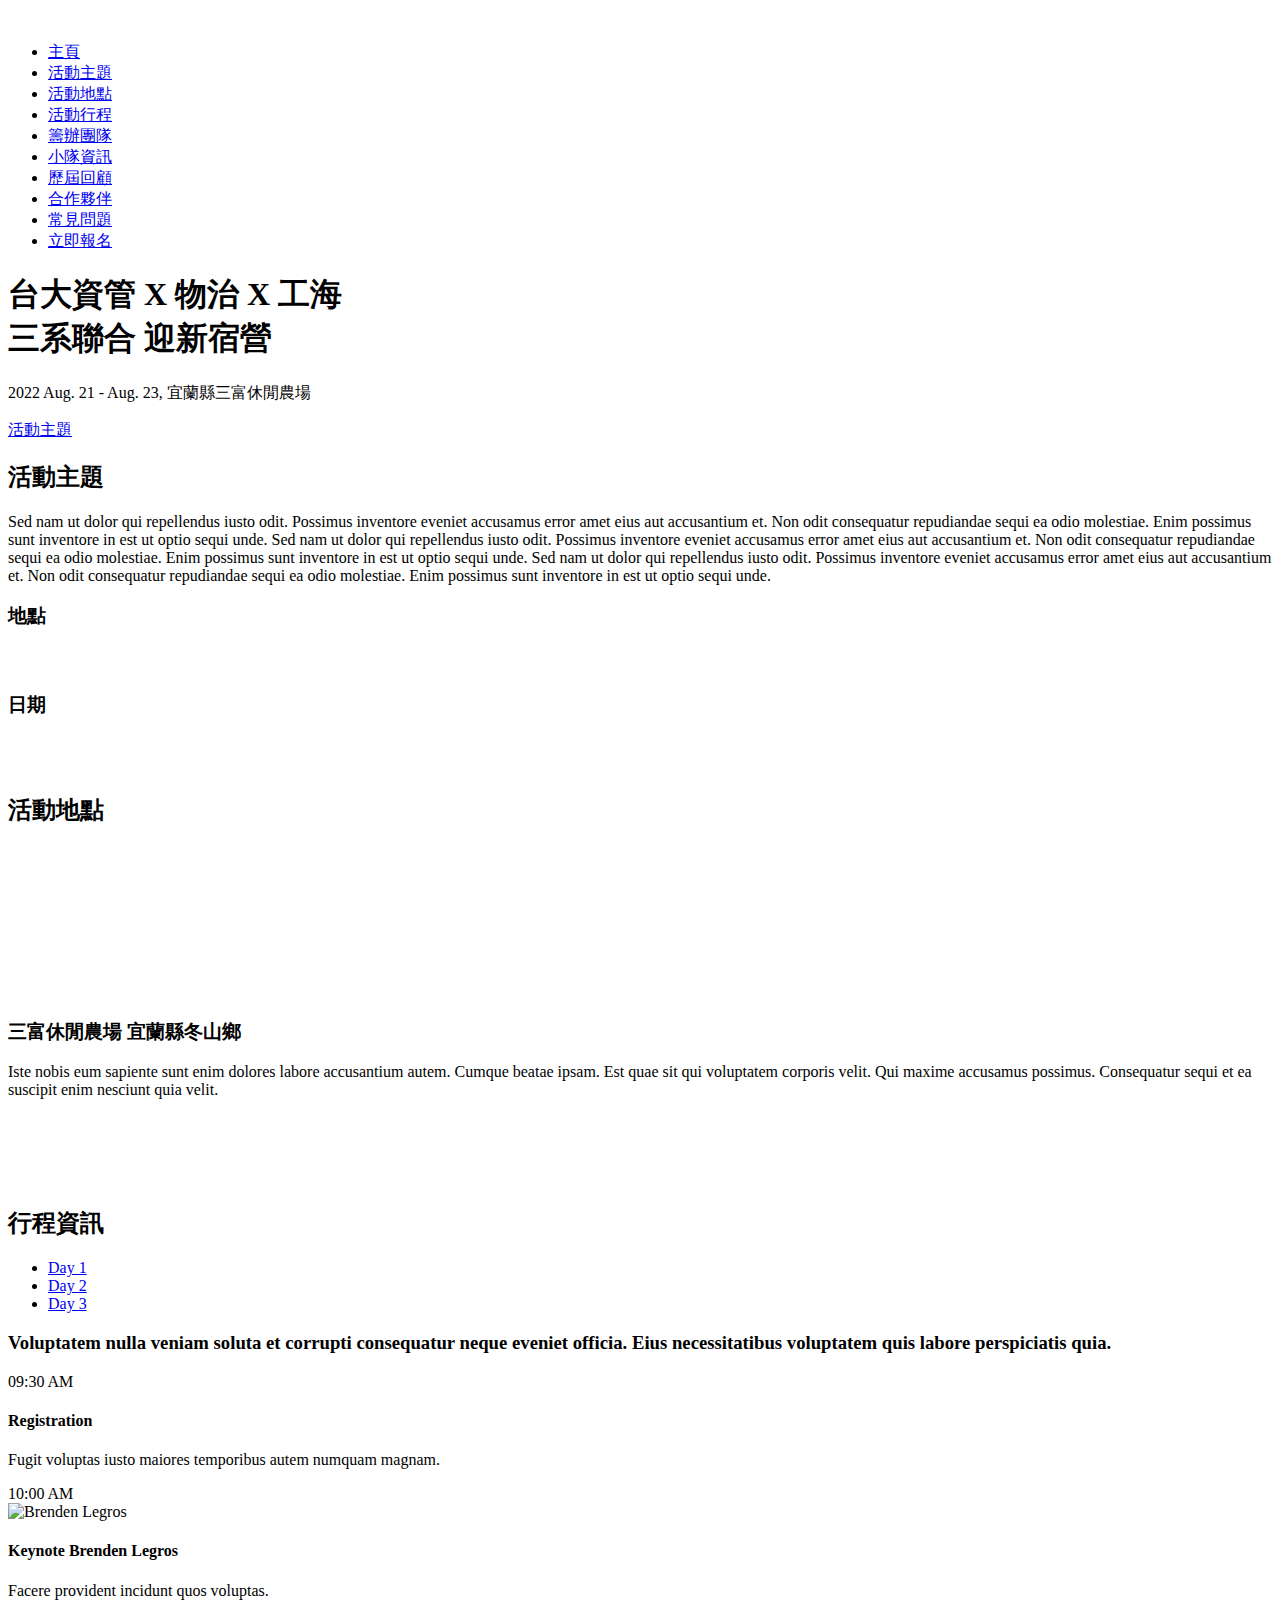
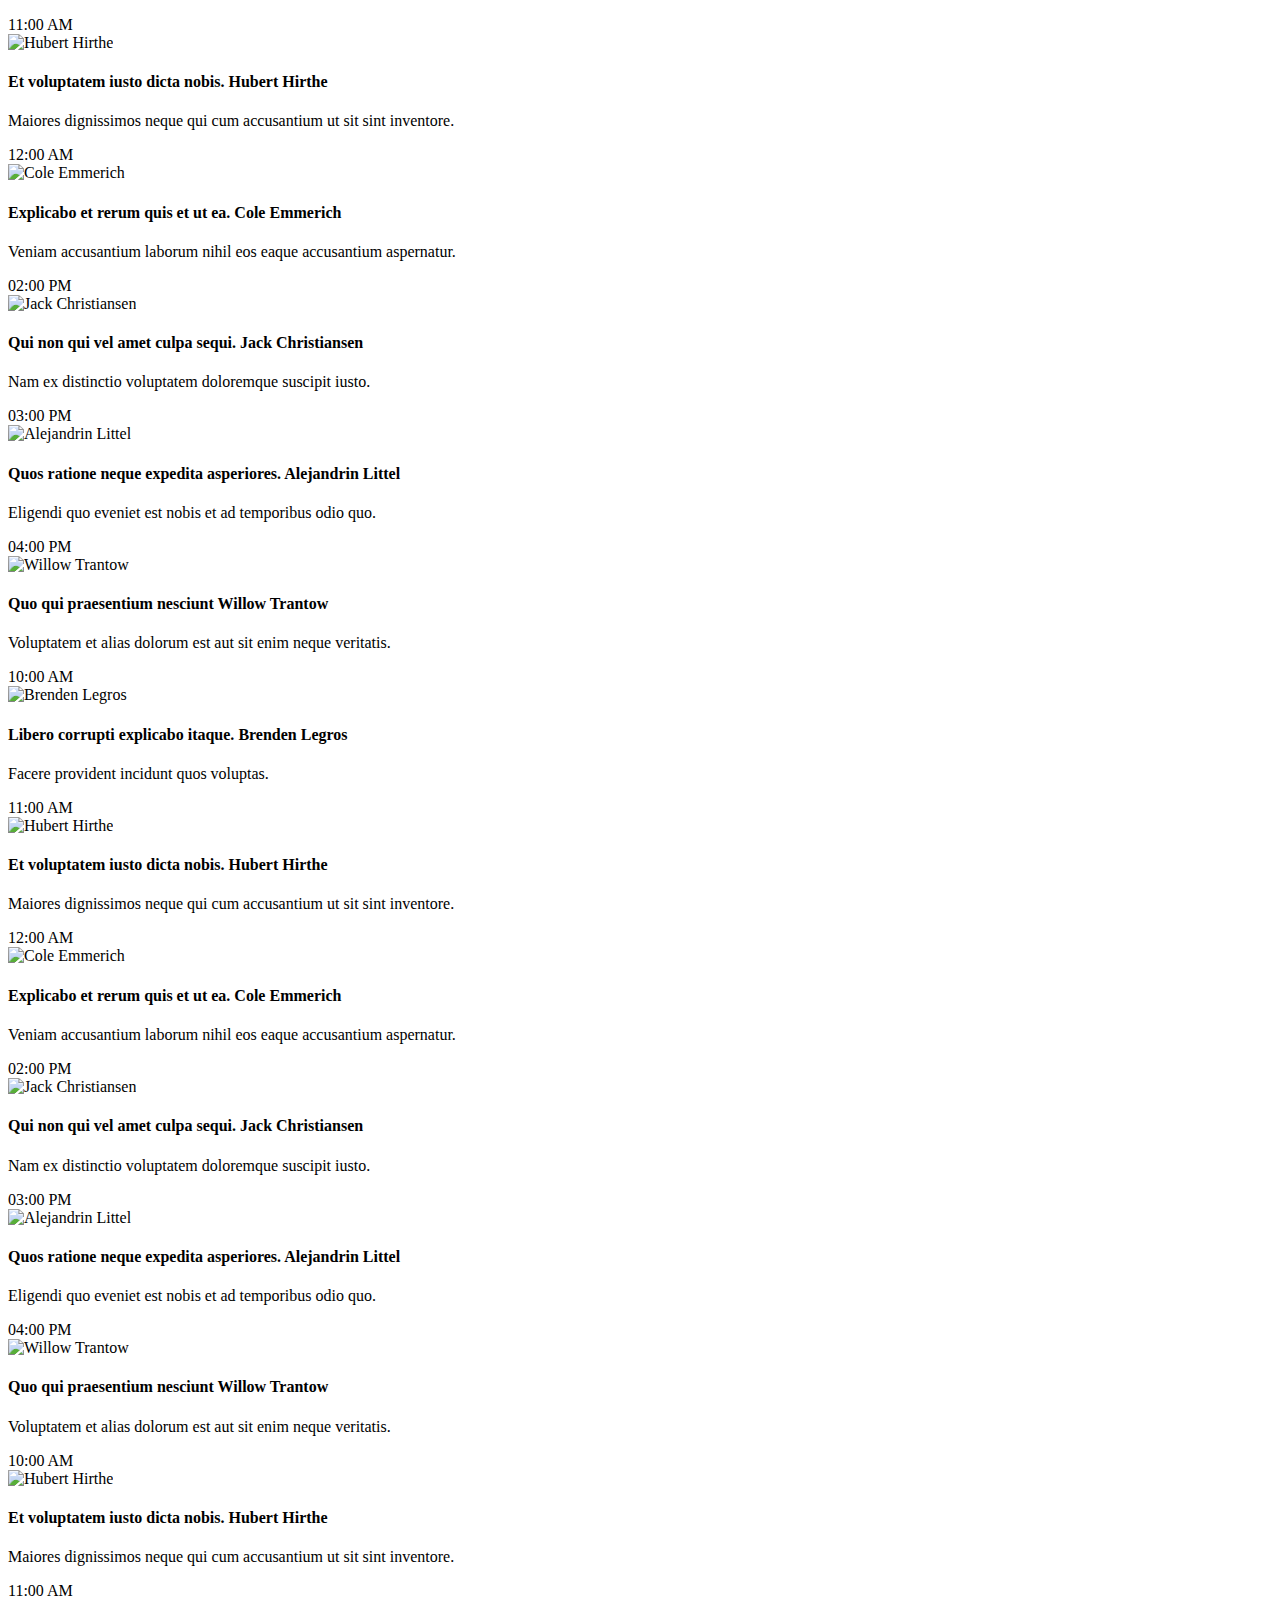
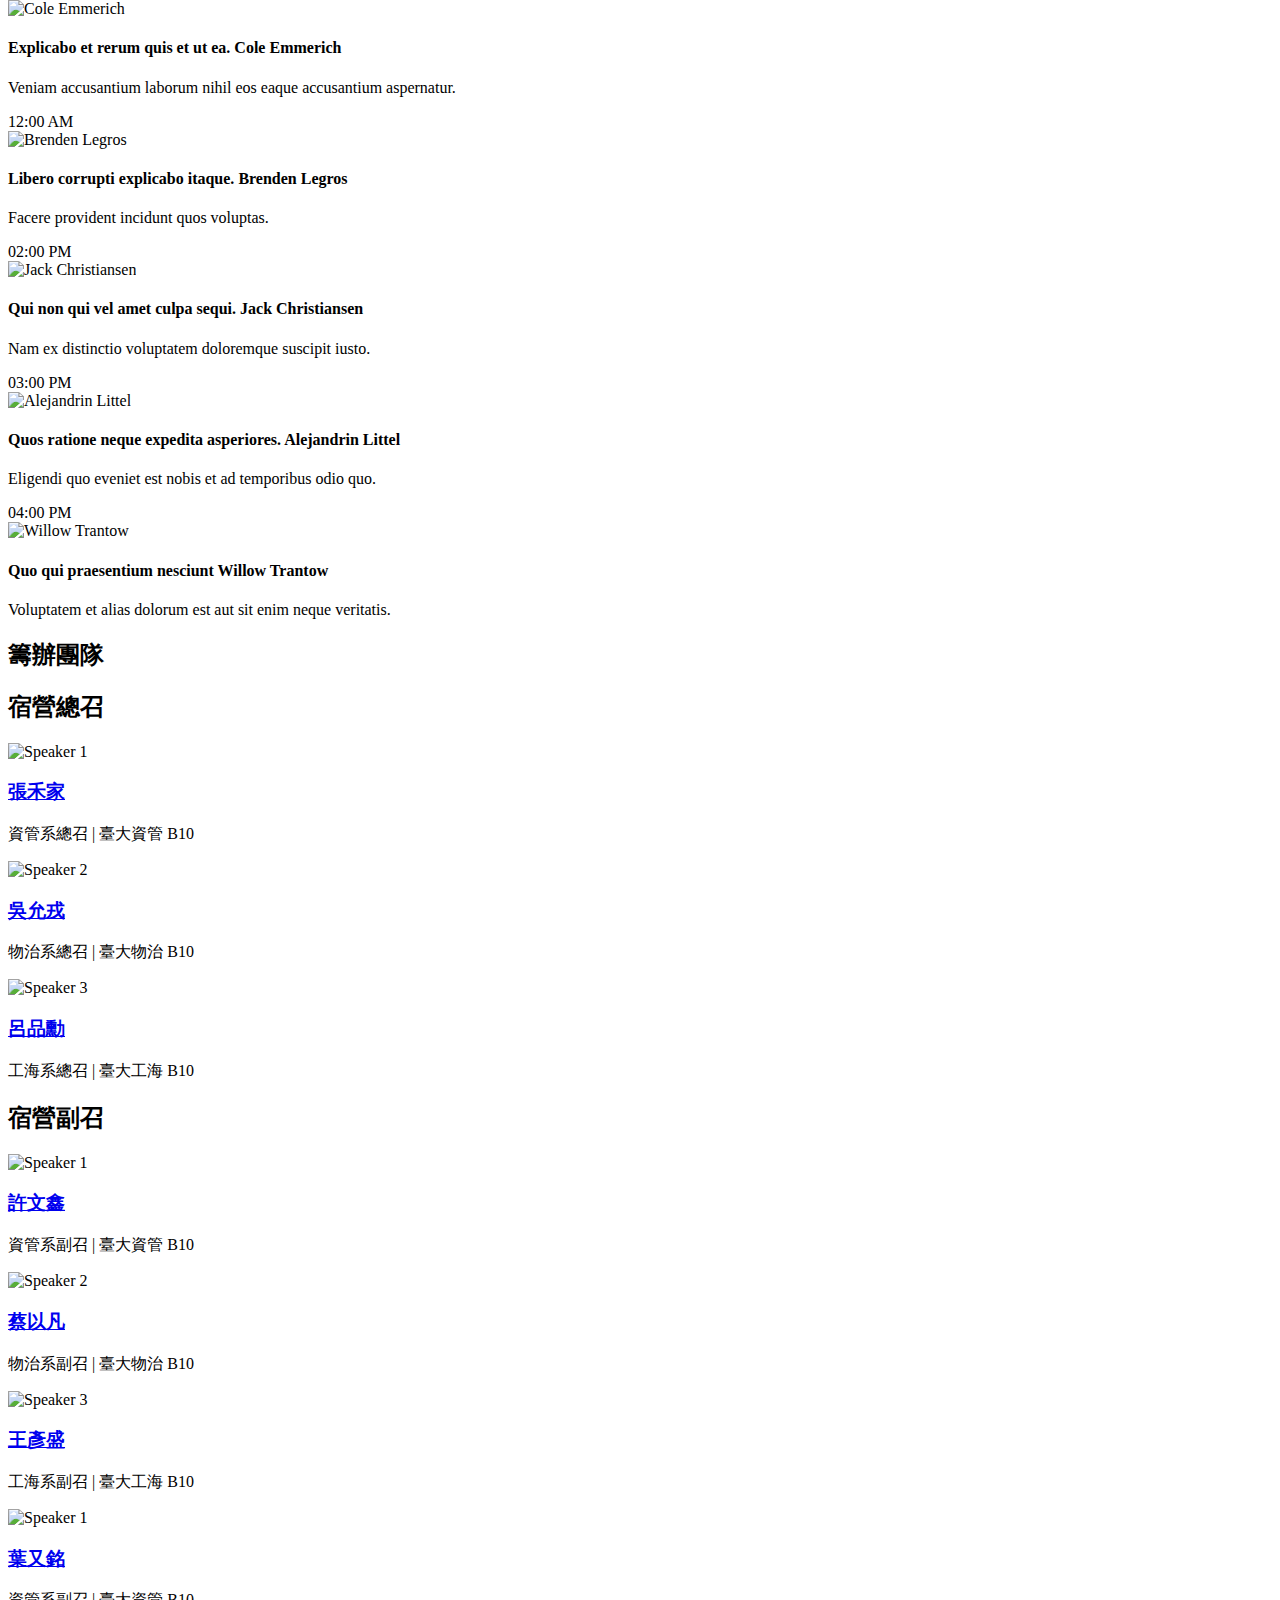
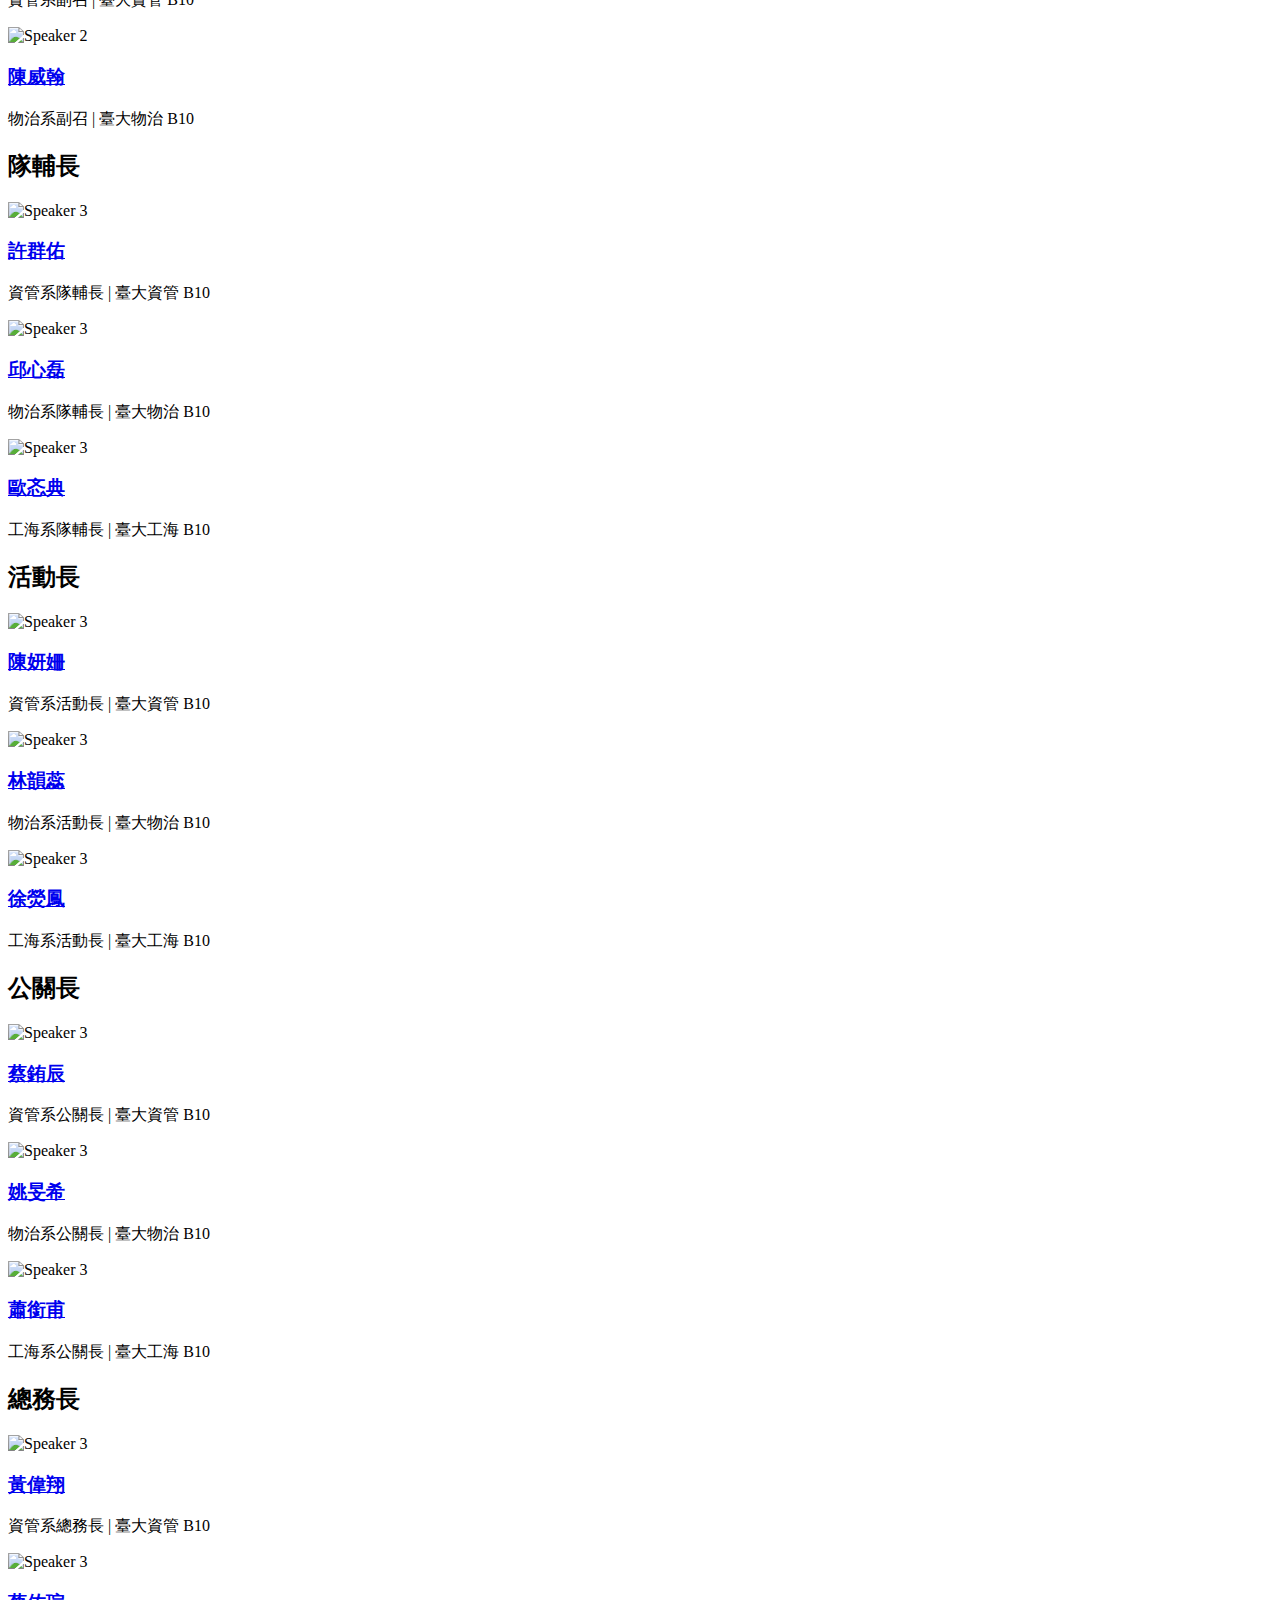
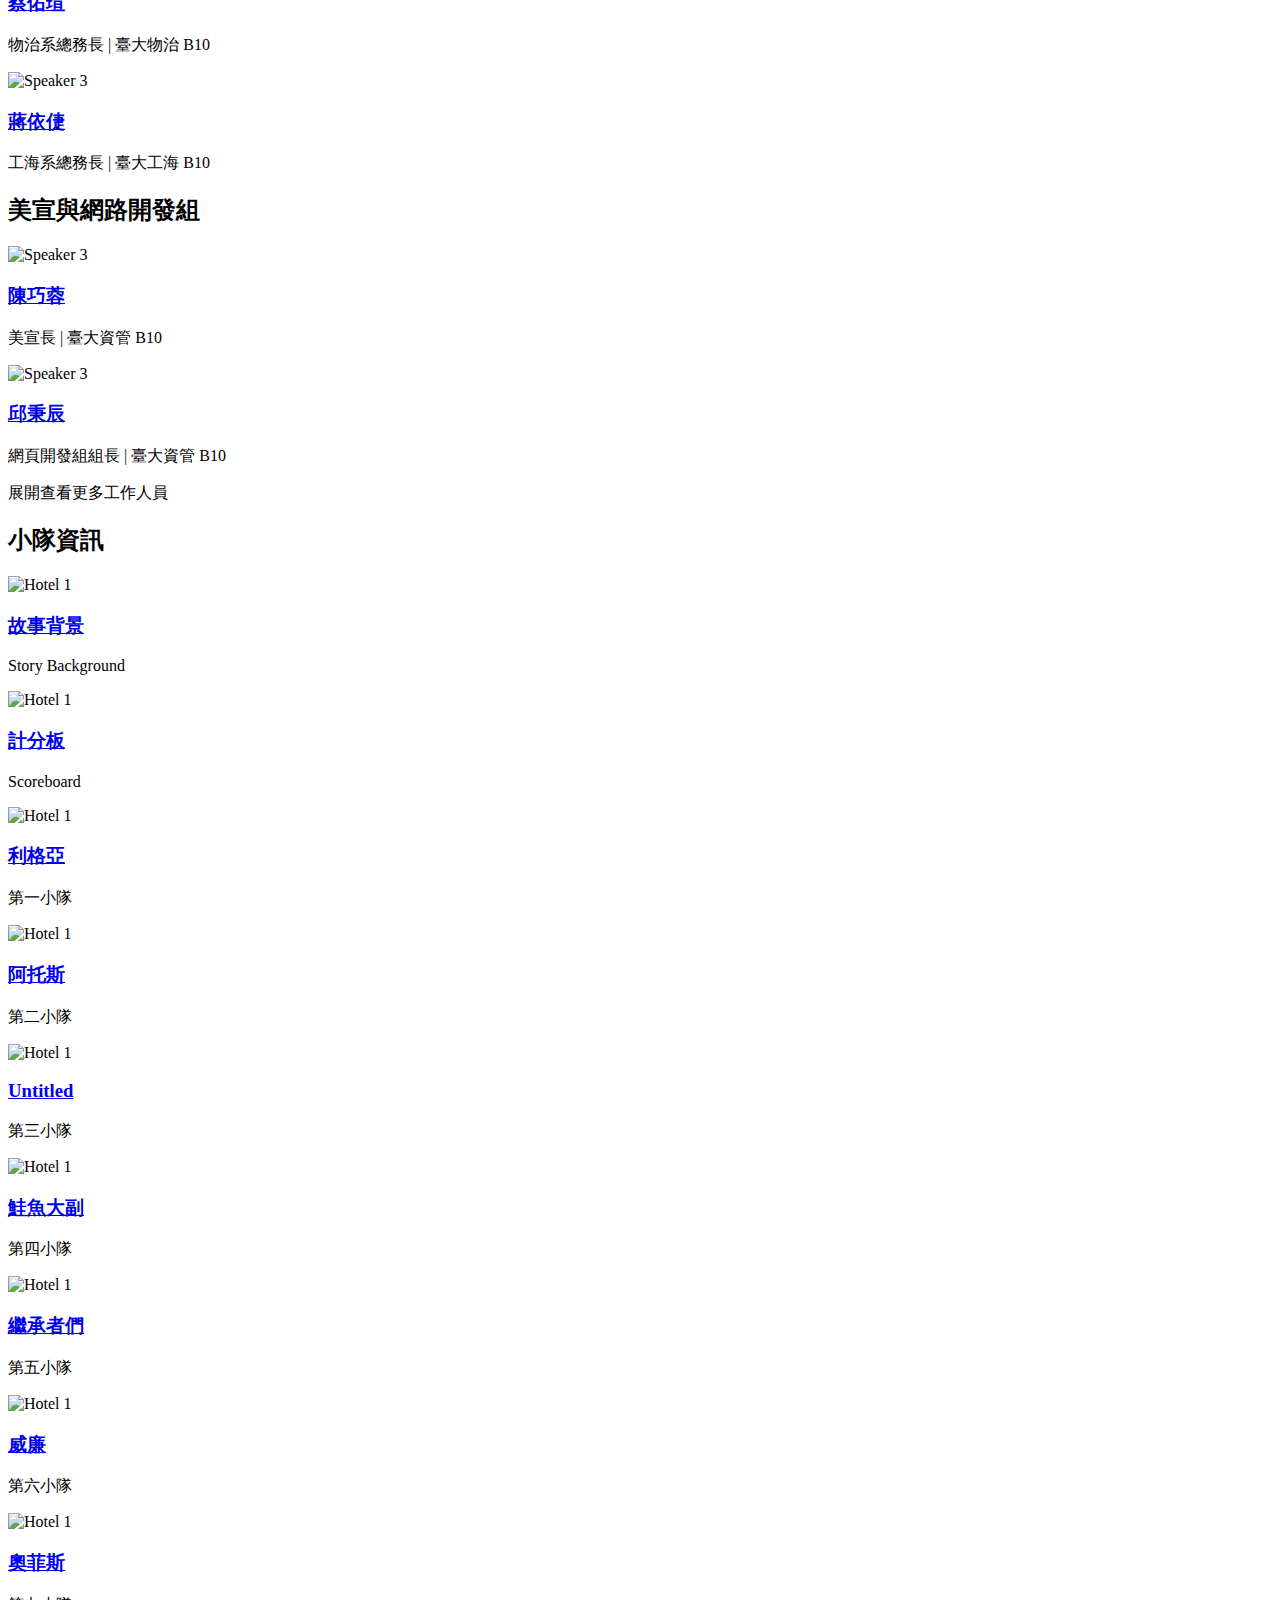
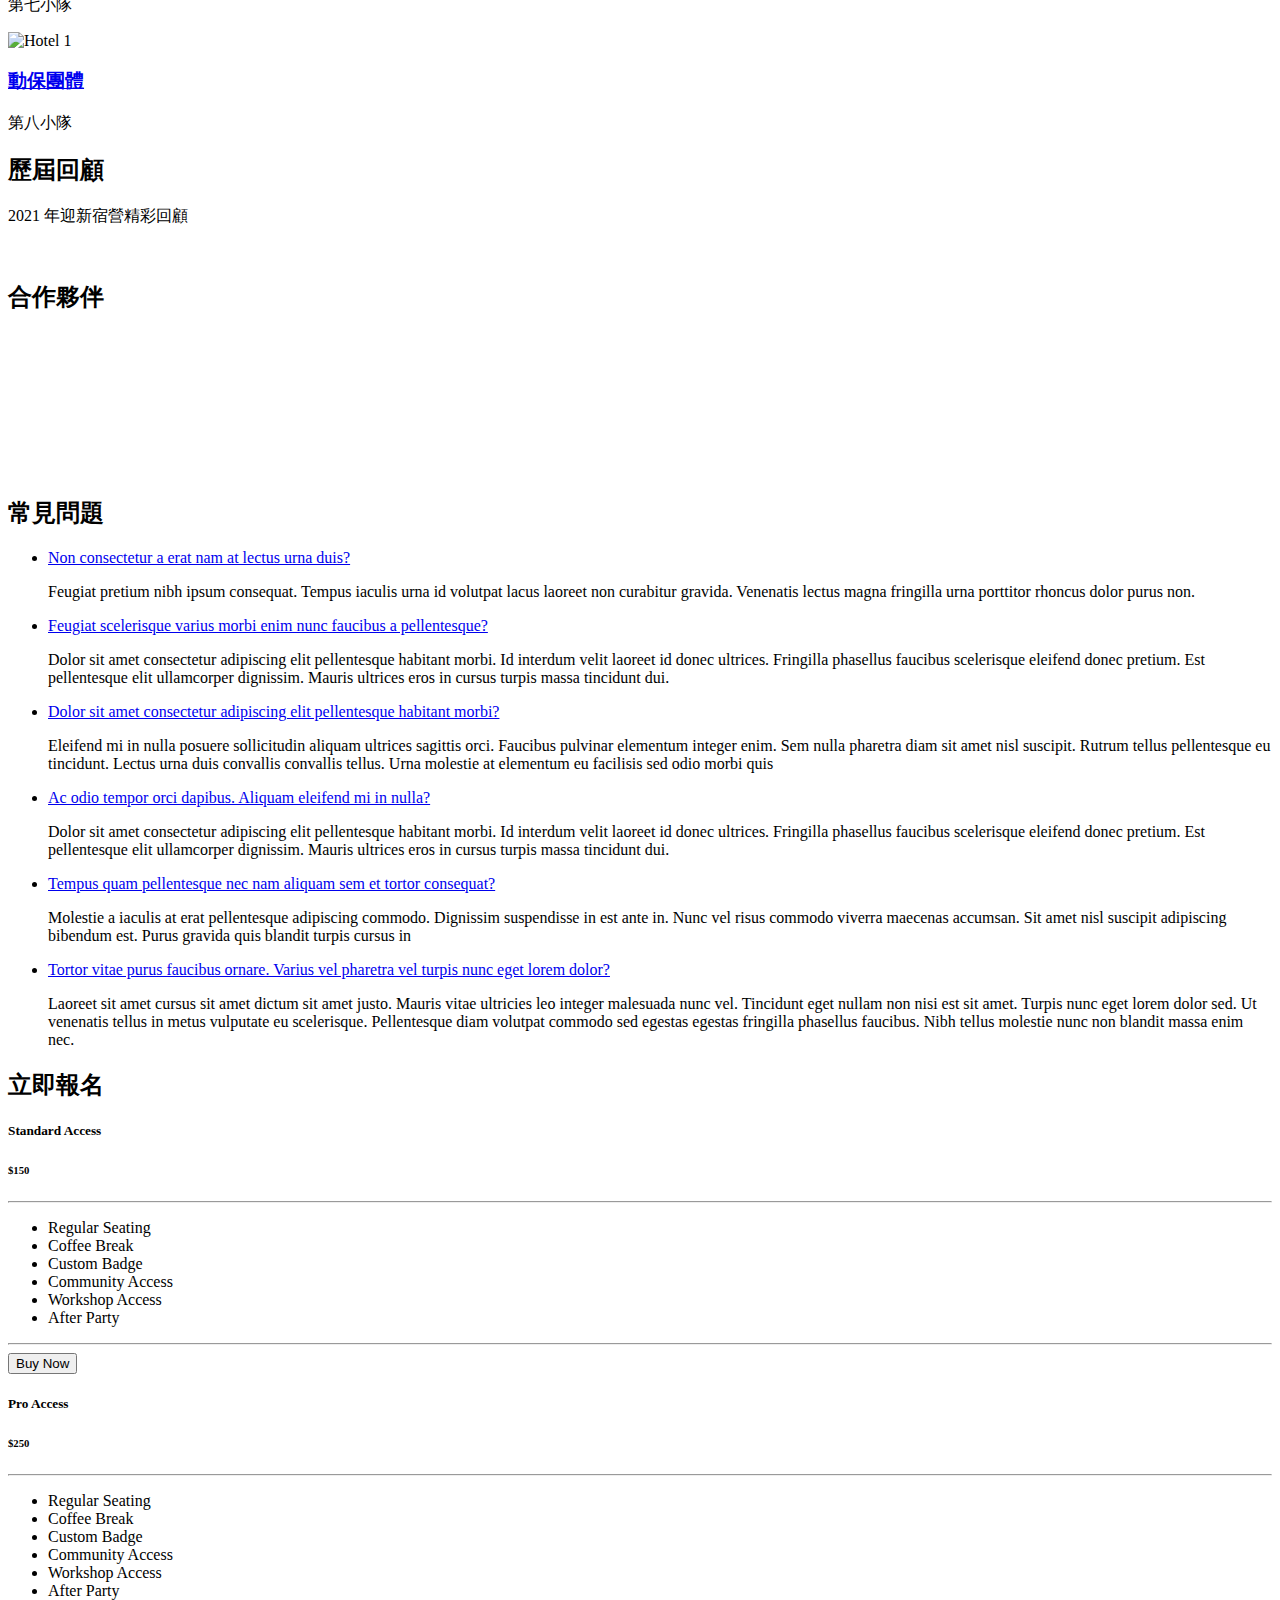
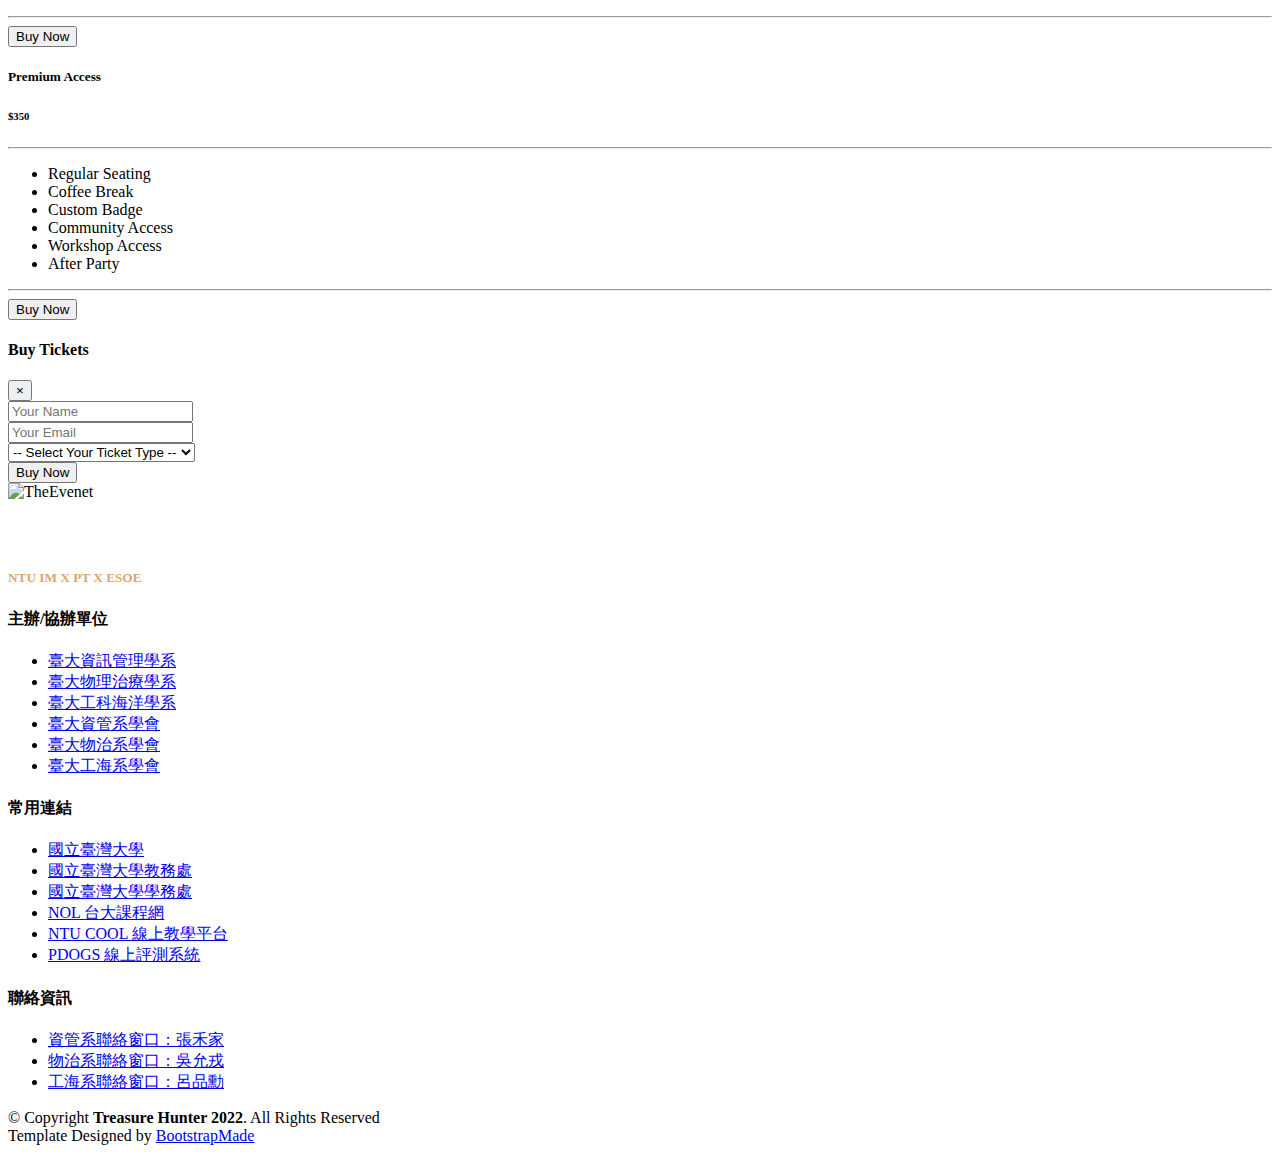
==== index.html @ dae08f9d "Merge pull request #3 from quevenliu/master" ====
<!DOCTYPE html>
<html lang="en">

<head>
  <meta charset="utf-8">
  <title>Treasure Hunter 2022 | NTU IM X PT X ESOE</title>
  <meta content="width=device-width, initial-scale=1.0" name="viewport">
  <meta content="" name="keywords">
  <meta content="" name="description">

  <!-- Favicons -->
  <link href="img/favicon.png" rel="icon">
  <link href="img/favicon.png" rel="apple-touch-icon">

  <!-- Google Fonts -->
  <link rel="preconnect" href="https://fonts.googleapis.com">
  <link rel="preconnect" href="https://fonts.gstatic.com" crossorigin>
  <link href="https://fonts.googleapis.com/css2?family=Noto+Sans+TC:wght@100;300;400;500;700;900&family=Noto+Serif+Display:ital,wght@0,200;0,300;0,400;0,500;0,600;0,700;0,800;0,900;1,100;1,200;1,300;1,400;1,500;1,600;1,700;1,800;1,900&family=Noto+Serif+TC:wght@200;300;400;500;600;700&display=swap" rel="stylesheet">
  <link href="https://fonts.googleapis.com/css?family=Open+Sans:300,300i,400,400i,700,700i|Raleway:300,400,500,700,800" rel="stylesheet">

  <!-- Bootstrap CSS File -->
  <link href="lib/bootstrap/css/bootstrap.min.css" rel="stylesheet">

  <!-- Libraries CSS Files -->
  <link href="lib/font-awesome/css/font-awesome.min.css" rel="stylesheet">
  <link href="lib/animate/animate.min.css" rel="stylesheet">
  <link href="lib/venobox/venobox.css" rel="stylesheet">
  <link href="lib/owlcarousel/assets/owl.carousel.min.css" rel="stylesheet">

  <!-- Main Stylesheet File -->
  <link href="css/modal.css" rel="stylesheet">
  <link href="css/style.css" rel="stylesheet">


  <script
    src="https://code.jquery.com/jquery-3.6.0.js"
    integrity="sha256-H+K7U5CnXl1h5ywQfKtSj8PCmoN9aaq30gDh27Xc0jk="
    crossorigin="anonymous"></script>

  <script>

jQuery( document ).ready(function() {


  var data = [
['1', '資管二', '資管系總召', '張禾家', 'v', '', 'https://www.instagram.com/hc.0518', '這裡是資管二張禾家，性別女，身高 一米六三，無不良嗜好，身體健康，高雄人，喜歡去海邊，希望大家在這次宿營都能玩得開心～', '58', 'Done'],
['2', '物治二', '物治系總召', '吳允戎', 'v', '', 'ig porkribsjeff', '', '0', ''],
['3', '工海二', '工海系總召', '呂品勳', 'v', '', 'Pingz.xi', '大家好～我是工海系的總召！目前在全聯擔任薪水小偷，雖然被高薪聘請（220/hr)但是能者多勞，所以能偷則偷！歡迎來認識我，我還可以傳授你如何在大企業公司底下偷懶，不要傳出去喔，我還想要 當薪水小偷。呃呃呃，在工海之夜我還擔任過小丑一角，簡單來說就是也是個可以偷懶的角色，完全沒有台詞，是不是超好偷的ㄚ', '149', ''],
['4', '', '資管系副召', '許文鑫', 'v', '', '', '嗨，我是資管的許文鑫。\n平常喜歡聽團、打籃球、追劇還有買樂團周邊。\n可以來找我聊有什麼超讚的團。\n一直聽團買周邊，買到都沒錢了，平常又常常耍廢。\n我想是時候回到台灣大學繼續完成我的學業了。\n\n國立台灣大學是一所積極新創、學科齊全、學術實力雄厚、辦學特色鮮明，在國際上具有重要影響力與競爭力的綜合性大學，在多個學術領域具有非常前瞻的科技實力，擁有世界一流的實驗室與師資力量，各種排名均位於全球前列。歡迎大家報考國立台灣大學。', '211', ''],
['5', '', '物治系副召', '蔡以凡', 'v', 'https://www.facebook.com/ivan.tsai.5492/', 'https://www.instagram.com/ifantsai_0131/ ', '大家好，我是物治系的蔡以凡，台北人，平時喜歡看劇打球出去玩，很喜歡貓，家裡有養一隻，每天都一定要吸貓。總之希望 大家來宿營可以玩得開心，多認識朋友！', '73', ''],
['6', '', '工海系副召', '王彥盛', 'v', '', '', '嗨 我是工海系二年級的王彥盛 很多人說看到我會覺得我很兇 但應該是沒有啦 拜託來找我講幹話 工海系的幹話 是大一必修 所以請各位好好練習！', '69', ''],
['7', '', '資管系副召', '葉又銘', 'v', '', 'yymin_16', '大家好呀！我是資管二的葉又銘\n\n男，19，興趣是彈吉他、交朋友。\n\n大學生活很快樂，資管系的人都很nice，希望你們上大學也玩得開心。\n\n但更重要的事大家記得宿營報名報起來，因為非常好宿營，活動非常好，差不多一樣，一起來交朋友??', '115', ''],
['8', '', '物治系副召', '陳威翰', 'v', 'https://www.facebook.com/profile.php?id=100015409896928', '', '學弟妹你們好，我 是物治二的陳威翰，是台北人。自認是個好相處的人啦，學弟妹如果有什麼需要幫忙的地方都可以來找我呦。希望你們能在這三天的宿營玩的開心，如果我們有什麼做不好的地方也請多多包含。', '93', ''],
['9', '', '工海系副召', '', '', '', '', '', '0', ''],
['10', '', '資管系隊輔長', '許群佑', 'v', '', '', '大家好，我是要變資管二的許群佑。\n平常喜歡彈吉他。\n歡迎找 我聊音樂，我會很開心。\n之後表演可以找我，我也會很開心。\n\n資管系的小朋友加系羽，好玩，開心。\n\n大學必修三學分課業、愛情還有社團，\n後面兩個有什麼困難都可以問我，大學好好玩。\n\n大學真的很好玩，大家都過得很開心，我就會很開心。\n來跟我當朋友！', '151', ''],
['11', '', '物治系隊輔長', '邱心磊', 'v', '', 'https://www.instagram.com/invites/contact/?i=1fp4capoavskt&utm_content=1hln3bv', '哈囉大家好我是宿營的隊輔長～\n好好吃飯好好玩耍吧(?????????)\n希望你們會收穫滿滿的快樂回憶', '50', ''],
['12', '', '工海系隊輔長', '歐忞典', 'v', '', '', '', '0', ''],
['13', '', '資管系活動長', '陳妍姍', 'v', '', '', '"大家好，我是資管二的陳妍姍，不知道為甚麼就變成活動長了。\n興趣包括但不限於散步、看劇、彈琴、打牌/玩桌遊。\n/* 中間內容請自行想像，我想不到要寫什麼了，不過我猜大家可能也不好奇(?) */\n祝大家宿營玩得開心，大學生活充實愈快!\n\n', '118', ''],
['14', '', '物治系活動長', '林韻蕊', 'v', '', '', '嗨大家，我是物治系活動長林韻蕊。我的興趣很廣泛，從動態到靜態，一時半 會也不知道要從何講起。但能確定最不擅長的應該是自我介紹……\n雖然我看起來一副閒人勿擾的樣子，面對生人又容易變成社交黑洞，但其實我話不少 ？\n但反正無論如何就是，大家快點報名宿營，一起來玩！', '128', ''],
['15', '', '工海系活動長', '徐熒鳳', 'v', 'https://www.facebook.com/yingfong.hsu.7', '', '嗨大家好哇，我是工海二的徐熒鳳，可以叫我傑克（因為之前高中有一陣子頭髮是紅色的，就航海王中的那個傑克）或是隨便叫都可以。興趣的部分就很多吧，打球、聽音樂、打遊戲、追劇…反正基本能想到的在日常中都有接觸，也喜歡跟朋友到處玩，大家在營期間有遇到我都可以來找我聊天唷。此外，在 這次宿營中負責的活動是營包劇跟RPG，希望大家能夠快樂的享受這次的宿營(?-ω-`)', '177', ''],
['16', '', '資管系公關長', '蔡銪宸', 'v', '', '', '大家好，我是資管二的蔡銪宸，來自熱情的台南。很開心能擔任公關長的職位 ，幫助大家拉贊助以及管理粉專，還請大家多多指教。我應該算是個蠻隨和的人，所以跟我相處不需要太有壓力喔。 另外，如果大家對 服務性社團有興趣的話，我想要推薦我所在的青樹人社!他是一個免費提供弱勢學生課輔的社團，而我在每次的教學中，也獲得了很多的 成就感。燈火通明的台北，總有一些沒法被光明照亮的黑暗，歡迎加入青樹人社，一起點亮那些學生們的人生吧!', '204', ''],
['17', '', '物治系公關長', '姚旻希', 'v', 'https://www.facebook.com/zoe.yiu.92 ', 'https://www.instagram.com/invites/contact/?i=1ussv8ye9n2ls&utm_content=edg6my', '嗨大家好！我是這次宿營的公關長姚旻希，你們可以叫我旻希或Zoe，我同時也是第二 小隊的隊輔喔！??\n平時喜歡看劇看綜藝看小說的我其實也蠻喜歡跟朋友一起喝酒聊天出去玩，偶爾也會在家做一下甜點跳一下舞～有相同興趣的學弟妹們歡迎來找我聊天分享一下你們的經歷(￣?￣)\n期待在宿營與你們的互動，希望你們能玩得開心??', '153', ''],
['18', '', '工海系公關長', '蕭銜甫', '', 'https://www.facebook.com/profile.php?id=100012872952112', '', '嗨我是工海一的 蕭銜甫，很開心能擔任第八小隊的隊輔??。希望能在接下來的宿營中帶給你們滿滿的回憶，然後大家記得要報名宿營ㄛ～', '61', ''],
['19', '', '資管系總務長', '', '', '', '', '', '0', ''],
['20', '', '物治系總務長', '蔡佑瑄', 'v', 'https://www.facebook.com/profile.php?id=100005367210859', 'instagram.com/yulia920222', '哈囉大家好！我是物治的總務長蔡佑瑄！\n興趣是唱歌、做手工藝、出去走走看山看海～\n高中畢業那個暑假培養了煮菜技 能\n大一下甚至開始在宿舍研究各種宿舍料理(？)\n歡迎喜歡做菜的學弟妹來跟我交流交流！\n我超愛抹茶，飲料都喝無糖或微糖\n不吃的食物只有披薩上會出現的黑橄欖(真的完全無法接受......)\n不擅長運動，但很喜歡運動流汗的感覺\n平常會自己做一些有氧還有慢跑\n也加了系上的羽球隊！(順便宣傳～弟妹們來加系羽！)\n好了說這麼多，到底要怎麼從茫茫人海中認出我呢？\n嗯，非常簡單～\n身高矮、皮膚黑又超愛笑的那個人就是我啦！\n歡迎弟妹們來跟我打招呼聊聊天哦～\n\n最後希望學弟妹在宿營這幾天都能認識許多新朋友！然後可以玩得開心！', '309', ''],
['21', '', '工海系總務長', '', '', '', '', '', '0', ''],
['22', '資管二', '美宣長', '陳巧蓉', 'v', '', '', '嗨大家好 我是資管二陳巧蓉 畢業於北一女中 一不小心就成為美宣長 同時也 是八小隊輔??\n興趣是做手帳??、唱歌、聽音樂、畫畫\n很喜歡看動畫片\n催淚感動的電影都蠻喜歡的\n追劇、\n看WEBTOON、看動漫！ ！??\n最近正在補火影忍者（超爆好看從小就很喜歡）\n是個阿米～本命鄭號錫副命朴智旻和閔?其 最近有點迷seventeen 有點佛系追星 想要聊kpop的歡迎雖然我消息滿不靈通的\n希望大家都能在宿營好好玩 為大學開啟新的篇章！', '213', ''],
['23', '資管二', '網頁長', '邱秉辰', 'v', '', '', '大家好，我是資管二的邱秉辰，平常可以叫我班森或Benson。我國高中在桃園 市復旦中學就讀（但我不是桃園人XD）。\n\n我在本次宿營擔任網頁開發組長，和其他組內夥伴共同產出了這個網站，希望大家可以喜歡我們的設計！若各位對網站有任何建議的話也很歡迎直接告訴我們 ～\n\n最後，還是幫忙業配一下：宿營是大家認識系內/系外新朋友的一個絕佳去處，還在猶豫什麼？趕快來參加宿營吧！', '182', '']
];

var peoplecnt = 23;

function toThreeDigits(num)
{
  if (num < 10)
  {
    return "00" + (num);
  }
  else if (num < 100){
    return "0" + (num);
  }
  else {
    return (num);
  }
}

jQuery(".details").each(function(){

  var myNum = 0;
  for (var i = 0; i < peoplecnt; i++)
  {
    if (data[i][3] == jQuery(this).find('h3').find('a').text())
    {
      myNum = data[i][0];
      break;
    }
  }
  var myStr = "#" + toThreeDigits(myNum);
  jQuery(this).find('h3').find('a').attr("href", myStr);

});



/*
<div class="details">
  <h3><a href="#001">張禾家</a></h3>
  <p>資管系總召 | 臺大資管 B10</p>
  <div class="social">
    <a href="https://www.instagram.com/hc.0518"><i class="fa fa-instagram"></i></a>
  </div>
</div>

<section id="staff-modals">
    <div class="popup" id="023">
      <div class="popup-inner">
        <div class="row">
          <div class="popup__photo col-lg-4 col-md-6">
            <img src="./img/speakers/23.jpg" alt="">
          </div>

          <div class="popup__text  col-lg-8 col-md-6">
            <h1><span style="color:grey; font-weight: 200;">資管二</span> 邱秉辰 </h1>
            <h3>網頁長</h3>
            <p> 大家好，我是資管二的邱秉辰，平常可以叫我班森或Benson。我國高中在桃園市復旦中學就讀（但我不是桃園人XD）。</p>
            <p> 我在本次宿營擔任網頁開發組長，和其他組內夥伴共同產出了這個網站，希望大家可以喜歡我們的設計！若各位對網站有任何建議的話也很歡迎直接告訴我們 ～</p>
            <p> 最後，還是幫忙業配一下：宿營是大家認識系內/系外新朋友的一個絕佳去處，還在猶豫什麼？趕快來參加宿營吧！</p>
            <div class="social">
              <a href="https://www.instagram.com/benson_chiu_/"><i class="fa fa-instagram"></i></a>
              <a href="https://www.facebook.com/bensonchiu1129/"><i class="fa fa-facebook"></i></a>
              <a href="https://www.linkedin.com/in/%E7%A7%89%E8%BE%B0-%E9%82%B1-042919230/"><i class="fa fa-linkedin"></i></a>
              <a href="https://github.com/imbensonchiu"><i class="fa fa-github"></i></a>
            </div>
          </div>

        </div>

        <a class="popup__close" href="#speakers">X</a>
      </div>
    </div>
</section>
*/


for (var i = 0; i < peoplecnt; i++)
{

  var ig = data[i][6];
  var fb = data[i][5];
  var igStr = '';
  var fbStr = '';
  if (ig.includes("https"))
  {
    igStr = `<a href=${data[i][6]}><i class="fa fa-instagram"></i></a>`
  }
  else {
    igStr = '';
  }
  if (fb.includes("https"))
  {
    fbStr = `<a href=${data[i][5]}><i class="fa fa-facebook"></i></a>`
  }
  else {
    fbStr = '';
  }

  jQuery(".details").each(function(){
    if (data[i][3] == jQuery(this).find('h3').find('a').text())
    {
      jQuery(this).find('.social').html(igStr + fbStr);
    }

  });
  var myHTML = `<div class="popup" id="${toThreeDigits(data[i][0])}">
    <div class="popup-inner">
      <div class="row">
        <div class="popup__photo col-lg-4 col-md-6">
          <img src="./img/speakers/${data[i][0]}.jpg" alt="">
        </div>

        <div class="popup__text  col-lg-8 col-md-6">
          <h1><span style="color:grey; font-weight: 200;">${data[i][1]}</span> ${data[i][3]} </h1>
          <h3>${data[i][2]}</h3>
          <p>${data[i][7].replace('\n','</p><p>')}</p>
          <div class="social">
            ${igStr} ${fbStr}
          </div>
        </div>

      </div>

      <a class="popup__close" href="#speakers">X</a>
    </div>
  </div>
  `;
  jQuery("#staff-modals").append(myHTML);
}






});
  </script>
  <!-- =======================================================
    Theme Name: TheEvent
    Theme URL: https://bootstrapmade.com/theevent-conference-event-bootstrap-template/
    Author: BootstrapMade.com
    License: https://bootstrapmade.com/license/
  ======================================================= -->
</head>

<body>

  <!--==========================
    Header
  ============================-->
  <header id="header">
    <div class="container">

      <div id="logo" class="pull-left">
        <!-- Uncomment below if you prefer to use a text logo -->
        <!-- <h1><a href="#main">C<span>o</span>nf</a></h1>-->
        <a href="#intro" class="scrollto"><img src="img/logo.png"  alt="" title="" ></a>
      </div>

      <nav id="nav-menu-container">
        <ul class="nav-menu">
          <li class="menu-active"><a href="#intro">主頁</a></li>
          <li><a href="#about">活動主題</a></li>
          <li><a href="#venue">活動地點</a></li>
          <li><a href="#schedule">活動行程</a></li>
          <li><a href="#speakers">籌辦團隊</a></li>
          <li><a href="#hotels">小隊資訊</a></li>
          <li><a href="#gallery">歷屆回顧</a></li>
          <li><a href="#supporters">合作夥伴</a></li>
          <li><a href="#faq">常見問題</a></li>
          <li class="buy-tickets"><a href="#buy-tickets">立即報名</a></li>
        </ul>
      </nav><!-- #nav-menu-container -->
    </div>
  </header><!-- #header -->

  <!--==========================
    Intro Section
  ============================-->
  <section id="intro">
    <div class="intro-container wow fadeIn">
      <h1 class="mb-4 pb-0">台大資管 X 物治 X 工海<br><span>三系聯合</span> 迎新宿營</h1>
      <p class="mb-4 pb-0">2022 Aug. 21 - Aug. 23, 宜蘭縣三富休閒農場</p>
      <a href="https://youtu.be/dQw4w9WgXcQ" class="venobox play-btn mb-4" data-vbtype="video"
        data-autoplay="true"></a>
      <a href="#about" class="about-btn scrollto">活動主題</a>
    </div>
  </section>

  <main id="main">

    <!--==========================
      About Section
    ============================-->
    <section id="about">
      <div class="container">
        <div class="row">
          <div class="col-lg-6">
            <h2> 活動主題 </h2>
            <p>Sed nam ut dolor qui repellendus iusto odit. Possimus inventore eveniet accusamus error amet eius aut
              accusantium et. Non odit consequatur repudiandae sequi ea odio molestiae. Enim possimus sunt inventore in
              est ut optio sequi unde. Sed nam ut dolor qui repellendus iusto odit. Possimus inventore eveniet accusamus error amet eius aut
              accusantium et. Non odit consequatur repudiandae sequi ea odio molestiae. Enim possimus sunt inventore in
              est ut optio sequi unde. Sed nam ut dolor qui repellendus iusto odit. Possimus inventore eveniet accusamus error amet eius aut
              accusantium et. Non odit consequatur repudiandae sequi ea odio molestiae. Enim possimus sunt inventore in
              est ut optio sequi unde.</p>
          </div>
          <div class="col-lg-3">
            <h3>地點</h3>
            <h5 style = "color: white;">宜蘭縣三富休閒農場</h5>
          </div>
          <div class="col-lg-3">
            <h3>日期</h3>
            <h5 style = "color: white;">2022 <br>Aug. 21 - Aug. 23</h5>
          </div>
        </div>
      </div>
    </section>


    <!--==========================
      Venue Section
    ============================-->
    <section id="venue" class="wow fadeInUp">

      <div class="container-fluid">

        <div class="section-header">
          <h2>活動地點</h2>
        </div>

        <div class="row no-gutters">
          <div class="col-lg-6 venue-map">
            <iframe src="https://www.google.com/maps/embed?pb=!1m18!1m12!1m3!1d3627.1827386661853!2d121.75217516520031!3d24.617385861018924!2m3!1f0!2f0!3f0!3m2!1i1024!2i768!4f13.1!3m3!1m2!1s0x3467e772737314f5%3A0x1f9d51d5181c89c9!2z57Sr5qOu5p6X5peF5a6_LeS4ieWvjOS8kemWkui-suWgtA!5e0!3m2!1szh-TW!2stw!4v1657861870573!5m2!1szh-TW!2stw" frameborder="0" style="border:0" allowfullscreen></iframe>
          </div>

          <div class="col-lg-6 venue-info">
            <div class="row justify-content-center">
              <div class="col-11 col-lg-8">
                <h3>三富休閒農場 <span>宜蘭縣冬山鄉</span> </h3>
                <p>Iste nobis eum sapiente sunt enim dolores labore accusantium autem. Cumque beatae ipsam. Est quae sit qui voluptatem corporis velit. Qui maxime accusamus possimus. Consequatur sequi et ea suscipit enim nesciunt quia velit.</p>
              </div>
            </div>
          </div>
        </div>

      </div>

      <div class="container-fluid venue-gallery-container">
        <div class="row no-gutters">

          <div class="col-lg-3 col-md-4">
            <div class="venue-gallery">
              <a href="img/venue-gallery/1.jpeg" class="venobox" data-gall="venue-gallery">
                <img src="img/venue-gallery/1.jpeg" alt="" class="img-fluid">
              </a>
            </div>
          </div>

          <div class="col-lg-3 col-md-4">
            <div class="venue-gallery">
              <a href="img/venue-gallery/2.jpeg" class="venobox" data-gall="venue-gallery">
                <img src="img/venue-gallery/2.jpeg" alt="" class="img-fluid">
              </a>
            </div>
          </div>

          <div class="col-lg-3 col-md-4">
            <div class="venue-gallery">
              <a href="img/venue-gallery/3.jpeg" class="venobox" data-gall="venue-gallery">
                <img src="img/venue-gallery/3.jpeg" alt="" class="img-fluid">
              </a>
            </div>
          </div>

          <div class="col-lg-3 col-md-4">
            <div class="venue-gallery">
              <a href="img/venue-gallery/4.jpeg" class="venobox" data-gall="venue-gallery">
                <img src="img/venue-gallery/4.jpeg" alt="" class="img-fluid">
              </a>
            </div>
          </div>



        </div>
      </div>

    </section>


    <!--==========================
      Schedule Section
    ============================-->
    <section id="schedule" class="section-with-bg">
      <div class="container wow fadeInUp">
        <div class="section-header">
          <h2>行程資訊</h2>
        </div>

        <ul class="nav nav-tabs" role="tablist">
          <li class="nav-item">
            <a class="nav-link active" href="#day-1" role="tab" data-toggle="tab">Day 1</a>
          </li>
          <li class="nav-item">
            <a class="nav-link" href="#day-2" role="tab" data-toggle="tab">Day 2</a>
          </li>
          <li class="nav-item">
            <a class="nav-link" href="#day-3" role="tab" data-toggle="tab">Day 3</a>
          </li>
        </ul>

        <h3 class="sub-heading">Voluptatem nulla veniam soluta et corrupti consequatur neque eveniet officia. Eius
          necessitatibus voluptatem quis labore perspiciatis quia.</h3>

        <div class="tab-content row justify-content-center">

          <!-- Schdule Day 1 -->
          <div role="tabpanel" class="col-lg-9 tab-pane fade show active" id="day-1">

            <div class="row schedule-item">
              <div class="col-md-2"><time>09:30 AM</time></div>
              <div class="col-md-10">
                <h4>Registration</h4>
                <p>Fugit voluptas iusto maiores temporibus autem numquam magnam.</p>
              </div>
            </div>

            <div class="row schedule-item">
              <div class="col-md-2"><time>10:00 AM</time></div>
              <div class="col-md-10">
                <div class="speaker">
                  <img src="img/speakers/1.jpg" alt="Brenden Legros">
                </div>
                <h4>Keynote <span>Brenden Legros</span></h4>
                <p>Facere provident incidunt quos voluptas.</p>
              </div>
            </div>

            <div class="row schedule-item">
              <div class="col-md-2"><time>11:00 AM</time></div>
              <div class="col-md-10">
                <div class="speaker">
                  <img src="img/speakers/2.jpg" alt="Hubert Hirthe">
                </div>
                <h4>Et voluptatem iusto dicta nobis. <span>Hubert Hirthe</span></h4>
                <p>Maiores dignissimos neque qui cum accusantium ut sit sint inventore.</p>
              </div>
            </div>

            <div class="row schedule-item">
              <div class="col-md-2"><time>12:00 AM</time></div>
              <div class="col-md-10">
                <div class="speaker">
                  <img src="img/speakers/3.jpg" alt="Cole Emmerich">
                </div>
                <h4>Explicabo et rerum quis et ut ea. <span>Cole Emmerich</span></h4>
                <p>Veniam accusantium laborum nihil eos eaque accusantium aspernatur.</p>
              </div>
            </div>

            <div class="row schedule-item">
              <div class="col-md-2"><time>02:00 PM</time></div>
              <div class="col-md-10">
                <div class="speaker">
                  <img src="img/speakers/4.jpg" alt="Jack Christiansen">
                </div>
                <h4>Qui non qui vel amet culpa sequi. <span>Jack Christiansen</span></h4>
                <p>Nam ex distinctio voluptatem doloremque suscipit iusto.</p>
              </div>
            </div>

            <div class="row schedule-item">
              <div class="col-md-2"><time>03:00 PM</time></div>
              <div class="col-md-10">
                <div class="speaker">
                  <img src="img/speakers/5.jpg" alt="Alejandrin Littel">
                </div>
                <h4>Quos ratione neque expedita asperiores. <span>Alejandrin Littel</span></h4>
                <p>Eligendi quo eveniet est nobis et ad temporibus odio quo.</p>
              </div>
            </div>

            <div class="row schedule-item">
              <div class="col-md-2"><time>04:00 PM</time></div>
              <div class="col-md-10">
                <div class="speaker">
                  <img src="img/speakers/6.jpg" alt="Willow Trantow">
                </div>
                <h4>Quo qui praesentium nesciunt <span>Willow Trantow</span></h4>
                <p>Voluptatem et alias dolorum est aut sit enim neque veritatis.</p>
              </div>
            </div>

          </div>
          <!-- End Schdule Day 1 -->

          <!-- Schdule Day 2 -->
          <div role="tabpanel" class="col-lg-9  tab-pane fade" id="day-2">

            <div class="row schedule-item">
              <div class="col-md-2"><time>10:00 AM</time></div>
              <div class="col-md-10">
                <div class="speaker">
                  <img src="img/speakers/1.jpg" alt="Brenden Legros">
                </div>
                <h4>Libero corrupti explicabo itaque. <span>Brenden Legros</span></h4>
                <p>Facere provident incidunt quos voluptas.</p>
              </div>
            </div>

            <div class="row schedule-item">
              <div class="col-md-2"><time>11:00 AM</time></div>
              <div class="col-md-10">
                <div class="speaker">
                  <img src="img/speakers/2.jpg" alt="Hubert Hirthe">
                </div>
                <h4>Et voluptatem iusto dicta nobis. <span>Hubert Hirthe</span></h4>
                <p>Maiores dignissimos neque qui cum accusantium ut sit sint inventore.</p>
              </div>
            </div>

            <div class="row schedule-item">
              <div class="col-md-2"><time>12:00 AM</time></div>
              <div class="col-md-10">
                <div class="speaker">
                  <img src="img/speakers/3.jpg" alt="Cole Emmerich">
                </div>
                <h4>Explicabo et rerum quis et ut ea. <span>Cole Emmerich</span></h4>
                <p>Veniam accusantium laborum nihil eos eaque accusantium aspernatur.</p>
              </div>
            </div>

            <div class="row schedule-item">
              <div class="col-md-2"><time>02:00 PM</time></div>
              <div class="col-md-10">
                <div class="speaker">
                  <img src="img/speakers/4.jpg" alt="Jack Christiansen">
                </div>
                <h4>Qui non qui vel amet culpa sequi. <span>Jack Christiansen</span></h4>
                <p>Nam ex distinctio voluptatem doloremque suscipit iusto.</p>
              </div>
            </div>

            <div class="row schedule-item">
              <div class="col-md-2"><time>03:00 PM</time></div>
              <div class="col-md-10">
                <div class="speaker">
                  <img src="img/speakers/5.jpg" alt="Alejandrin Littel">
                </div>
                <h4>Quos ratione neque expedita asperiores. <span>Alejandrin Littel</span></h4>
                <p>Eligendi quo eveniet est nobis et ad temporibus odio quo.</p>
              </div>
            </div>

            <div class="row schedule-item">
              <div class="col-md-2"><time>04:00 PM</time></div>
              <div class="col-md-10">
                <div class="speaker">
                  <img src="img/speakers/6.jpg" alt="Willow Trantow">
                </div>
                <h4>Quo qui praesentium nesciunt <span>Willow Trantow</span></h4>
                <p>Voluptatem et alias dolorum est aut sit enim neque veritatis.</p>
              </div>
            </div>

          </div>
          <!-- End Schdule Day 2 -->

          <!-- Schdule Day 3 -->
          <div role="tabpanel" class="col-lg-9  tab-pane fade" id="day-3">

            <div class="row schedule-item">
              <div class="col-md-2"><time>10:00 AM</time></div>
              <div class="col-md-10">
                <div class="speaker">
                  <img src="img/speakers/2.jpg" alt="Hubert Hirthe">
                </div>
                <h4>Et voluptatem iusto dicta nobis. <span>Hubert Hirthe</span></h4>
                <p>Maiores dignissimos neque qui cum accusantium ut sit sint inventore.</p>
              </div>
            </div>

            <div class="row schedule-item">
              <div class="col-md-2"><time>11:00 AM</time></div>
              <div class="col-md-10">
                <div class="speaker">
                  <img src="img/speakers/3.jpg" alt="Cole Emmerich">
                </div>
                <h4>Explicabo et rerum quis et ut ea. <span>Cole Emmerich</span></h4>
                <p>Veniam accusantium laborum nihil eos eaque accusantium aspernatur.</p>
              </div>
            </div>

            <div class="row schedule-item">
              <div class="col-md-2"><time>12:00 AM</time></div>
              <div class="col-md-10">
                <div class="speaker">
                  <img src="img/speakers/1.jpg" alt="Brenden Legros">
                </div>
                <h4>Libero corrupti explicabo itaque. <span>Brenden Legros</span></h4>
                <p>Facere provident incidunt quos voluptas.</p>
              </div>
            </div>

            <div class="row schedule-item">
              <div class="col-md-2"><time>02:00 PM</time></div>
              <div class="col-md-10">
                <div class="speaker">
                  <img src="img/speakers/4.jpg" alt="Jack Christiansen">
                </div>
                <h4>Qui non qui vel amet culpa sequi. <span>Jack Christiansen</span></h4>
                <p>Nam ex distinctio voluptatem doloremque suscipit iusto.</p>
              </div>
            </div>

            <div class="row schedule-item">
              <div class="col-md-2"><time>03:00 PM</time></div>
              <div class="col-md-10">
                <div class="speaker">
                  <img src="img/speakers/5.jpg" alt="Alejandrin Littel">
                </div>
                <h4>Quos ratione neque expedita asperiores. <span>Alejandrin Littel</span></h4>
                <p>Eligendi quo eveniet est nobis et ad temporibus odio quo.</p>
              </div>
            </div>

            <div class="row schedule-item">
              <div class="col-md-2"><time>04:00 PM</time></div>
              <div class="col-md-10">
                <div class="speaker">
                  <img src="img/speakers/6.jpg" alt="Willow Trantow">
                </div>
                <h4>Quo qui praesentium nesciunt <span>Willow Trantow</span></h4>
                <p>Voluptatem et alias dolorum est aut sit enim neque veritatis.</p>
              </div>
            </div>

          </div>
          <!-- End Schdule Day 2 -->

        </div>

      </div>

    </section>

     <!--==========================
      Speakers Section
    ============================-->
    <section id="speakers" class="wow fadeInUp">
      <div class="container">
        <div class="section-header">
          <h2>籌辦團隊</h2>
        </div>

        <h2> 宿營總召 </h2>

        <div class="row">
          <div class="col-lg-4 col-md-6">
            <div class="speaker">
              <img src="img/speakers/1.jpeg" alt="Speaker 1" class="img-fluid">
              <div class="details">
                <h3><a href="#001">張禾家</a></h3>
                <p>資管系總召 | 臺大資管 B10</p>
                <div class="social">
                  <a href="https://www.instagram.com/hc.0518"><i class="fa fa-instagram"></i></a>
                </div>
              </div>
            </div>
          </div>

          <div class="col-lg-4 col-md-6">
            <div class="speaker">
              <img src="img/speakers/2.jpg" alt="Speaker 2" class="img-fluid">
              <div class="details">
                <h3><a href="speaker-details.html">吳允戎</a></h3>
                <p>物治系總召 | 臺大物治 B10</p>
                <div class="social">
                  <a href="https://www.instagram.com/porkribsjeff"><i class="fa fa-instagram"></i></a>
                </div>
              </div>
            </div>
          </div>
          <div class="col-lg-4 col-md-6">
            <div class="speaker">
              <img src="img/speakers/3.jpg" alt="Speaker 3" class="img-fluid">
              <div class="details">
                <h3><a href="speaker-details.html">呂品勳</a></h3>
                <p>工海系總召 | 臺大工海 B10</p>
                <div class="social">
                  <a href="https://www.instagram.com/Pingz.xi"><i class="fa fa-instagram"></i></a>
                </div>
              </div>
            </div>
          </div>
        </div>

        <h2 class = "head-panel"> 宿營副召 </h2>
        <div class="row panel">
          <div class="col-lg-4 col-md-6">
            <div class="speaker">
              <img src="img/speakers/4.jpg" alt="Speaker 1" class="img-fluid">
              <div class="details">
                <h3><a href="speaker-details.html">許文鑫</a></h3>
                <p>資管系副召 | 臺大資管 B10</p>
                <div class="social">
                </div>
              </div>
            </div>
          </div>
          <div class="col-lg-4 col-md-6">
            <div class="speaker">
              <img src="img/speakers/5.jpg" alt="Speaker 2" class="img-fluid">
              <div class="details">
                <h3><a href="speaker-details.html">蔡以凡</a></h3>
                <p>物治系副召 | 臺大物治 B10</p>
                <div class="social">

                </div>
              </div>
            </div>
          </div>
          <div class="col-lg-4 col-md-6">
            <div class="speaker">
              <img src="img/speakers/6.jpg" alt="Speaker 3" class="img-fluid">
              <div class="details">
                <h3><a href="speaker-details.html">王彥盛</a></h3>
                <p>工海系副召 | 臺大工海 B10</p>
                <div class="social">
                </div>
              </div>
            </div>
          </div>
          <div class="col-lg-4 col-md-6">
            <div class="speaker">
              <img src="img/speakers/7.jpg" alt="Speaker 1" class="img-fluid">
              <div class="details">
                <h3><a href="speaker-details.html">葉又銘</a></h3>
                <p>資管系副召 | 臺大資管 B10</p>
                <div class="social">
                  <a href="https://www.instagram.com/yymin_16"><i class="fa fa-instagram"></i></a>
                </div>
              </div>
            </div>
          </div>
          <div class="col-lg-4 col-md-6">
            <div class="speaker">
              <img src="img/speakers/8.jpg" alt="Speaker 2" class="img-fluid">
              <div class="details">
                <h3><a href="speaker-details.html">陳威翰</a></h3>
                <p>物治系副召 | 臺大物治 B10</p>
                <div class="social">
                  <a href="https://www.facebook.com/profile.php?id=100015409896928"><i class="fa fa-facebook"></i></a>
                </div>
              </div>
            </div>
          </div>


        </div>

        <h2 class = "head-panel"> 隊輔長 </h2>
        <div class="row panel">

          <div class="col-lg-4 col-md-6">
            <div class="speaker">
              <img src="img/speakers/10.jpg" alt="Speaker 3" class="img-fluid">
              <div class="details">
                <h3><a href="speaker-details.html">許群佑</a></h3>
                <p>資管系隊輔長 | 臺大資管 B10</p>
                <div class="social">

                </div>
              </div>
            </div>
          </div>

          <div class="col-lg-4 col-md-6">
            <div class="speaker">
              <img src="img/speakers/11.jpeg" alt="Speaker 3" class="img-fluid">
              <div class="details">
                <h3><a href="speaker-details.html">邱心磊</a></h3>
                <p>物治系隊輔長 | 臺大物治 B10</p>
                <div class="social">
                  <a href="https://www.instagram.com/invites/contact/?i=1fp4capoavskt&utm_content=1hln3bv"><i class="fa fa-instagram"></i></a>
                </div>
              </div>
            </div>
          </div>

          <div class="col-lg-4 col-md-6">
            <div class="speaker">
              <img src="img/speakers/12.jpg" alt="Speaker 3" class="img-fluid">
              <div class="details">
                <h3><a href="speaker-details.html">歐忞典</a></h3>
                <p>工海系隊輔長 | 臺大工海 B10</p>
                <div class="social">
                </div>
              </div>
            </div>
          </div>

        </div>

        <h2 class = "head-panel"> 活動長 </h2>
        <div class="row panel">
          <div class="col-lg-4 col-md-6">
            <div class="speaker">
              <img src="img/speakers/13.jpg" alt="Speaker 3" class="img-fluid">
              <div class="details">
                <h3><a href="speaker-details.html">陳妍姍</a></h3>
                <p>資管系活動長 | 臺大資管 B10</p>
                <div class="social">

                </div>
              </div>
            </div>
          </div>

          <div class="col-lg-4 col-md-6">
            <div class="speaker">
              <img src="img/speakers/14.jpeg" alt="Speaker 3" class="img-fluid">
              <div class="details">
                <h3><a href="speaker-details.html">林韻蕊</a></h3>
                <p>物治系活動長 | 臺大物治 B10</p>
                <div class="social">

                </div>
              </div>
            </div>
          </div>

          <div class="col-lg-4 col-md-6">
            <div class="speaker">
              <img src="img/speakers/15.jpg" alt="Speaker 3" class="img-fluid">
              <div class="details">
                <h3><a href="speaker-details.html">徐熒鳳</a></h3>
                <p>工海系活動長 | 臺大工海 B10</p>
                <div class="social">
                  <a href="https://www.facebook.com/yingfong.hsu.7"><i class="fa fa-facebook"></i></a>
                </div>
              </div>
            </div>
          </div>



        </div>


        <h2 class = "head-panel"> 公關長 </h2>
        <div class="row panel">
          <div class="col-lg-4 col-md-6">
            <div class="speaker">
              <img src="img/speakers/16.jpg" alt="Speaker 3" class="img-fluid">
              <div class="details">
                <h3><a href="speaker-details.html">蔡銪辰</a></h3>
                <p>資管系公關長 | 臺大資管 B10</p>
                <div class="social">

                </div>
              </div>
            </div>
          </div>

          <div class="col-lg-4 col-md-6">
            <div class="speaker">
              <img src="img/speakers/17.jpg" alt="Speaker 3" class="img-fluid">
              <div class="details">
                <h3><a href="speaker-details.html">姚旻希</a></h3>
                <p>物治系公關長 | 臺大物治 B10</p>
                <div class="social">
                  <a href="https://www.instagram.com/invites/contact/?i=1ussv8ye9n2ls&utm_content=edg6my"><i class="fa fa-instagram"></i></a>
                  <a href="https://www.facebook.com/zoe.yiu.92 "><i class="fa fa-facebook"></i></a>
                </div>
              </div>
            </div>
          </div>

          <div class="col-lg-4 col-md-6">
            <div class="speaker">
              <img src="img/speakers/3.jpg" alt="Speaker 3" class="img-fluid">
              <div class="details">
                <h3><a href="speaker-details.html">蕭銜甫</a></h3>
                <p>工海系公關長 | 臺大工海 B10</p>
                <div class="social">
                  <a href="https://www.facebook.com/profile.php?id=100012872952112"><i class="fa fa-facebook"></i></a>
                </div>
              </div>
            </div>
          </div>



        </div>

        <h2 class = "head-panel"> 總務長 </h2>
        <div class="row panel">
          <div class="col-lg-4 col-md-6">
            <div class="speaker">
              <img src="img/speakers/3.jpg" alt="Speaker 3" class="img-fluid">
              <div class="details">
                <h3><a href="speaker-details.html">黃偉翔</a></h3>
                <p>資管系總務長 | 臺大資管 B10</p>
                <div class="social">
                  <a href=""><i class="fa fa-instagram"></i></a>
                  <a href=""><i class="fa fa-facebook"></i></a>
                </div>
              </div>
            </div>
          </div>

          <div class="col-lg-4 col-md-6">
            <div class="speaker">
              <img src="img/speakers/20.jpg" alt="Speaker 3" class="img-fluid">
              <div class="details">
                <h3><a href="speaker-details.html">蔡佑瑄</a></h3>
                <p>物治系總務長 | 臺大物治 B10</p>
                <div class="social">
                  <a href="https://www.instagram.com/yulia920222"><i class="fa fa-instagram"></i></a>
                  <a href="https://www.facebook.com/profile.php?id=100005367210859"><i class="fa fa-facebook"></i></a>
                </div>
              </div>
            </div>
          </div>

          <div class="col-lg-4 col-md-6">
            <div class="speaker">
              <img src="img/speakers/3.jpg" alt="Speaker 3" class="img-fluid">
              <div class="details">
                <h3><a href="speaker-details.html">蔣依倢</a></h3>
                <p>工海系總務長 | 臺大工海 B10</p>
                <div class="social">
                  <a href=""><i class="fa fa-instagram"></i></a>
                  <a href=""><i class="fa fa-facebook"></i></a>
                </div>
              </div>
            </div>
          </div>



        </div>

        <h2 class = "head-panel"> 美宣與網路開發組 </h2>
        <div class="row panel">
          <div class="col-lg-4 col-md-6">
            <div class="speaker">
              <img src="img/speakers/22.jpg" alt="Speaker 3" class="img-fluid">
              <div class="details">
                <h3><a href="speaker-details.html">陳巧蓉</a></h3>
                <p>美宣長 | 臺大資管 B10</p>
                <div class="social">
                </div>
              </div>
            </div>
          </div>

          <div class="col-lg-4 col-md-6">
            <div class="speaker">
              <img src="img/speakers/23.jpg" alt="Speaker 3" class="img-fluid">
              <div class="details">
                <h3><a href="#023">邱秉辰</a></h3>
                <p>網頁開發組組長 | 臺大資管 B10</p>
                <div class="social">
                  <a href="https://www.instagram.com/benson_chiu_/"><i class="fa fa-instagram"></i></a>
                  <a href="https://www.facebook.com/bensonchiu1129/"><i class="fa fa-facebook"></i></a>
                  <a href="https://www.linkedin.com/in/%E7%A7%89%E8%BE%B0-%E9%82%B1-042919230/"><i class="fa fa-linkedin"></i></a>
                  <a href="https://github.com/imbensonchiu"><i class="fa fa-github"></i></a>
                </div>
              </div>
            </div>
          </div>
        </div>


        <div class="flip"><a class="btn full-staff-btn"> 展開查看更多工作人員 </a></div>
      </div>


    </section>


    <section id="staff-modals">
        <div class="popup" id="001">
          <div class="popup-inner">
            <div class="row">
              <div class="popup__photo col-lg-4 col-md-6">
                <img src="./img/speakers/1.jpeg" alt="">
              </div>

              <div class="popup__text  col-lg-8 col-md-6">
                <h1><span style="color:grey; font-weight: 200;">資管二</span> 張禾家 </h1>
                <h3>資管系總召</h3>
                <p> 這裡是資管二張禾家，性別女，身高一米六三，無不良嗜好，身體健康，高雄人，喜歡去海邊，希望大家在這次宿營都能玩得開心～</p>
                <div class="social">
                  <a href="https://www.instagram.com/hc.0518"><i class="fa fa-instagram"></i></a>
                </div>
              </div>

            </div>

            <a class="popup__close" href="#speakers">X</a>
          </div>
        </div>


        <div class="popup" id="023">
          <div class="popup-inner">
            <div class="row">
              <div class="popup__photo col-lg-4 col-md-6">
                <img src="./img/speakers/23.jpg" alt="">
              </div>

              <div class="popup__text  col-lg-8 col-md-6">
                <h1><span style="color:grey; font-weight: 200;">資管二</span> 邱秉辰 </h1>
                <h3>網頁長</h3>
                <p> 大家好，我是資管二的邱秉辰，平常可以叫我班森或Benson。我國高中在桃園市復旦中學就讀（但我不是桃園人XD）。</p>
                <p> 我在本次宿營擔任網頁開發組長，和其他組內夥伴共同產出了這個網站，希望大家可以喜歡我們的設計！若各位對網站有任何建議的話也很歡迎直接告訴我們 ～</p>
                <p> 最後，還是幫忙業配一下：宿營是大家認識系內/系外新朋友的一個絕佳去處，還在猶豫什麼？趕快來參加宿營吧！</p>
                <div class="social">
                  <a href="https://www.instagram.com/benson_chiu_/"><i class="fa fa-instagram"></i></a>
                  <a href="https://www.facebook.com/bensonchiu1129/"><i class="fa fa-facebook"></i></a>
                  <a href="https://www.linkedin.com/in/%E7%A7%89%E8%BE%B0-%E9%82%B1-042919230/"><i class="fa fa-linkedin"></i></a>
                  <a href="https://github.com/imbensonchiu"><i class="fa fa-github"></i></a>
                </div>
              </div>

            </div>

            <a class="popup__close" href="#speakers">X</a>
          </div>
        </div>
    </section>

    <!--==========================
      Hotels Section
    ============================-->
    <section id="hotels" class="section-with-bg wow fadeInUp">

      <div class="container">
        <div class="section-header">
          <h2>小隊資訊</h2>
        </div>

        <div class="row">

          <div class="col-lg-6">
            <div class="hotel">
              <div class="hotel-img">
                <img src="img/hotels/1.jpg" alt="Hotel 1" class="img-fluid">
              </div>
              <h3><a href="#">故事背景</a></h3>
              <p>Story Background</p>
            </div>
          </div>

          <div class="col-lg-6">
            <div class="hotel">
              <div class="hotel-img">
                <img src="img/hotels/1.jpg" alt="Hotel 1" class="img-fluid">
              </div>
              <h3><a href="#">計分板</a></h3>
              <p>Scoreboard</p>
            </div>
          </div>



          <div class="col-lg-3 col-md-6">
            <div class="hotel">
              <div class="hotel-img">
                <img src="img/hotels/1.jpg" alt="Hotel 1" class="img-fluid">
              </div>
              <h3><a href="#">利格亞</a></h3>
              <p>第一小隊</p>
            </div>
          </div>

          <div class="col-lg-3 col-md-6">
            <div class="hotel">
              <div class="hotel-img">
                <img src="img/hotels/1.jpg" alt="Hotel 1" class="img-fluid">
              </div>
              <h3><a href="#">阿托斯</a></h3>
              <p>第二小隊</p>
            </div>
          </div>

          <div class="col-lg-3 col-md-6">
            <div class="hotel">
              <div class="hotel-img">
                <img src="img/hotels/1.jpg" alt="Hotel 1" class="img-fluid">
              </div>
              <h3><a href="#">Untitled </a></h3>
              <p>第三小隊</p>
            </div>
          </div>

          <div class="col-lg-3 col-md-6">
            <div class="hotel">
              <div class="hotel-img">
                <img src="img/hotels/1.jpg" alt="Hotel 1" class="img-fluid">
              </div>
              <h3><a href="#">鮭魚大副 </a></h3>
              <p>第四小隊</p>
            </div>
          </div>

          <div class="col-lg-3 col-md-6">
            <div class="hotel">
              <div class="hotel-img">
                <img src="img/hotels/1.jpg" alt="Hotel 1" class="img-fluid">
              </div>
              <h3><a href="#">繼承者們 </a></h3>
              <p>第五小隊</p>
            </div>
          </div>

          <div class="col-lg-3 col-md-6">
            <div class="hotel">
              <div class="hotel-img">
                <img src="img/hotels/1.jpg" alt="Hotel 1" class="img-fluid">
              </div>
              <h3><a href="#">威廉 </a></h3>
              <p>第六小隊</p>
            </div>
          </div>

          <div class="col-lg-3 col-md-6">
            <div class="hotel">
              <div class="hotel-img">
                <img src="img/hotels/1.jpg" alt="Hotel 1" class="img-fluid">
              </div>
              <h3><a href="#">奧菲斯 </a></h3>
              <p>第七小隊</p>
            </div>
          </div>

          <div class="col-lg-3 col-md-6">
            <div class="hotel">
              <div class="hotel-img">
                <img src="img/hotels/1.jpg" alt="Hotel 1" class="img-fluid">
              </div>
              <h3><a href="#">動保團體 </a></h3>
              <p>第八小隊</p>
            </div>
          </div>



        </div>
      </div>

    </section>

    <!--==========================
      Gallery Section
    ============================-->
    <section id="gallery" class="wow fadeInUp">

      <div class="container">
        <div class="section-header">
          <h2>歷屆回顧</h2>
          <p>2021 年迎新宿營精彩回顧</p>
        </div>
      </div>

      <div class="owl-carousel gallery-carousel">
        <a href="img/gallery/1.jpg" class="venobox" data-gall="gallery-carousel"><img src="img/gallery/1.jpg" alt=""></a>
        <a href="img/gallery/2.jpg" class="venobox" data-gall="gallery-carousel"><img src="img/gallery/2.jpg" alt=""></a>
        <a href="img/gallery/3.jpg" class="venobox" data-gall="gallery-carousel"><img src="img/gallery/3.jpg" alt=""></a>
        <a href="img/gallery/4.jpg" class="venobox" data-gall="gallery-carousel"><img src="img/gallery/4.jpg" alt=""></a>
        <a href="img/gallery/5.jpg" class="venobox" data-gall="gallery-carousel"><img src="img/gallery/5.jpg" alt=""></a>
        <a href="img/gallery/6.jpg" class="venobox" data-gall="gallery-carousel"><img src="img/gallery/6.jpg" alt=""></a>
        <a href="img/gallery/7.jpg" class="venobox" data-gall="gallery-carousel"><img src="img/gallery/7.jpg" alt=""></a>
        <a href="img/gallery/8.jpg" class="venobox" data-gall="gallery-carousel"><img src="img/gallery/8.jpg" alt=""></a>
      </div>

    </section>

    <!--==========================
      Sponsors Section
    ============================-->
    <section id="supporters" class="section-with-bg wow fadeInUp">

      <div class="container">
        <div class="section-header">
          <h2>合作夥伴</h2>
        </div>

        <div class="row no-gutters supporters-wrap clearfix">

          <div class="col-lg-3 col-md-4 col-xs-6">
            <div class="supporter-logo">
              <img src="img/supporters/1.png" class="img-fluid" alt="">
            </div>
          </div>

          <div class="col-lg-3 col-md-4 col-xs-6">
            <div class="supporter-logo">
              <img src="img/supporters/2.png" class="img-fluid" alt="">
            </div>
          </div>

          <div class="col-lg-3 col-md-4 col-xs-6">
            <div class="supporter-logo">
              <img src="img/supporters/3.png" class="img-fluid" alt="">
            </div>
          </div>

          <div class="col-lg-3 col-md-4 col-xs-6">
            <div class="supporter-logo">
              <img src="img/supporters/4.png" class="img-fluid" alt="">
            </div>
          </div>

          <div class="col-lg-3 col-md-4 col-xs-6">
            <div class="supporter-logo">
              <img src="img/supporters/5.png" class="img-fluid" alt="">
            </div>
          </div>

          <div class="col-lg-3 col-md-4 col-xs-6">
            <div class="supporter-logo">
              <img src="img/supporters/6.png" class="img-fluid" alt="">
            </div>
          </div>

          <div class="col-lg-3 col-md-4 col-xs-6">
            <div class="supporter-logo">
              <img src="img/supporters/7.png" class="img-fluid" alt="">
            </div>
          </div>

          <div class="col-lg-3 col-md-4 col-xs-6">
            <div class="supporter-logo">
              <img src="img/supporters/8.png" class="img-fluid" alt="">
            </div>
          </div>

        </div>

      </div>

    </section>

    <!--==========================
      F.A.Q Section
    ============================-->
    <section id="faq" class="wow fadeInUp">

      <div class="container">

        <div class="section-header">
          <h2>常見問題 </h2>
        </div>

        <div class="row justify-content-center">
          <div class="col-lg-9">
              <ul id="faq-list">

                <li>
                  <a data-toggle="collapse" class="collapsed" href="#faq1">Non consectetur a erat nam at lectus urna duis? <i class="fa fa-minus-circle"></i></a>
                  <div id="faq1" class="collapse" data-parent="#faq-list">
                    <p>
                      Feugiat pretium nibh ipsum consequat. Tempus iaculis urna id volutpat lacus laoreet non curabitur gravida. Venenatis lectus magna fringilla urna porttitor rhoncus dolor purus non.
                    </p>
                  </div>
                </li>

                <li>
                  <a data-toggle="collapse" href="#faq2" class="collapsed">Feugiat scelerisque varius morbi enim nunc faucibus a pellentesque? <i class="fa fa-minus-circle"></i></a>
                  <div id="faq2" class="collapse" data-parent="#faq-list">
                    <p>
                      Dolor sit amet consectetur adipiscing elit pellentesque habitant morbi. Id interdum velit laoreet id donec ultrices. Fringilla phasellus faucibus scelerisque eleifend donec pretium. Est pellentesque elit ullamcorper dignissim. Mauris ultrices eros in cursus turpis massa tincidunt dui.
                    </p>
                  </div>
                </li>

                <li>
                  <a data-toggle="collapse" href="#faq3" class="collapsed">Dolor sit amet consectetur adipiscing elit pellentesque habitant morbi? <i class="fa fa-minus-circle"></i></a>
                  <div id="faq3" class="collapse" data-parent="#faq-list">
                    <p>
                      Eleifend mi in nulla posuere sollicitudin aliquam ultrices sagittis orci. Faucibus pulvinar elementum integer enim. Sem nulla pharetra diam sit amet nisl suscipit. Rutrum tellus pellentesque eu tincidunt. Lectus urna duis convallis convallis tellus. Urna molestie at elementum eu facilisis sed odio morbi quis
                    </p>
                  </div>
                </li>

                <li>
                  <a data-toggle="collapse" href="#faq4" class="collapsed">Ac odio tempor orci dapibus. Aliquam eleifend mi in nulla? <i class="fa fa-minus-circle"></i></a>
                  <div id="faq4" class="collapse" data-parent="#faq-list">
                    <p>
                      Dolor sit amet consectetur adipiscing elit pellentesque habitant morbi. Id interdum velit laoreet id donec ultrices. Fringilla phasellus faucibus scelerisque eleifend donec pretium. Est pellentesque elit ullamcorper dignissim. Mauris ultrices eros in cursus turpis massa tincidunt dui.
                    </p>
                  </div>
                </li>

                <li>
                  <a data-toggle="collapse" href="#faq5" class="collapsed">Tempus quam pellentesque nec nam aliquam sem et tortor consequat? <i class="fa fa-minus-circle"></i></a>
                  <div id="faq5" class="collapse" data-parent="#faq-list">
                    <p>
                      Molestie a iaculis at erat pellentesque adipiscing commodo. Dignissim suspendisse in est ante in. Nunc vel risus commodo viverra maecenas accumsan. Sit amet nisl suscipit adipiscing bibendum est. Purus gravida quis blandit turpis cursus in
                    </p>
                  </div>
                </li>

                <li>
                  <a data-toggle="collapse" href="#faq6" class="collapsed">Tortor vitae purus faucibus ornare. Varius vel pharetra vel turpis nunc eget lorem dolor? <i class="fa fa-minus-circle"></i></a>
                  <div id="faq6" class="collapse" data-parent="#faq-list">
                    <p>
                      Laoreet sit amet cursus sit amet dictum sit amet justo. Mauris vitae ultricies leo integer malesuada nunc vel. Tincidunt eget nullam non nisi est sit amet. Turpis nunc eget lorem dolor sed. Ut venenatis tellus in metus vulputate eu scelerisque. Pellentesque diam volutpat commodo sed egestas egestas fringilla phasellus faucibus. Nibh tellus molestie nunc non blandit massa enim nec.
                    </p>
                  </div>
                </li>

              </ul>
          </div>
        </div>

      </div>

    </section>



    <!--==========================
      Buy Ticket Section
    ============================-->
    <section id="buy-tickets" class="section-with-bg wow fadeInUp">
      <div class="container">

        <div class="section-header">
          <h2>立即報名</h2>
        </div>

        <div class="row">
          <div class="col-lg-4">
            <div class="card mb-5 mb-lg-0">
              <div class="card-body">
                <h5 class="card-title text-muted text-uppercase text-center">Standard Access</h5>
                <h6 class="card-price text-center">$150</h6>
                <hr>
                <ul class="fa-ul">
                  <li><span class="fa-li"><i class="fa fa-check"></i></span>Regular Seating</li>
                  <li><span class="fa-li"><i class="fa fa-check"></i></span>Coffee Break</li>
                  <li><span class="fa-li"><i class="fa fa-check"></i></span>Custom Badge</li>
                  <li class="text-muted"><span class="fa-li"><i class="fa fa-times"></i></span>Community Access</li>
                  <li class="text-muted"><span class="fa-li"><i class="fa fa-times"></i></span>Workshop Access</li>
                  <li class="text-muted"><span class="fa-li"><i class="fa fa-times"></i></span>After Party</li>
                </ul>
                <hr>
                <div class="text-center">
                  <button type="button" class="btn" data-toggle="modal" data-target="#buy-ticket-modal" data-ticket-type="standard-access">Buy Now</button>
                </div>
              </div>
            </div>
          </div>
          <div class="col-lg-4">
            <div class="card mb-5 mb-lg-0">
              <div class="card-body">
                <h5 class="card-title text-muted text-uppercase text-center">Pro Access</h5>
                <h6 class="card-price text-center">$250</h6>
                <hr>
                <ul class="fa-ul">
                  <li><span class="fa-li"><i class="fa fa-check"></i></span>Regular Seating</li>
                  <li><span class="fa-li"><i class="fa fa-check"></i></span>Coffee Break</li>
                  <li><span class="fa-li"><i class="fa fa-check"></i></span>Custom Badge</li>
                  <li><span class="fa-li"><i class="fa fa-check"></i></span>Community Access</li>
                  <li class="text-muted"><span class="fa-li"><i class="fa fa-times"></i></span>Workshop Access</li>
                  <li class="text-muted"><span class="fa-li"><i class="fa fa-times"></i></span>After Party</li>
                </ul>
                <hr>
                <div class="text-center">
                  <button type="button" class="btn" data-toggle="modal" data-target="#buy-ticket-modal" data-ticket-type="pro-access">Buy Now</button>
                </div>
              </div>
            </div>
          </div>
          <!-- Pro Tier -->
          <div class="col-lg-4">
            <div class="card">
              <div class="card-body">
                <h5 class="card-title text-muted text-uppercase text-center">Premium Access</h5>
                <h6 class="card-price text-center">$350</h6>
                <hr>
                <ul class="fa-ul">
                  <li><span class="fa-li"><i class="fa fa-check"></i></span>Regular Seating</li>
                  <li><span class="fa-li"><i class="fa fa-check"></i></span>Coffee Break</li>
                  <li><span class="fa-li"><i class="fa fa-check"></i></span>Custom Badge</li>
                  <li><span class="fa-li"><i class="fa fa-check"></i></span>Community Access</li>
                  <li><span class="fa-li"><i class="fa fa-check"></i></span>Workshop Access</li>
                  <li><span class="fa-li"><i class="fa fa-check"></i></span>After Party</li>
                </ul>
                <hr>
                <div class="text-center">
                  <button type="button" class="btn" data-toggle="modal" data-target="#buy-ticket-modal" data-ticket-type="premium-access">Buy Now</button>
                </div>

              </div>
            </div>
          </div>
        </div>

      </div>

      <!-- Modal Order Form -->
      <div id="buy-ticket-modal" class="modal fade">
        <div class="modal-dialog" role="document">
          <div class="modal-content">
            <div class="modal-header">
              <h4 class="modal-title">Buy Tickets</h4>
              <button type="button" class="close" data-dismiss="modal" aria-label="Close">
                <span aria-hidden="true">&times;</span>
              </button>
            </div>
            <div class="modal-body">
              <form method="POST" action="#">
                <div class="form-group">
                  <input type="text" class="form-control" name="your-name" placeholder="Your Name">
                </div>
                <div class="form-group">
                  <input type="text" class="form-control" name="your-email" placeholder="Your Email">
                </div>
                <div class="form-group">
                  <select id="ticket-type" name="ticket-type" class="form-control" >
                    <option value="">-- Select Your Ticket Type --</option>
                    <option value="standard-access">Standard Access</option>
                    <option value="pro-access">Pro Access</option>
                    <option value="premium-access">Premium Access</option>
                  </select>
                </div>
                <div class="text-center">
                  <button type="submit" class="btn">Buy Now</button>
                </div>
              </form>
            </div>
          </div><!-- /.modal-content -->
        </div><!-- /.modal-dialog -->
      </div><!-- /.modal -->

    </section>



  </main>


  <!--==========================
    Footer
  ============================-->
  <footer id="footer">
    <div class="footer-top">
      <div class="container">
        <div class="row">

          <div class="col-lg-3 col-md-6 footer-info">
            <img src="img/logo.png" alt="TheEvenet">
            <h2 style="color: white;">Treasure Hunter 2022</h2>
            <h5 style="color: #d9a86c;">NTU IM X PT X ESOE</h5>
          </div>

          <div class="col-lg-3 col-md-6 footer-links">
            <h4>主辦/協辦單位</h4>
            <ul>
              <li><i class="fa fa-angle-right"></i> <a href="https://management.ntu.edu.tw/IM" target="_blank">臺大資訊管理學系</a></li>
              <li><i class="fa fa-angle-right"></i> <a href="https://www.mc.ntu.edu.tw/ntupt/Index.action" target="_blank">臺大物理治療學系</a></li>
              <li><i class="fa fa-angle-right"></i> <a href="https://homepage.ntu.edu.tw/~ntuesoe/tw/Default.html" target="_blank">臺大工科海洋學系</a></li>
              <li><i class="fa fa-angle-right"></i> <a href="https://zh-tw.facebook.com/NTUIMSA/" target="_blank">臺大資管系學會</a></li>
              <li><i class="fa fa-angle-right"></i> <a href="https://zh-tw.facebook.com/NTUPTSA/" target="_blank">臺大物治系學會</a></li>
              <li><i class="fa fa-angle-right"></i> <a href="https://zh-tw.facebook.com/ntuesoesa/" target="_blank">臺大工海系學會</a></li>

            </ul>
          </div>

          <div class="col-lg-3 col-md-6 footer-links">
            <h4>常用連結</h4>
            <ul>
              <li><i class="fa fa-angle-right"></i> <a href="https://www.ntu.edu.tw" target="_blank">國立臺灣大學</a></li>
              <li><i class="fa fa-angle-right"></i> <a href="https://www.aca.ntu.edu.tw/w/aca/index" target="_blank">國立臺灣大學教務處</a></li>
              <li><i class="fa fa-angle-right"></i> <a href="https://osa.ntu.edu.tw" target="_blank">國立臺灣大學學務處</a></li>
              <li><i class="fa fa-angle-right"></i> <a href="https://nol.ntu.edu.tw/nol/guest/index.php" target="_blank">NOL 台大課程網</a></li>
              <li><i class="fa fa-angle-right"></i> <a href="https://cool.ntu.edu.tw/login/portal" target="_blank">NTU COOL 線上教學平台</a></li>
              <li><i class="fa fa-angle-right"></i> <a href="https://pdogs.ntu.im/" target="_blank">PDOGS 線上評測系統</a></li>



            </ul>
          </div>

          <div class="col-lg-3 col-md-6 footer-contact">
            <h4>聯絡資訊</h4>
            <ul>
              <li><i class="fa fa-angle-right"></i> <a href="tel:+886914143943" target="_blank">資管系聯絡窗口：張禾家</a></li>
              <li><i class="fa fa-angle-right"></i> <a href="tel:+886929009746" target="_blank">物治系聯絡窗口：吳允戎</a></li>
              <li><i class="fa fa-angle-right"></i> <a href="tel:+886905569560" target="_blank">工海系聯絡窗口：呂品勳</a></li>
            </ul>

            <div class="social-links">
              <a href="#" class="facebook"><i class="fa fa-facebook"></i></a>
              <a href="#" class="instagram"><i class="fa fa-instagram"></i></a>
              <a href="mailto:treasurehunterntu@gmail.com" class="Email"><i class="fa fa-envelope"></i></a>
            </div>

          </div>

        </div>
      </div>
    </div>

    <div class="container">
      <div class="copyright">
        &copy; Copyright <strong>Treasure Hunter 2022</strong>. All Rights Reserved
      </div>
      <div class="credits">
        <!--
          All the links in the footer should remain intact.
          You can delete the links only if you purchased the pro version.
          Licensing information: https://bootstrapmade.com/license/
          Purchase the pro version with working PHP/AJAX contact form: https://bootstrapmade.com/buy/?theme=TheEvent
        -->
        Template Designed by <a href="https://bootstrapmade.com/">BootstrapMade</a>
      </div>
    </div>
  </footer><!-- #footer -->

  <a href="#" class="back-to-top"><i class="fa fa-angle-up"></i></a>

  <!-- JavaScript Libraries -->
  <script src="lib/jquery/jquery.min.js"></script>
  <script src="lib/jquery/jquery-migrate.min.js"></script>
  <script src="lib/bootstrap/js/bootstrap.bundle.min.js"></script>
  <script src="lib/easing/easing.min.js"></script>
  <script src="lib/superfish/hoverIntent.js"></script>
  <script src="lib/superfish/superfish.min.js"></script>
  <script src="lib/wow/wow.min.js"></script>
  <script src="lib/venobox/venobox.min.js"></script>
  <script src="lib/owlcarousel/owl.carousel.min.js"></script>

  <!-- Contact Form JavaScript File -->
  <script src="contactform/contactform.js"></script>

  <!-- Template Main Javascript File -->
  <script src="js/main.js"></script>
  <script src="lib/csv/jquery-csv-main/src/jquery-csv.js"></script>
</body>

</html>
---- css/modal.css ----
@import url('https://fonts.googleapis.com/css?family=Raleway:300,400,600&subset=latin-ext');



 .button {
	 text-decoration: none;
	 font-size: 0.875rem;
	 font-weight: 300;
	 text-transform: uppercase;
	 display: inline-block;
	 border-radius: 1.5rem;
	 background-color: #fff;
	 color: #9191e9;
	 padding: 1rem 2rem;
}
 .popup {
	 display: flex;
	 align-items: center;
	 justify-content: center;
	 position: fixed;
	 width: 100vw;
	 height: 100vh;
	 bottom: 0;
	 right: 0;
	 background-color: rgba(0, 0, 0, .80);
	 z-index: 2;
	 visibility: hidden;
	 opacity: 0;
	 overflow: scroll;
	 transition: 0.64s ease-in-out;
}
 .popup-inner {
	 /* position: relative; */
	bottom: -100vw;
	right: -100vh;
	display: flex;
	flex-wrap: wrap;
	align-items: center;
	max-width: 90vw;
	max-height: 90vh;
	width: 80%;
	min-height: 80vh;
	background-color: #fff;
	transform: rotate(32deg);
	transition: 0.64s ease-in-out;
}

.popup__photo {
	 height: 50%;
	 
	 /* width: 60rem; */
	 overflow: hidden;
	 display: flex;
	 /* align-items: center; */
	 justify-content: center;
}

.popup__photo img {
	width: 100%;
	/* max-width: 30rem; */
	height: auto;
	overflow: hidden;
	display: block;
	object-fit: cover;
}

.popup__text {
	 width: 80%;
	 height: 100%;
	 padding: 2rem;
	 overflow: scroll;
}

.popup__text h1 {
	 font-size: 2rem;
	 font-weight: 600;
	 margin-bottom: 2rem;
	 text-transform: uppercase;
	 color: rgb(87, 67, 38);
}

 .popup__text p {
	 font-size:   1rem;
	 color: #6b6359;
	 line-height: 1.5;
}

 .popup:target {
	 visibility: visible;
	 opacity: 1;
}
 .popup:target .popup-inner {
	 bottom: 0;
	 right: 0;
	 transform: rotate(0);
}
 .popup__close {
	 position: absolute;
	 right: -1rem;
	 top: -1rem;
	 width: 3rem;
	 height: 3rem;
	 font-size: 0.875rem;
	 font-weight: 300;
	 border-radius: 100%;
	 background-color: #0a0a0a;
	 z-index: 4;
	 color: #fff;
	 line-height: 3rem;
	 text-align: center;
	 cursor: pointer;
	 text-decoration: none;
}
 
#staff-modals .social a
{
    background: #fbf3e9;
    color: #625243;
    line-height: 1;
    display: inline-block;
    text-align: center;
    border-radius: 50%;
    width: 36px;
    height: 36px;
    padding-top: 9px;
}

#staff-modals .social a:hover
{
    background: #d9a86c;
    color: #fff;
}


@media screen and (max-width: 768px) {
	html, body {
		font-size: 12px;
   }	
   .popup-inner {
	   flex-direction: column;
	   margin: 5px;
   }
   .popup__text {
		padding: 20px;
   }
   .popup__text h1 {
		margin-bottom: 0;
	}
	.popup__text {
		width: 80%;
		height: 100%;
		padding: 2rem;
		overflow: scroll;
   }
}
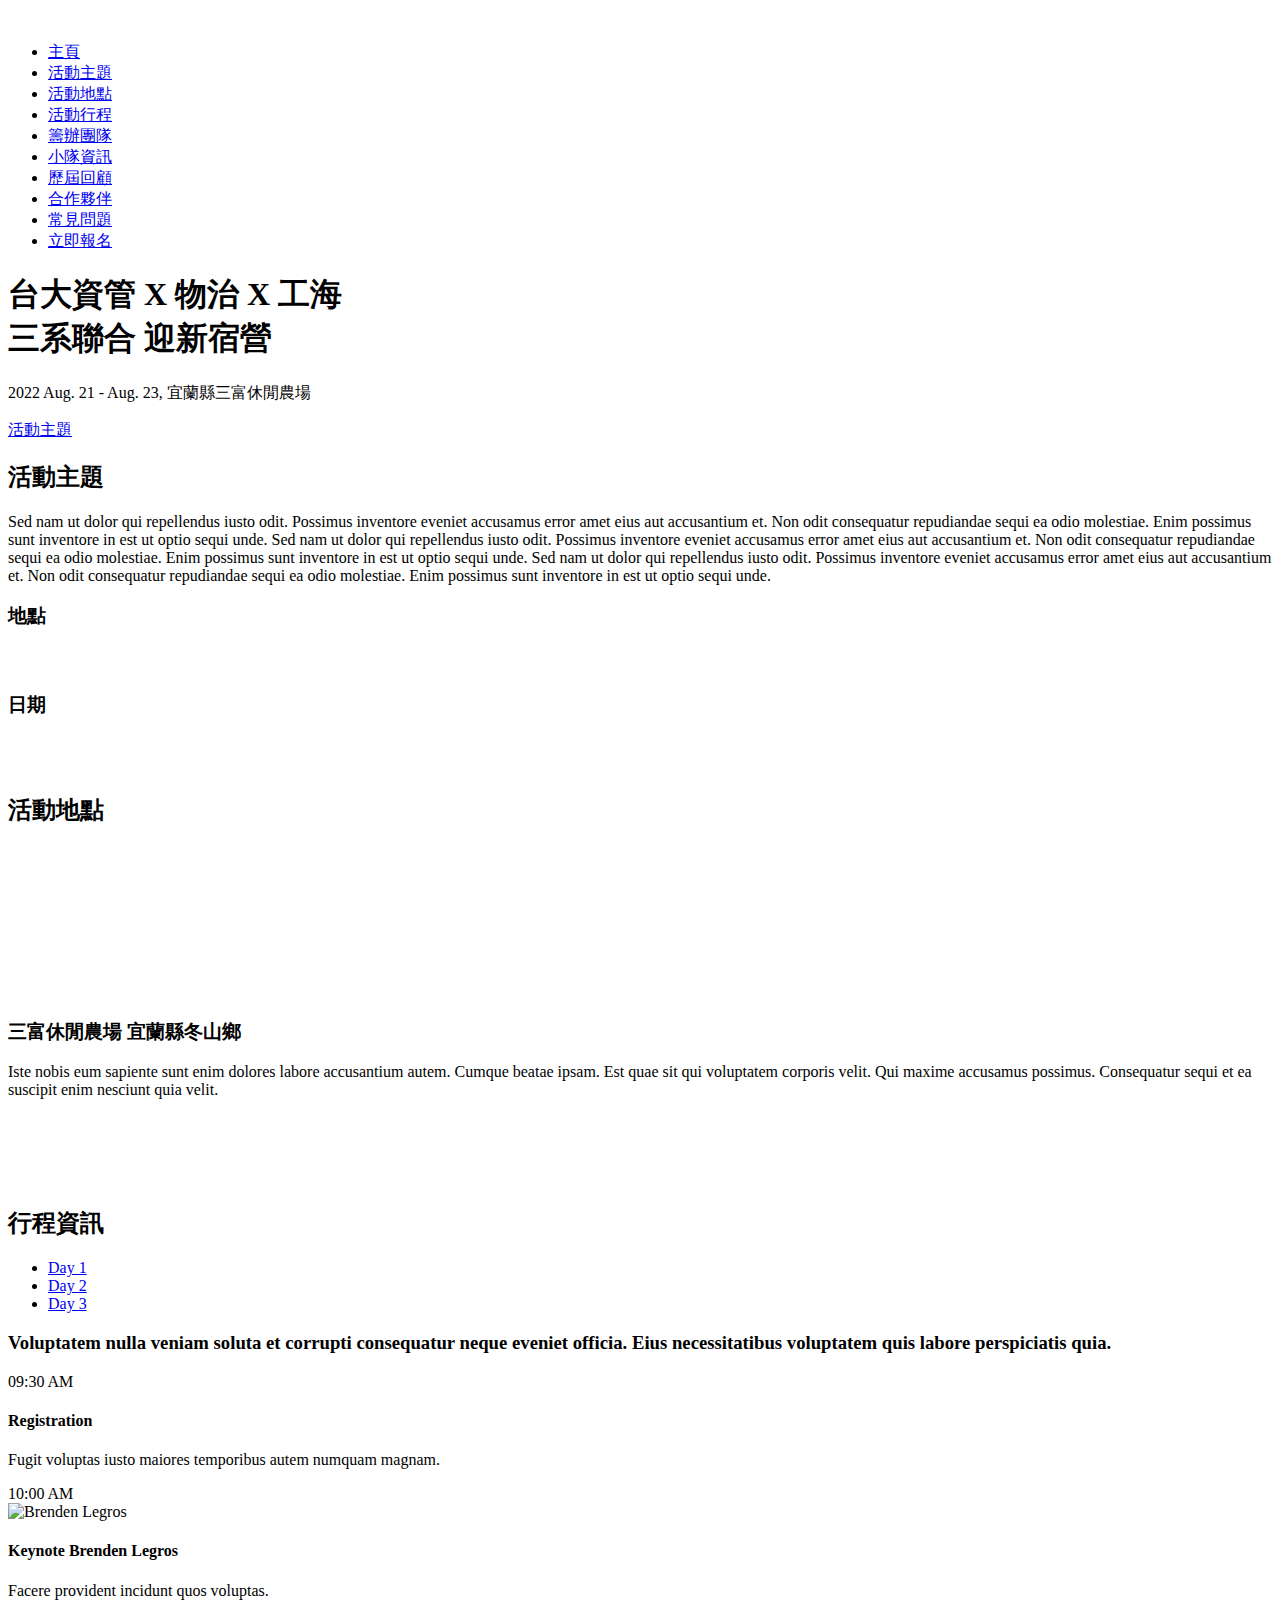
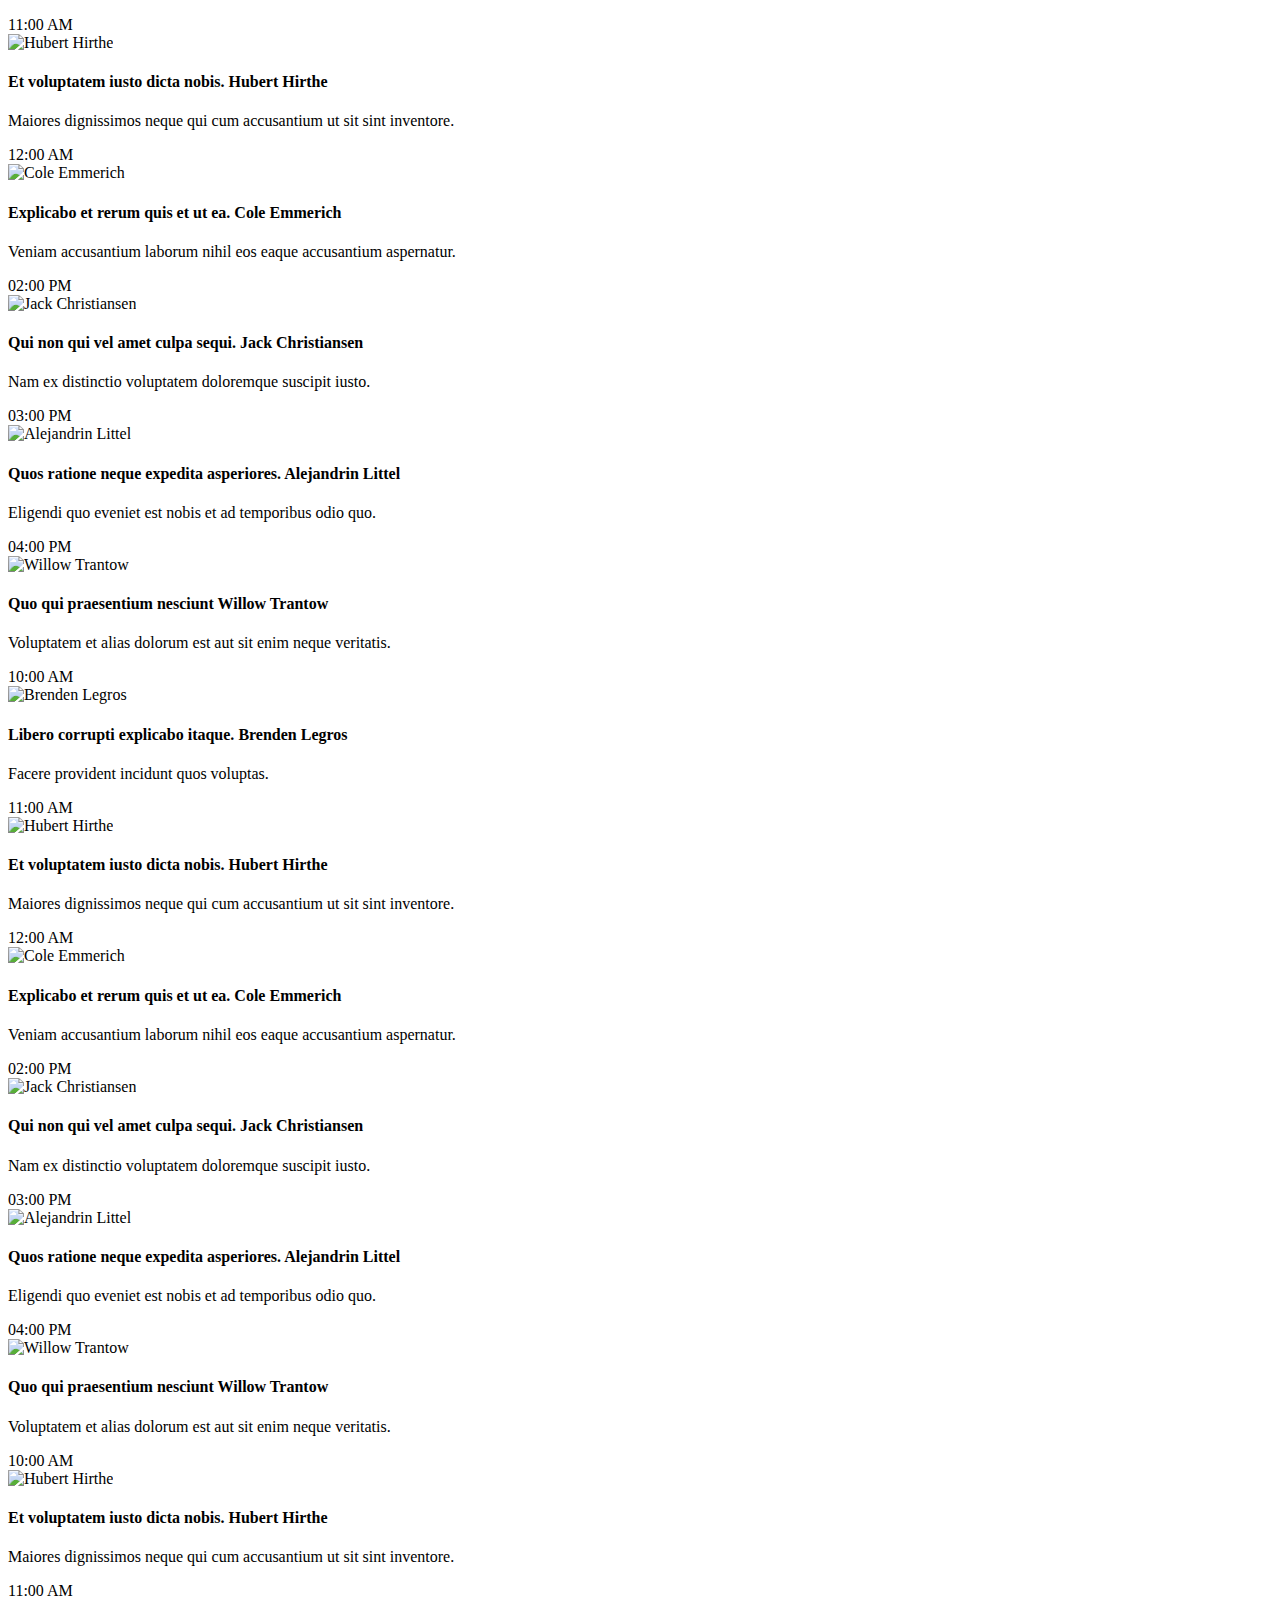
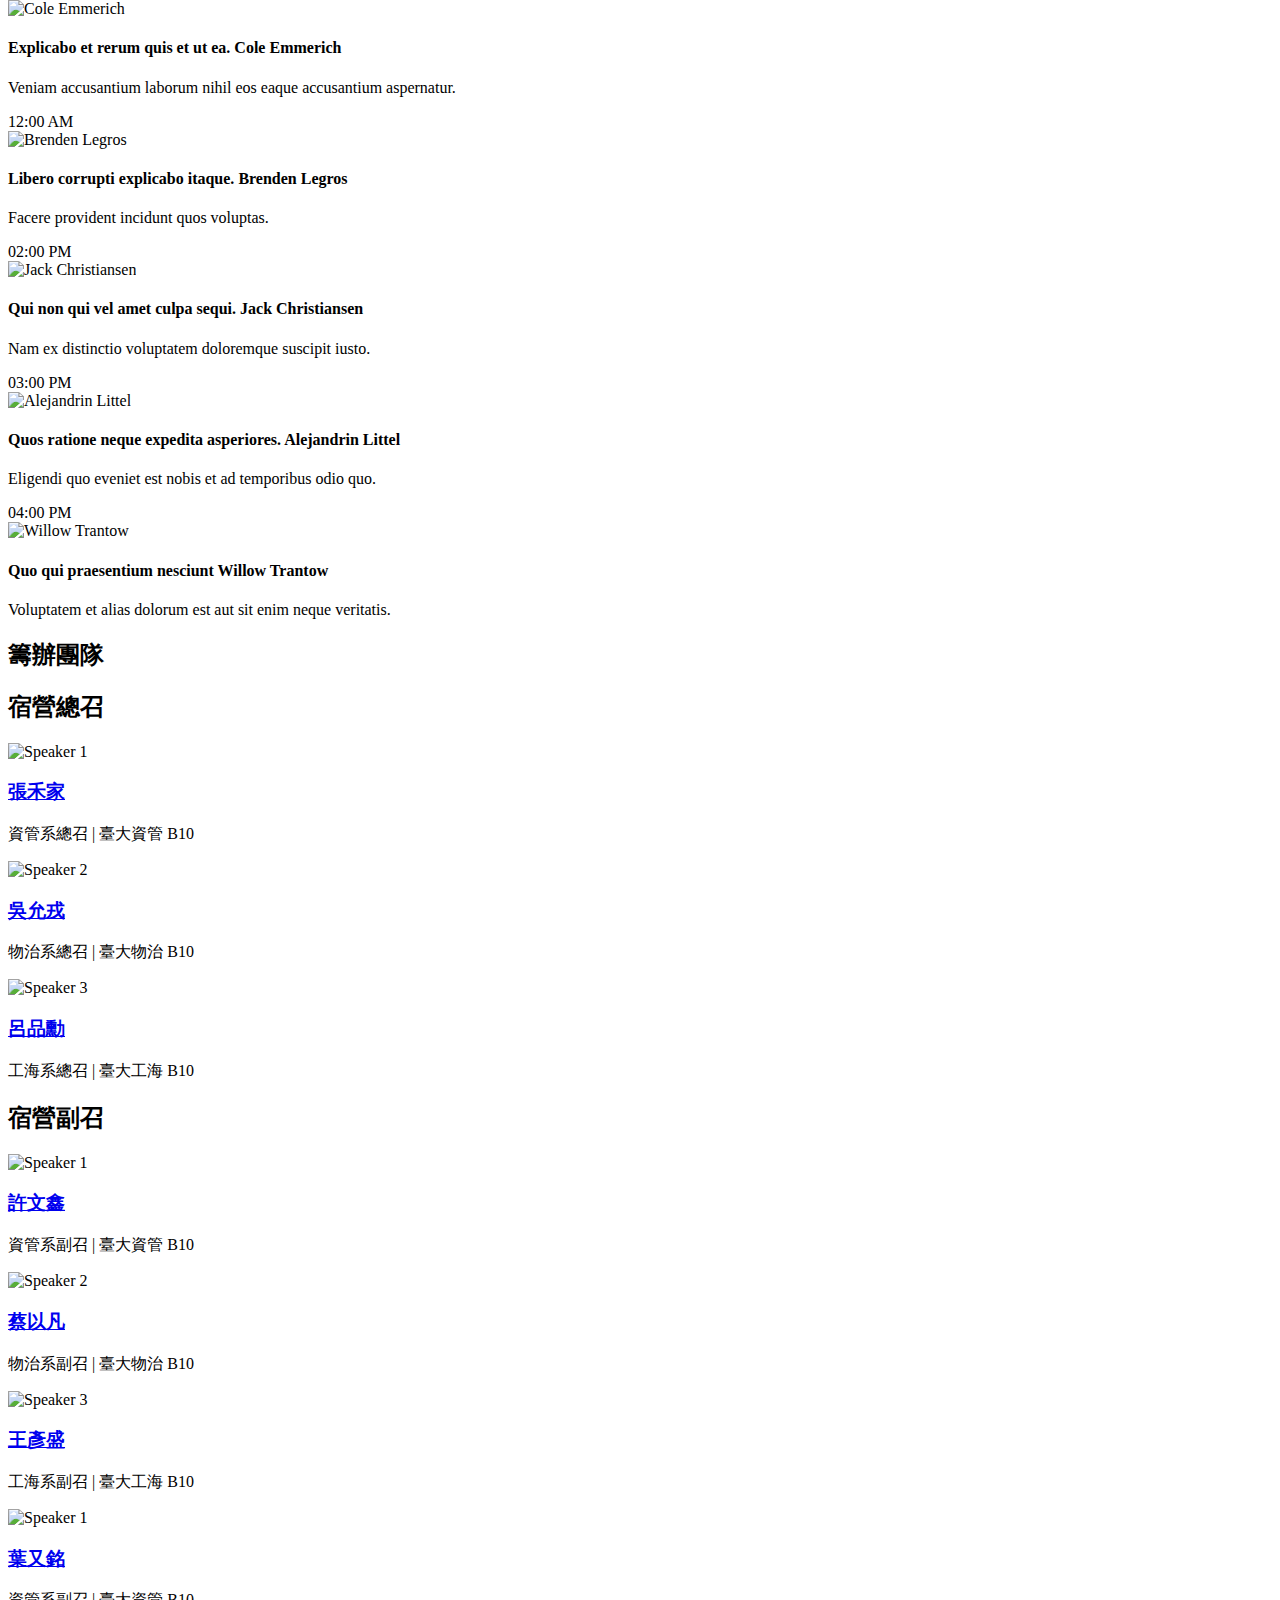
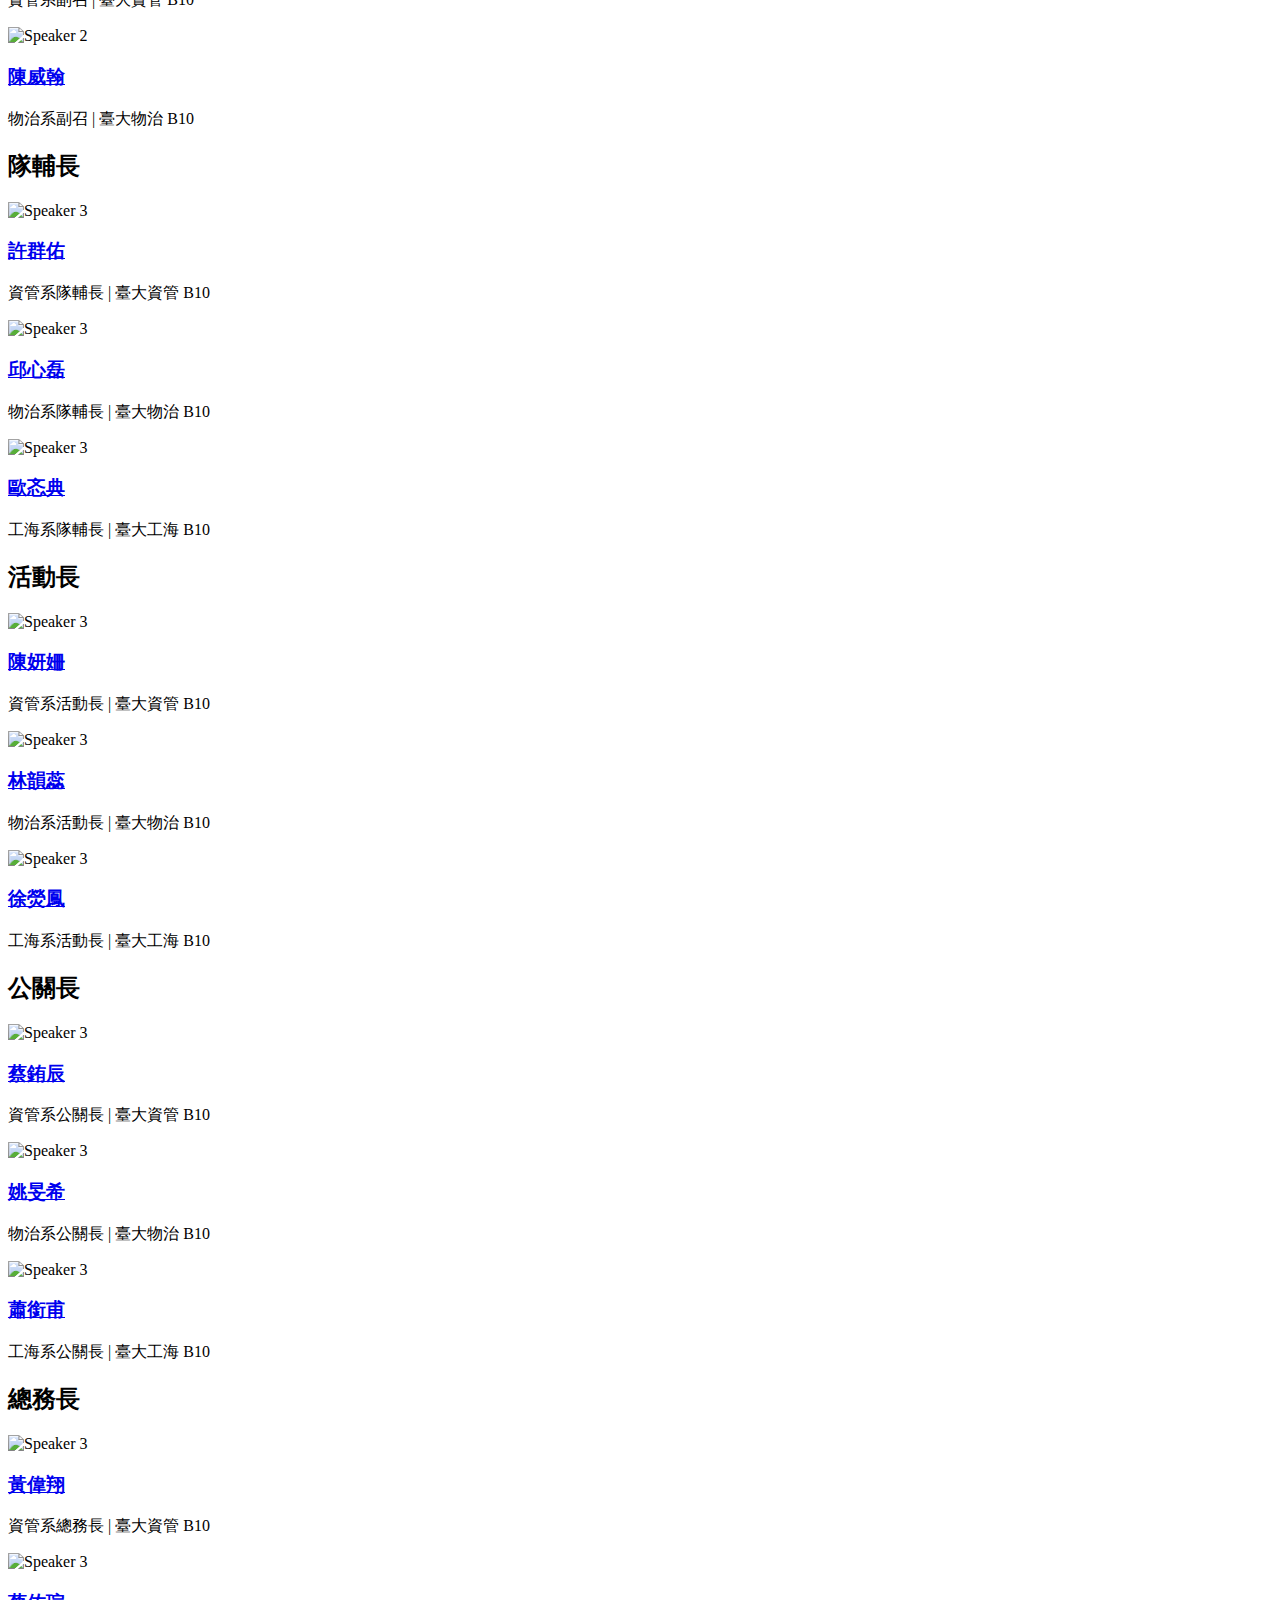
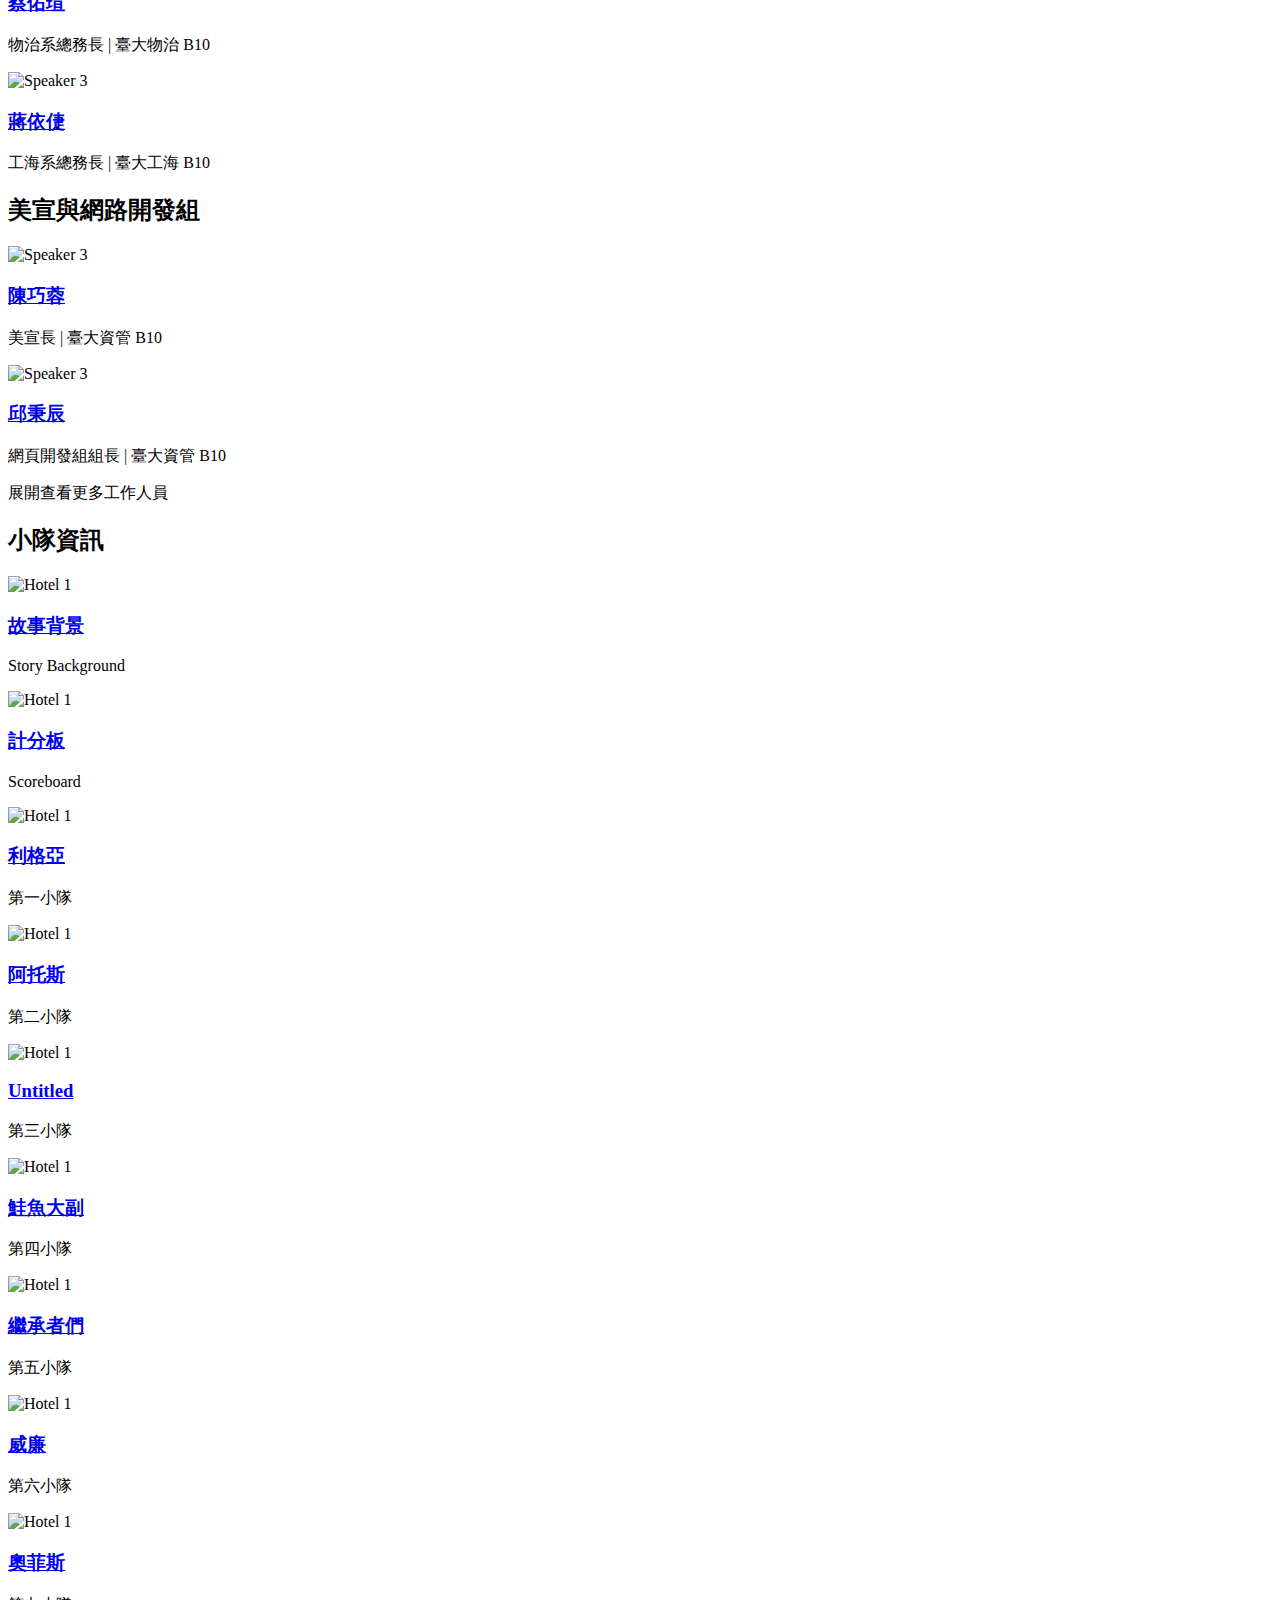
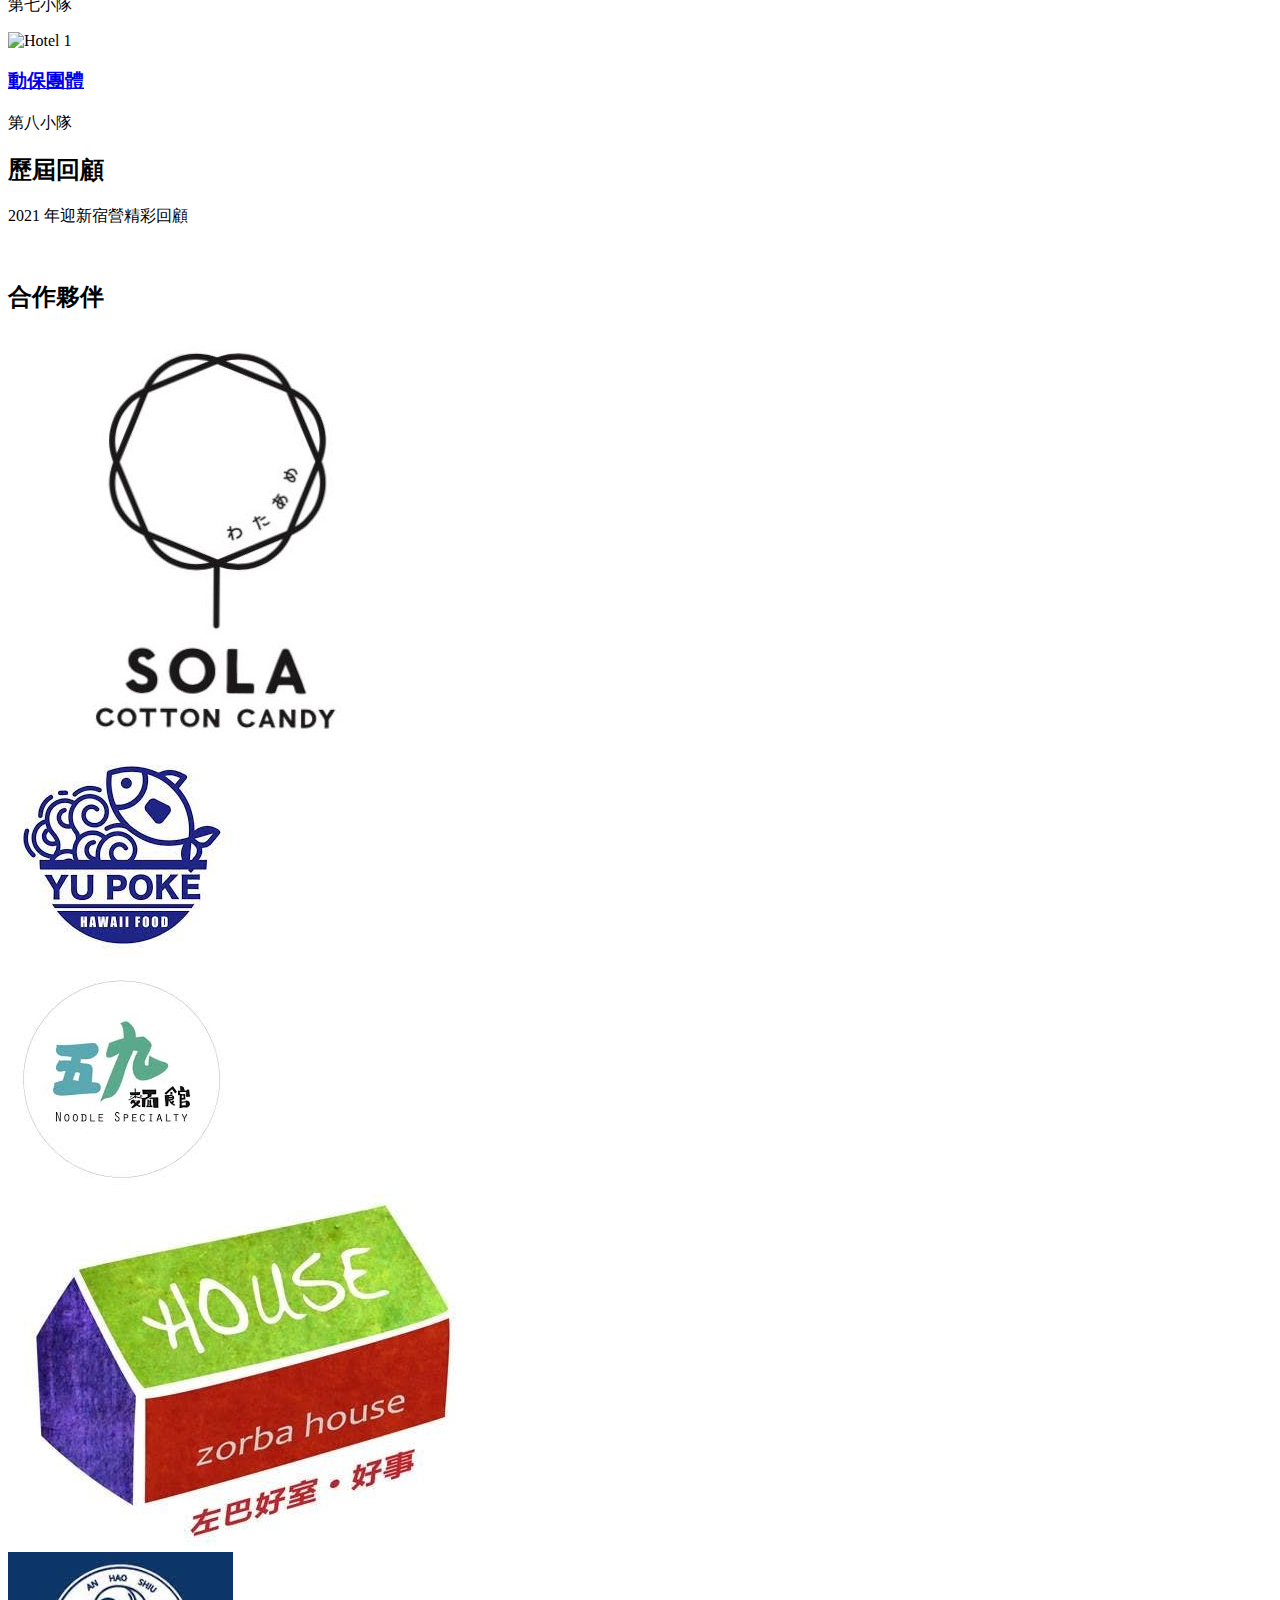
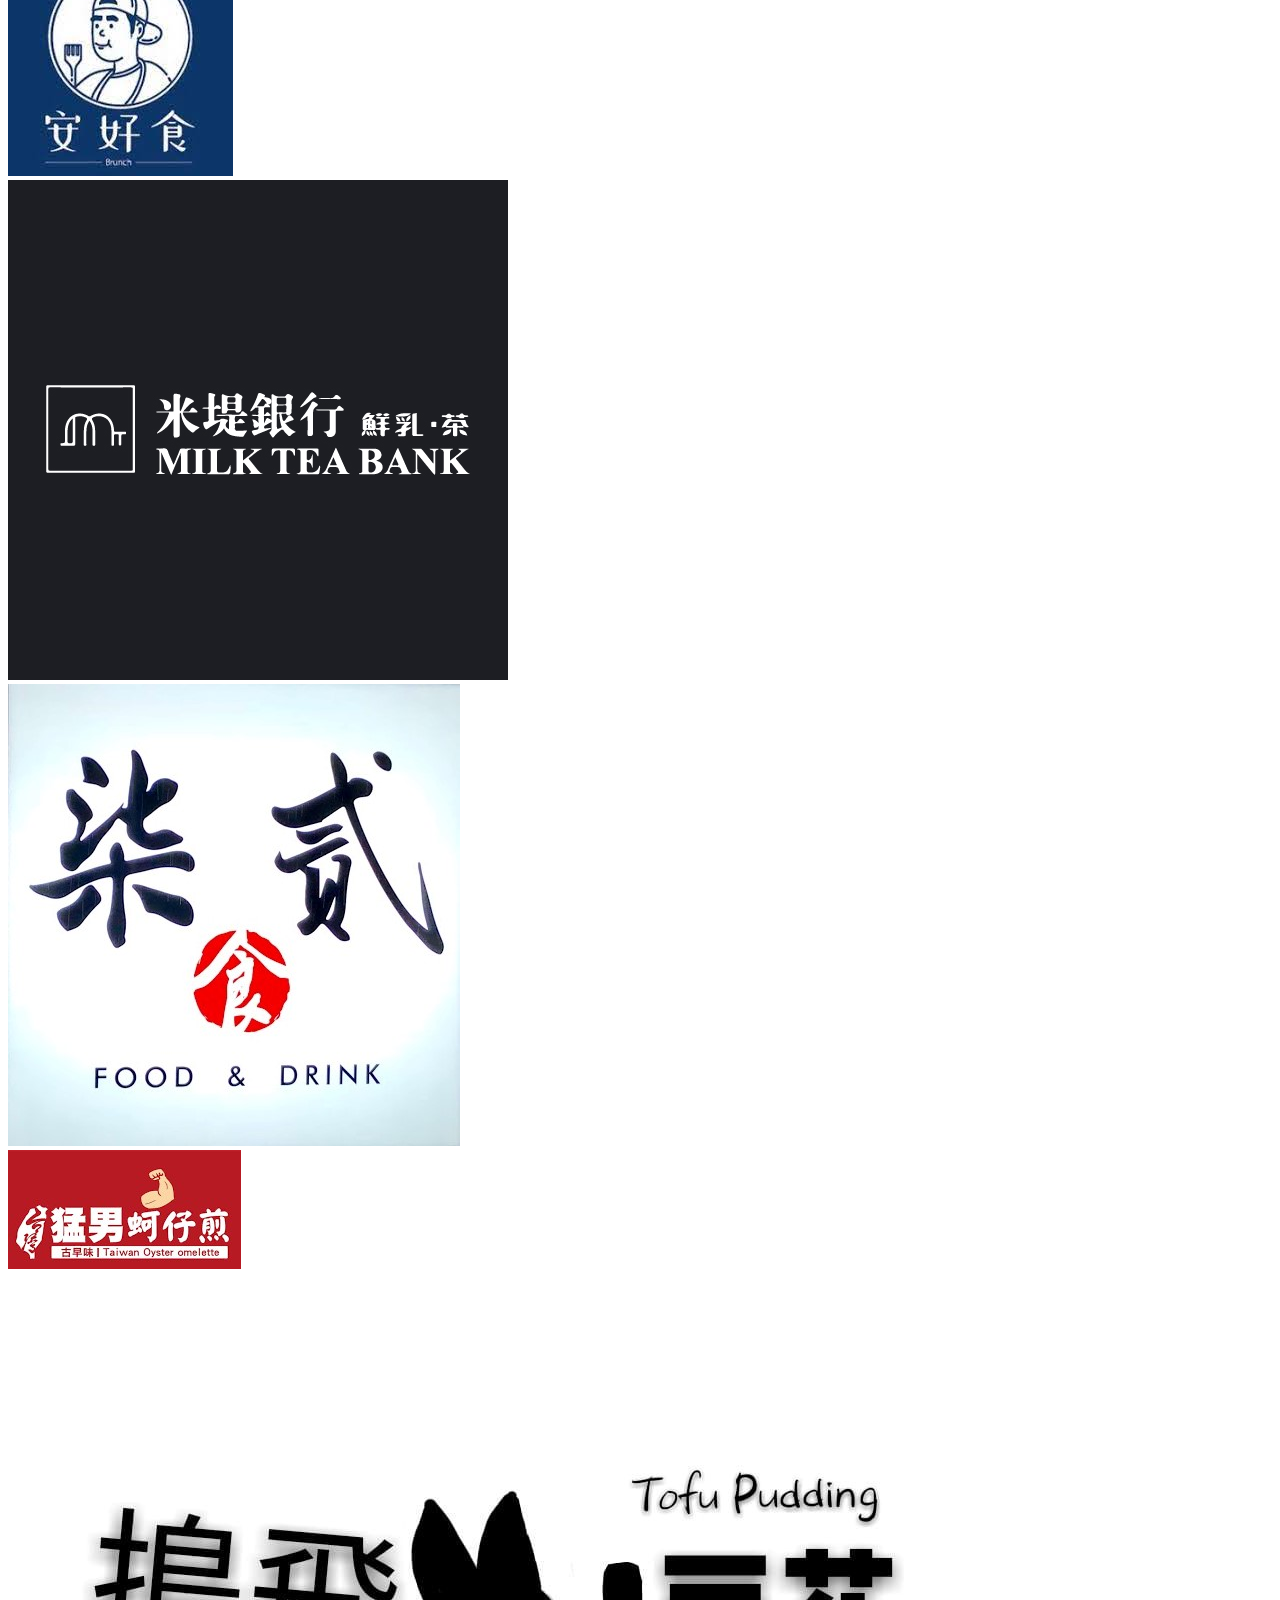
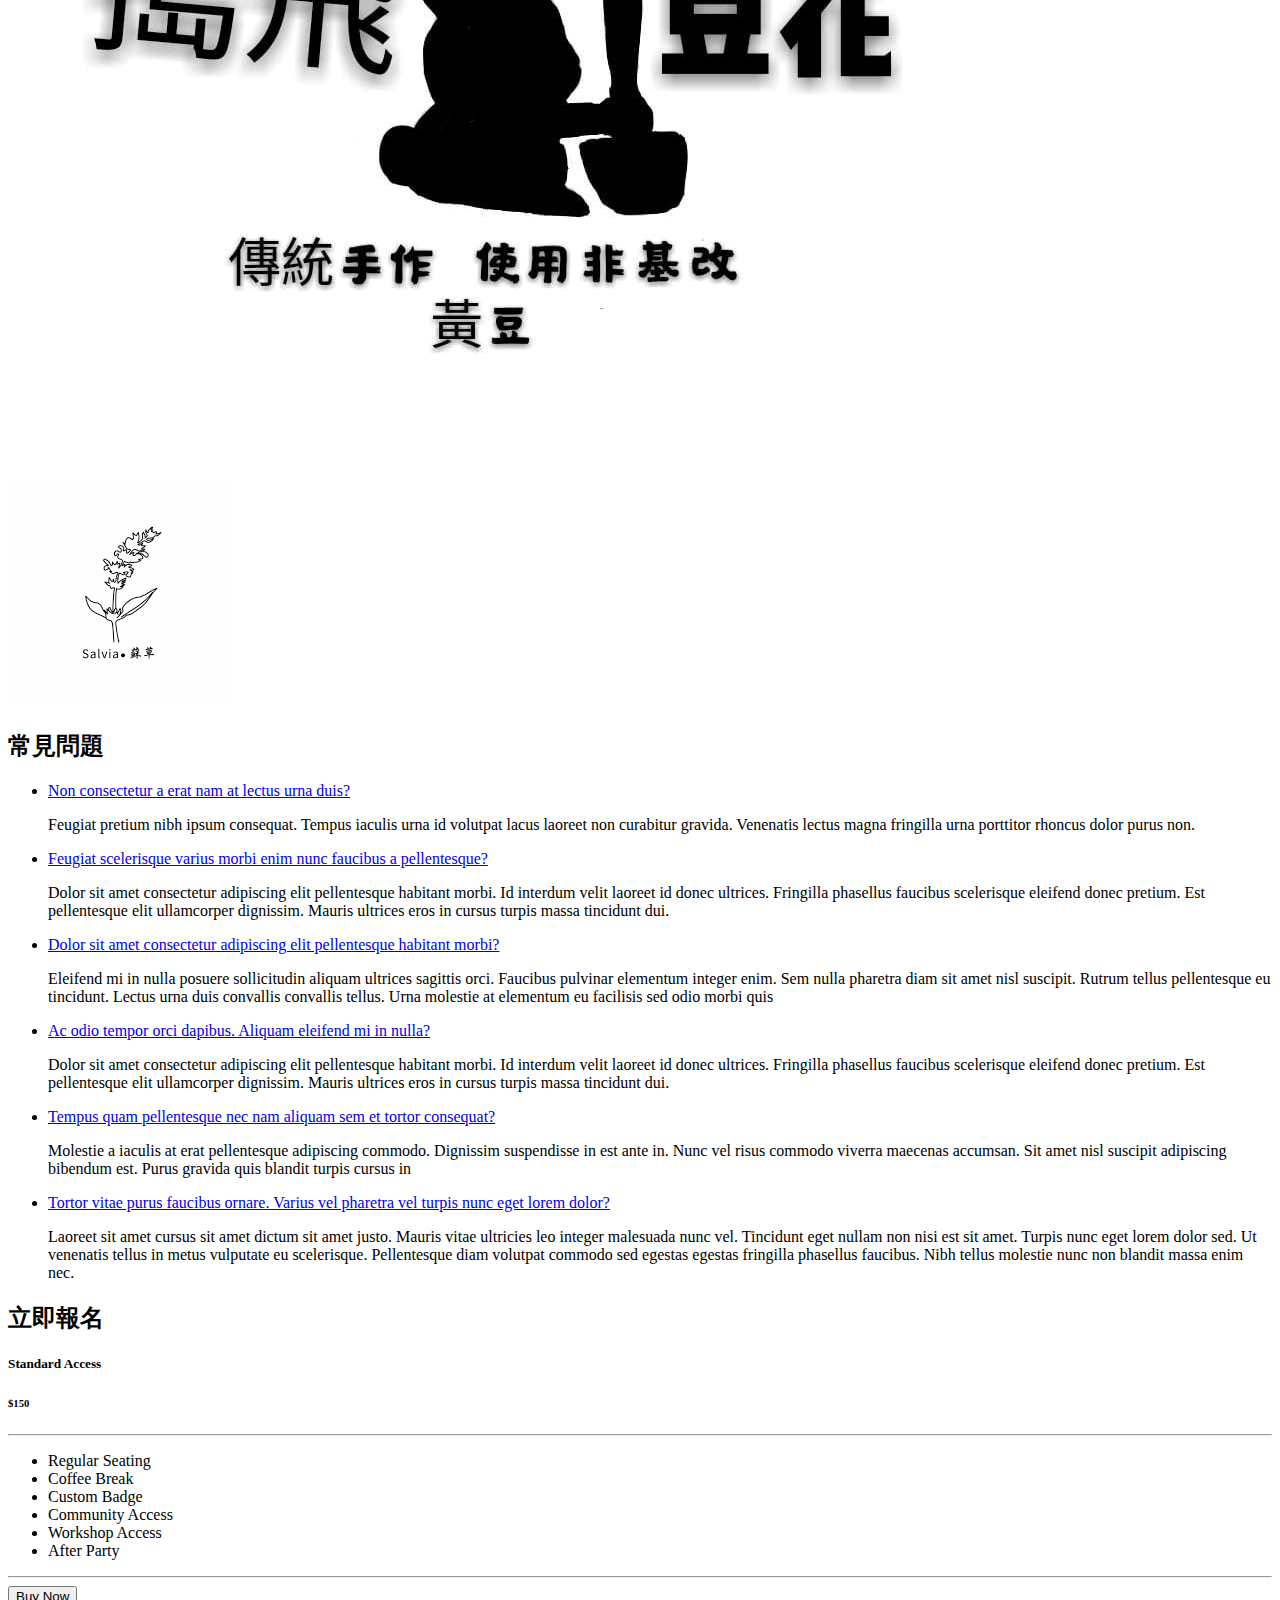
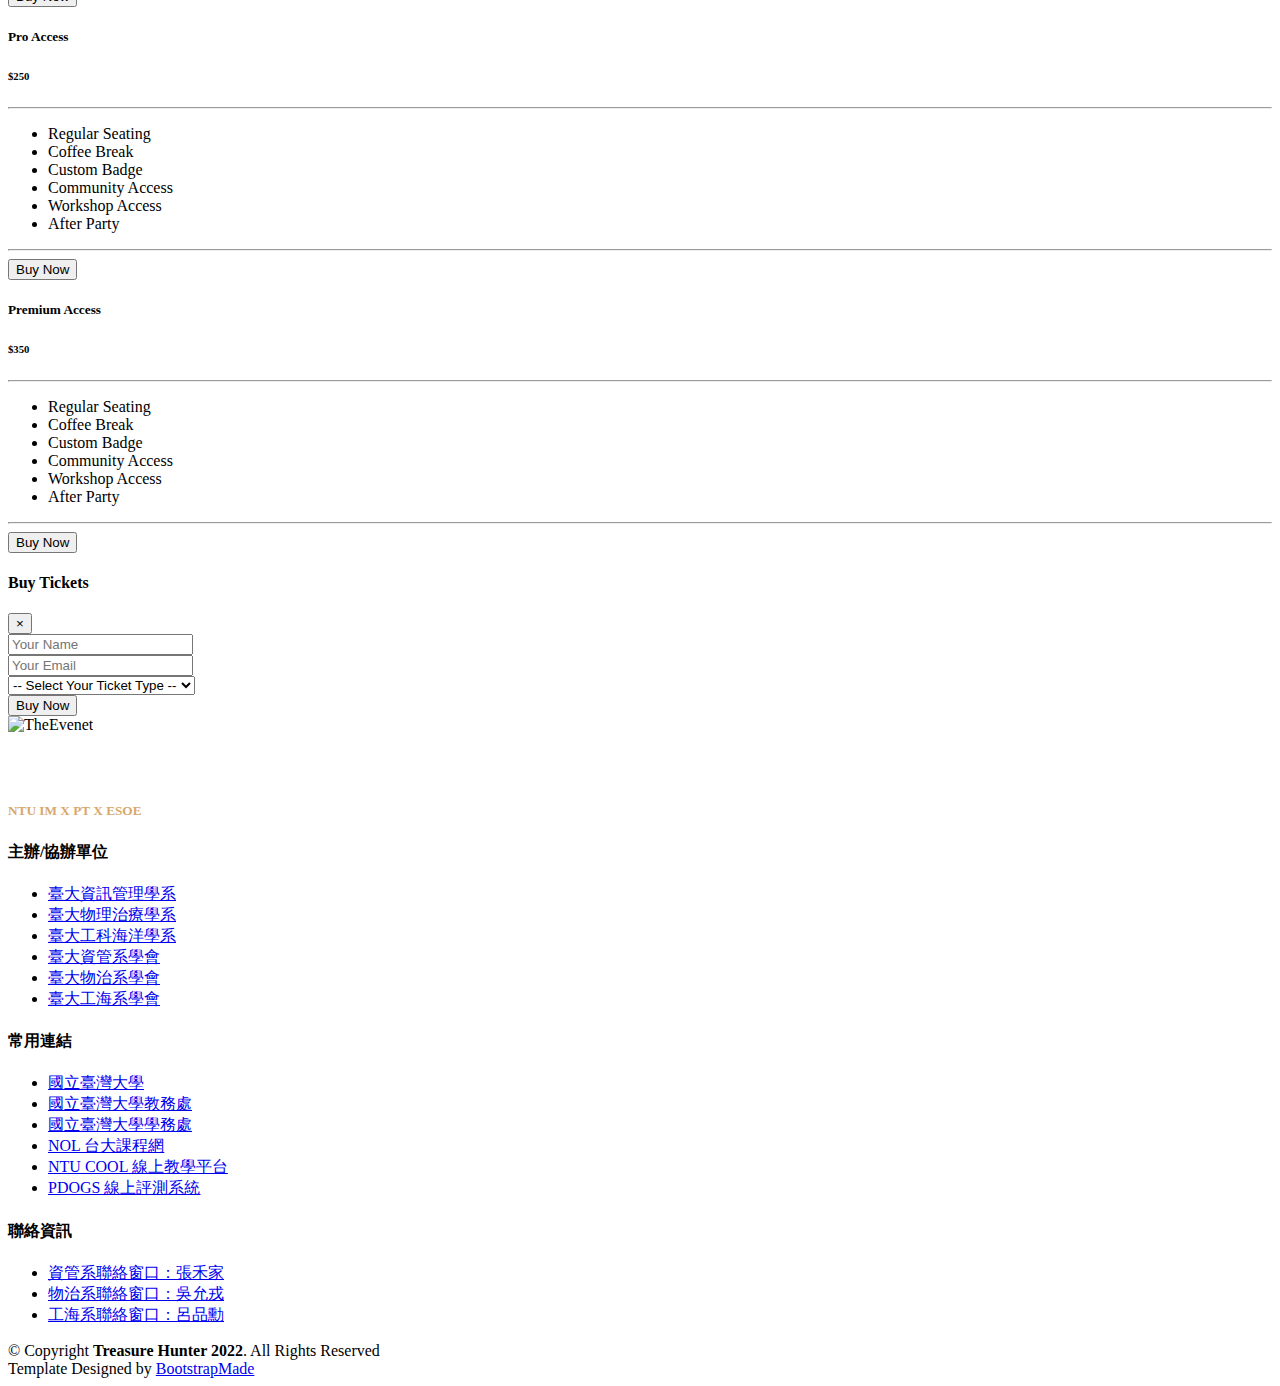
==== commit 5b177a65: "Sponser List" ====
--- a/index.html
+++ b/index.html
@@ -1158,53 +1158,55 @@
           <h2>合作夥伴</h2>
         </div>
 
-        <div class="row no-gutters supporters-wrap clearfix">
-
-          <div class="col-lg-3 col-md-4 col-xs-6">
+        <div class="row no-gutters supporters-wrap clearfixed row-cols-2 row-cols-md-2 row-cols-md-3 row-cols-lg-5 justify-content-md-center justify-content-lg-center justify-content-xs-center justify-content-center">
+
+          <div class="col-lg-2 col-md-4 col-xs-6">
             <div class="supporter-logo">
-              <img src="img/supporters/1.png" class="img-fluid" alt="">
-            </div>
-          </div>
-
-          <div class="col-lg-3 col-md-4 col-xs-6">
+              <img src="img/supporters/1.jfif" class="img-fluid" alt="">
+            </div>
+          </div>
+
+          <div class="col-lg-2 col-md-4 col-xs-6">
             <div class="supporter-logo">
-              <img src="img/supporters/2.png" class="img-fluid" alt="">
-            </div>
-          </div>
-
-          <div class="col-lg-3 col-md-4 col-xs-6">
+              <img src="img/supporters/2.jfif" class="img-fluid" alt="">
+            </div>
+          </div><div class="col-lg-2 col-md-4 col-xs-6">
             <div class="supporter-logo">
-              <img src="img/supporters/3.png" class="img-fluid" alt="">
-            </div>
-          </div>
-
-          <div class="col-lg-3 col-md-4 col-xs-6">
+              <img src="img/supporters/3.jfif" class="img-fluid" alt="">
+            </div>
+          </div><div class="col-lg-2 col-md-4 col-xs-6">
             <div class="supporter-logo">
-              <img src="img/supporters/4.png" class="img-fluid" alt="">
-            </div>
-          </div>
-
-          <div class="col-lg-3 col-md-4 col-xs-6">
+              <img src="img/supporters/4.jpeg" class="img-fluid" alt="">
+            </div>
+          </div><div class="col-lg-2 col-md-4 col-xs-6">
             <div class="supporter-logo">
-              <img src="img/supporters/5.png" class="img-fluid" alt="">
-            </div>
-          </div>
-
-          <div class="col-lg-3 col-md-4 col-xs-6">
+              <img src="img/supporters/5.jfif" class="img-fluid" alt="">
+            </div>
+          </div>
+          <div class="w-100"></div>
+
+
+          <div class="col-lg-2 col-md-4 col-xs-6">
             <div class="supporter-logo">
-              <img src="img/supporters/6.png" class="img-fluid" alt="">
-            </div>
-          </div>
-
-          <div class="col-lg-3 col-md-4 col-xs-6">
+              <img src="img/supporters/6.jpg" class="img-fluid" alt="">
+            </div>
+          </div>
+
+          <div class="col-lg-2 col-md-4 col-xs-6">
             <div class="supporter-logo">
-              <img src="img/supporters/7.png" class="img-fluid" alt="">
-            </div>
-          </div>
-
-          <div class="col-lg-3 col-md-4 col-xs-6">
+              <img src="img/supporters/7.jpg" class="img-fluid" alt="">
+            </div>
+          </div><div class="col-lg-2 col-md-4 col-xs-6">
             <div class="supporter-logo">
-              <img src="img/supporters/8.png" class="img-fluid" alt="">
+              <img src="img/supporters/8.jpg" class="img-fluid" alt="">
+            </div>
+          </div><div class="col-lg-2 col-md-4 col-xs-6">
+            <div class="supporter-logo">
+              <img src="img/supporters/9.jpg" class="img-fluid" alt="">
+            </div>
+          </div><div class="col-lg-2 col-md-4 col-xs-6">
+            <div class="supporter-logo">
+              <img src="img/supporters/10.png" class="img-fluid" alt="">
             </div>
           </div>
 
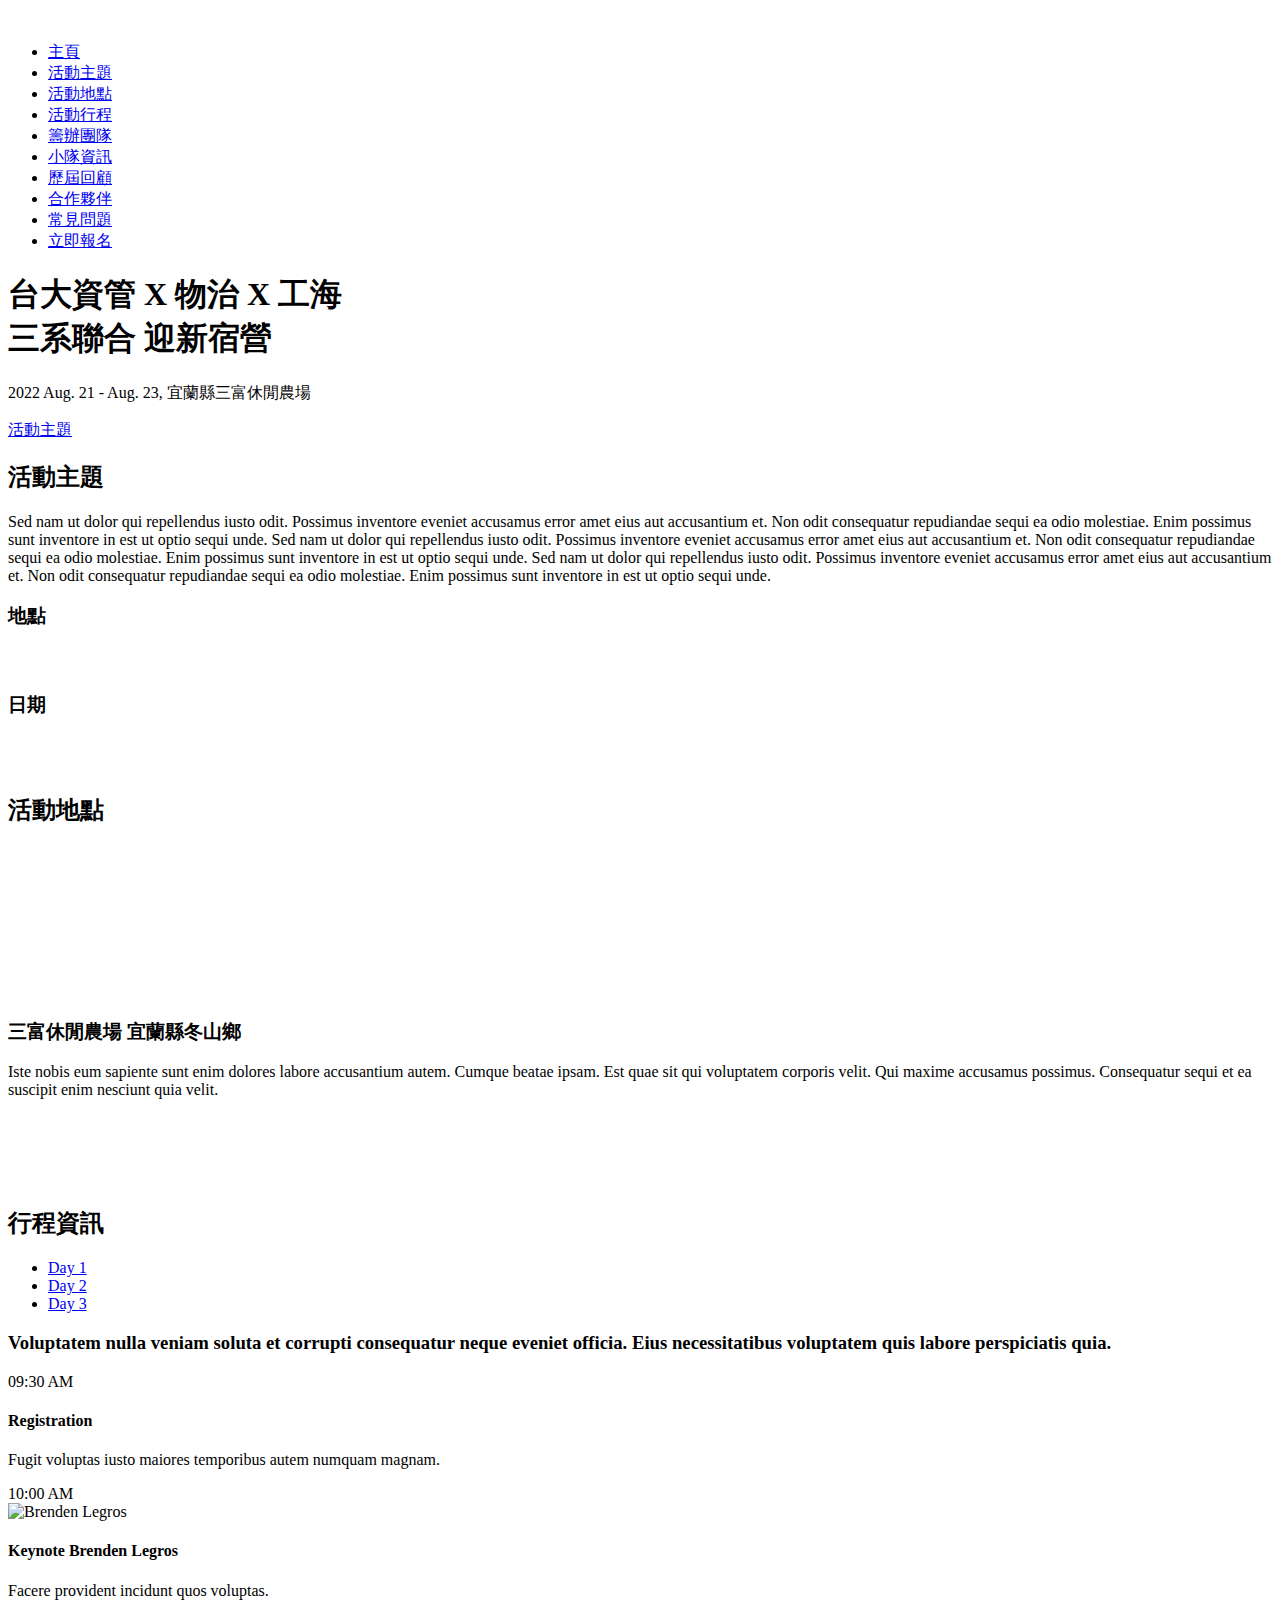
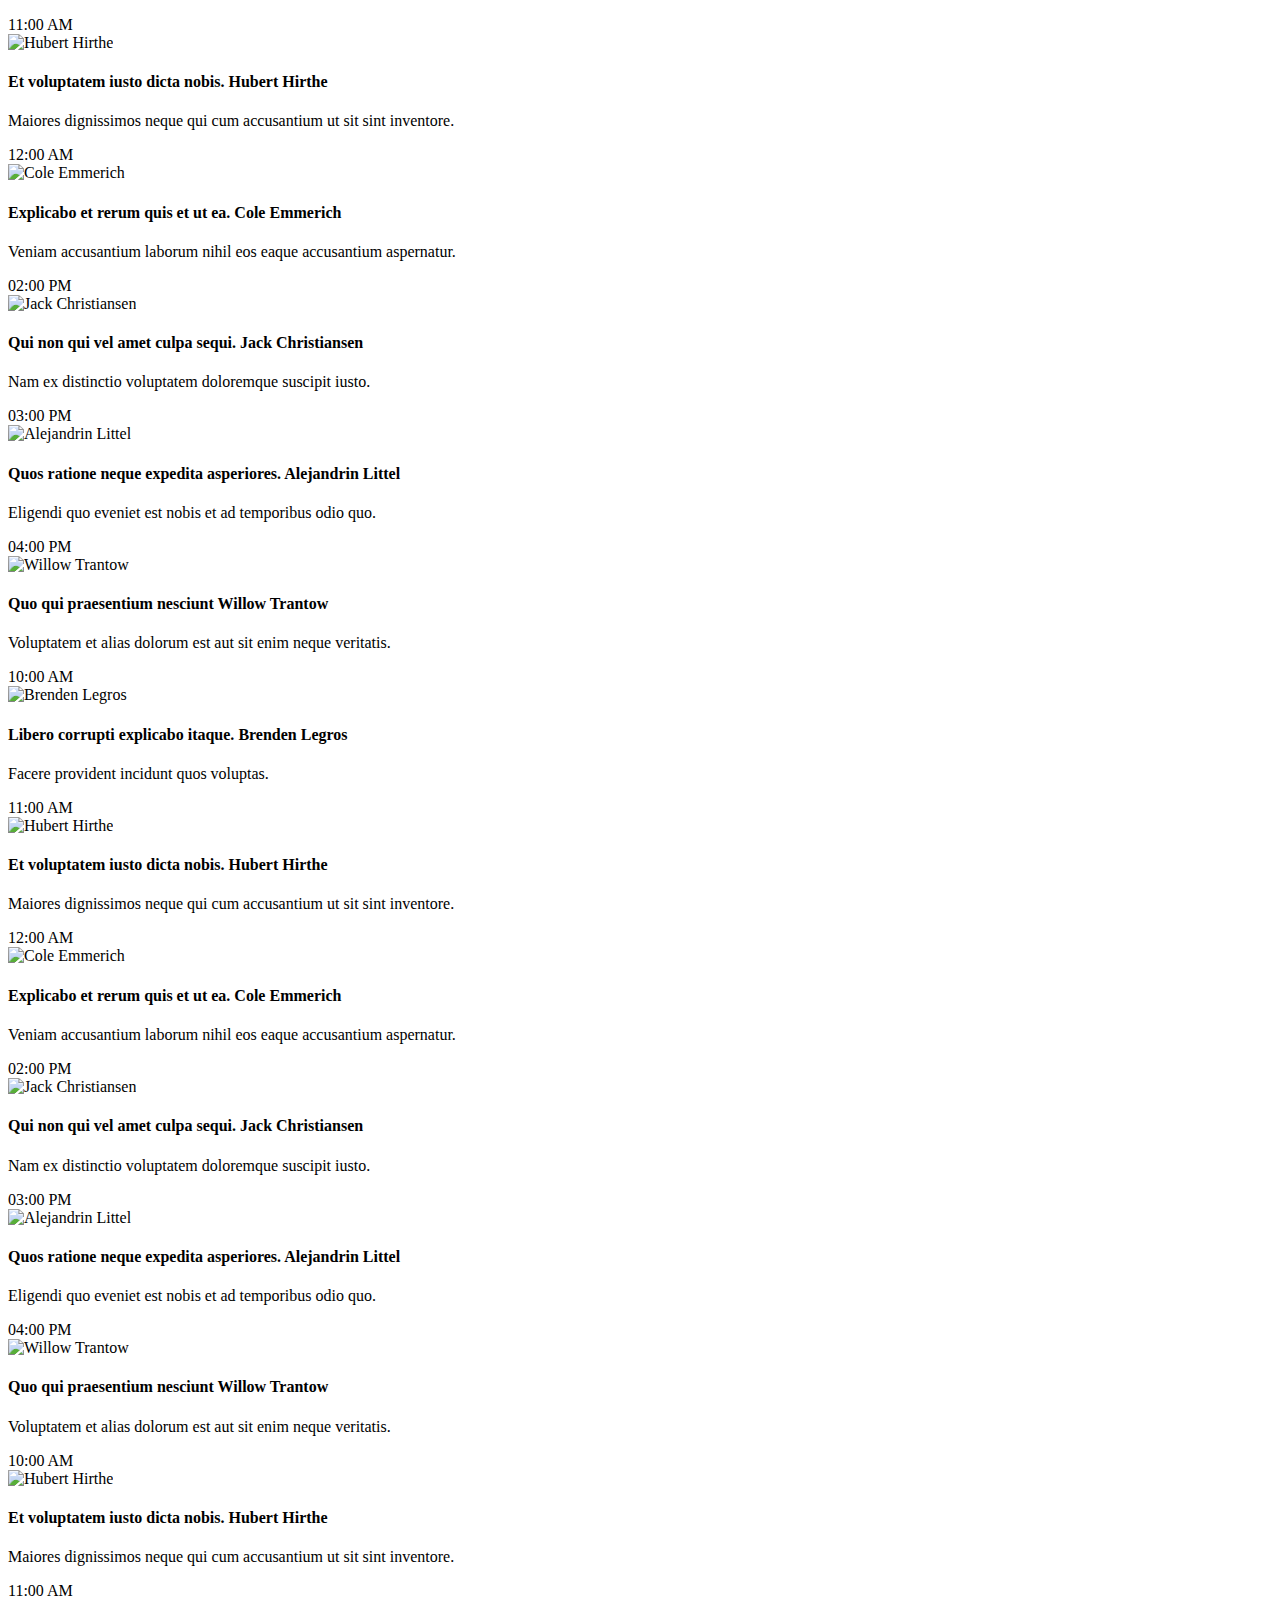
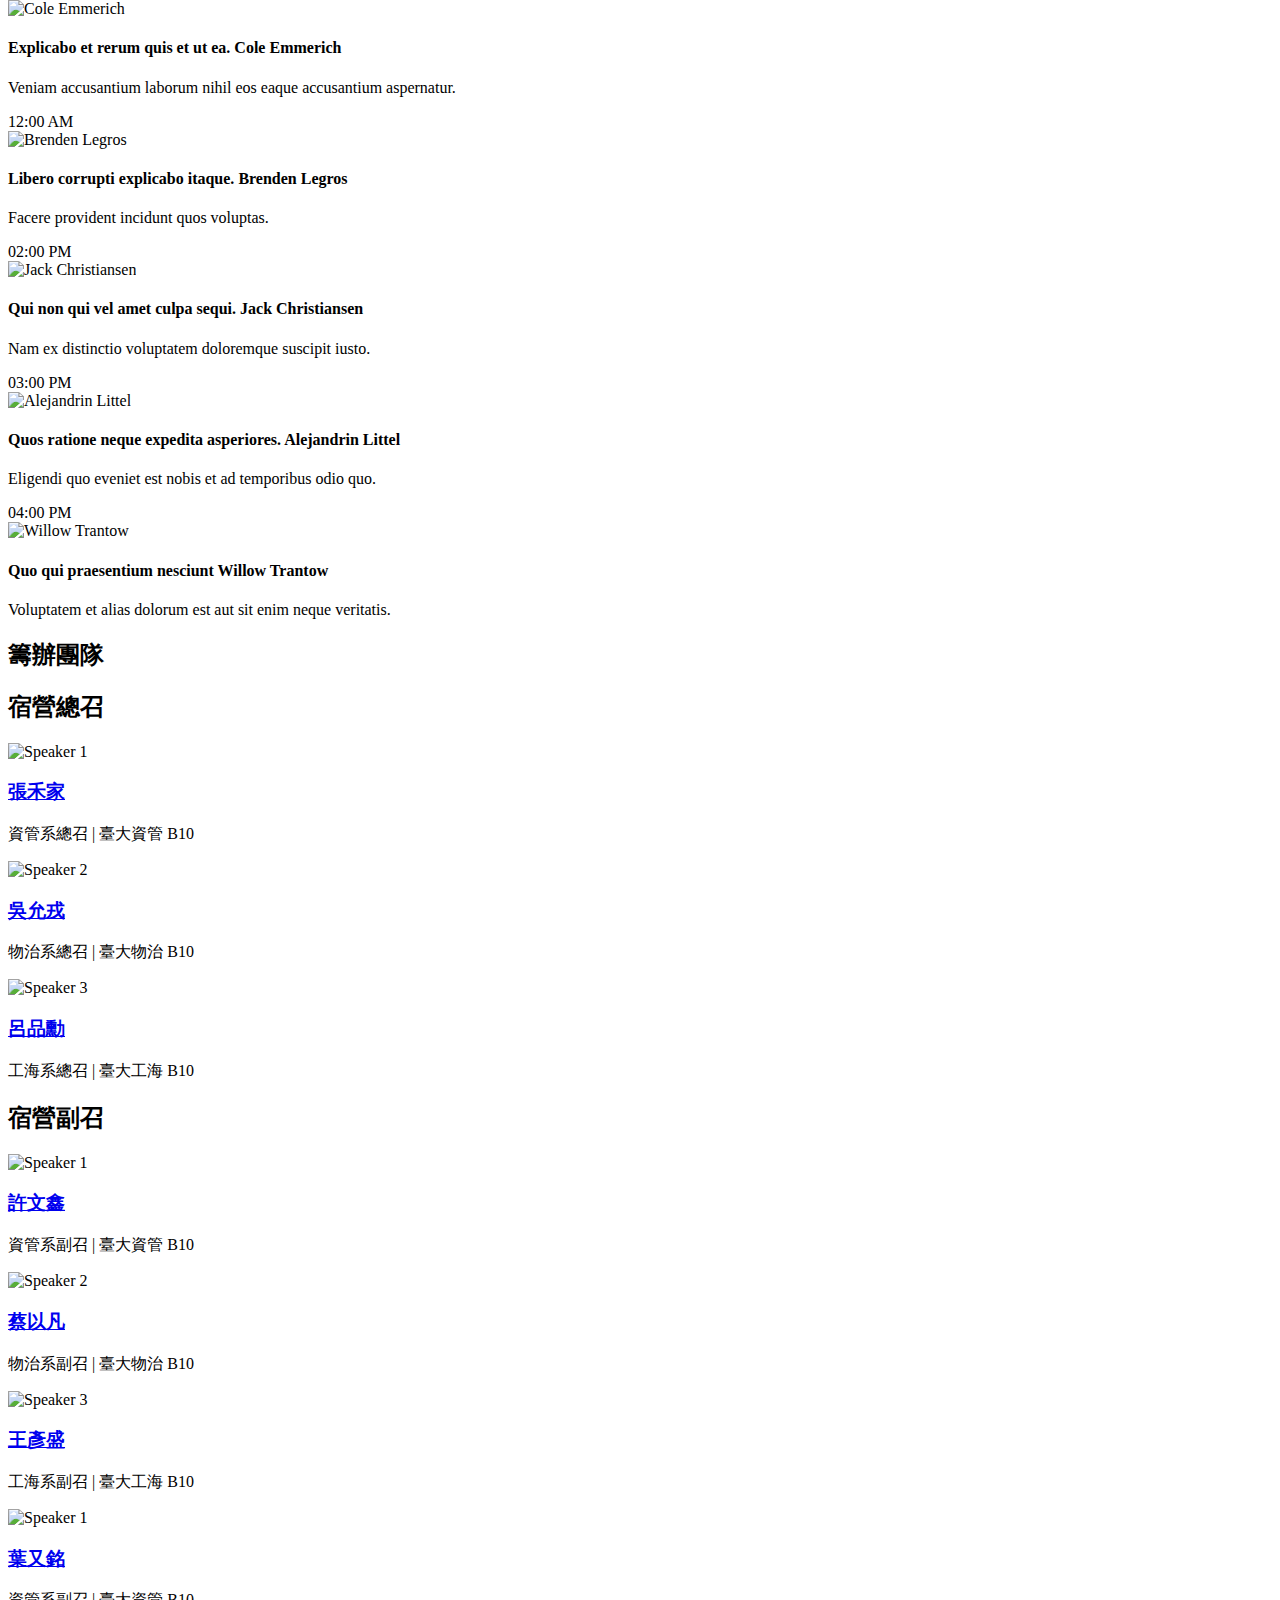
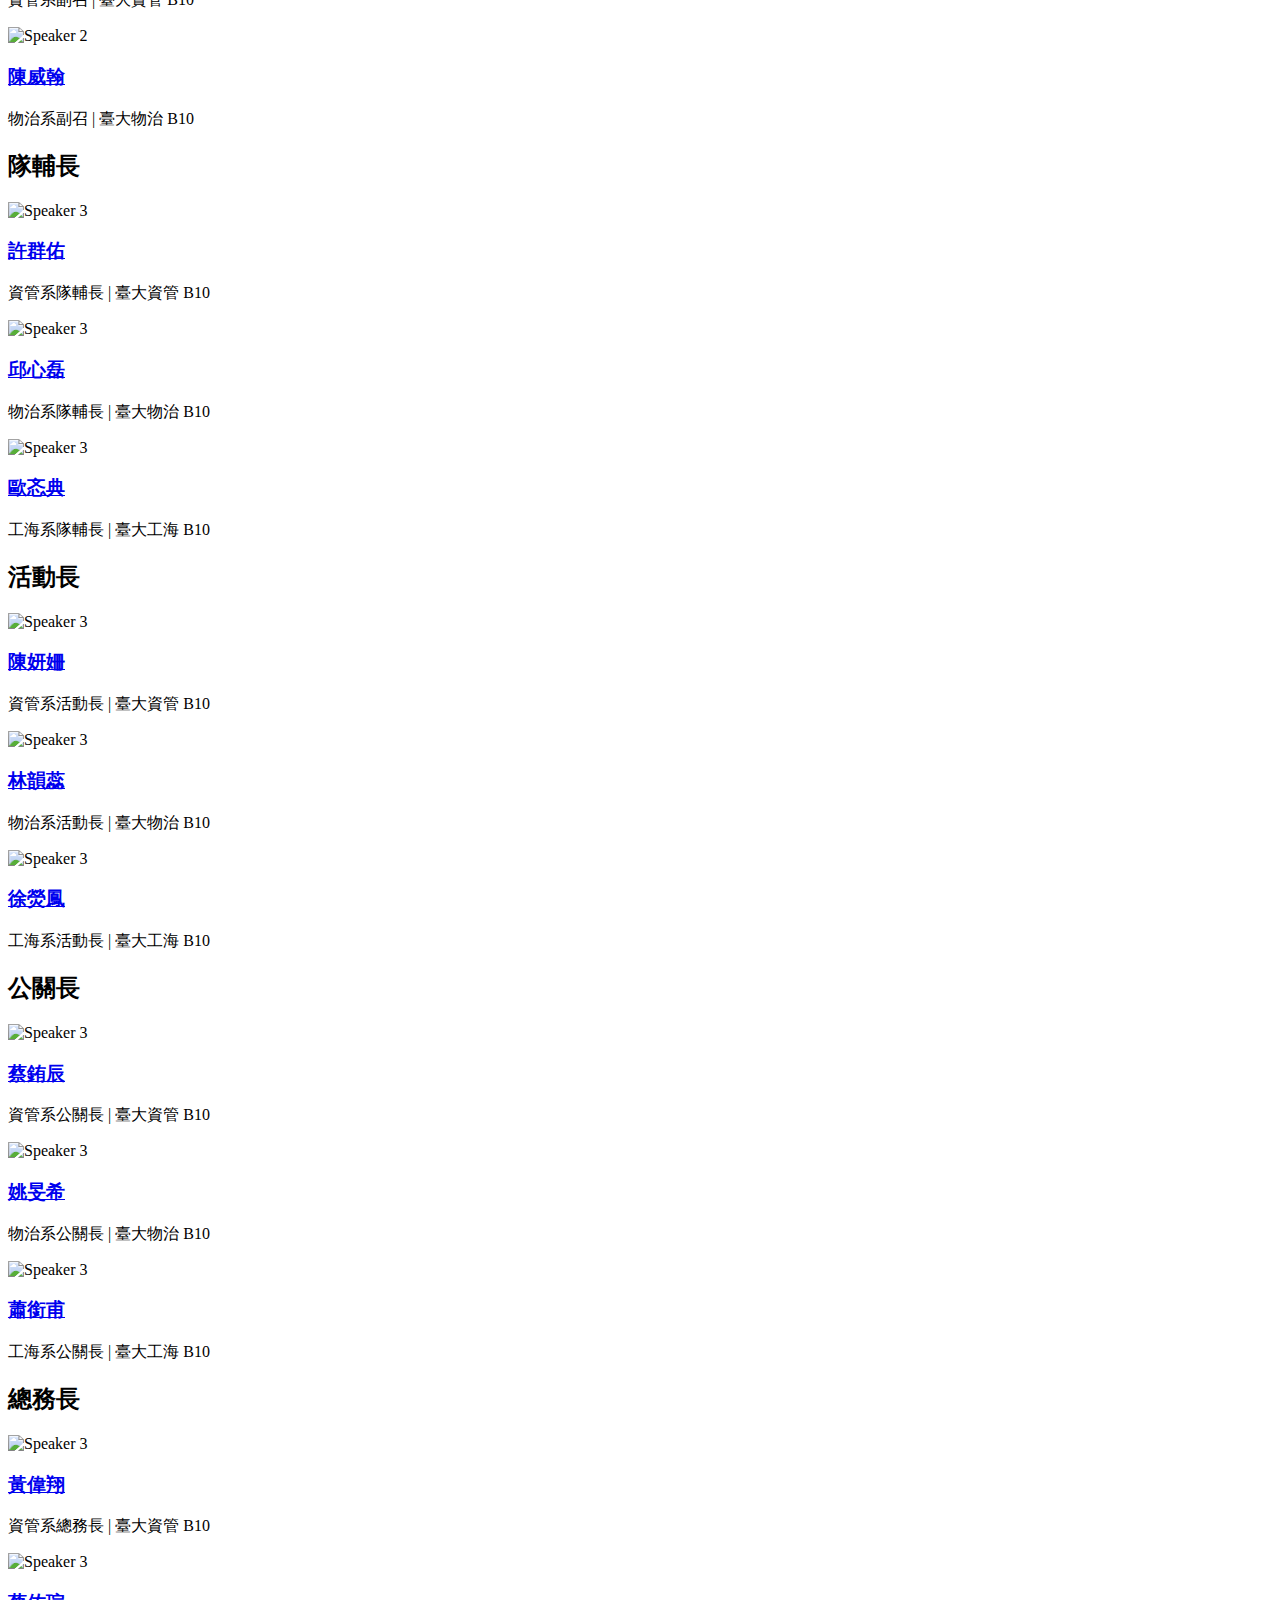
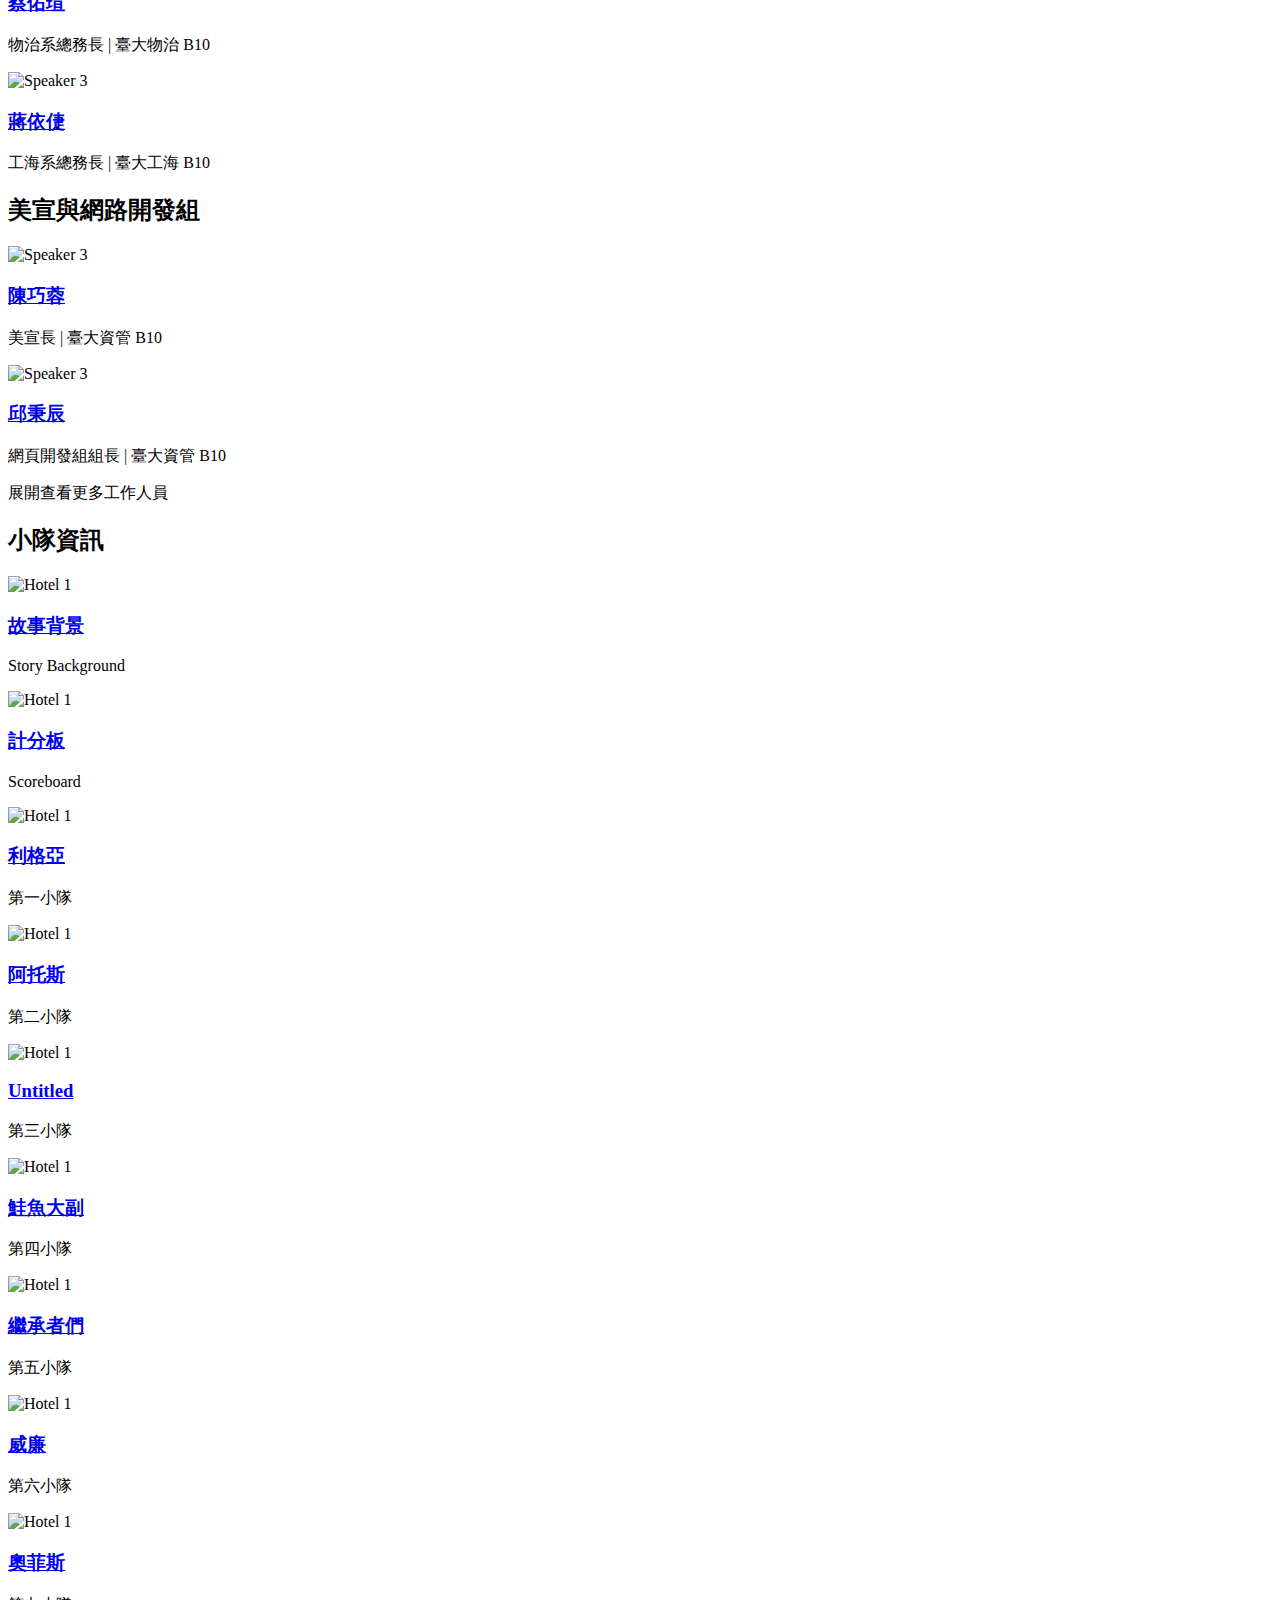
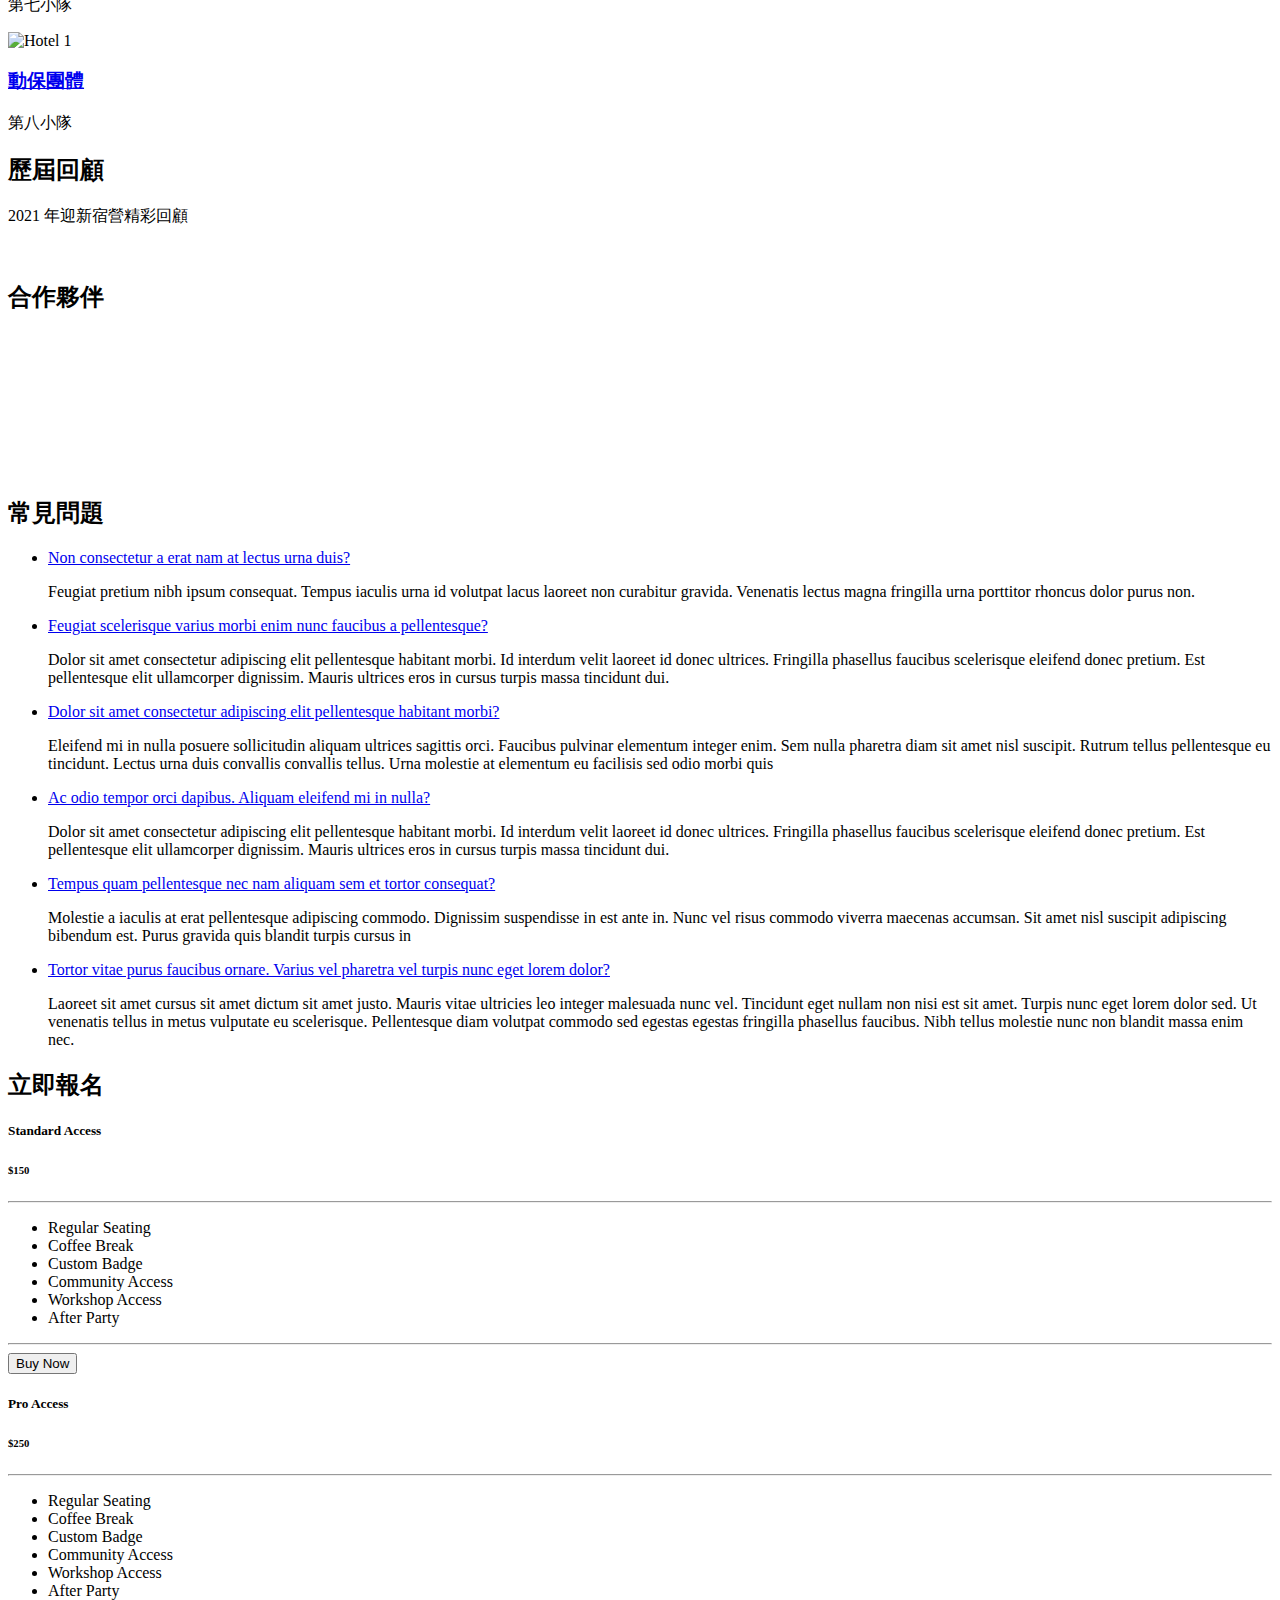
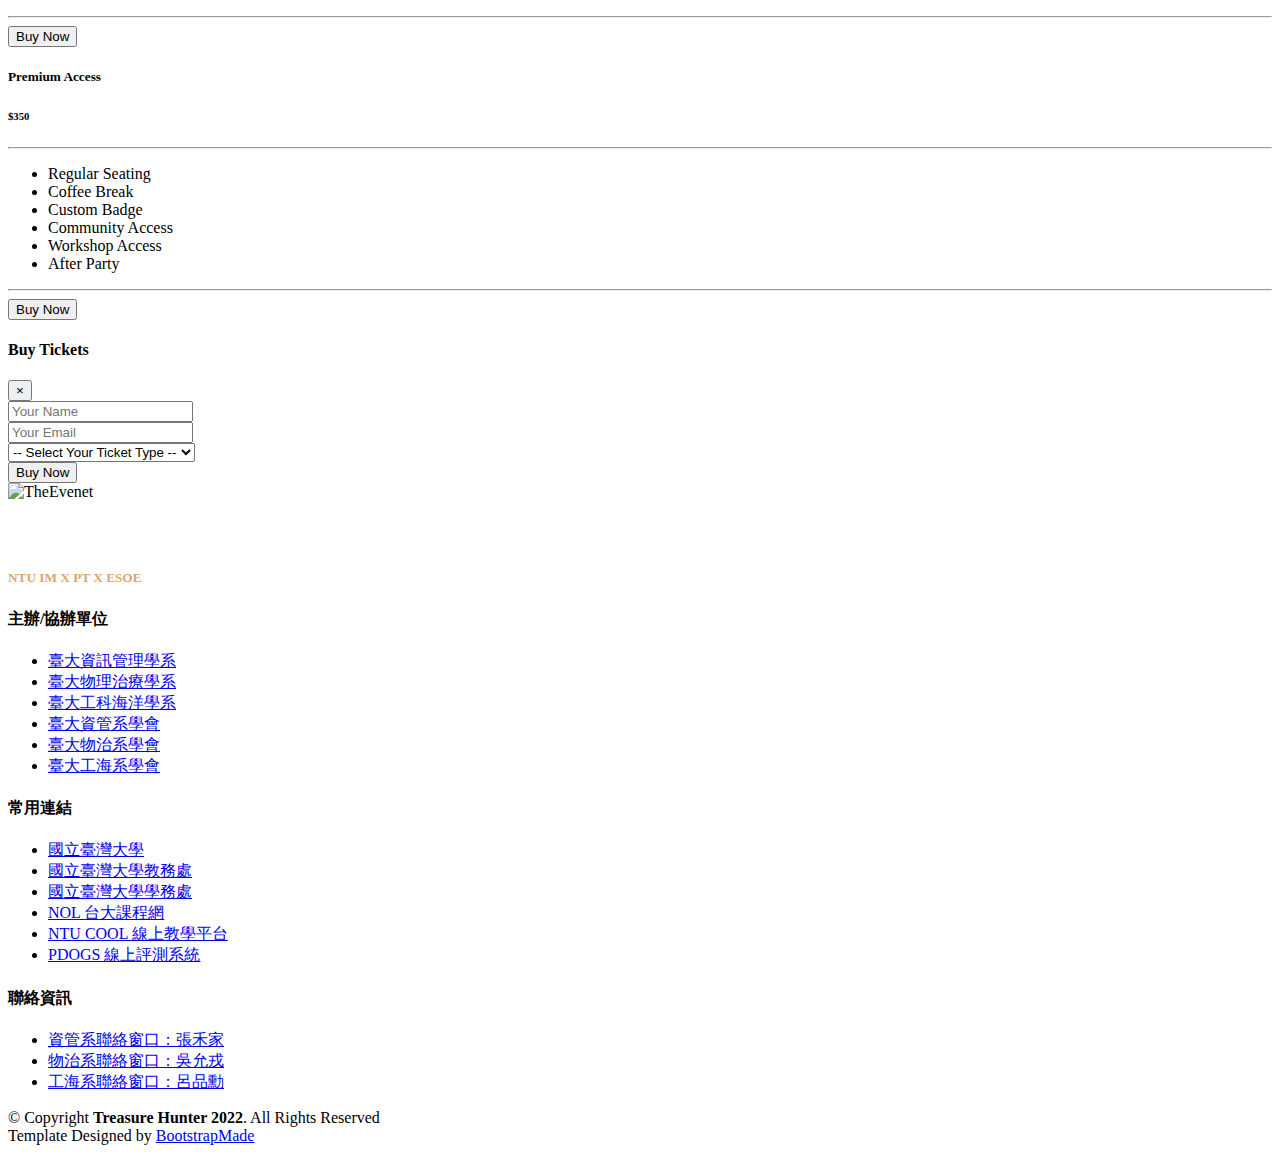
==== commit 91ff79ee: "." ====
--- a/index.html
+++ b/index.html
@@ -13,8 +13,8 @@
   <link href="img/favicon.png" rel="apple-touch-icon">
 
   <!-- Google Fonts -->
-  <link rel="preconnect" href="https://fonts.googleapis.com">
-  <link rel="preconnect" href="https://fonts.gstatic.com" crossorigin>
+  <link rel="preconnect" href="https://fonts.googleapis.com"> 
+  <link rel="preconnect" href="https://fonts.gstatic.com" crossorigin> 
   <link href="https://fonts.googleapis.com/css2?family=Noto+Sans+TC:wght@100;300;400;500;700;900&family=Noto+Serif+Display:ital,wght@0,200;0,300;0,400;0,500;0,600;0,700;0,800;0,900;1,100;1,200;1,300;1,400;1,500;1,600;1,700;1,800;1,900&family=Noto+Serif+TC:wght@200;300;400;500;600;700&display=swap" rel="stylesheet">
   <link href="https://fonts.googleapis.com/css?family=Open+Sans:300,300i,400,400i,700,700i|Raleway:300,400,500,700,800" rel="stylesheet">
 
@@ -30,179 +30,8 @@
   <!-- Main Stylesheet File -->
   <link href="css/modal.css" rel="stylesheet">
   <link href="css/style.css" rel="stylesheet">
-
-
-  <script
-    src="https://code.jquery.com/jquery-3.6.0.js"
-    integrity="sha256-H+K7U5CnXl1h5ywQfKtSj8PCmoN9aaq30gDh27Xc0jk="
-    crossorigin="anonymous"></script>
-
-  <script>
-
-jQuery( document ).ready(function() {
-
-
-  var data = [
-['1', '資管二', '資管系總召', '張禾家', 'v', '', 'https://www.instagram.com/hc.0518', '這裡是資管二張禾家，性別女，身高 一米六三，無不良嗜好，身體健康，高雄人，喜歡去海邊，希望大家在這次宿營都能玩得開心～', '58', 'Done'],
-['2', '物治二', '物治系總召', '吳允戎', 'v', '', 'ig porkribsjeff', '', '0', ''],
-['3', '工海二', '工海系總召', '呂品勳', 'v', '', 'Pingz.xi', '大家好～我是工海系的總召！目前在全聯擔任薪水小偷，雖然被高薪聘請（220/hr)但是能者多勞，所以能偷則偷！歡迎來認識我，我還可以傳授你如何在大企業公司底下偷懶，不要傳出去喔，我還想要 當薪水小偷。呃呃呃，在工海之夜我還擔任過小丑一角，簡單來說就是也是個可以偷懶的角色，完全沒有台詞，是不是超好偷的ㄚ', '149', ''],
-['4', '', '資管系副召', '許文鑫', 'v', '', '', '嗨，我是資管的許文鑫。\n平常喜歡聽團、打籃球、追劇還有買樂團周邊。\n可以來找我聊有什麼超讚的團。\n一直聽團買周邊，買到都沒錢了，平常又常常耍廢。\n我想是時候回到台灣大學繼續完成我的學業了。\n\n國立台灣大學是一所積極新創、學科齊全、學術實力雄厚、辦學特色鮮明，在國際上具有重要影響力與競爭力的綜合性大學，在多個學術領域具有非常前瞻的科技實力，擁有世界一流的實驗室與師資力量，各種排名均位於全球前列。歡迎大家報考國立台灣大學。', '211', ''],
-['5', '', '物治系副召', '蔡以凡', 'v', 'https://www.facebook.com/ivan.tsai.5492/', 'https://www.instagram.com/ifantsai_0131/ ', '大家好，我是物治系的蔡以凡，台北人，平時喜歡看劇打球出去玩，很喜歡貓，家裡有養一隻，每天都一定要吸貓。總之希望 大家來宿營可以玩得開心，多認識朋友！', '73', ''],
-['6', '', '工海系副召', '王彥盛', 'v', '', '', '嗨 我是工海系二年級的王彥盛 很多人說看到我會覺得我很兇 但應該是沒有啦 拜託來找我講幹話 工海系的幹話 是大一必修 所以請各位好好練習！', '69', ''],
-['7', '', '資管系副召', '葉又銘', 'v', '', 'yymin_16', '大家好呀！我是資管二的葉又銘\n\n男，19，興趣是彈吉他、交朋友。\n\n大學生活很快樂，資管系的人都很nice，希望你們上大學也玩得開心。\n\n但更重要的事大家記得宿營報名報起來，因為非常好宿營，活動非常好，差不多一樣，一起來交朋友??', '115', ''],
-['8', '', '物治系副召', '陳威翰', 'v', 'https://www.facebook.com/profile.php?id=100015409896928', '', '學弟妹你們好，我 是物治二的陳威翰，是台北人。自認是個好相處的人啦，學弟妹如果有什麼需要幫忙的地方都可以來找我呦。希望你們能在這三天的宿營玩的開心，如果我們有什麼做不好的地方也請多多包含。', '93', ''],
-['9', '', '工海系副召', '', '', '', '', '', '0', ''],
-['10', '', '資管系隊輔長', '許群佑', 'v', '', '', '大家好，我是要變資管二的許群佑。\n平常喜歡彈吉他。\n歡迎找 我聊音樂，我會很開心。\n之後表演可以找我，我也會很開心。\n\n資管系的小朋友加系羽，好玩，開心。\n\n大學必修三學分課業、愛情還有社團，\n後面兩個有什麼困難都可以問我，大學好好玩。\n\n大學真的很好玩，大家都過得很開心，我就會很開心。\n來跟我當朋友！', '151', ''],
-['11', '', '物治系隊輔長', '邱心磊', 'v', '', 'https://www.instagram.com/invites/contact/?i=1fp4capoavskt&utm_content=1hln3bv', '哈囉大家好我是宿營的隊輔長～\n好好吃飯好好玩耍吧(?????????)\n希望你們會收穫滿滿的快樂回憶', '50', ''],
-['12', '', '工海系隊輔長', '歐忞典', 'v', '', '', '', '0', ''],
-['13', '', '資管系活動長', '陳妍姍', 'v', '', '', '"大家好，我是資管二的陳妍姍，不知道為甚麼就變成活動長了。\n興趣包括但不限於散步、看劇、彈琴、打牌/玩桌遊。\n/* 中間內容請自行想像，我想不到要寫什麼了，不過我猜大家可能也不好奇(?) */\n祝大家宿營玩得開心，大學生活充實愈快!\n\n', '118', ''],
-['14', '', '物治系活動長', '林韻蕊', 'v', '', '', '嗨大家，我是物治系活動長林韻蕊。我的興趣很廣泛，從動態到靜態，一時半 會也不知道要從何講起。但能確定最不擅長的應該是自我介紹……\n雖然我看起來一副閒人勿擾的樣子，面對生人又容易變成社交黑洞，但其實我話不少 ？\n但反正無論如何就是，大家快點報名宿營，一起來玩！', '128', ''],
-['15', '', '工海系活動長', '徐熒鳳', 'v', 'https://www.facebook.com/yingfong.hsu.7', '', '嗨大家好哇，我是工海二的徐熒鳳，可以叫我傑克（因為之前高中有一陣子頭髮是紅色的，就航海王中的那個傑克）或是隨便叫都可以。興趣的部分就很多吧，打球、聽音樂、打遊戲、追劇…反正基本能想到的在日常中都有接觸，也喜歡跟朋友到處玩，大家在營期間有遇到我都可以來找我聊天唷。此外，在 這次宿營中負責的活動是營包劇跟RPG，希望大家能夠快樂的享受這次的宿營(?-ω-`)', '177', ''],
-['16', '', '資管系公關長', '蔡銪宸', 'v', '', '', '大家好，我是資管二的蔡銪宸，來自熱情的台南。很開心能擔任公關長的職位 ，幫助大家拉贊助以及管理粉專，還請大家多多指教。我應該算是個蠻隨和的人，所以跟我相處不需要太有壓力喔。 另外，如果大家對 服務性社團有興趣的話，我想要推薦我所在的青樹人社!他是一個免費提供弱勢學生課輔的社團，而我在每次的教學中，也獲得了很多的 成就感。燈火通明的台北，總有一些沒法被光明照亮的黑暗，歡迎加入青樹人社，一起點亮那些學生們的人生吧!', '204', ''],
-['17', '', '物治系公關長', '姚旻希', 'v', 'https://www.facebook.com/zoe.yiu.92 ', 'https://www.instagram.com/invites/contact/?i=1ussv8ye9n2ls&utm_content=edg6my', '嗨大家好！我是這次宿營的公關長姚旻希，你們可以叫我旻希或Zoe，我同時也是第二 小隊的隊輔喔！??\n平時喜歡看劇看綜藝看小說的我其實也蠻喜歡跟朋友一起喝酒聊天出去玩，偶爾也會在家做一下甜點跳一下舞～有相同興趣的學弟妹們歡迎來找我聊天分享一下你們的經歷(￣?￣)\n期待在宿營與你們的互動，希望你們能玩得開心??', '153', ''],
-['18', '', '工海系公關長', '蕭銜甫', '', 'https://www.facebook.com/profile.php?id=100012872952112', '', '嗨我是工海一的 蕭銜甫，很開心能擔任第八小隊的隊輔??。希望能在接下來的宿營中帶給你們滿滿的回憶，然後大家記得要報名宿營ㄛ～', '61', ''],
-['19', '', '資管系總務長', '', '', '', '', '', '0', ''],
-['20', '', '物治系總務長', '蔡佑瑄', 'v', 'https://www.facebook.com/profile.php?id=100005367210859', 'instagram.com/yulia920222', '哈囉大家好！我是物治的總務長蔡佑瑄！\n興趣是唱歌、做手工藝、出去走走看山看海～\n高中畢業那個暑假培養了煮菜技 能\n大一下甚至開始在宿舍研究各種宿舍料理(？)\n歡迎喜歡做菜的學弟妹來跟我交流交流！\n我超愛抹茶，飲料都喝無糖或微糖\n不吃的食物只有披薩上會出現的黑橄欖(真的完全無法接受......)\n不擅長運動，但很喜歡運動流汗的感覺\n平常會自己做一些有氧還有慢跑\n也加了系上的羽球隊！(順便宣傳～弟妹們來加系羽！)\n好了說這麼多，到底要怎麼從茫茫人海中認出我呢？\n嗯，非常簡單～\n身高矮、皮膚黑又超愛笑的那個人就是我啦！\n歡迎弟妹們來跟我打招呼聊聊天哦～\n\n最後希望學弟妹在宿營這幾天都能認識許多新朋友！然後可以玩得開心！', '309', ''],
-['21', '', '工海系總務長', '', '', '', '', '', '0', ''],
-['22', '資管二', '美宣長', '陳巧蓉', 'v', '', '', '嗨大家好 我是資管二陳巧蓉 畢業於北一女中 一不小心就成為美宣長 同時也 是八小隊輔??\n興趣是做手帳??、唱歌、聽音樂、畫畫\n很喜歡看動畫片\n催淚感動的電影都蠻喜歡的\n追劇、\n看WEBTOON、看動漫！ ！??\n最近正在補火影忍者（超爆好看從小就很喜歡）\n是個阿米～本命鄭號錫副命朴智旻和閔?其 最近有點迷seventeen 有點佛系追星 想要聊kpop的歡迎雖然我消息滿不靈通的\n希望大家都能在宿營好好玩 為大學開啟新的篇章！', '213', ''],
-['23', '資管二', '網頁長', '邱秉辰', 'v', '', '', '大家好，我是資管二的邱秉辰，平常可以叫我班森或Benson。我國高中在桃園 市復旦中學就讀（但我不是桃園人XD）。\n\n我在本次宿營擔任網頁開發組長，和其他組內夥伴共同產出了這個網站，希望大家可以喜歡我們的設計！若各位對網站有任何建議的話也很歡迎直接告訴我們 ～\n\n最後，還是幫忙業配一下：宿營是大家認識系內/系外新朋友的一個絕佳去處，還在猶豫什麼？趕快來參加宿營吧！', '182', '']
-];
-
-var peoplecnt = 23;
-
-function toThreeDigits(num)
-{
-  if (num < 10)
-  {
-    return "00" + (num);
-  }
-  else if (num < 100){
-    return "0" + (num);
-  }
-  else {
-    return (num);
-  }
-}
-
-jQuery(".details").each(function(){
-
-  var myNum = 0;
-  for (var i = 0; i < peoplecnt; i++)
-  {
-    if (data[i][3] == jQuery(this).find('h3').find('a').text())
-    {
-      myNum = data[i][0];
-      break;
-    }
-  }
-  var myStr = "#" + toThreeDigits(myNum);
-  jQuery(this).find('h3').find('a').attr("href", myStr);
-
-});
-
-
-
-/*
-<div class="details">
-  <h3><a href="#001">張禾家</a></h3>
-  <p>資管系總召 | 臺大資管 B10</p>
-  <div class="social">
-    <a href="https://www.instagram.com/hc.0518"><i class="fa fa-instagram"></i></a>
-  </div>
-</div>
-
-<section id="staff-modals">
-    <div class="popup" id="023">
-      <div class="popup-inner">
-        <div class="row">
-          <div class="popup__photo col-lg-4 col-md-6">
-            <img src="./img/speakers/23.jpg" alt="">
-          </div>
-
-          <div class="popup__text  col-lg-8 col-md-6">
-            <h1><span style="color:grey; font-weight: 200;">資管二</span> 邱秉辰 </h1>
-            <h3>網頁長</h3>
-            <p> 大家好，我是資管二的邱秉辰，平常可以叫我班森或Benson。我國高中在桃園市復旦中學就讀（但我不是桃園人XD）。</p>
-            <p> 我在本次宿營擔任網頁開發組長，和其他組內夥伴共同產出了這個網站，希望大家可以喜歡我們的設計！若各位對網站有任何建議的話也很歡迎直接告訴我們 ～</p>
-            <p> 最後，還是幫忙業配一下：宿營是大家認識系內/系外新朋友的一個絕佳去處，還在猶豫什麼？趕快來參加宿營吧！</p>
-            <div class="social">
-              <a href="https://www.instagram.com/benson_chiu_/"><i class="fa fa-instagram"></i></a>
-              <a href="https://www.facebook.com/bensonchiu1129/"><i class="fa fa-facebook"></i></a>
-              <a href="https://www.linkedin.com/in/%E7%A7%89%E8%BE%B0-%E9%82%B1-042919230/"><i class="fa fa-linkedin"></i></a>
-              <a href="https://github.com/imbensonchiu"><i class="fa fa-github"></i></a>
-            </div>
-          </div>
-
-        </div>
-
-        <a class="popup__close" href="#speakers">X</a>
-      </div>
-    </div>
-</section>
-*/
-
-
-for (var i = 0; i < peoplecnt; i++)
-{
-
-  var ig = data[i][6];
-  var fb = data[i][5];
-  var igStr = '';
-  var fbStr = '';
-  if (ig.includes("https"))
-  {
-    igStr = `<a href=${data[i][6]}><i class="fa fa-instagram"></i></a>`
-  }
-  else {
-    igStr = '';
-  }
-  if (fb.includes("https"))
-  {
-    fbStr = `<a href=${data[i][5]}><i class="fa fa-facebook"></i></a>`
-  }
-  else {
-    fbStr = '';
-  }
-
-  jQuery(".details").each(function(){
-    if (data[i][3] == jQuery(this).find('h3').find('a').text())
-    {
-      jQuery(this).find('.social').html(igStr + fbStr);
-    }
-
-  });
-  var myHTML = `<div class="popup" id="${toThreeDigits(data[i][0])}">
-    <div class="popup-inner">
-      <div class="row">
-        <div class="popup__photo col-lg-4 col-md-6">
-          <img src="./img/speakers/${data[i][0]}.jpg" alt="">
-        </div>
-
-        <div class="popup__text  col-lg-8 col-md-6">
-          <h1><span style="color:grey; font-weight: 200;">${data[i][1]}</span> ${data[i][3]} </h1>
-          <h3>${data[i][2]}</h3>
-          <p>${data[i][7].replace('\n','</p><p>')}</p>
-          <div class="social">
-            ${igStr} ${fbStr}
-          </div>
-        </div>
-
-      </div>
-
-      <a class="popup__close" href="#speakers">X</a>
-    </div>
-  </div>
-  `;
-  jQuery("#staff-modals").append(myHTML);
-}
-
-
-
-
-
-
-});
-  </script>
+  
+
   <!-- =======================================================
     Theme Name: TheEvent
     Theme URL: https://bootstrapmade.com/theevent-conference-event-bootstrap-template/
@@ -285,7 +114,7 @@
       </div>
     </section>
 
-
+    
     <!--==========================
       Venue Section
     ============================-->
@@ -684,7 +513,8 @@
                 <h3><a href="speaker-details.html">蔡以凡</a></h3>
                 <p>物治系副召 | 臺大物治 B10</p>
                 <div class="social">
-
+                  <a href="https://www.instagram.com/ifantsai_0131/ "><i class="fa fa-instagram"></i></a>
+                  <a href="https://www.facebook.com/ivan.tsai.5492/"><i class="fa fa-facebook"></i></a>
                 </div>
               </div>
             </div>
@@ -724,7 +554,7 @@
               </div>
             </div>
           </div>
-
+          
 
         </div>
 
@@ -813,7 +643,7 @@
           </div>
 
 
-
+        
         </div>
 
 
@@ -826,7 +656,8 @@
                 <h3><a href="speaker-details.html">蔡銪辰</a></h3>
                 <p>資管系公關長 | 臺大資管 B10</p>
                 <div class="social">
-
+                  <a href=""><i class="fa fa-instagram"></i></a>
+                  <a href=""><i class="fa fa-facebook"></i></a>
                 </div>
               </div>
             </div>
@@ -860,7 +691,7 @@
           </div>
 
 
-
+        
         </div>
 
         <h2 class = "head-panel"> 總務長 </h2>
@@ -908,7 +739,7 @@
           </div>
 
 
-
+        
         </div>
 
         <h2 class = "head-panel"> 美宣與網路開發組 </h2>
@@ -939,7 +770,7 @@
                 </div>
               </div>
             </div>
-          </div>
+          </div>     
         </div>
 
 
@@ -957,7 +788,7 @@
               <div class="popup__photo col-lg-4 col-md-6">
                 <img src="./img/speakers/1.jpeg" alt="">
               </div>
-
+  
               <div class="popup__text  col-lg-8 col-md-6">
                 <h1><span style="color:grey; font-weight: 200;">資管二</span> 張禾家 </h1>
                 <h3>資管系總召</h3>
@@ -980,7 +811,7 @@
               <div class="popup__photo col-lg-4 col-md-6">
                 <img src="./img/speakers/23.jpg" alt="">
               </div>
-
+  
               <div class="popup__text  col-lg-8 col-md-6">
                 <h1><span style="color:grey; font-weight: 200;">資管二</span> 邱秉辰 </h1>
                 <h3>網頁長</h3>
@@ -1034,7 +865,7 @@
             </div>
           </div>
 
-
+          
 
           <div class="col-lg-3 col-md-6">
             <div class="hotel">
@@ -1111,16 +942,12 @@
               <div class="hotel-img">
                 <img src="img/hotels/1.jpg" alt="Hotel 1" class="img-fluid">
               </div>
-              <h3><a href="#">動保團體 </a></h3>
+              <h3><a href="#">動保團體</a></h3>
               <p>第八小隊</p>
             </div>
           </div>
-
-
-
-        </div>
-      </div>
-
+        </div>
+      </div>
     </section>
 
     <!--==========================
@@ -1134,7 +961,6 @@
           <p>2021 年迎新宿營精彩回顧</p>
         </div>
       </div>
-
       <div class="owl-carousel gallery-carousel">
         <a href="img/gallery/1.jpg" class="venobox" data-gall="gallery-carousel"><img src="img/gallery/1.jpg" alt=""></a>
         <a href="img/gallery/2.jpg" class="venobox" data-gall="gallery-carousel"><img src="img/gallery/2.jpg" alt=""></a>
@@ -1145,7 +971,6 @@
         <a href="img/gallery/7.jpg" class="venobox" data-gall="gallery-carousel"><img src="img/gallery/7.jpg" alt=""></a>
         <a href="img/gallery/8.jpg" class="venobox" data-gall="gallery-carousel"><img src="img/gallery/8.jpg" alt=""></a>
       </div>
-
     </section>
 
     <!--==========================
@@ -1158,71 +983,63 @@
           <h2>合作夥伴</h2>
         </div>
 
-        <div class="row no-gutters supporters-wrap clearfixed row-cols-2 row-cols-md-2 row-cols-md-3 row-cols-lg-5 justify-content-md-center justify-content-lg-center justify-content-xs-center justify-content-center">
-
-          <div class="col-lg-2 col-md-4 col-xs-6">
+        <div class="row no-gutters supporters-wrap clearfix">
+          <div class="col-lg-3 col-md-4 col-xs-6">
             <div class="supporter-logo">
-              <img src="img/supporters/1.jfif" class="img-fluid" alt="">
-            </div>
-          </div>
-
-          <div class="col-lg-2 col-md-4 col-xs-6">
+              <img src="img/supporters/1.png" class="img-fluid" alt="">
+            </div>
+          </div>
+          
+          <div class="col-lg-3 col-md-4 col-xs-6">
             <div class="supporter-logo">
-              <img src="img/supporters/2.jfif" class="img-fluid" alt="">
-            </div>
-          </div><div class="col-lg-2 col-md-4 col-xs-6">
+              <img src="img/supporters/2.png" class="img-fluid" alt="">
+            </div>
+          </div>
+        
+          <div class="col-lg-3 col-md-4 col-xs-6">
             <div class="supporter-logo">
-              <img src="img/supporters/3.jfif" class="img-fluid" alt="">
-            </div>
-          </div><div class="col-lg-2 col-md-4 col-xs-6">
+              <img src="img/supporters/3.png" class="img-fluid" alt="">
+            </div>
+          </div>
+          
+          <div class="col-lg-3 col-md-4 col-xs-6">
             <div class="supporter-logo">
-              <img src="img/supporters/4.jpeg" class="img-fluid" alt="">
-            </div>
-          </div><div class="col-lg-2 col-md-4 col-xs-6">
+              <img src="img/supporters/4.png" class="img-fluid" alt="">
+            </div>
+          </div>
+          
+          <div class="col-lg-3 col-md-4 col-xs-6">
             <div class="supporter-logo">
-              <img src="img/supporters/5.jfif" class="img-fluid" alt="">
-            </div>
-          </div>
-          <div class="w-100"></div>
-
-
-          <div class="col-lg-2 col-md-4 col-xs-6">
+              <img src="img/supporters/5.png" class="img-fluid" alt="">
+            </div>
+          </div>
+        
+          <div class="col-lg-3 col-md-4 col-xs-6">
             <div class="supporter-logo">
-              <img src="img/supporters/6.jpg" class="img-fluid" alt="">
-            </div>
-          </div>
-
-          <div class="col-lg-2 col-md-4 col-xs-6">
+              <img src="img/supporters/6.png" class="img-fluid" alt="">
+            </div>
+          </div>
+          
+          <div class="col-lg-3 col-md-4 col-xs-6">
             <div class="supporter-logo">
-              <img src="img/supporters/7.jpg" class="img-fluid" alt="">
-            </div>
-          </div><div class="col-lg-2 col-md-4 col-xs-6">
+              <img src="img/supporters/7.png" class="img-fluid" alt="">
+            </div>
+          </div>
+          
+          <div class="col-lg-3 col-md-4 col-xs-6">
             <div class="supporter-logo">
-              <img src="img/supporters/8.jpg" class="img-fluid" alt="">
-            </div>
-          </div><div class="col-lg-2 col-md-4 col-xs-6">
-            <div class="supporter-logo">
-              <img src="img/supporters/9.jpg" class="img-fluid" alt="">
-            </div>
-          </div><div class="col-lg-2 col-md-4 col-xs-6">
-            <div class="supporter-logo">
-              <img src="img/supporters/10.png" class="img-fluid" alt="">
-            </div>
-          </div>
-
-        </div>
-
-      </div>
-
+              <img src="img/supporters/8.png" class="img-fluid" alt="">
+            </div>
+          </div>
+        </div>
+      </div>
     </section>
 
     <!--==========================
       F.A.Q Section
     ============================-->
     <section id="faq" class="wow fadeInUp">
-
       <div class="container">
-
         <div class="section-header">
           <h2>常見問題 </h2>
         </div>
@@ -1230,7 +1047,6 @@
         <div class="row justify-content-center">
           <div class="col-lg-9">
               <ul id="faq-list">
-
                 <li>
                   <a data-toggle="collapse" class="collapsed" href="#faq1">Non consectetur a erat nam at lectus urna duis? <i class="fa fa-minus-circle"></i></a>
                   <div id="faq1" class="collapse" data-parent="#faq-list">
@@ -1239,7 +1055,7 @@
                     </p>
                   </div>
                 </li>
-
+      
                 <li>
                   <a data-toggle="collapse" href="#faq2" class="collapsed">Feugiat scelerisque varius morbi enim nunc faucibus a pellentesque? <i class="fa fa-minus-circle"></i></a>
                   <div id="faq2" class="collapse" data-parent="#faq-list">
@@ -1248,7 +1064,7 @@
                     </p>
                   </div>
                 </li>
-
+      
                 <li>
                   <a data-toggle="collapse" href="#faq3" class="collapsed">Dolor sit amet consectetur adipiscing elit pellentesque habitant morbi? <i class="fa fa-minus-circle"></i></a>
                   <div id="faq3" class="collapse" data-parent="#faq-list">
@@ -1257,7 +1073,7 @@
                     </p>
                   </div>
                 </li>
-
+      
                 <li>
                   <a data-toggle="collapse" href="#faq4" class="collapsed">Ac odio tempor orci dapibus. Aliquam eleifend mi in nulla? <i class="fa fa-minus-circle"></i></a>
                   <div id="faq4" class="collapse" data-parent="#faq-list">
@@ -1266,7 +1082,7 @@
                     </p>
                   </div>
                 </li>
-
+      
                 <li>
                   <a data-toggle="collapse" href="#faq5" class="collapsed">Tempus quam pellentesque nec nam aliquam sem et tortor consequat? <i class="fa fa-minus-circle"></i></a>
                   <div id="faq5" class="collapse" data-parent="#faq-list">
@@ -1275,7 +1091,7 @@
                     </p>
                   </div>
                 </li>
-
+      
                 <li>
                   <a data-toggle="collapse" href="#faq6" class="collapsed">Tortor vitae purus faucibus ornare. Varius vel pharetra vel turpis nunc eget lorem dolor? <i class="fa fa-minus-circle"></i></a>
                   <div id="faq6" class="collapse" data-parent="#faq-list">
@@ -1284,23 +1100,17 @@
                     </p>
                   </div>
                 </li>
-
               </ul>
           </div>
         </div>
-
-      </div>
-
+      </div>
     </section>
-
-
 
     <!--==========================
       Buy Ticket Section
     ============================-->
     <section id="buy-tickets" class="section-with-bg wow fadeInUp">
       <div class="container">
-
         <div class="section-header">
           <h2>立即報名</h2>
         </div>
@@ -1367,12 +1177,10 @@
                 <div class="text-center">
                   <button type="button" class="btn" data-toggle="modal" data-target="#buy-ticket-modal" data-ticket-type="premium-access">Buy Now</button>
                 </div>
-
-              </div>
-            </div>
-          </div>
-        </div>
-
+              </div>
+            </div>
+          </div>
+        </div>
       </div>
 
       <!-- Modal Order Form -->
@@ -1411,11 +1219,7 @@
       </div><!-- /.modal -->
 
     </section>
-
-
-
   </main>
-
 
   <!--==========================
     Footer
@@ -1440,7 +1244,7 @@
               <li><i class="fa fa-angle-right"></i> <a href="https://zh-tw.facebook.com/NTUIMSA/" target="_blank">臺大資管系學會</a></li>
               <li><i class="fa fa-angle-right"></i> <a href="https://zh-tw.facebook.com/NTUPTSA/" target="_blank">臺大物治系學會</a></li>
               <li><i class="fa fa-angle-right"></i> <a href="https://zh-tw.facebook.com/ntuesoesa/" target="_blank">臺大工海系學會</a></li>
-
+              
             </ul>
           </div>
 
@@ -1453,7 +1257,7 @@
               <li><i class="fa fa-angle-right"></i> <a href="https://nol.ntu.edu.tw/nol/guest/index.php" target="_blank">NOL 台大課程網</a></li>
               <li><i class="fa fa-angle-right"></i> <a href="https://cool.ntu.edu.tw/login/portal" target="_blank">NTU COOL 線上教學平台</a></li>
               <li><i class="fa fa-angle-right"></i> <a href="https://pdogs.ntu.im/" target="_blank">PDOGS 線上評測系統</a></li>
-
+              
 
 
             </ul>
@@ -1513,7 +1317,6 @@
 
   <!-- Template Main Javascript File -->
   <script src="js/main.js"></script>
-  <script src="lib/csv/jquery-csv-main/src/jquery-csv.js"></script>
 </body>
 
 </html>
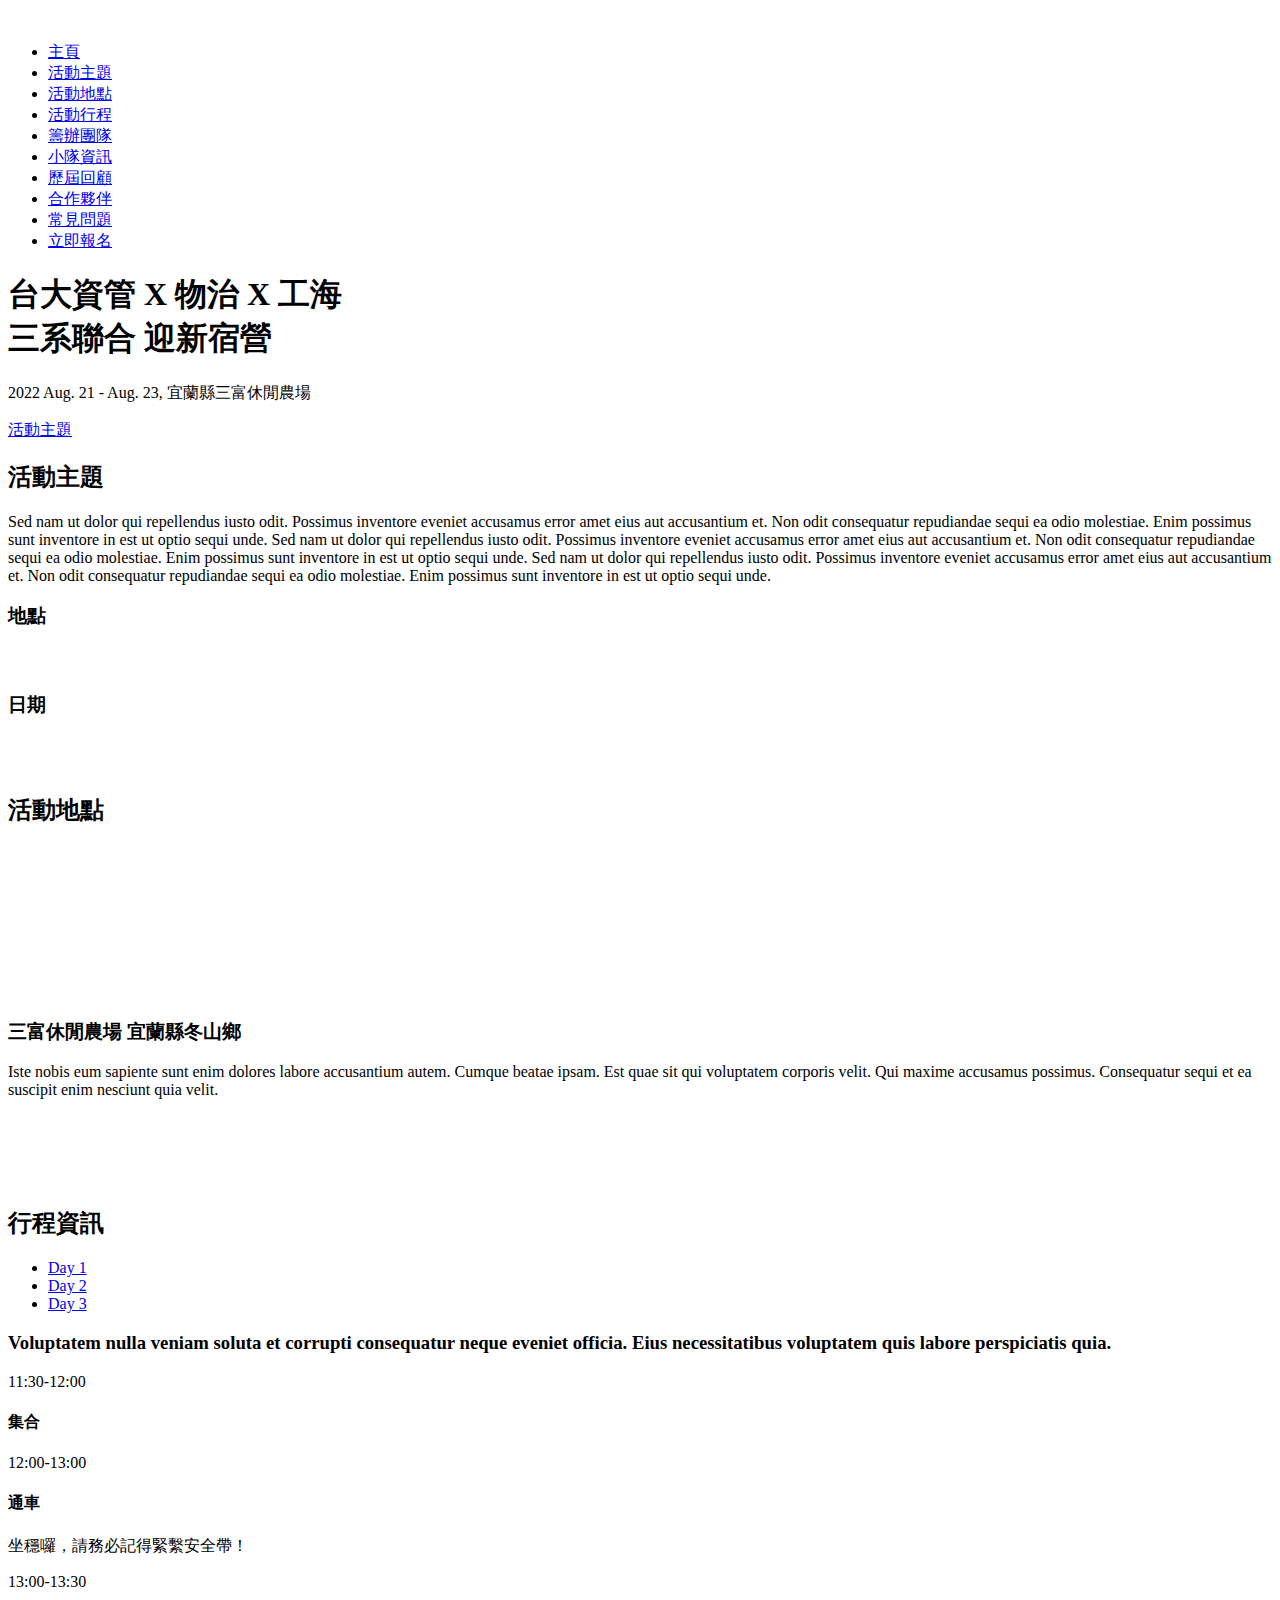
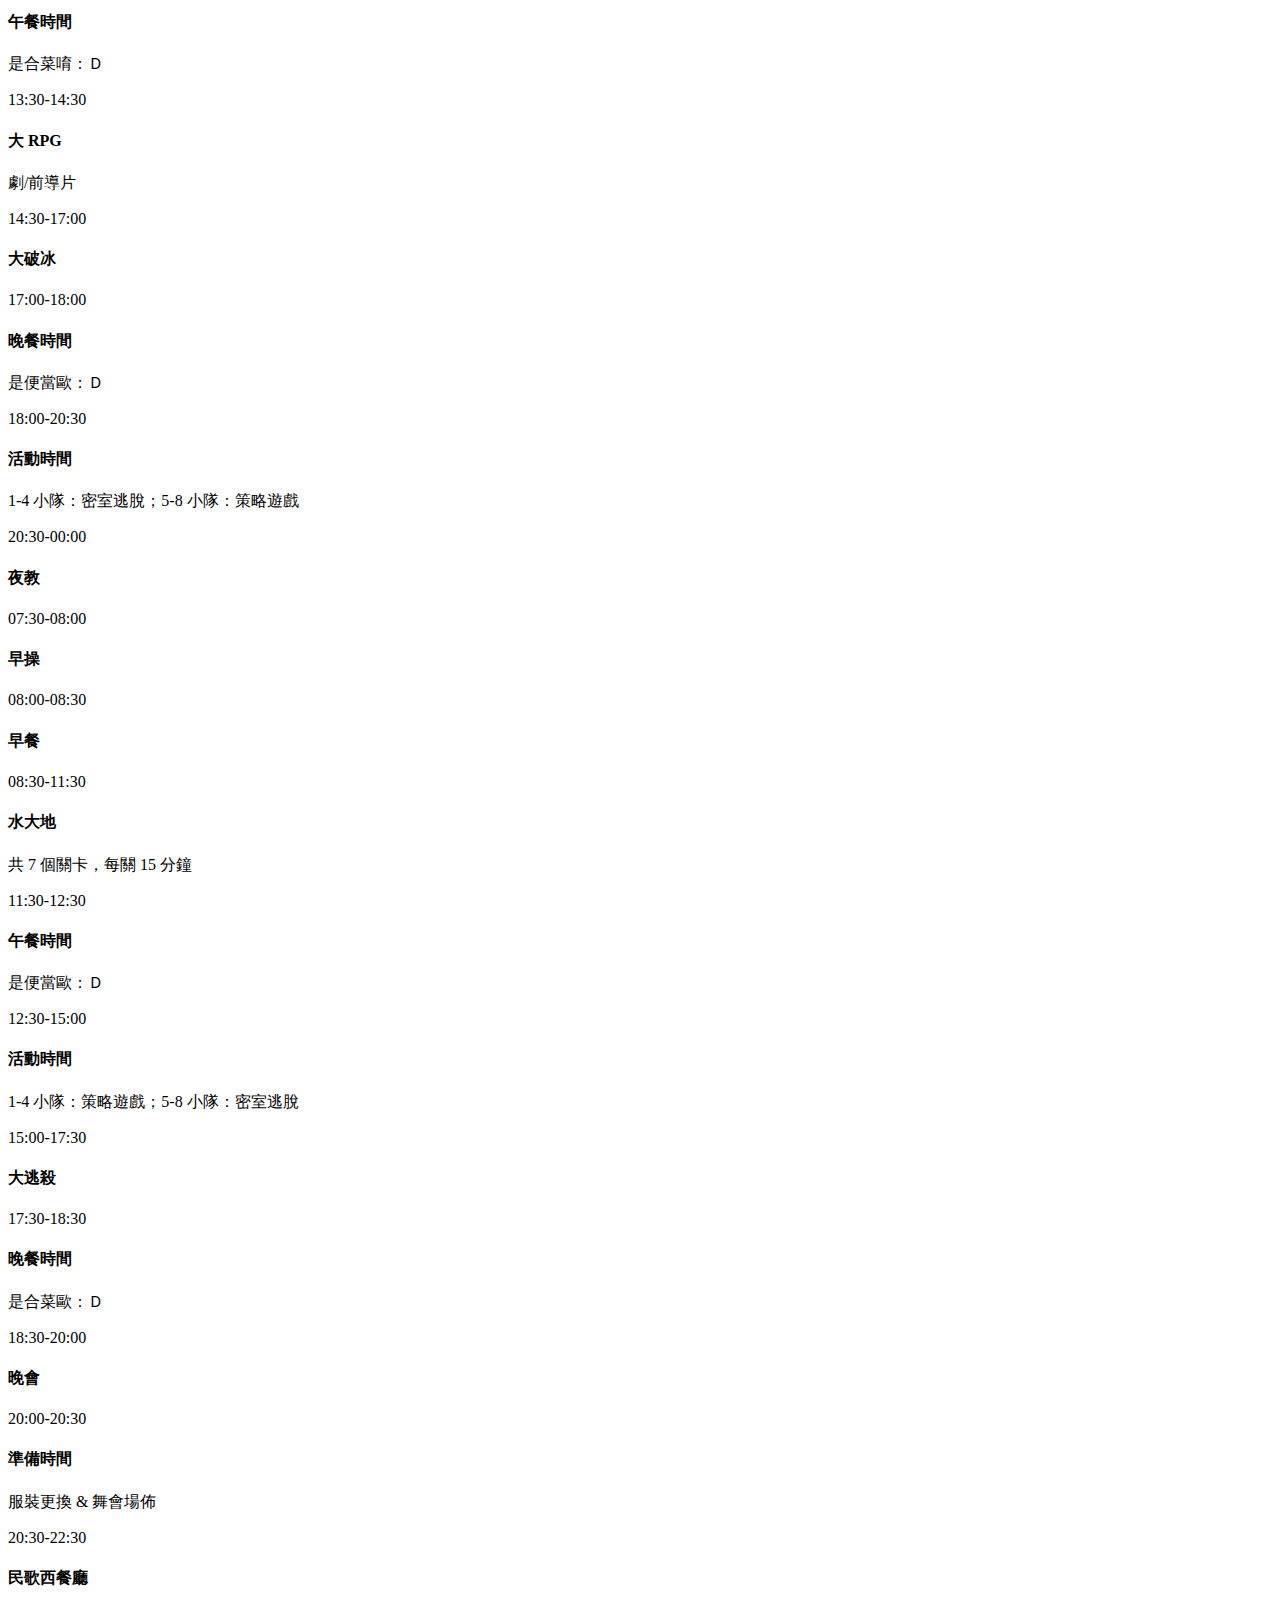
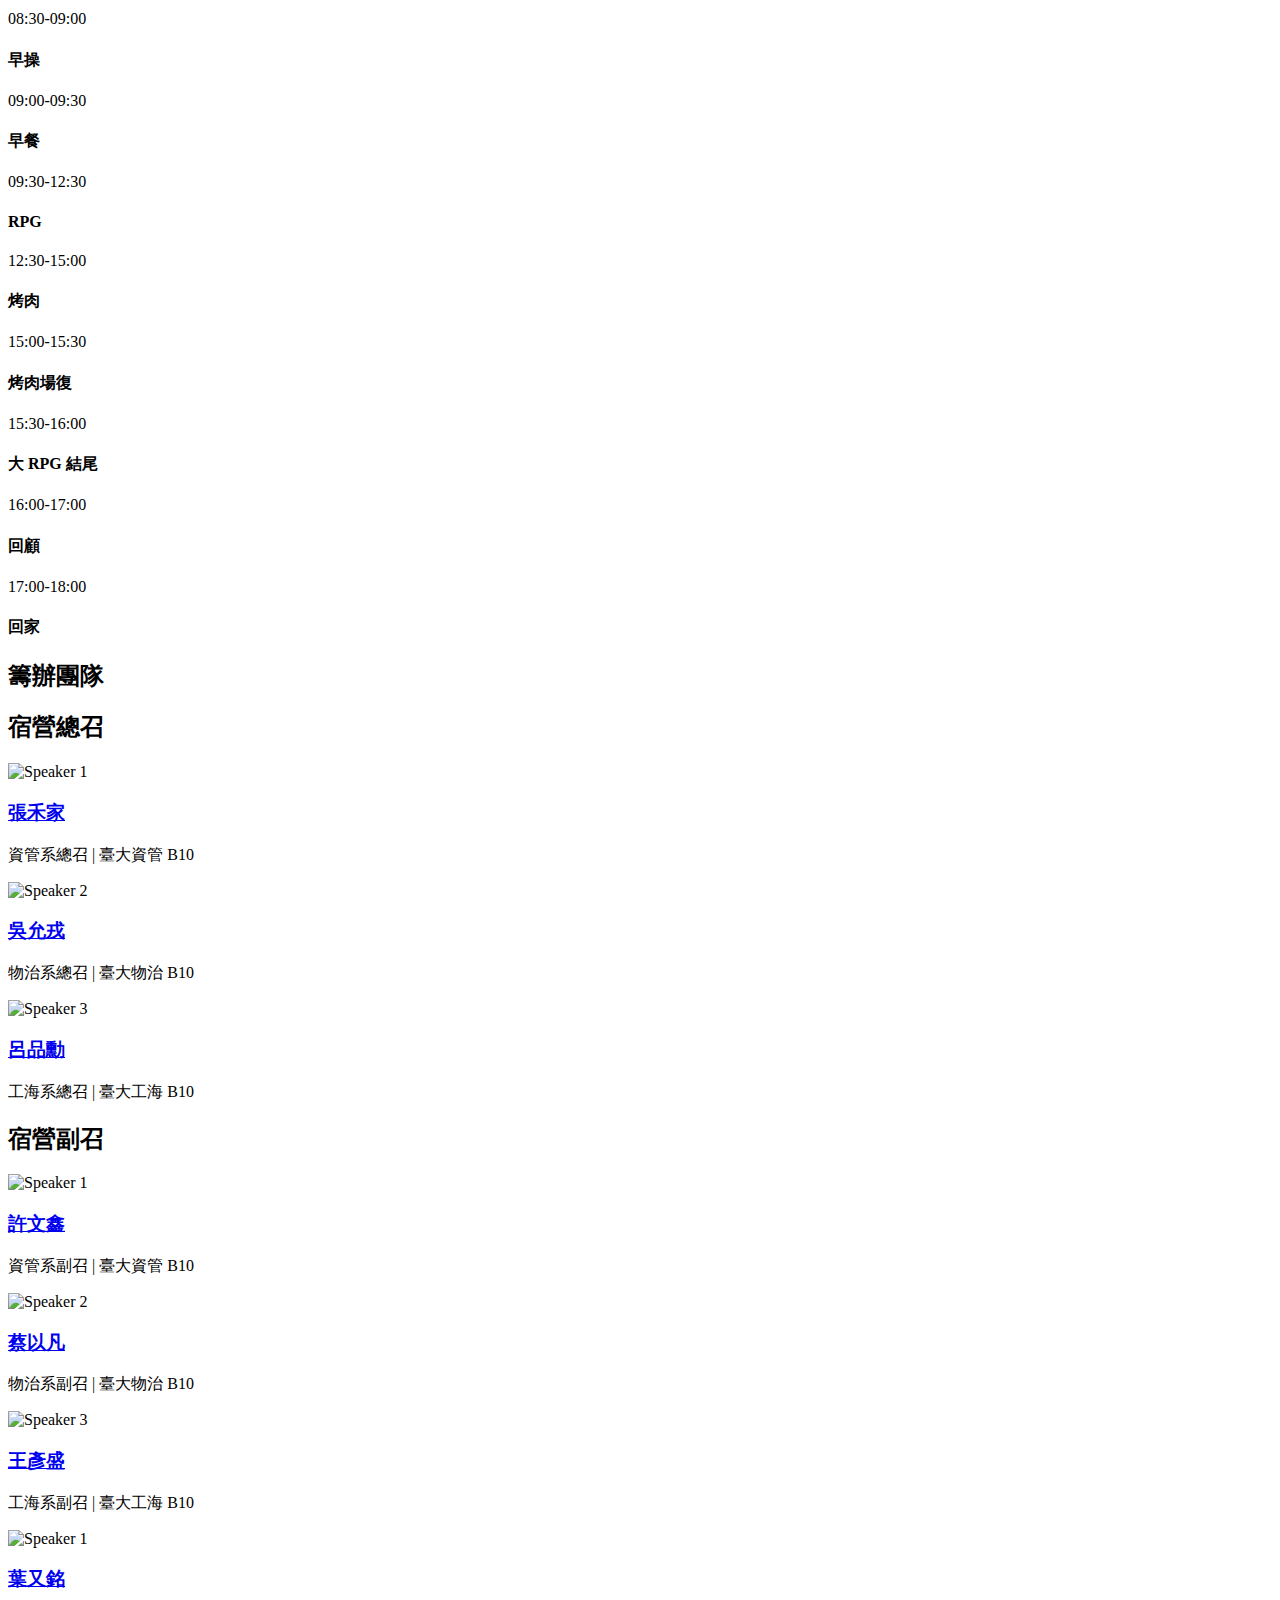
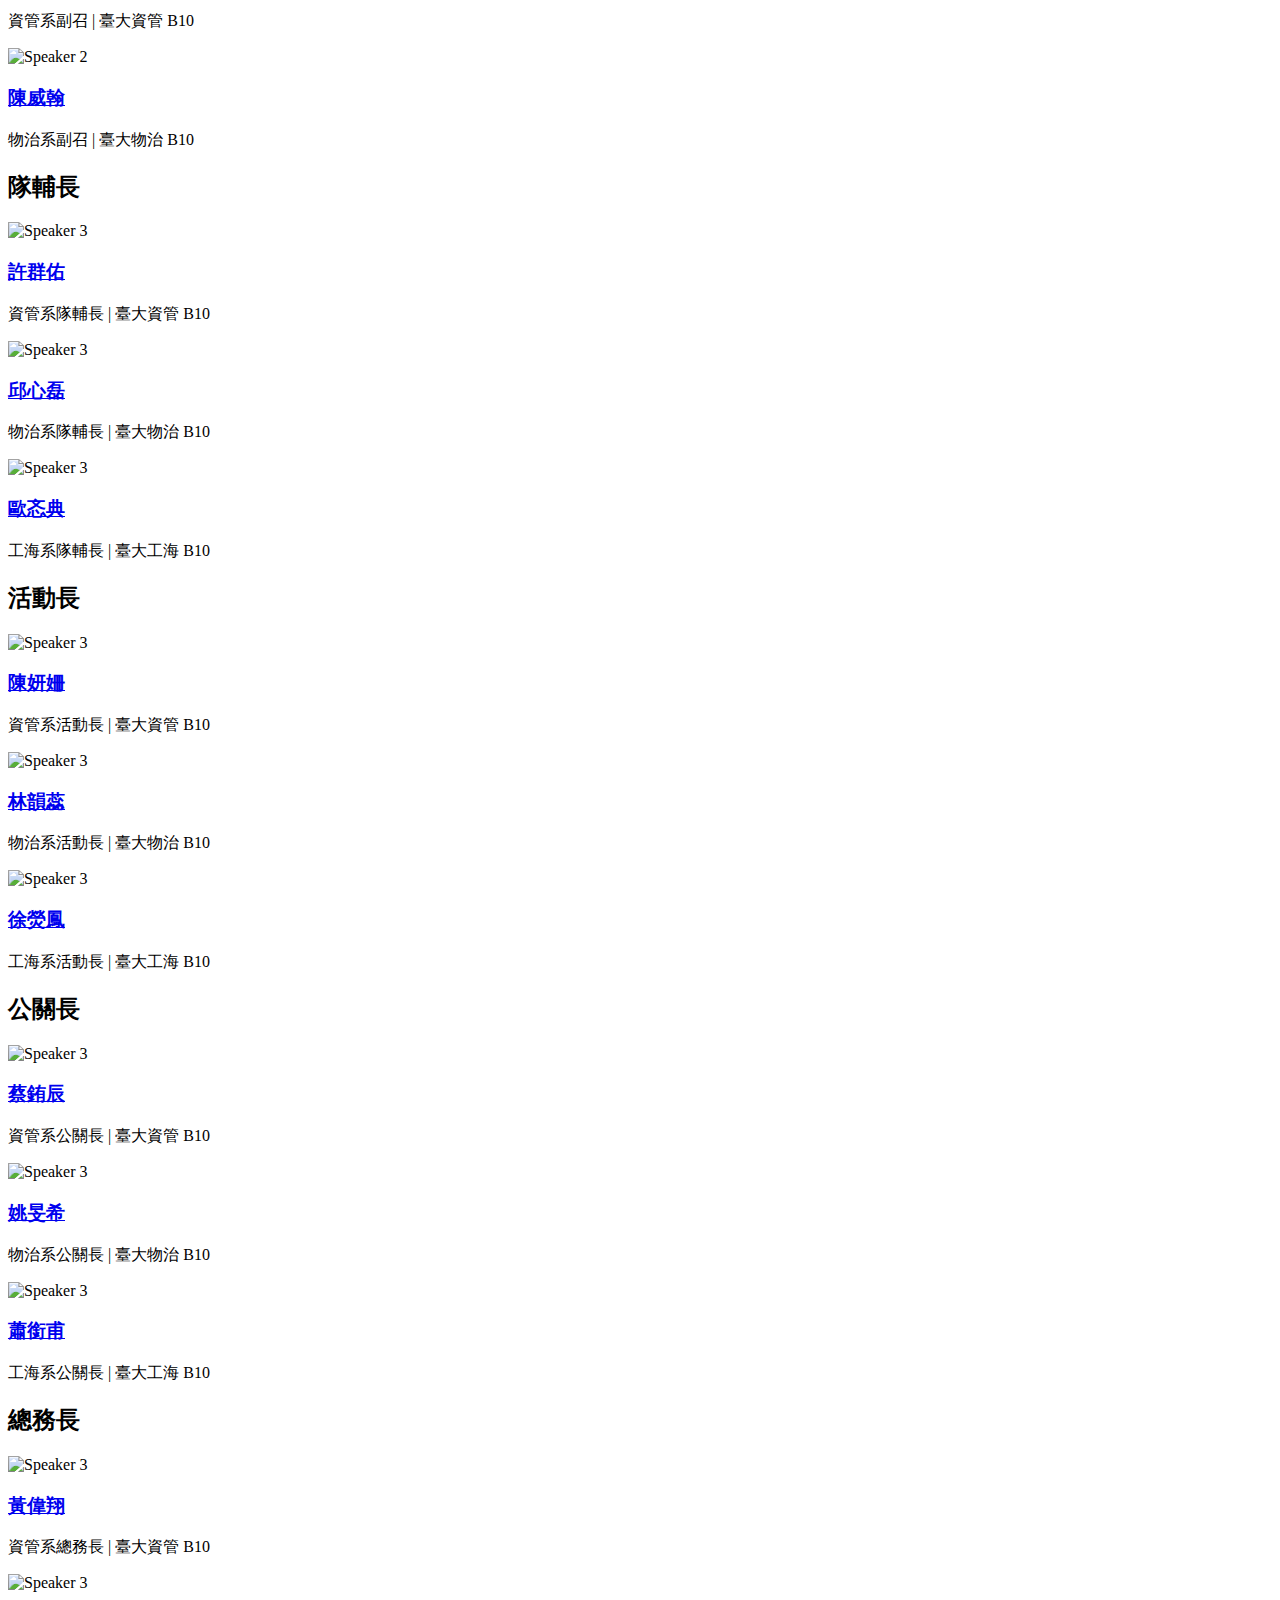
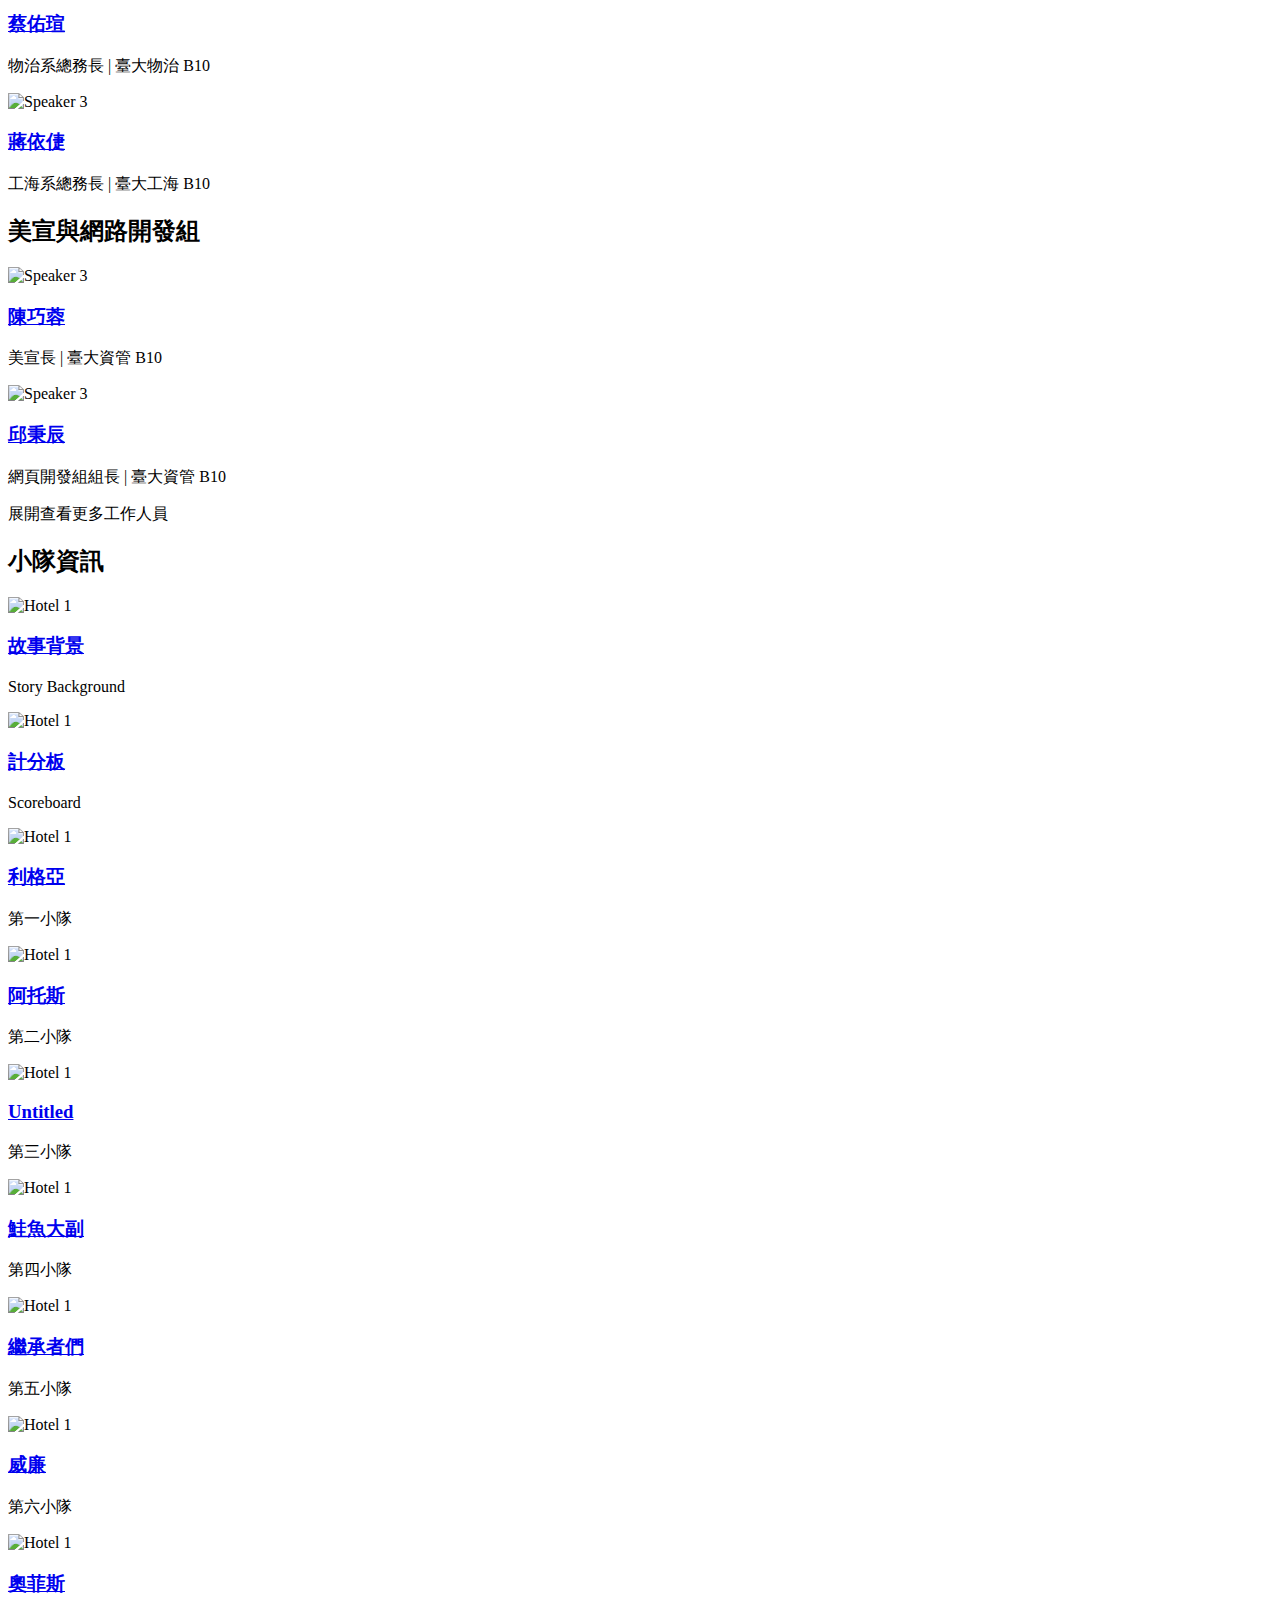
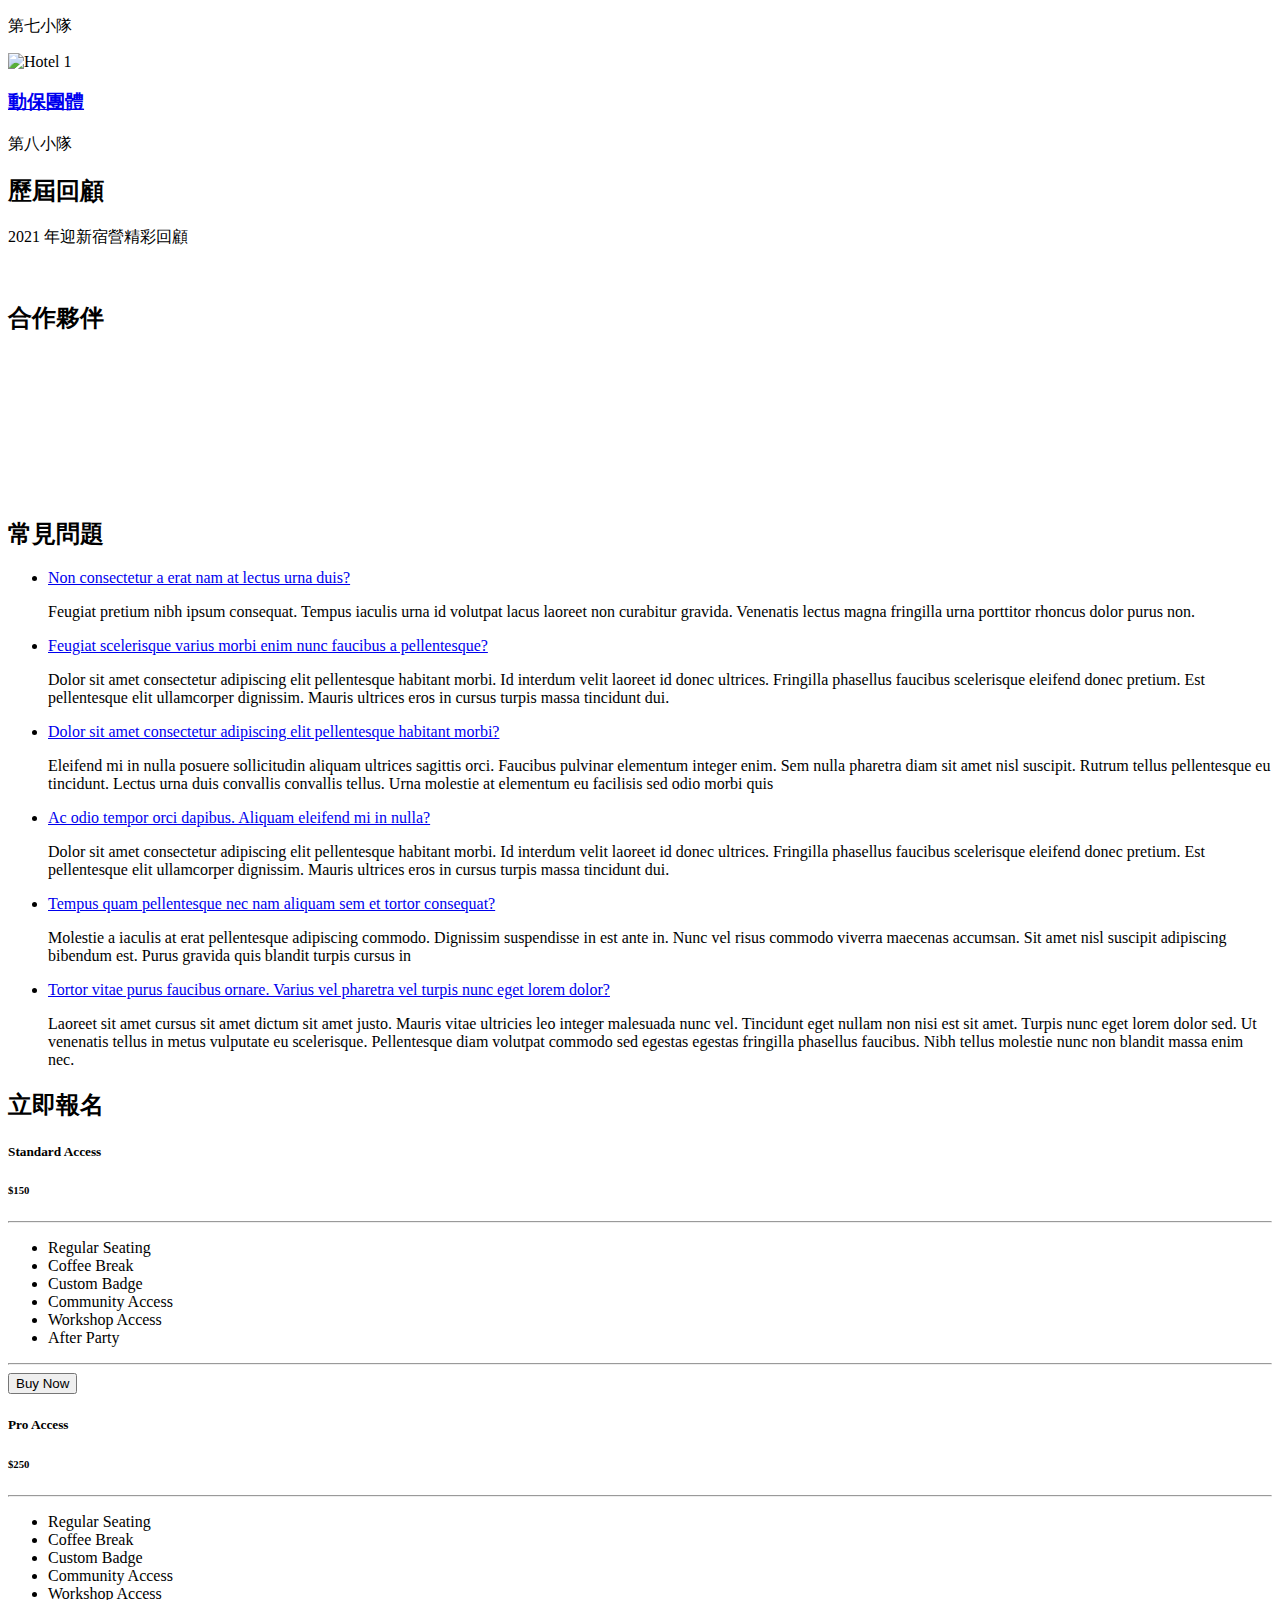
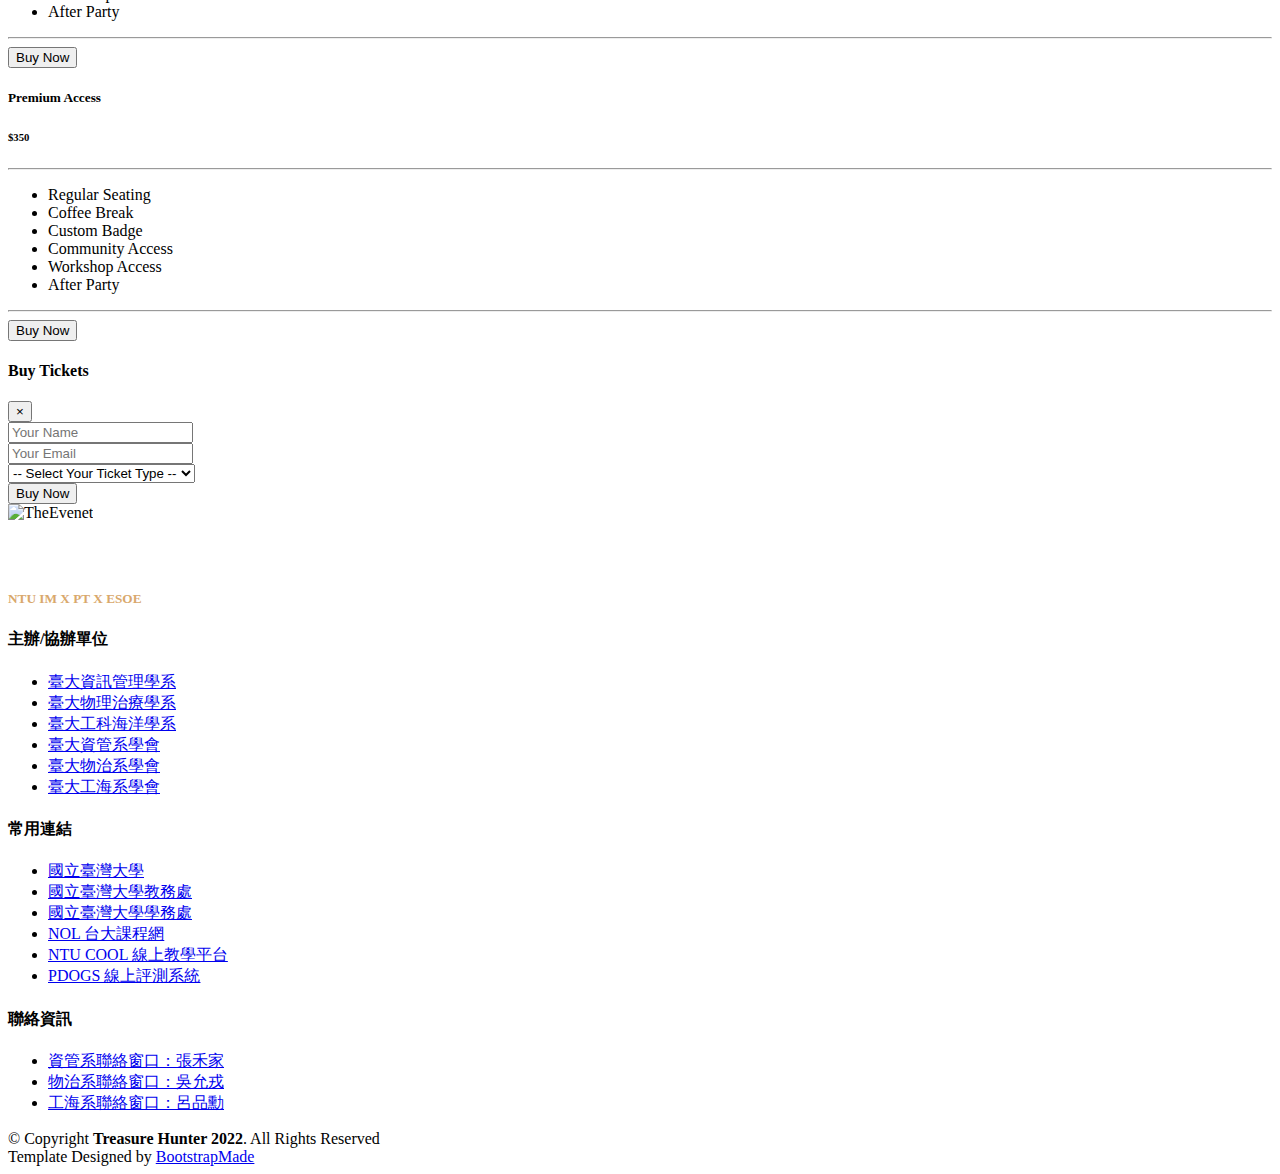
==== commit ab7ab530: "." ====
--- a/index.html
+++ b/index.html
@@ -214,78 +214,65 @@
 
           <!-- Schdule Day 1 -->
           <div role="tabpanel" class="col-lg-9 tab-pane fade show active" id="day-1">
-
-            <div class="row schedule-item">
-              <div class="col-md-2"><time>09:30 AM</time></div>
-              <div class="col-md-10">
-                <h4>Registration</h4>
-                <p>Fugit voluptas iusto maiores temporibus autem numquam magnam.</p>
-              </div>
-            </div>
-
-            <div class="row schedule-item">
-              <div class="col-md-2"><time>10:00 AM</time></div>
-              <div class="col-md-10">
-                <div class="speaker">
-                  <img src="img/speakers/1.jpg" alt="Brenden Legros">
-                </div>
-                <h4>Keynote <span>Brenden Legros</span></h4>
-                <p>Facere provident incidunt quos voluptas.</p>
-              </div>
-            </div>
-
-            <div class="row schedule-item">
-              <div class="col-md-2"><time>11:00 AM</time></div>
-              <div class="col-md-10">
-                <div class="speaker">
-                  <img src="img/speakers/2.jpg" alt="Hubert Hirthe">
-                </div>
-                <h4>Et voluptatem iusto dicta nobis. <span>Hubert Hirthe</span></h4>
-                <p>Maiores dignissimos neque qui cum accusantium ut sit sint inventore.</p>
-              </div>
-            </div>
-
-            <div class="row schedule-item">
-              <div class="col-md-2"><time>12:00 AM</time></div>
-              <div class="col-md-10">
-                <div class="speaker">
-                  <img src="img/speakers/3.jpg" alt="Cole Emmerich">
-                </div>
-                <h4>Explicabo et rerum quis et ut ea. <span>Cole Emmerich</span></h4>
-                <p>Veniam accusantium laborum nihil eos eaque accusantium aspernatur.</p>
-              </div>
-            </div>
-
-            <div class="row schedule-item">
-              <div class="col-md-2"><time>02:00 PM</time></div>
-              <div class="col-md-10">
-                <div class="speaker">
-                  <img src="img/speakers/4.jpg" alt="Jack Christiansen">
-                </div>
-                <h4>Qui non qui vel amet culpa sequi. <span>Jack Christiansen</span></h4>
-                <p>Nam ex distinctio voluptatem doloremque suscipit iusto.</p>
-              </div>
-            </div>
-
-            <div class="row schedule-item">
-              <div class="col-md-2"><time>03:00 PM</time></div>
-              <div class="col-md-10">
-                <div class="speaker">
-                  <img src="img/speakers/5.jpg" alt="Alejandrin Littel">
-                </div>
-                <h4>Quos ratione neque expedita asperiores. <span>Alejandrin Littel</span></h4>
-                <p>Eligendi quo eveniet est nobis et ad temporibus odio quo.</p>
-              </div>
-            </div>
-
-            <div class="row schedule-item">
-              <div class="col-md-2"><time>04:00 PM</time></div>
-              <div class="col-md-10">
-                <div class="speaker">
-                  <img src="img/speakers/6.jpg" alt="Willow Trantow">
-                </div>
-                <h4>Quo qui praesentium nesciunt <span>Willow Trantow</span></h4>
-                <p>Voluptatem et alias dolorum est aut sit enim neque veritatis.</p>
+            <div class="row schedule-item">
+              <div class="col-md-2"><time>11:30-12:00</time></div>
+              <div class="col-md-10">
+                <h4>集合</h4>
+              </div>
+            </div>
+
+            <div class="row schedule-item">
+              <div class="col-md-2"><time>12:00-13:00</time></div>
+              <div class="col-md-10">
+                <h4>通車</h4>
+                <p>坐穩囉，請務必記得緊繫安全帶！</p>
+              </div>
+            </div>
+
+            <div class="row schedule-item">
+              <div class="col-md-2"><time>13:00-13:30</time></div>
+              <div class="col-md-10">
+                <h4>午餐時間</h4>
+                <p>是合菜唷：Ｄ</p>
+              </div>
+            </div>
+
+            <div class="row schedule-item">
+              <div class="col-md-2"><time>13:30-14:30</time></div>
+              <div class="col-md-10">
+                <h4>大 RPG</h4>
+                <p>劇/前導片</p>
+              </div>
+            </div>
+
+            <div class="row schedule-item">
+              <div class="col-md-2"><time>14:30-17:00</time></div>
+              <div class="col-md-10">
+                <h4>大破冰</h4>
+                <p></p>
+              </div>
+            </div>
+
+            <div class="row schedule-item">
+              <div class="col-md-2"><time>17:00-18:00</time></div>
+              <div class="col-md-10">
+                <h4>晚餐時間</h4>
+                <p>是便當歐：Ｄ</p>
+              </div>
+            </div>
+
+            <div class="row schedule-item">
+              <div class="col-md-2"><time>18:00-20:30</time></div>
+              <div class="col-md-10">
+                <h4>活動時間</h4>
+                <p>1-4 小隊：密室逃脫；5-8 小隊：策略遊戲</p>
+              </div>
+            </div>
+
+            <div class="row schedule-item">
+              <div class="col-md-2"><time>20:30-00:00</time></div>
+              <div class="col-md-10">
+                <h4>夜教</h4>
               </div>
             </div>
 
@@ -296,68 +283,77 @@
           <div role="tabpanel" class="col-lg-9  tab-pane fade" id="day-2">
 
             <div class="row schedule-item">
-              <div class="col-md-2"><time>10:00 AM</time></div>
-              <div class="col-md-10">
-                <div class="speaker">
-                  <img src="img/speakers/1.jpg" alt="Brenden Legros">
-                </div>
-                <h4>Libero corrupti explicabo itaque. <span>Brenden Legros</span></h4>
-                <p>Facere provident incidunt quos voluptas.</p>
-              </div>
-            </div>
-
-            <div class="row schedule-item">
-              <div class="col-md-2"><time>11:00 AM</time></div>
-              <div class="col-md-10">
-                <div class="speaker">
-                  <img src="img/speakers/2.jpg" alt="Hubert Hirthe">
-                </div>
-                <h4>Et voluptatem iusto dicta nobis. <span>Hubert Hirthe</span></h4>
-                <p>Maiores dignissimos neque qui cum accusantium ut sit sint inventore.</p>
-              </div>
-            </div>
-
-            <div class="row schedule-item">
-              <div class="col-md-2"><time>12:00 AM</time></div>
-              <div class="col-md-10">
-                <div class="speaker">
-                  <img src="img/speakers/3.jpg" alt="Cole Emmerich">
-                </div>
-                <h4>Explicabo et rerum quis et ut ea. <span>Cole Emmerich</span></h4>
-                <p>Veniam accusantium laborum nihil eos eaque accusantium aspernatur.</p>
-              </div>
-            </div>
-
-            <div class="row schedule-item">
-              <div class="col-md-2"><time>02:00 PM</time></div>
-              <div class="col-md-10">
-                <div class="speaker">
-                  <img src="img/speakers/4.jpg" alt="Jack Christiansen">
-                </div>
-                <h4>Qui non qui vel amet culpa sequi. <span>Jack Christiansen</span></h4>
-                <p>Nam ex distinctio voluptatem doloremque suscipit iusto.</p>
-              </div>
-            </div>
-
-            <div class="row schedule-item">
-              <div class="col-md-2"><time>03:00 PM</time></div>
-              <div class="col-md-10">
-                <div class="speaker">
-                  <img src="img/speakers/5.jpg" alt="Alejandrin Littel">
-                </div>
-                <h4>Quos ratione neque expedita asperiores. <span>Alejandrin Littel</span></h4>
-                <p>Eligendi quo eveniet est nobis et ad temporibus odio quo.</p>
-              </div>
-            </div>
-
-            <div class="row schedule-item">
-              <div class="col-md-2"><time>04:00 PM</time></div>
-              <div class="col-md-10">
-                <div class="speaker">
-                  <img src="img/speakers/6.jpg" alt="Willow Trantow">
-                </div>
-                <h4>Quo qui praesentium nesciunt <span>Willow Trantow</span></h4>
-                <p>Voluptatem et alias dolorum est aut sit enim neque veritatis.</p>
+              <div class="col-md-2"><time>07:30-08:00</time></div>
+              <div class="col-md-10">
+                <h4>早操</h4>
+              </div>
+            </div>
+
+            <div class="row schedule-item">
+              <div class="col-md-2"><time>08:00-08:30</time></div>
+              <div class="col-md-10">
+                <h4>早餐</h4>
+              </div>
+            </div>
+
+            <div class="row schedule-item">
+              <div class="col-md-2"><time>08:30-11:30</time></div>
+              <div class="col-md-10">
+                <h4>水大地</h4>
+                <p>共 7 個關卡，每關 15 分鐘</p>
+              </div>
+            </div>
+
+            <div class="row schedule-item">
+              <div class="col-md-2"><time>11:30-12:30</time></div>
+              <div class="col-md-10">
+                <h4>午餐時間</h4>
+                <p>是便當歐：Ｄ</p>
+              </div>
+            </div>
+
+            <div class="row schedule-item">
+              <div class="col-md-2"><time>12:30-15:00</time></div>
+              <div class="col-md-10">
+                <h4>活動時間</h4>
+                <p>1-4 小隊：策略遊戲；5-8 小隊：密室逃脫</p>
+              </div>
+            </div>
+
+            <div class="row schedule-item">
+              <div class="col-md-2"><time>15:00-17:30</time></div>
+              <div class="col-md-10">
+                <h4>大逃殺</h4>
+              </div>
+            </div>
+
+            <div class="row schedule-item">
+              <div class="col-md-2"><time>17:30-18:30</time></div>
+              <div class="col-md-10">
+                <h4>晚餐時間</h4>
+                <p>是合菜歐：Ｄ</p>
+              </div>
+            </div>
+            
+            <div class="row schedule-item">
+              <div class="col-md-2"><time>18:30-20:00</time></div>
+              <div class="col-md-10">
+                <h4>晚會</h4>
+              </div>
+            </div>
+
+            <div class="row schedule-item">
+              <div class="col-md-2"><time>20:00-20:30</time></div>
+              <div class="col-md-10">
+                <h4>準備時間</h4>
+                <p>服裝更換 & 舞會場佈</p>
+              </div>
+            </div>
+
+            <div class="row schedule-item">
+              <div class="col-md-2"><time>20:30-22:30</time></div>
+              <div class="col-md-10">
+                <h4>民歌西餐廳</h4>
               </div>
             </div>
 
@@ -368,73 +364,63 @@
           <div role="tabpanel" class="col-lg-9  tab-pane fade" id="day-3">
 
             <div class="row schedule-item">
-              <div class="col-md-2"><time>10:00 AM</time></div>
-              <div class="col-md-10">
-                <div class="speaker">
-                  <img src="img/speakers/2.jpg" alt="Hubert Hirthe">
-                </div>
-                <h4>Et voluptatem iusto dicta nobis. <span>Hubert Hirthe</span></h4>
-                <p>Maiores dignissimos neque qui cum accusantium ut sit sint inventore.</p>
-              </div>
-            </div>
-
-            <div class="row schedule-item">
-              <div class="col-md-2"><time>11:00 AM</time></div>
-              <div class="col-md-10">
-                <div class="speaker">
-                  <img src="img/speakers/3.jpg" alt="Cole Emmerich">
-                </div>
-                <h4>Explicabo et rerum quis et ut ea. <span>Cole Emmerich</span></h4>
-                <p>Veniam accusantium laborum nihil eos eaque accusantium aspernatur.</p>
-              </div>
-            </div>
-
-            <div class="row schedule-item">
-              <div class="col-md-2"><time>12:00 AM</time></div>
-              <div class="col-md-10">
-                <div class="speaker">
-                  <img src="img/speakers/1.jpg" alt="Brenden Legros">
-                </div>
-                <h4>Libero corrupti explicabo itaque. <span>Brenden Legros</span></h4>
-                <p>Facere provident incidunt quos voluptas.</p>
-              </div>
-            </div>
-
-            <div class="row schedule-item">
-              <div class="col-md-2"><time>02:00 PM</time></div>
-              <div class="col-md-10">
-                <div class="speaker">
-                  <img src="img/speakers/4.jpg" alt="Jack Christiansen">
-                </div>
-                <h4>Qui non qui vel amet culpa sequi. <span>Jack Christiansen</span></h4>
-                <p>Nam ex distinctio voluptatem doloremque suscipit iusto.</p>
-              </div>
-            </div>
-
-            <div class="row schedule-item">
-              <div class="col-md-2"><time>03:00 PM</time></div>
-              <div class="col-md-10">
-                <div class="speaker">
-                  <img src="img/speakers/5.jpg" alt="Alejandrin Littel">
-                </div>
-                <h4>Quos ratione neque expedita asperiores. <span>Alejandrin Littel</span></h4>
-                <p>Eligendi quo eveniet est nobis et ad temporibus odio quo.</p>
-              </div>
-            </div>
-
-            <div class="row schedule-item">
-              <div class="col-md-2"><time>04:00 PM</time></div>
-              <div class="col-md-10">
-                <div class="speaker">
-                  <img src="img/speakers/6.jpg" alt="Willow Trantow">
-                </div>
-                <h4>Quo qui praesentium nesciunt <span>Willow Trantow</span></h4>
-                <p>Voluptatem et alias dolorum est aut sit enim neque veritatis.</p>
-              </div>
-            </div>
-
-          </div>
-          <!-- End Schdule Day 2 -->
+              <div class="col-md-2"><time>08:30-09:00</time></div>
+              <div class="col-md-10">
+                <h4>早操</h4>
+              </div>
+            </div>
+
+            <div class="row schedule-item">
+              <div class="col-md-2"><time>09:00-09:30</time></div>
+              <div class="col-md-10">
+                <h4>早餐</h4>
+              </div>
+            </div>
+
+            <div class="row schedule-item">
+              <div class="col-md-2"><time>09:30-12:30</time></div>
+              <div class="col-md-10">
+                <h4>RPG</h4>
+              </div>
+            </div>
+
+            <div class="row schedule-item">
+              <div class="col-md-2"><time>12:30-15:00</time></div>
+              <div class="col-md-10">
+                <h4>烤肉</h4>
+              </div>
+            </div>
+
+            <div class="row schedule-item">
+              <div class="col-md-2"><time>15:00-15:30</time></div>
+              <div class="col-md-10">
+                <h4>烤肉場復</h4>
+              </div>
+            </div>
+
+            <div class="row schedule-item">
+              <div class="col-md-2"><time>15:30-16:00</time></div>
+              <div class="col-md-10">
+                <h4>大 RPG 結尾</h4>
+              </div>
+            </div>
+
+            <div class="row schedule-item">
+              <div class="col-md-2"><time>16:00-17:00</time></div>
+              <div class="col-md-10">
+                <h4>回顧</h4>
+              </div>
+            </div>
+            
+            <div class="row schedule-item">
+              <div class="col-md-2"><time>17:00-18:00</time></div>
+              <div class="col-md-10">
+                <h4>回家</h4>
+              </div>
+            </div>
+
+          </div>
+          <!-- End Schdule Day 3 -->
 
         </div>
 
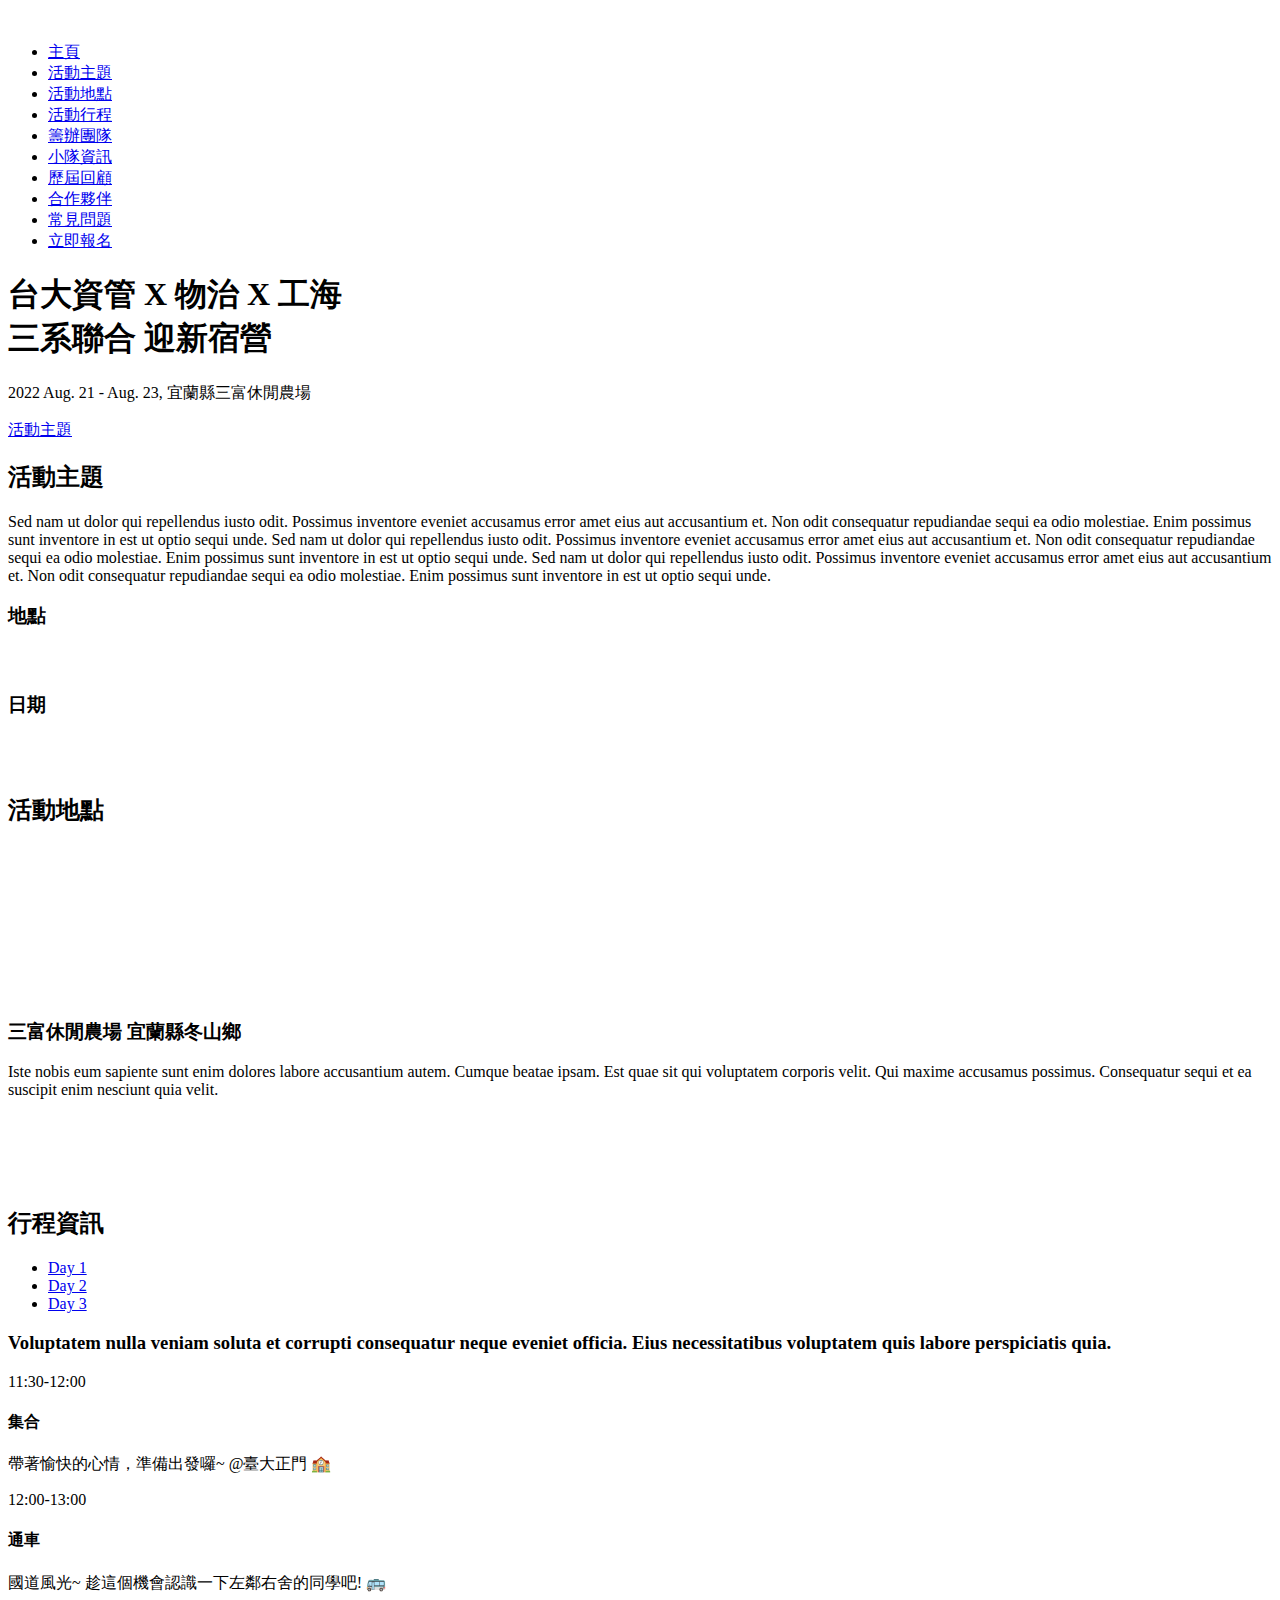
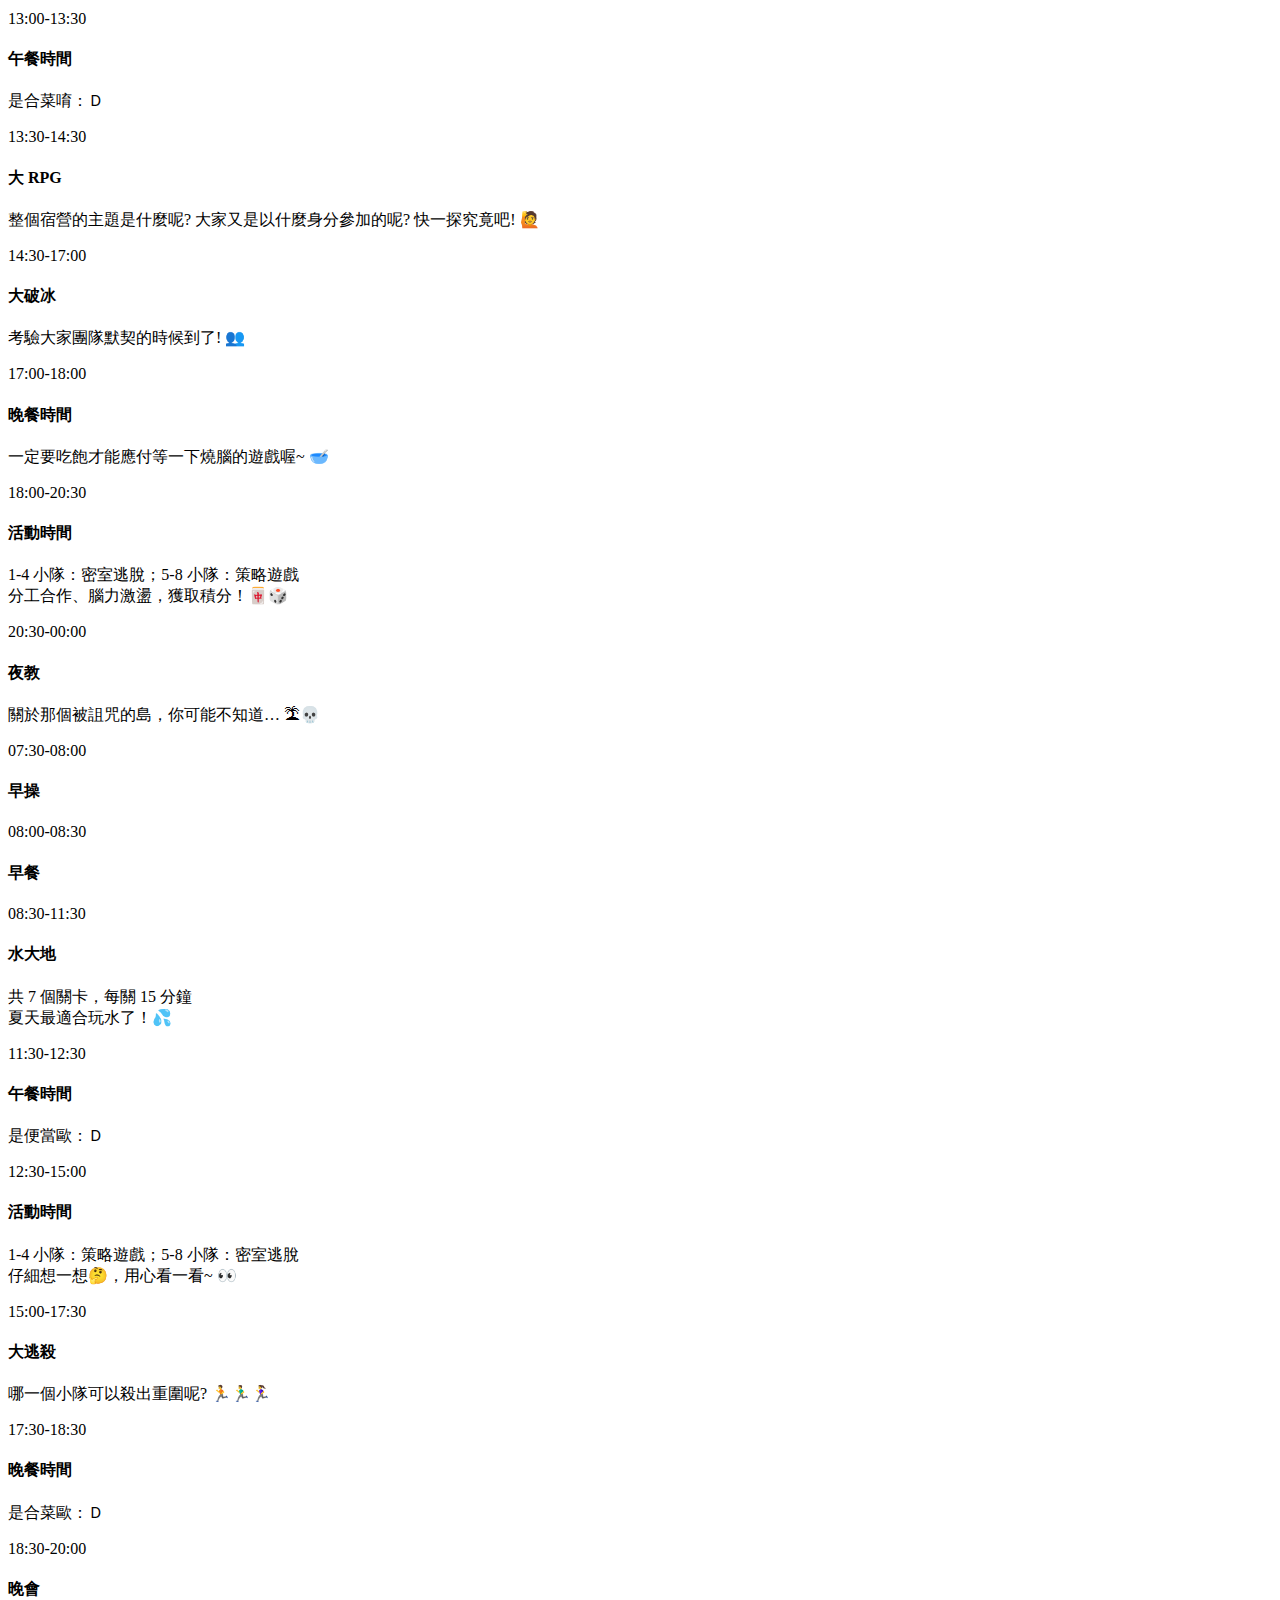
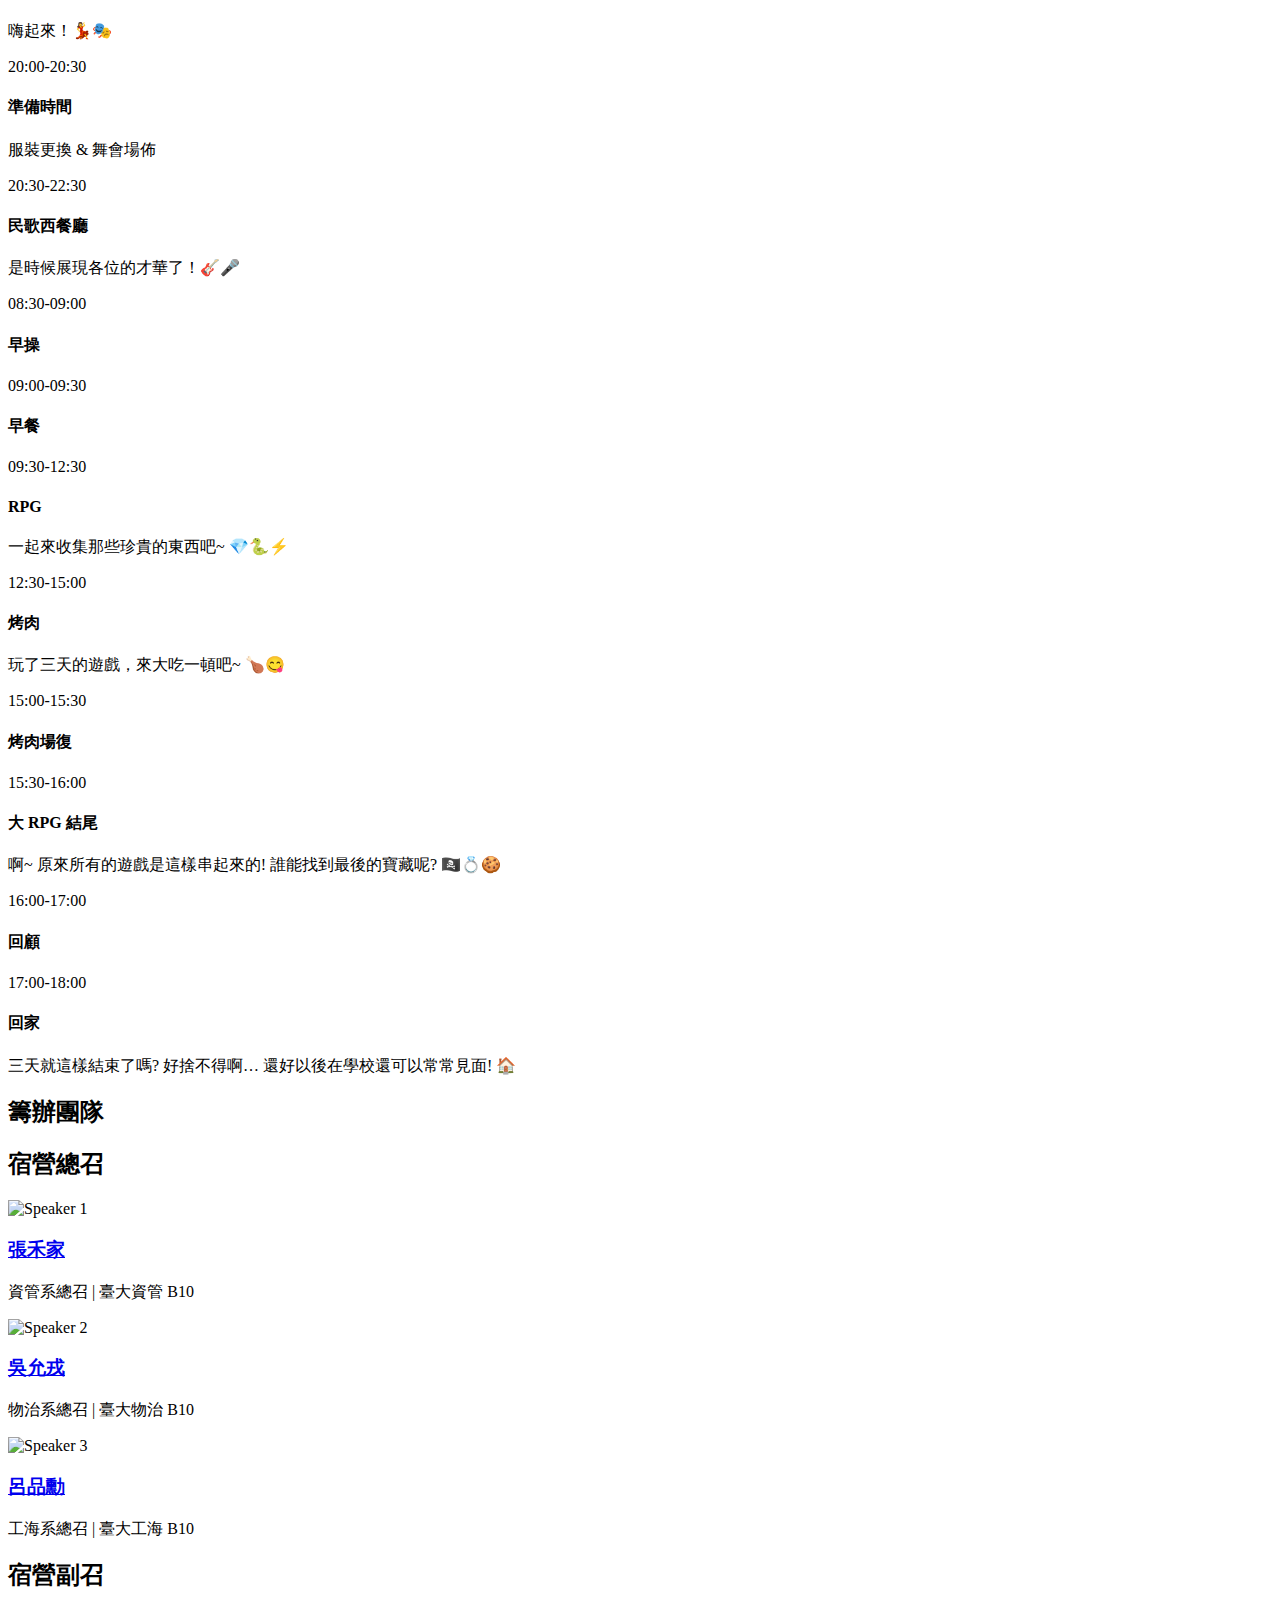
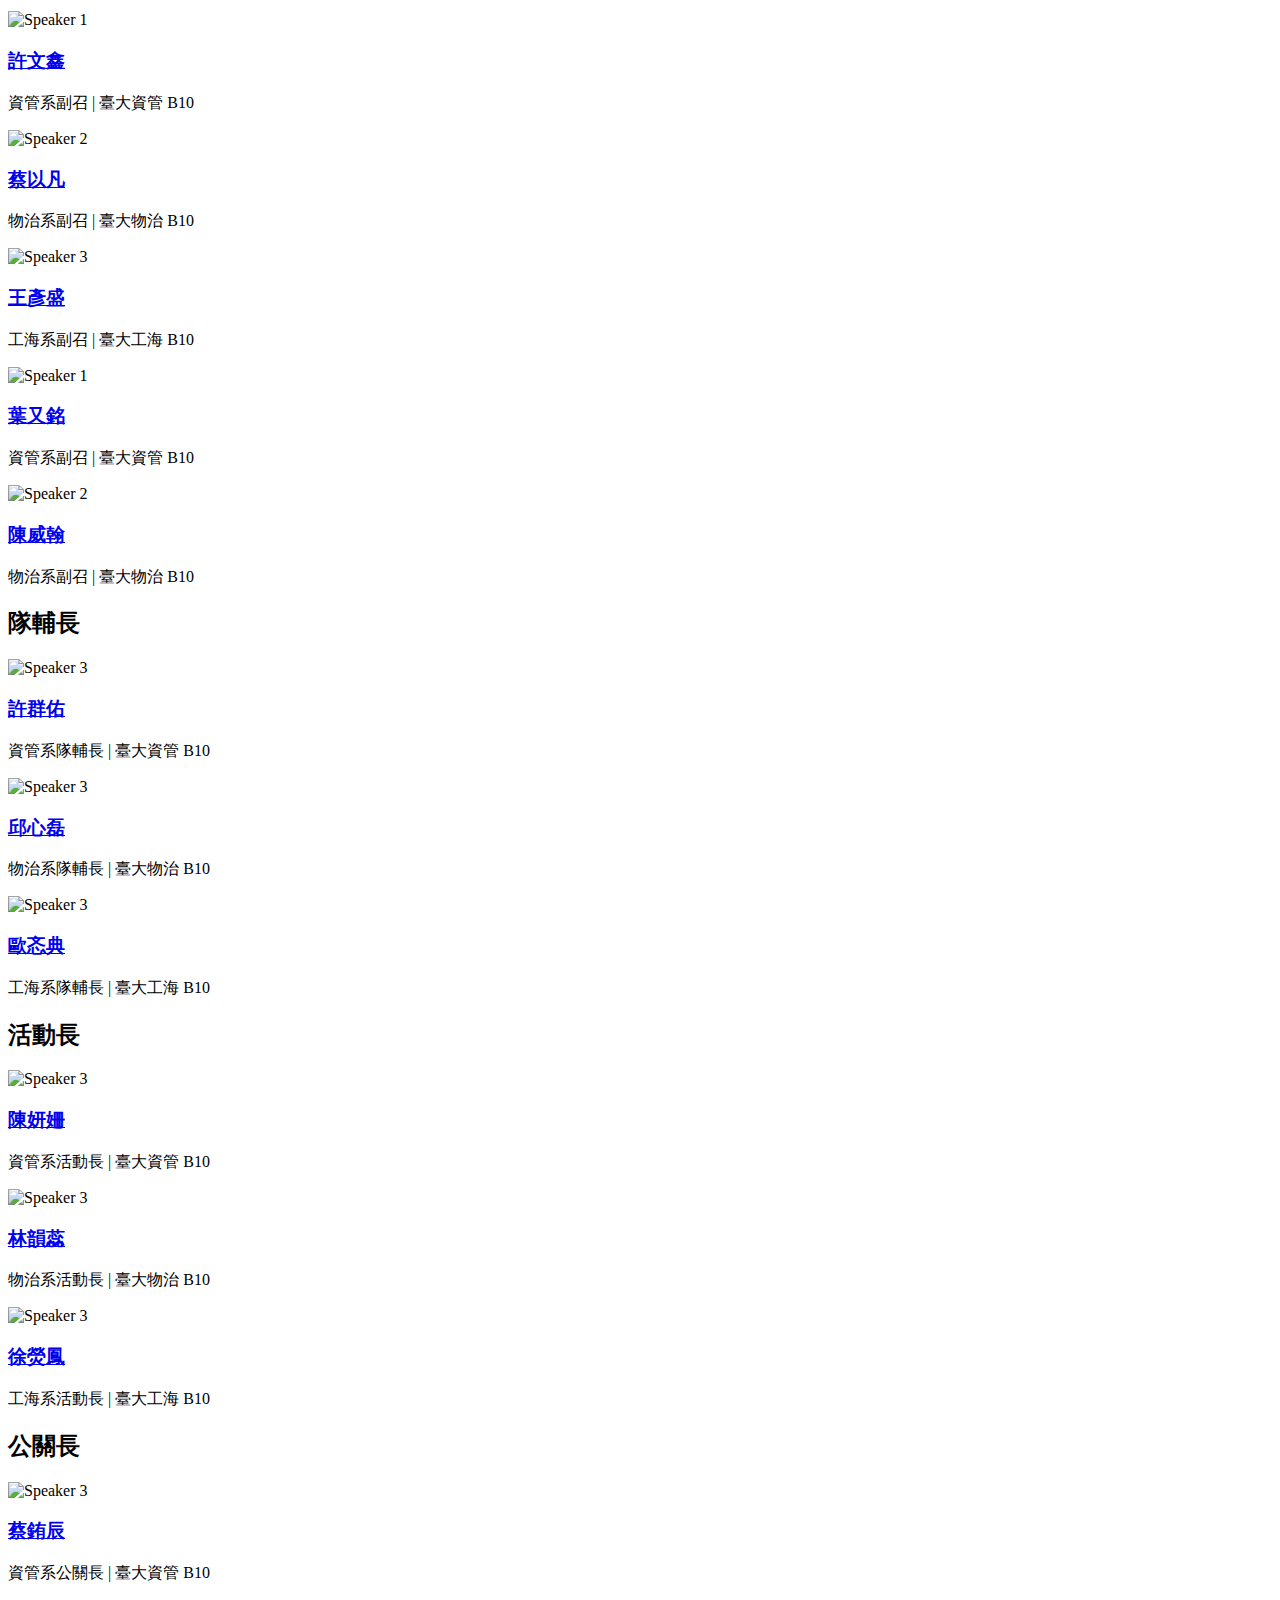
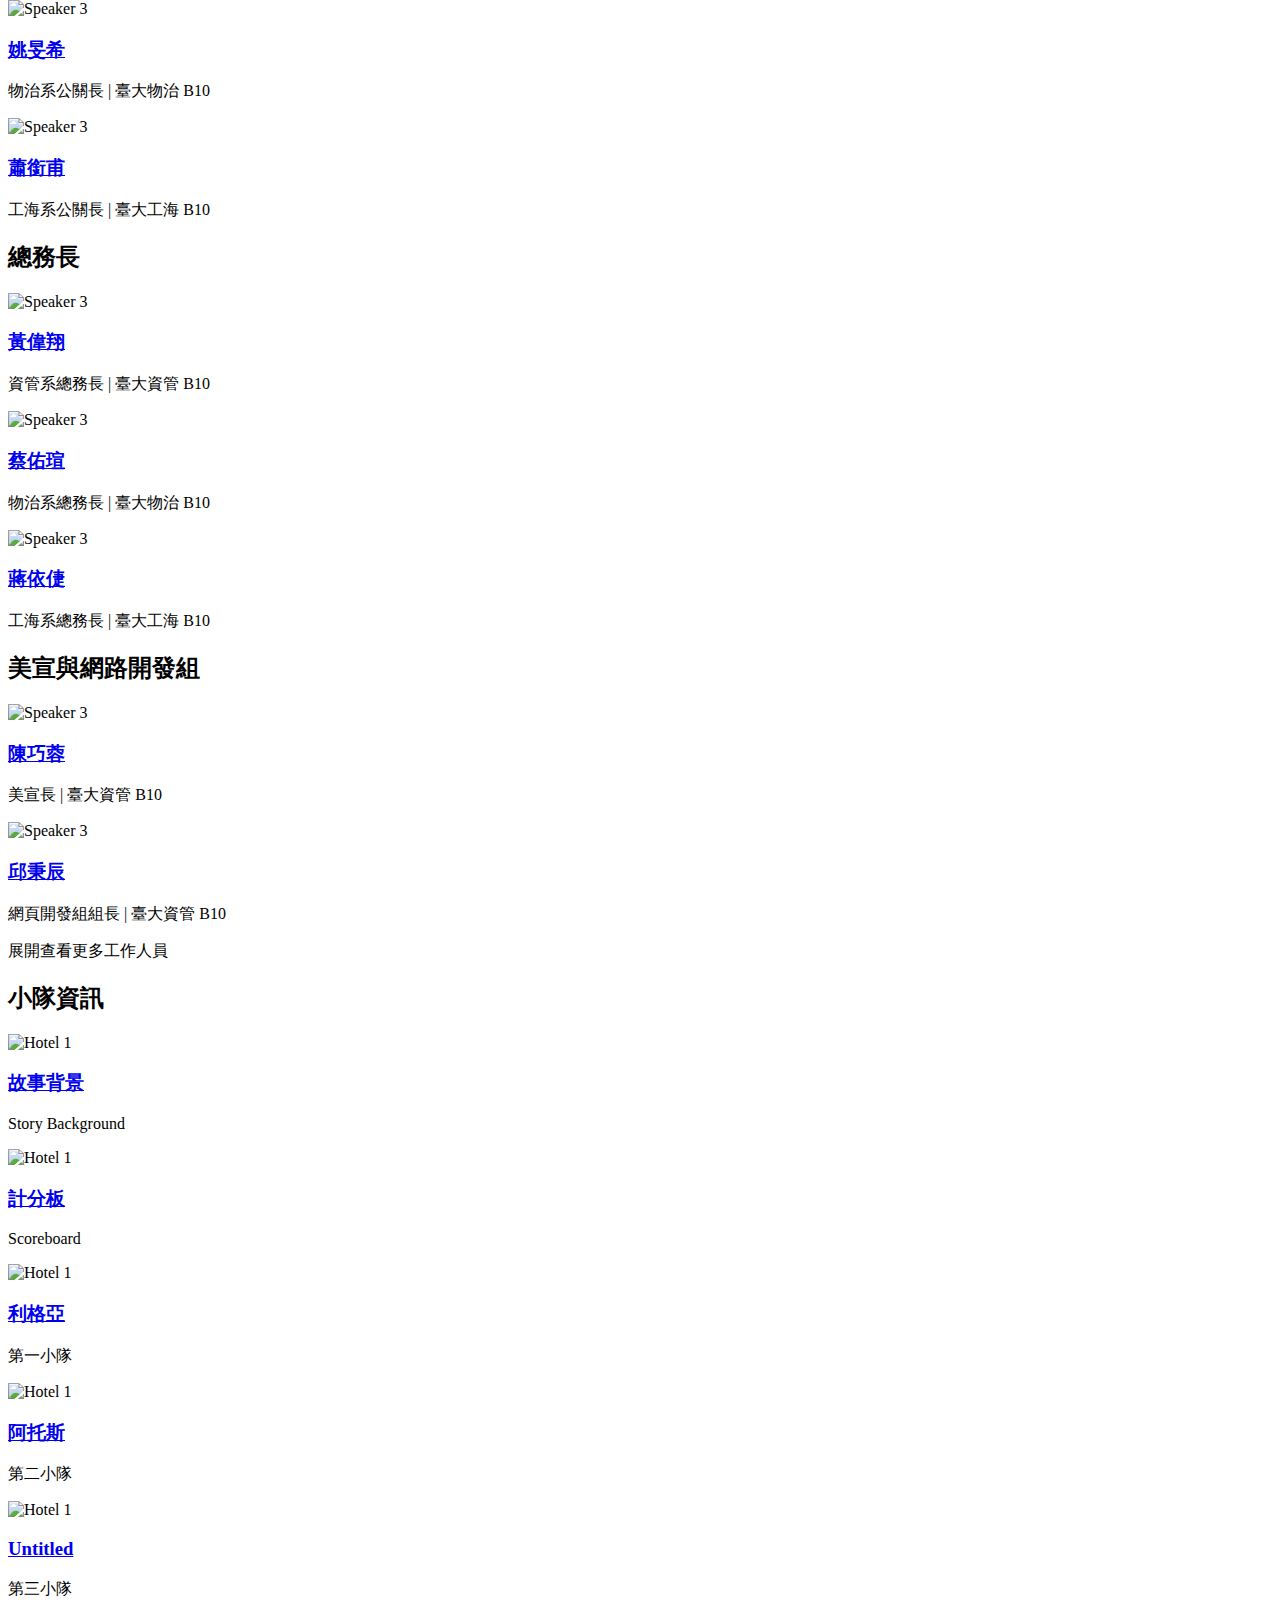
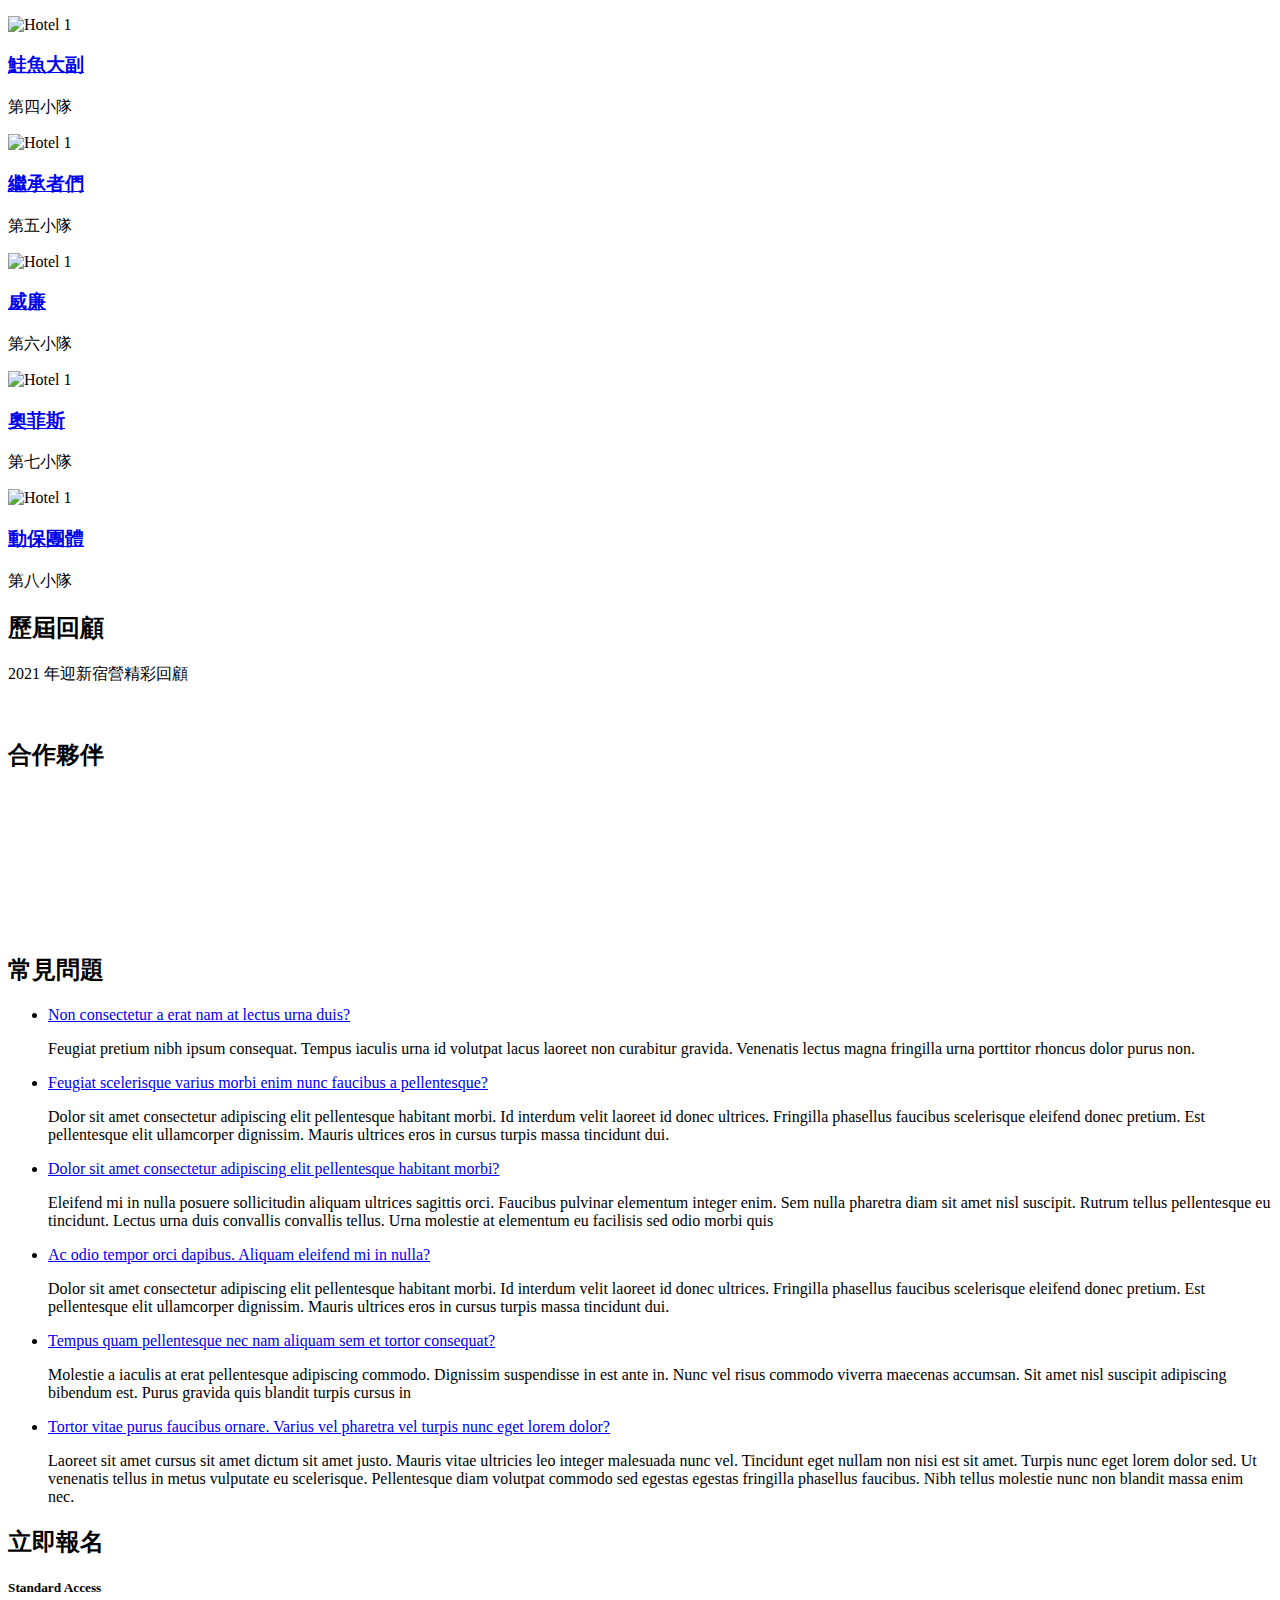
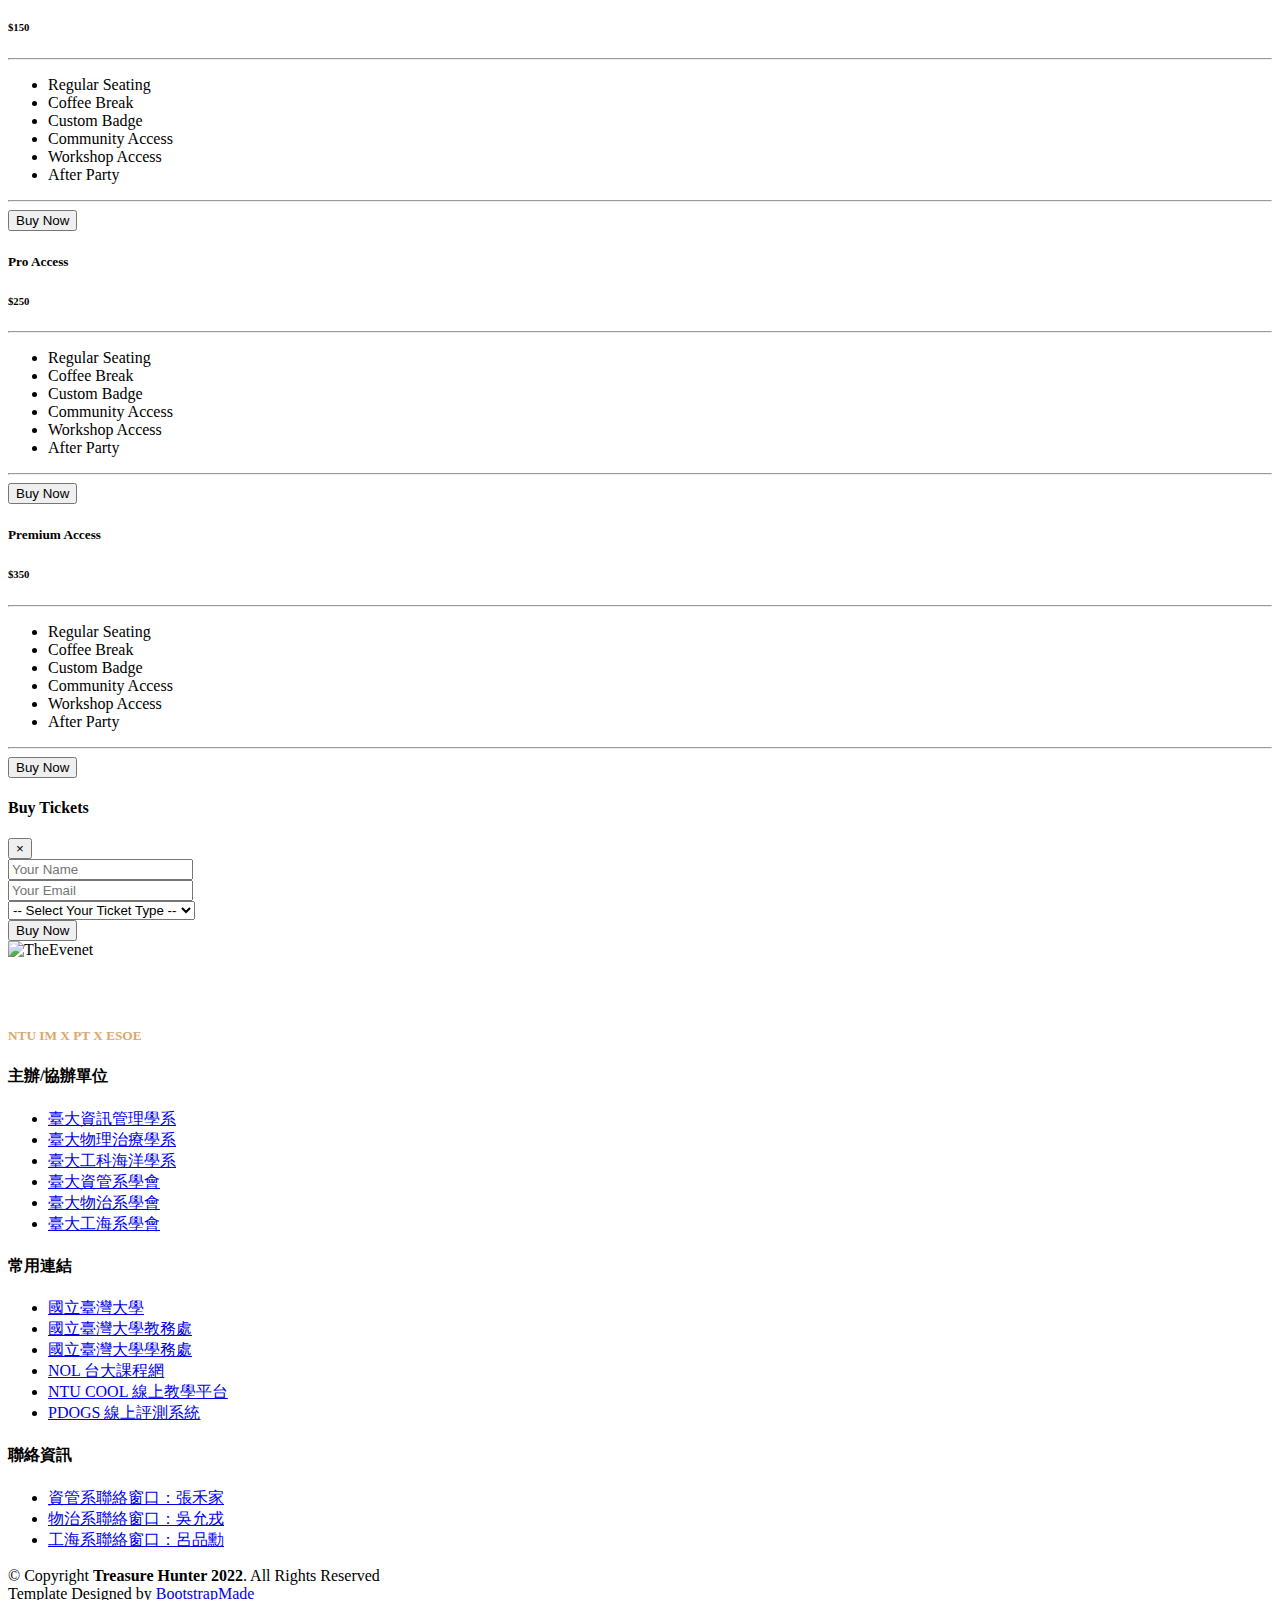
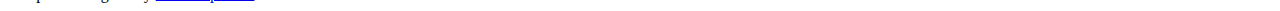
==== commit e85f11ec: "." ====
--- a/index.html
+++ b/index.html
@@ -218,6 +218,7 @@
               <div class="col-md-2"><time>11:30-12:00</time></div>
               <div class="col-md-10">
                 <h4>集合</h4>
+                <p>帶著愉快的心情，準備出發囉~ @臺大正門 🏫</p>
               </div>
             </div>
 
@@ -225,7 +226,7 @@
               <div class="col-md-2"><time>12:00-13:00</time></div>
               <div class="col-md-10">
                 <h4>通車</h4>
-                <p>坐穩囉，請務必記得緊繫安全帶！</p>
+                <p>國道風光~ 趁這個機會認識一下左鄰右舍的同學吧! 🚌</p>
               </div>
             </div>
 
@@ -241,7 +242,7 @@
               <div class="col-md-2"><time>13:30-14:30</time></div>
               <div class="col-md-10">
                 <h4>大 RPG</h4>
-                <p>劇/前導片</p>
+                <p>整個宿營的主題是什麼呢? 大家又是以什麼身分參加的呢? 快一探究竟吧! 🙋</p>
               </div>
             </div>
 
@@ -249,7 +250,7 @@
               <div class="col-md-2"><time>14:30-17:00</time></div>
               <div class="col-md-10">
                 <h4>大破冰</h4>
-                <p></p>
+                <p>考驗大家團隊默契的時候到了! 👥</p>
               </div>
             </div>
 
@@ -257,7 +258,7 @@
               <div class="col-md-2"><time>17:00-18:00</time></div>
               <div class="col-md-10">
                 <h4>晚餐時間</h4>
-                <p>是便當歐：Ｄ</p>
+                <p>一定要吃飽才能應付等一下燒腦的遊戲喔~ 🥣</p>
               </div>
             </div>
 
@@ -265,7 +266,11 @@
               <div class="col-md-2"><time>18:00-20:30</time></div>
               <div class="col-md-10">
                 <h4>活動時間</h4>
-                <p>1-4 小隊：密室逃脫；5-8 小隊：策略遊戲</p>
+                <p>
+                  1-4 小隊：密室逃脫；5-8 小隊：策略遊戲
+                  <br>
+                  分工合作、腦力激盪，獲取積分！🀄️🎲
+                </p>
               </div>
             </div>
 
@@ -273,6 +278,7 @@
               <div class="col-md-2"><time>20:30-00:00</time></div>
               <div class="col-md-10">
                 <h4>夜教</h4>
+                <p>關於那個被詛咒的島，你可能不知道… 🏝💀</p>
               </div>
             </div>
 
@@ -300,7 +306,11 @@
               <div class="col-md-2"><time>08:30-11:30</time></div>
               <div class="col-md-10">
                 <h4>水大地</h4>
-                <p>共 7 個關卡，每關 15 分鐘</p>
+                <p>
+                  共 7 個關卡，每關 15 分鐘
+                  <br>
+                  夏天最適合玩水了！💦
+                </p>
               </div>
             </div>
 
@@ -316,7 +326,11 @@
               <div class="col-md-2"><time>12:30-15:00</time></div>
               <div class="col-md-10">
                 <h4>活動時間</h4>
-                <p>1-4 小隊：策略遊戲；5-8 小隊：密室逃脫</p>
+                <p>
+                  1-4 小隊：策略遊戲；5-8 小隊：密室逃脫
+                  <br>
+                  仔細想一想🤔，用心看一看~ 👀
+                </p>
               </div>
             </div>
 
@@ -324,6 +338,7 @@
               <div class="col-md-2"><time>15:00-17:30</time></div>
               <div class="col-md-10">
                 <h4>大逃殺</h4>
+                <p>哪一個小隊可以殺出重圍呢? 🏃🏃‍♂️🏃‍♀️</p>
               </div>
             </div>
 
@@ -339,6 +354,7 @@
               <div class="col-md-2"><time>18:30-20:00</time></div>
               <div class="col-md-10">
                 <h4>晚會</h4>
+                <p>嗨起來！💃🎭</p>
               </div>
             </div>
 
@@ -354,6 +370,7 @@
               <div class="col-md-2"><time>20:30-22:30</time></div>
               <div class="col-md-10">
                 <h4>民歌西餐廳</h4>
+                <p>是時候展現各位的才華了！🎸🎤</p>
               </div>
             </div>
 
@@ -381,6 +398,7 @@
               <div class="col-md-2"><time>09:30-12:30</time></div>
               <div class="col-md-10">
                 <h4>RPG</h4>
+                <p>一起來收集那些珍貴的東西吧~ 💎🐍⚡️</p>
               </div>
             </div>
 
@@ -388,6 +406,7 @@
               <div class="col-md-2"><time>12:30-15:00</time></div>
               <div class="col-md-10">
                 <h4>烤肉</h4>
+                <p>玩了三天的遊戲，來大吃一頓吧~ 🍗😋</p>
               </div>
             </div>
 
@@ -402,6 +421,7 @@
               <div class="col-md-2"><time>15:30-16:00</time></div>
               <div class="col-md-10">
                 <h4>大 RPG 結尾</h4>
+                <p>啊~ 原來所有的遊戲是這樣串起來的! 誰能找到最後的寶藏呢? 🏴‍☠️💍🍪</p>
               </div>
             </div>
 
@@ -416,6 +436,7 @@
               <div class="col-md-2"><time>17:00-18:00</time></div>
               <div class="col-md-10">
                 <h4>回家</h4>
+                <p>三天就這樣結束了嗎? 好捨不得啊… 還好以後在學校還可以常常見面! 🏠</p>
               </div>
             </div>
 
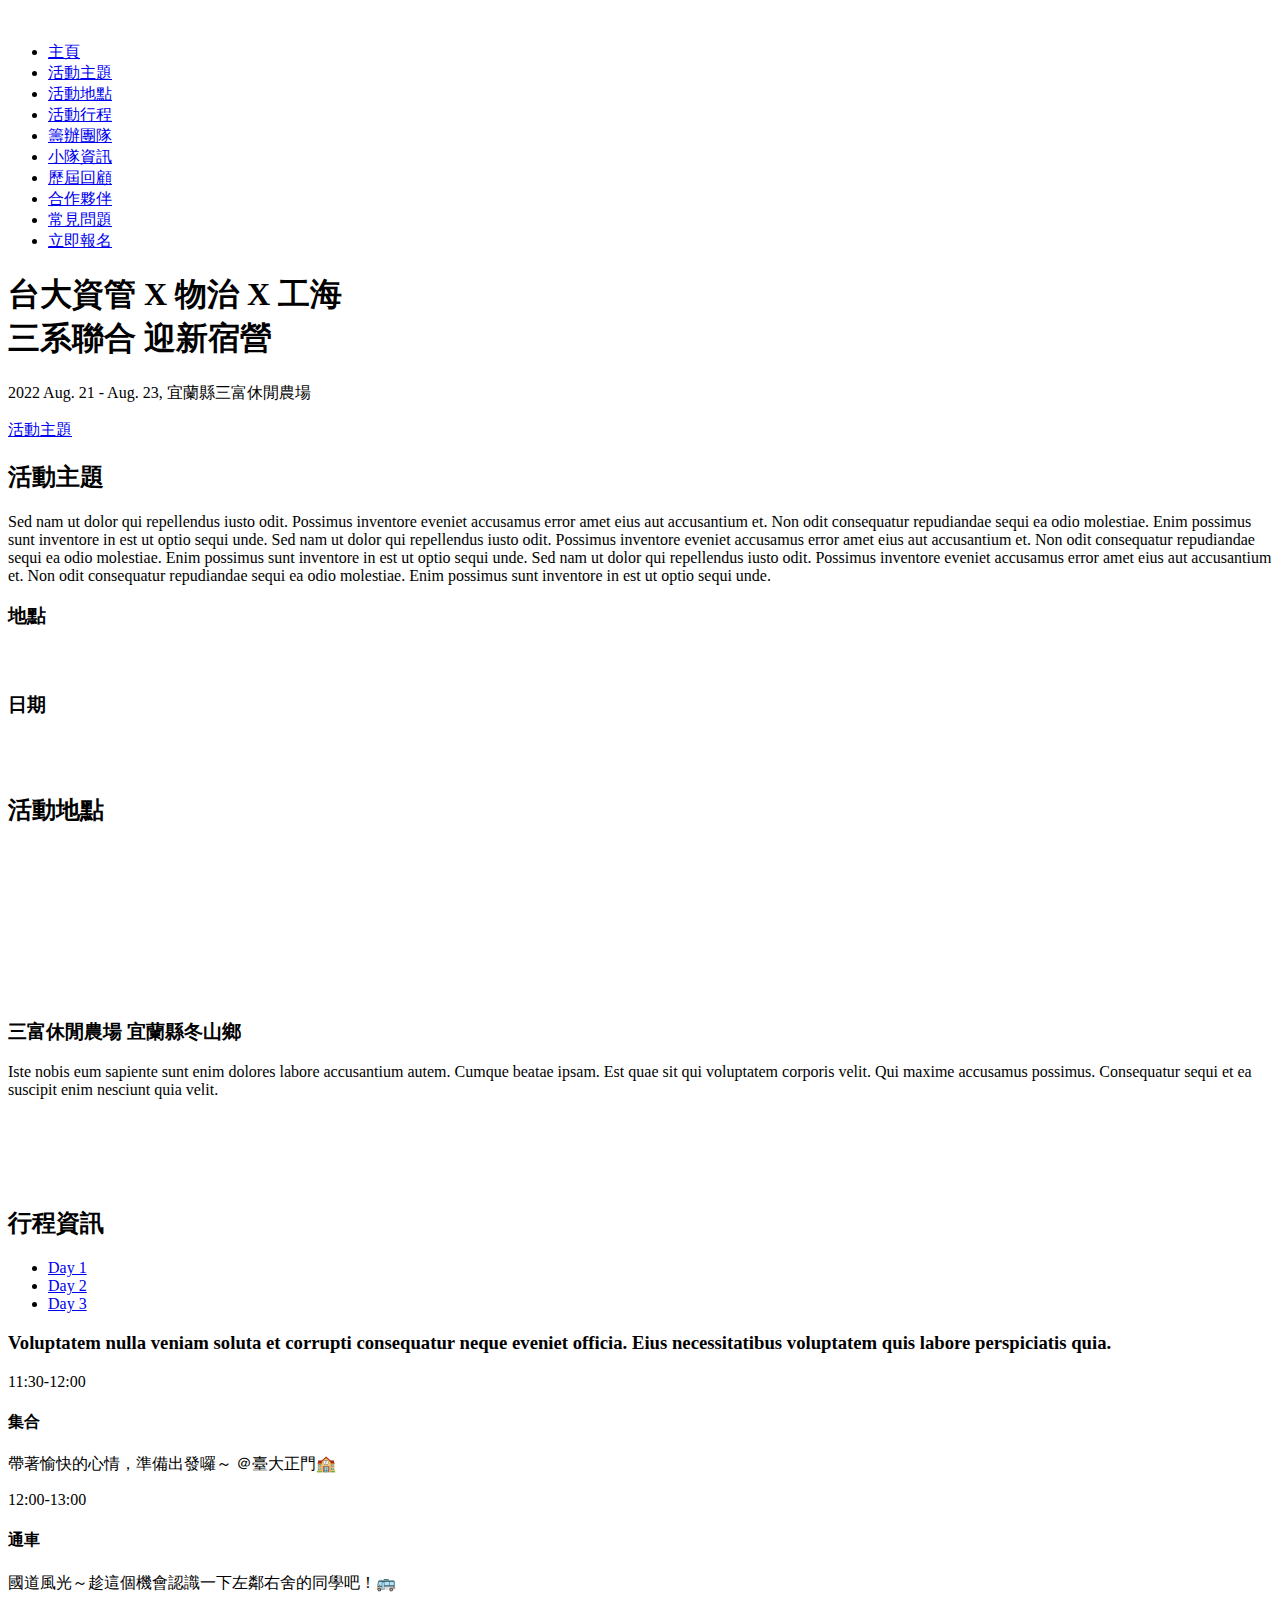
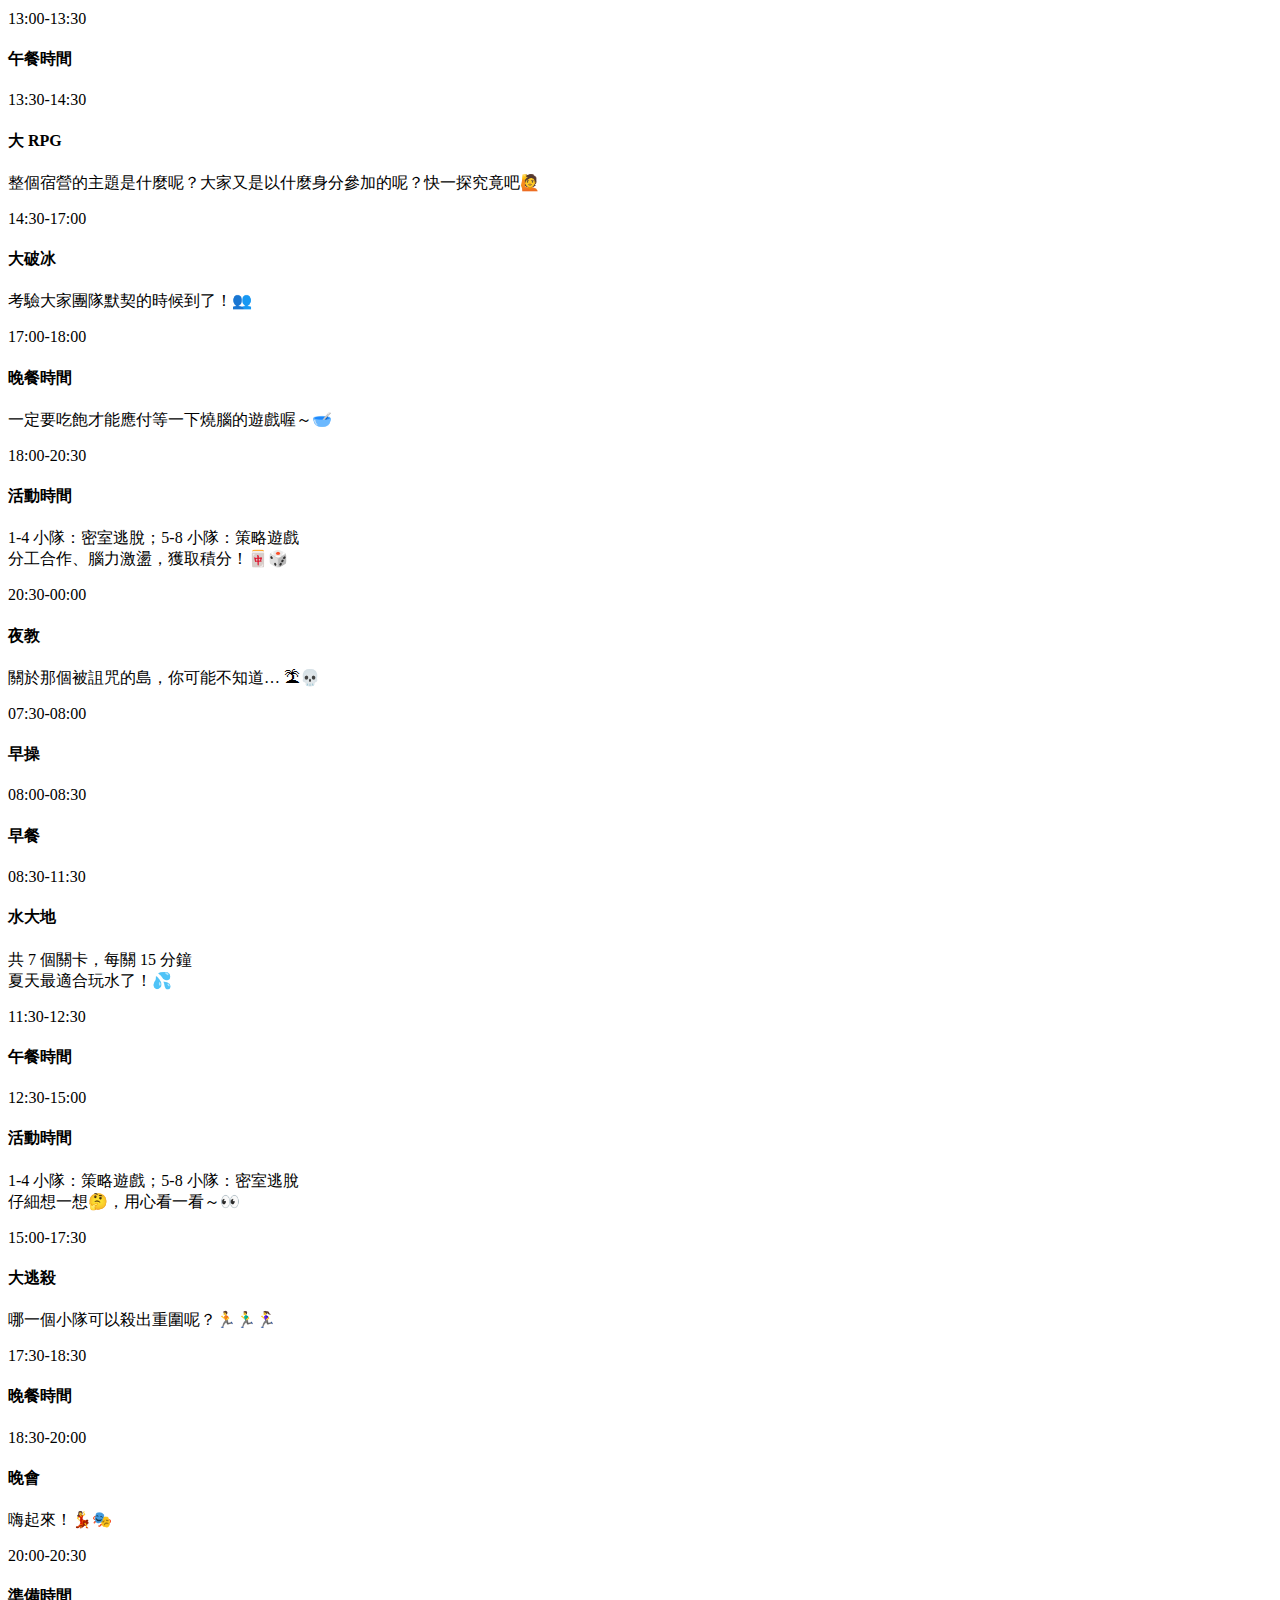
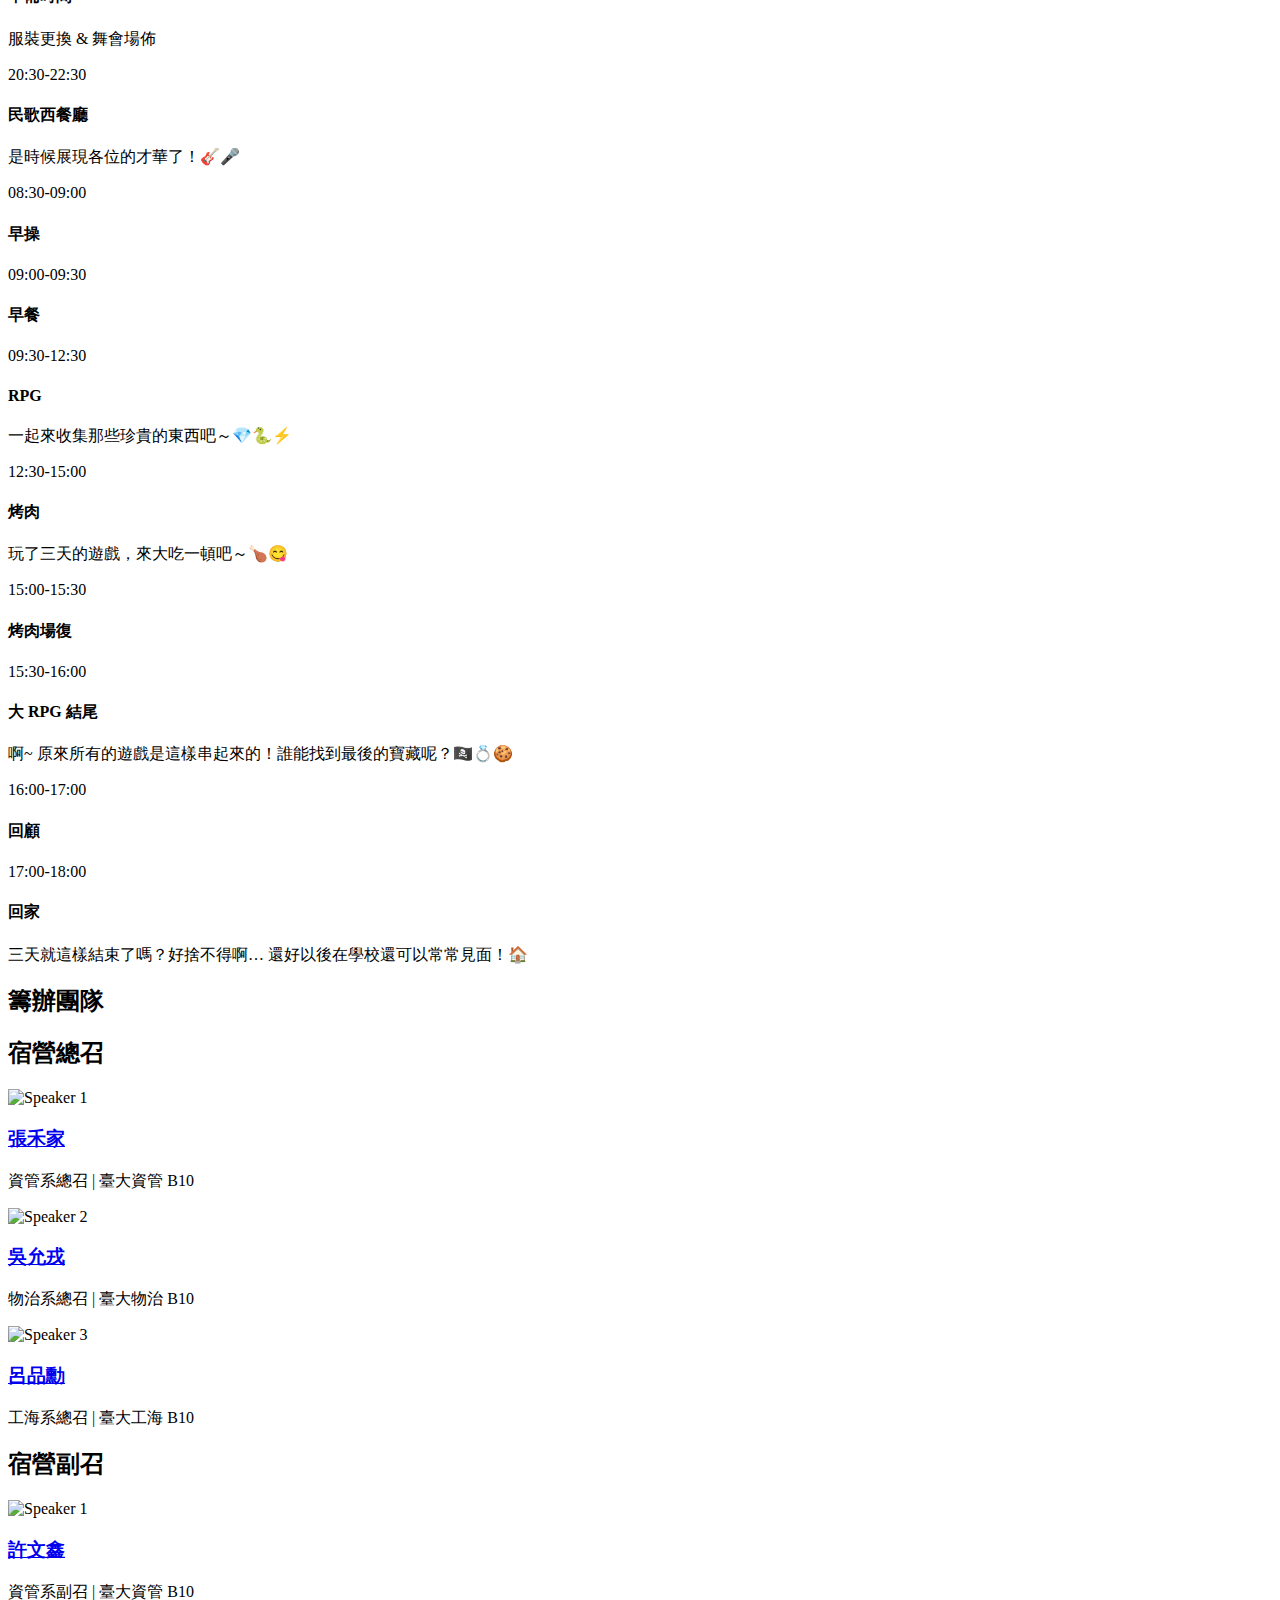
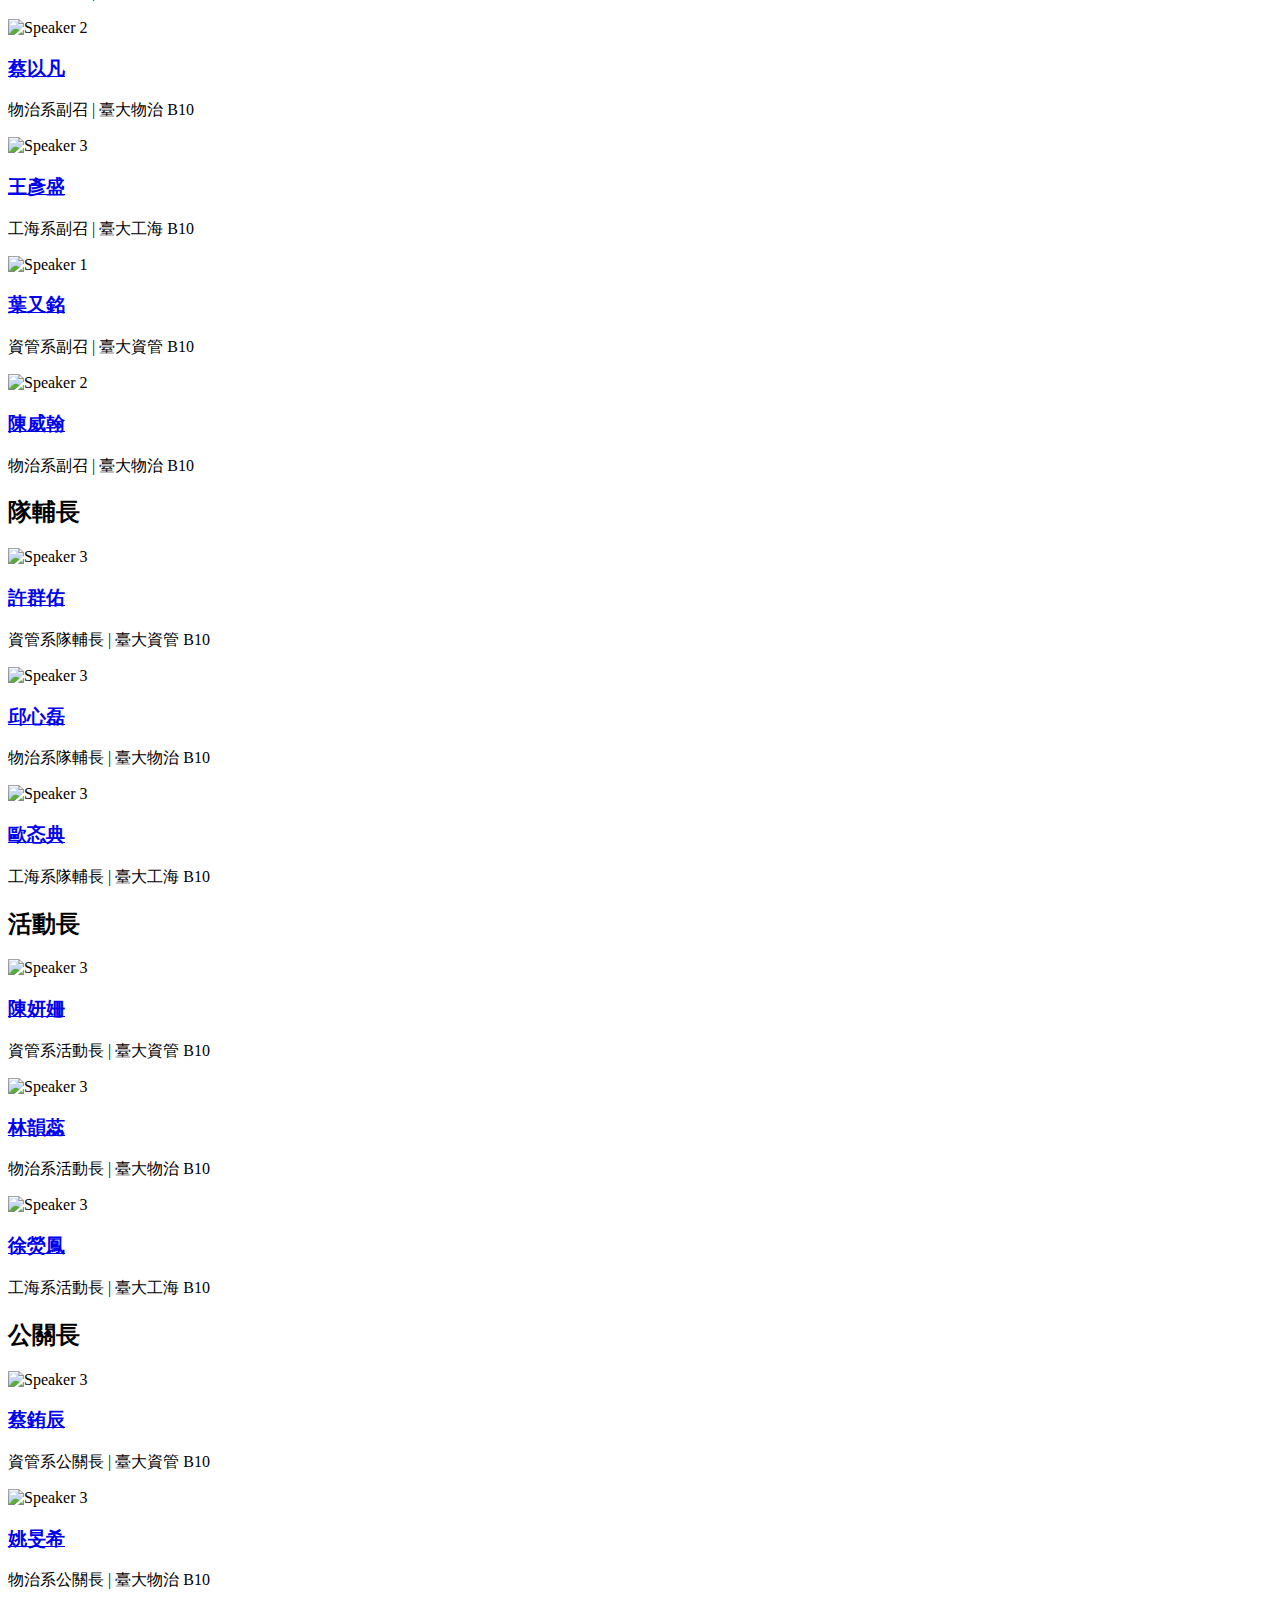
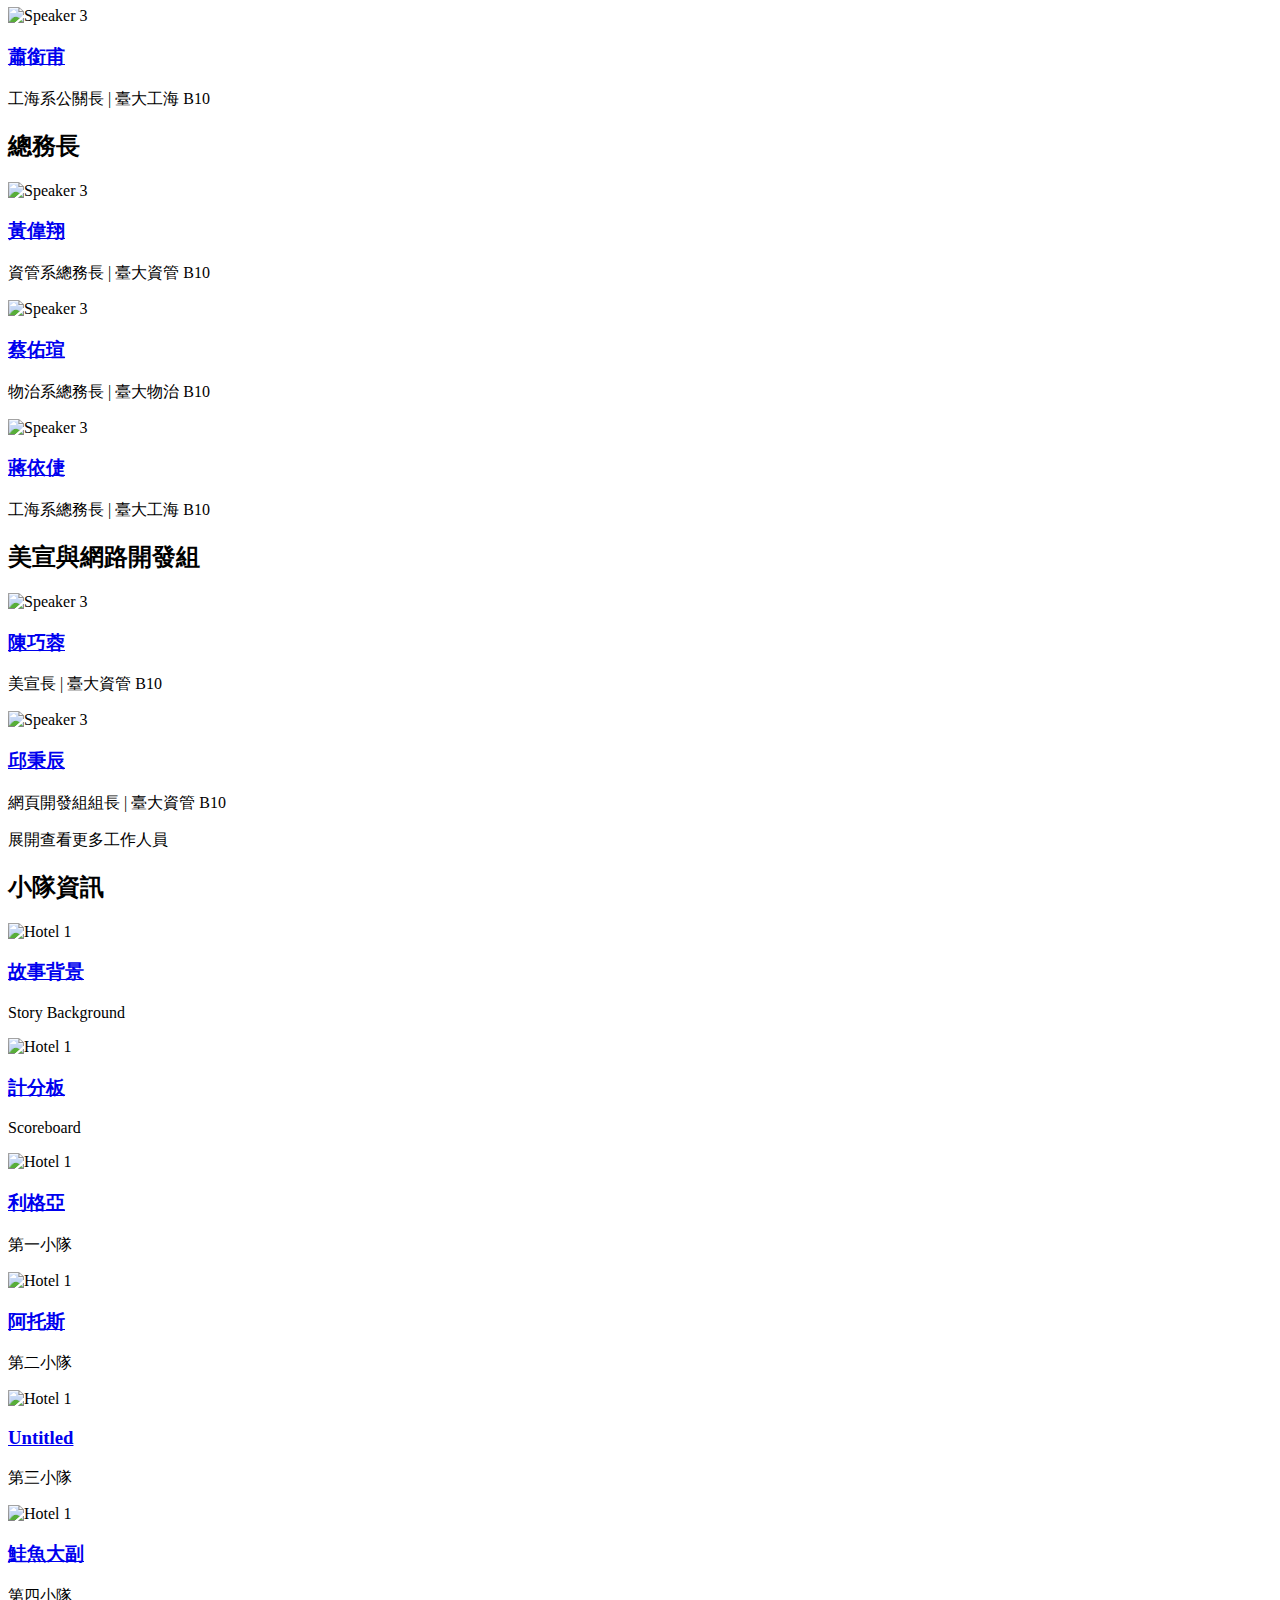
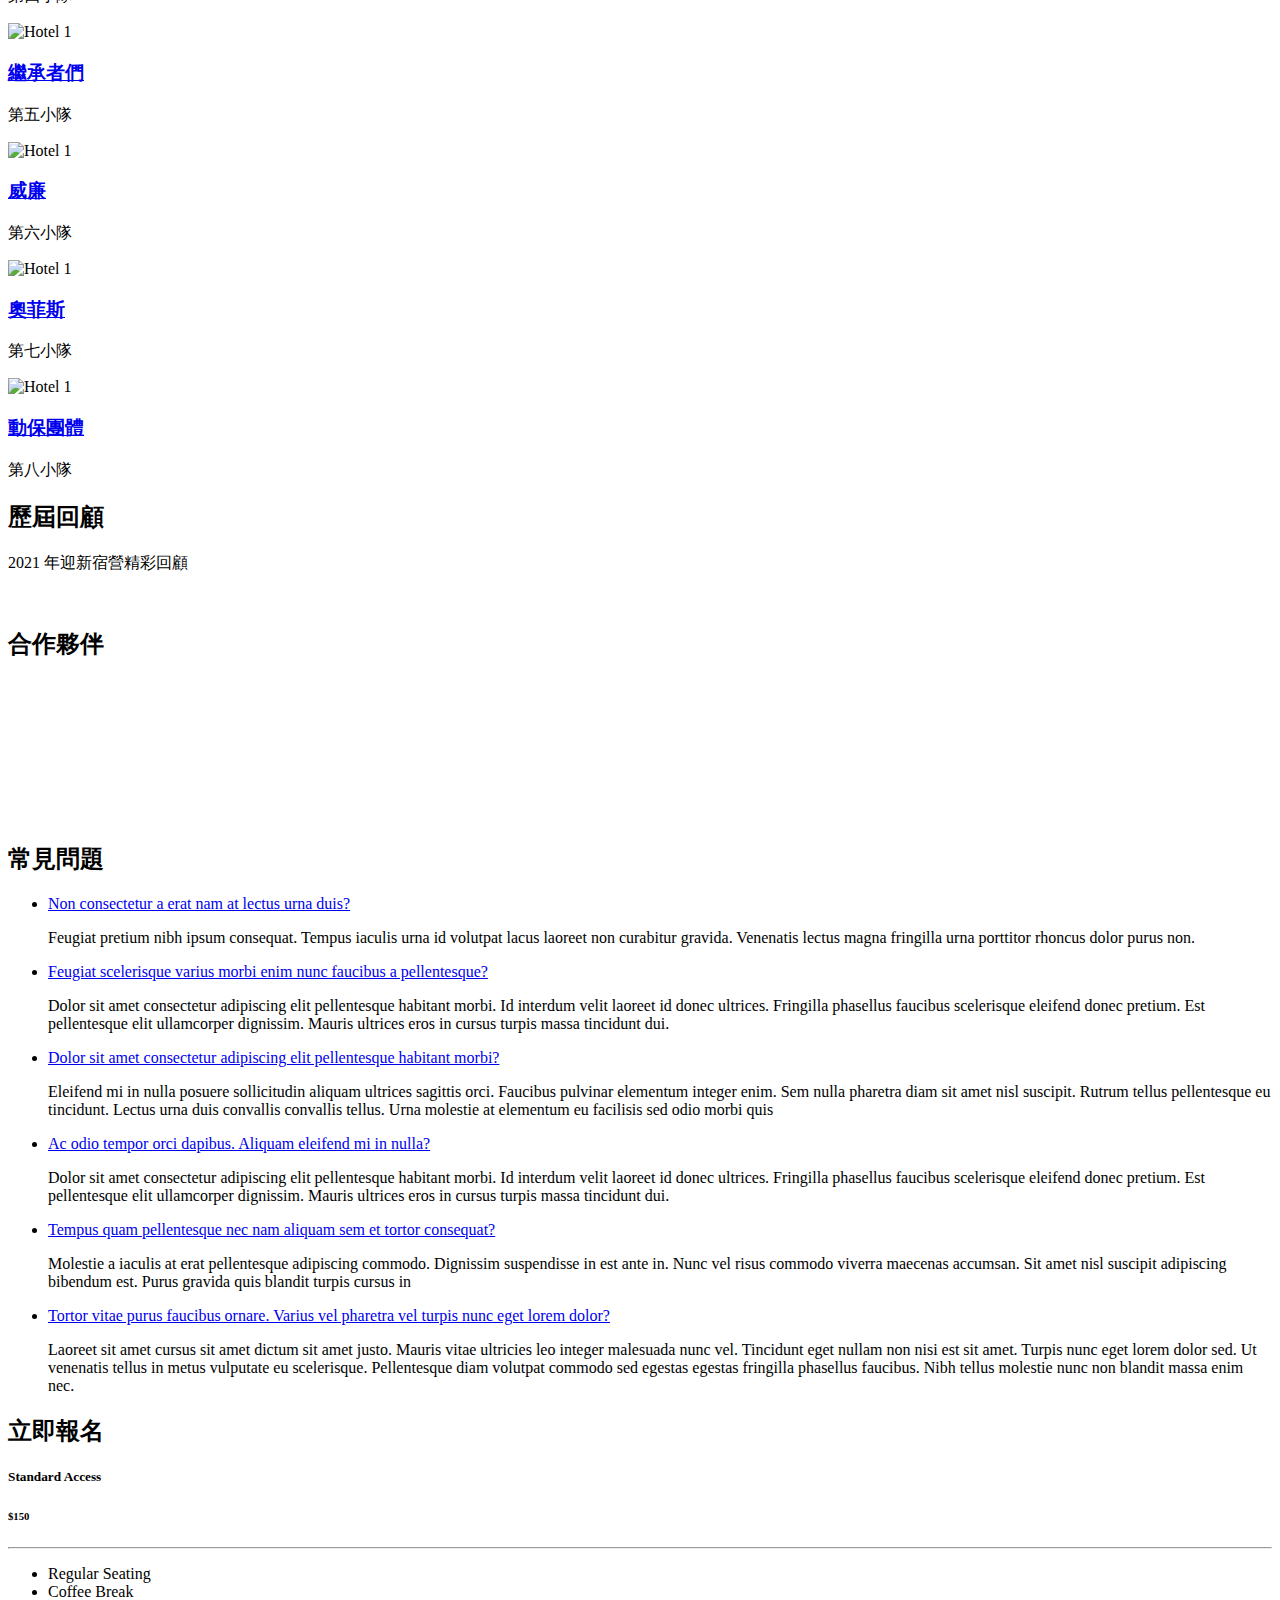
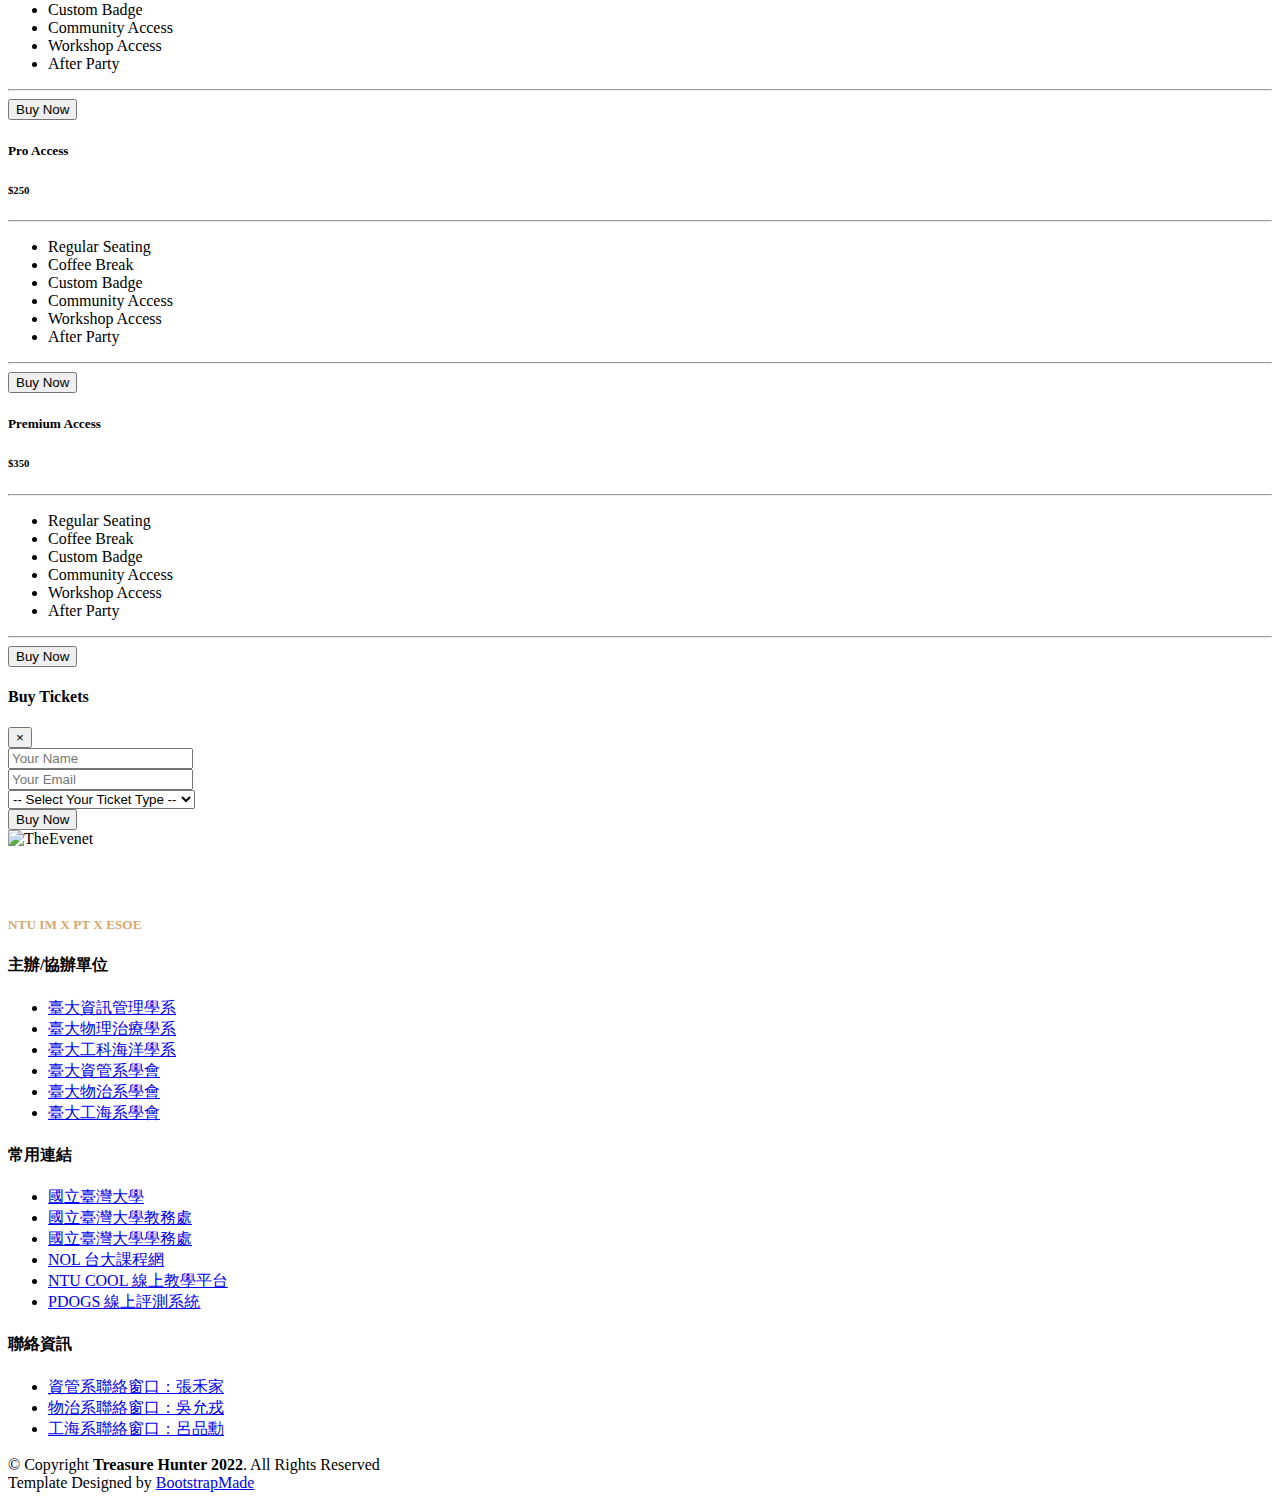
==== commit fcca7998: "." ====
--- a/index.html
+++ b/index.html
@@ -218,7 +218,7 @@
               <div class="col-md-2"><time>11:30-12:00</time></div>
               <div class="col-md-10">
                 <h4>集合</h4>
-                <p>帶著愉快的心情，準備出發囉~ @臺大正門 🏫</p>
+                <p>帶著愉快的心情，準備出發囉～ ＠臺大正門🏫</p>
               </div>
             </div>
 
@@ -226,7 +226,7 @@
               <div class="col-md-2"><time>12:00-13:00</time></div>
               <div class="col-md-10">
                 <h4>通車</h4>
-                <p>國道風光~ 趁這個機會認識一下左鄰右舍的同學吧! 🚌</p>
+                <p>國道風光～趁這個機會認識一下左鄰右舍的同學吧！🚌</p>
               </div>
             </div>
 
@@ -234,7 +234,6 @@
               <div class="col-md-2"><time>13:00-13:30</time></div>
               <div class="col-md-10">
                 <h4>午餐時間</h4>
-                <p>是合菜唷：Ｄ</p>
               </div>
             </div>
 
@@ -242,7 +241,7 @@
               <div class="col-md-2"><time>13:30-14:30</time></div>
               <div class="col-md-10">
                 <h4>大 RPG</h4>
-                <p>整個宿營的主題是什麼呢? 大家又是以什麼身分參加的呢? 快一探究竟吧! 🙋</p>
+                <p>整個宿營的主題是什麼呢？大家又是以什麼身分參加的呢？快一探究竟吧🙋</p>
               </div>
             </div>
 
@@ -250,7 +249,7 @@
               <div class="col-md-2"><time>14:30-17:00</time></div>
               <div class="col-md-10">
                 <h4>大破冰</h4>
-                <p>考驗大家團隊默契的時候到了! 👥</p>
+                <p>考驗大家團隊默契的時候到了！👥</p>
               </div>
             </div>
 
@@ -258,7 +257,7 @@
               <div class="col-md-2"><time>17:00-18:00</time></div>
               <div class="col-md-10">
                 <h4>晚餐時間</h4>
-                <p>一定要吃飽才能應付等一下燒腦的遊戲喔~ 🥣</p>
+                <p>一定要吃飽才能應付等一下燒腦的遊戲喔～🥣</p>
               </div>
             </div>
 
@@ -318,7 +317,6 @@
               <div class="col-md-2"><time>11:30-12:30</time></div>
               <div class="col-md-10">
                 <h4>午餐時間</h4>
-                <p>是便當歐：Ｄ</p>
               </div>
             </div>
 
@@ -329,7 +327,7 @@
                 <p>
                   1-4 小隊：策略遊戲；5-8 小隊：密室逃脫
                   <br>
-                  仔細想一想🤔，用心看一看~ 👀
+                  仔細想一想🤔，用心看一看～👀
                 </p>
               </div>
             </div>
@@ -338,7 +336,7 @@
               <div class="col-md-2"><time>15:00-17:30</time></div>
               <div class="col-md-10">
                 <h4>大逃殺</h4>
-                <p>哪一個小隊可以殺出重圍呢? 🏃🏃‍♂️🏃‍♀️</p>
+                <p>哪一個小隊可以殺出重圍呢？🏃🏃‍♂️🏃‍♀️</p>
               </div>
             </div>
 
@@ -346,7 +344,6 @@
               <div class="col-md-2"><time>17:30-18:30</time></div>
               <div class="col-md-10">
                 <h4>晚餐時間</h4>
-                <p>是合菜歐：Ｄ</p>
               </div>
             </div>
             
@@ -398,7 +395,7 @@
               <div class="col-md-2"><time>09:30-12:30</time></div>
               <div class="col-md-10">
                 <h4>RPG</h4>
-                <p>一起來收集那些珍貴的東西吧~ 💎🐍⚡️</p>
+                <p>一起來收集那些珍貴的東西吧～💎🐍⚡️</p>
               </div>
             </div>
 
@@ -406,7 +403,7 @@
               <div class="col-md-2"><time>12:30-15:00</time></div>
               <div class="col-md-10">
                 <h4>烤肉</h4>
-                <p>玩了三天的遊戲，來大吃一頓吧~ 🍗😋</p>
+                <p>玩了三天的遊戲，來大吃一頓吧～🍗😋</p>
               </div>
             </div>
 
@@ -421,7 +418,7 @@
               <div class="col-md-2"><time>15:30-16:00</time></div>
               <div class="col-md-10">
                 <h4>大 RPG 結尾</h4>
-                <p>啊~ 原來所有的遊戲是這樣串起來的! 誰能找到最後的寶藏呢? 🏴‍☠️💍🍪</p>
+                <p>啊~ 原來所有的遊戲是這樣串起來的！誰能找到最後的寶藏呢？🏴‍☠️💍🍪</p>
               </div>
             </div>
 
@@ -436,7 +433,7 @@
               <div class="col-md-2"><time>17:00-18:00</time></div>
               <div class="col-md-10">
                 <h4>回家</h4>
-                <p>三天就這樣結束了嗎? 好捨不得啊… 還好以後在學校還可以常常見面! 🏠</p>
+                <p>三天就這樣結束了嗎？好捨不得啊… 還好以後在學校還可以常常見面！🏠</p>
               </div>
             </div>
 
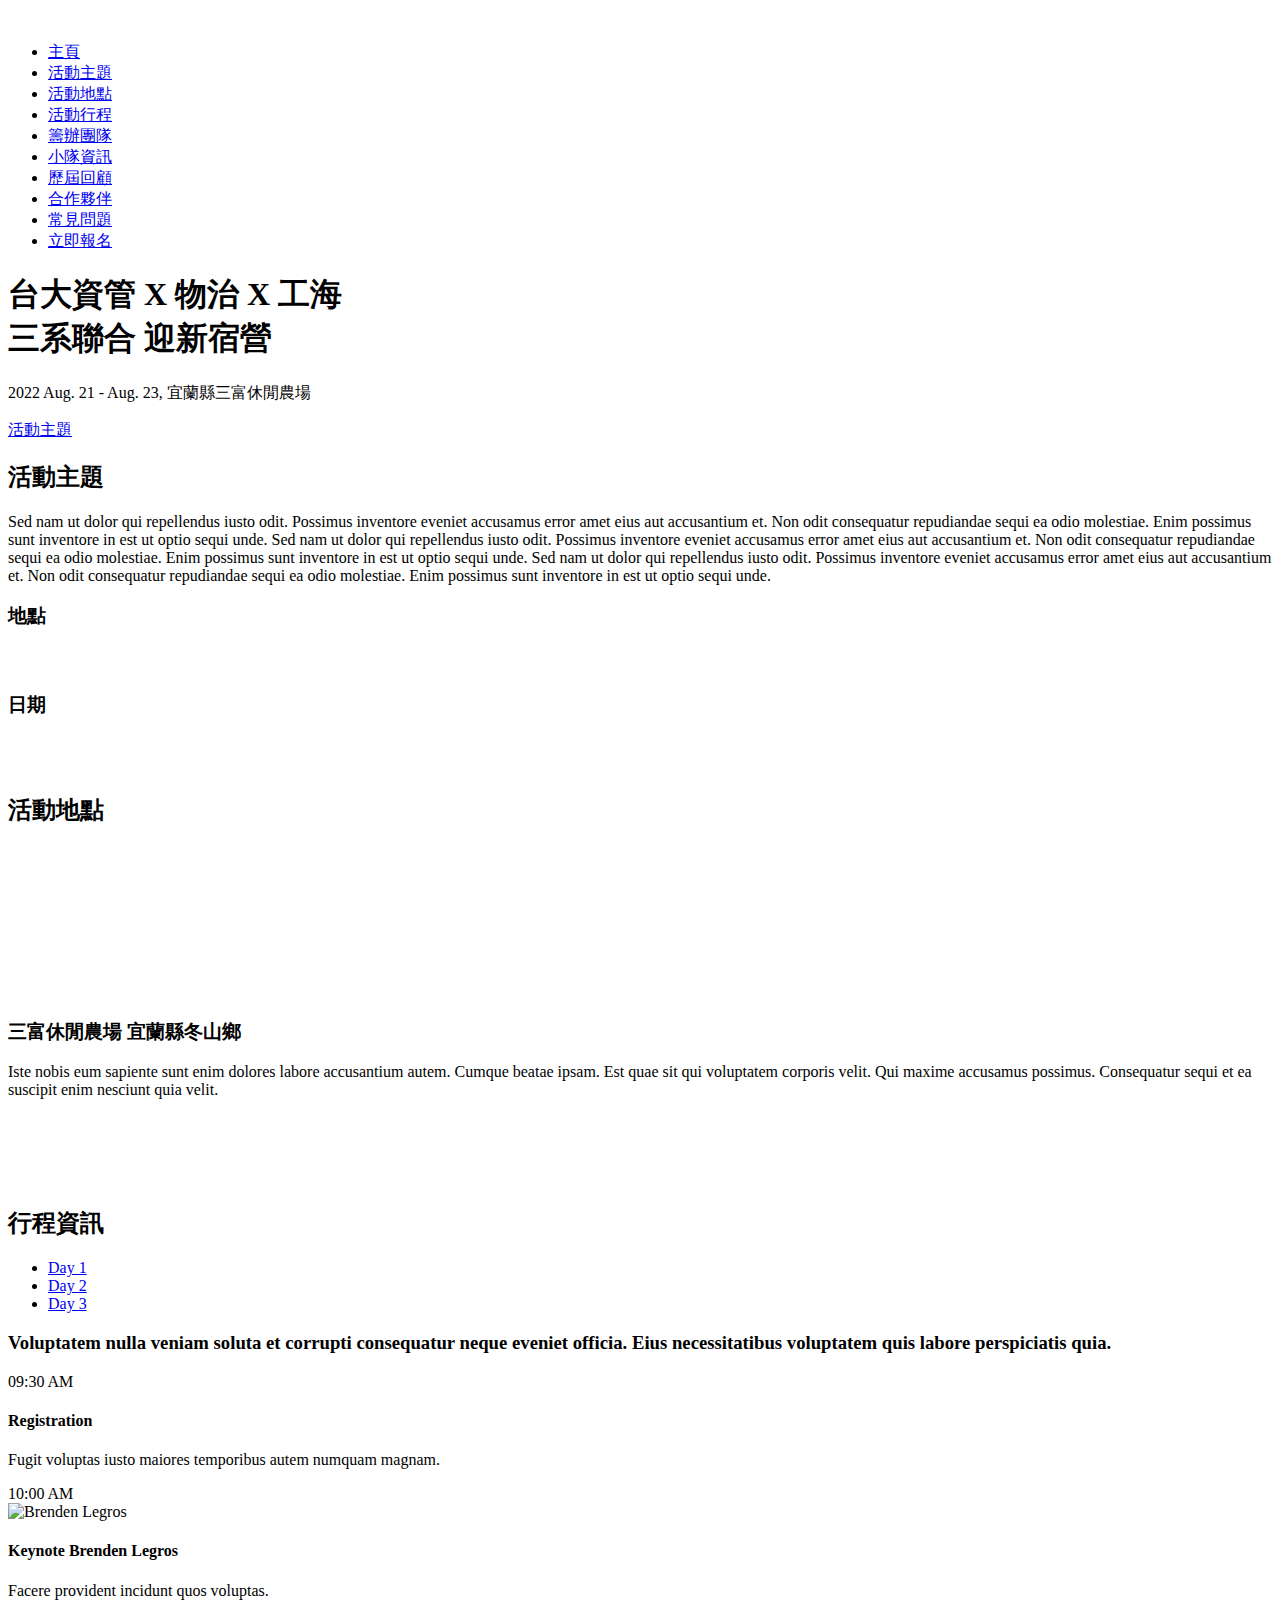
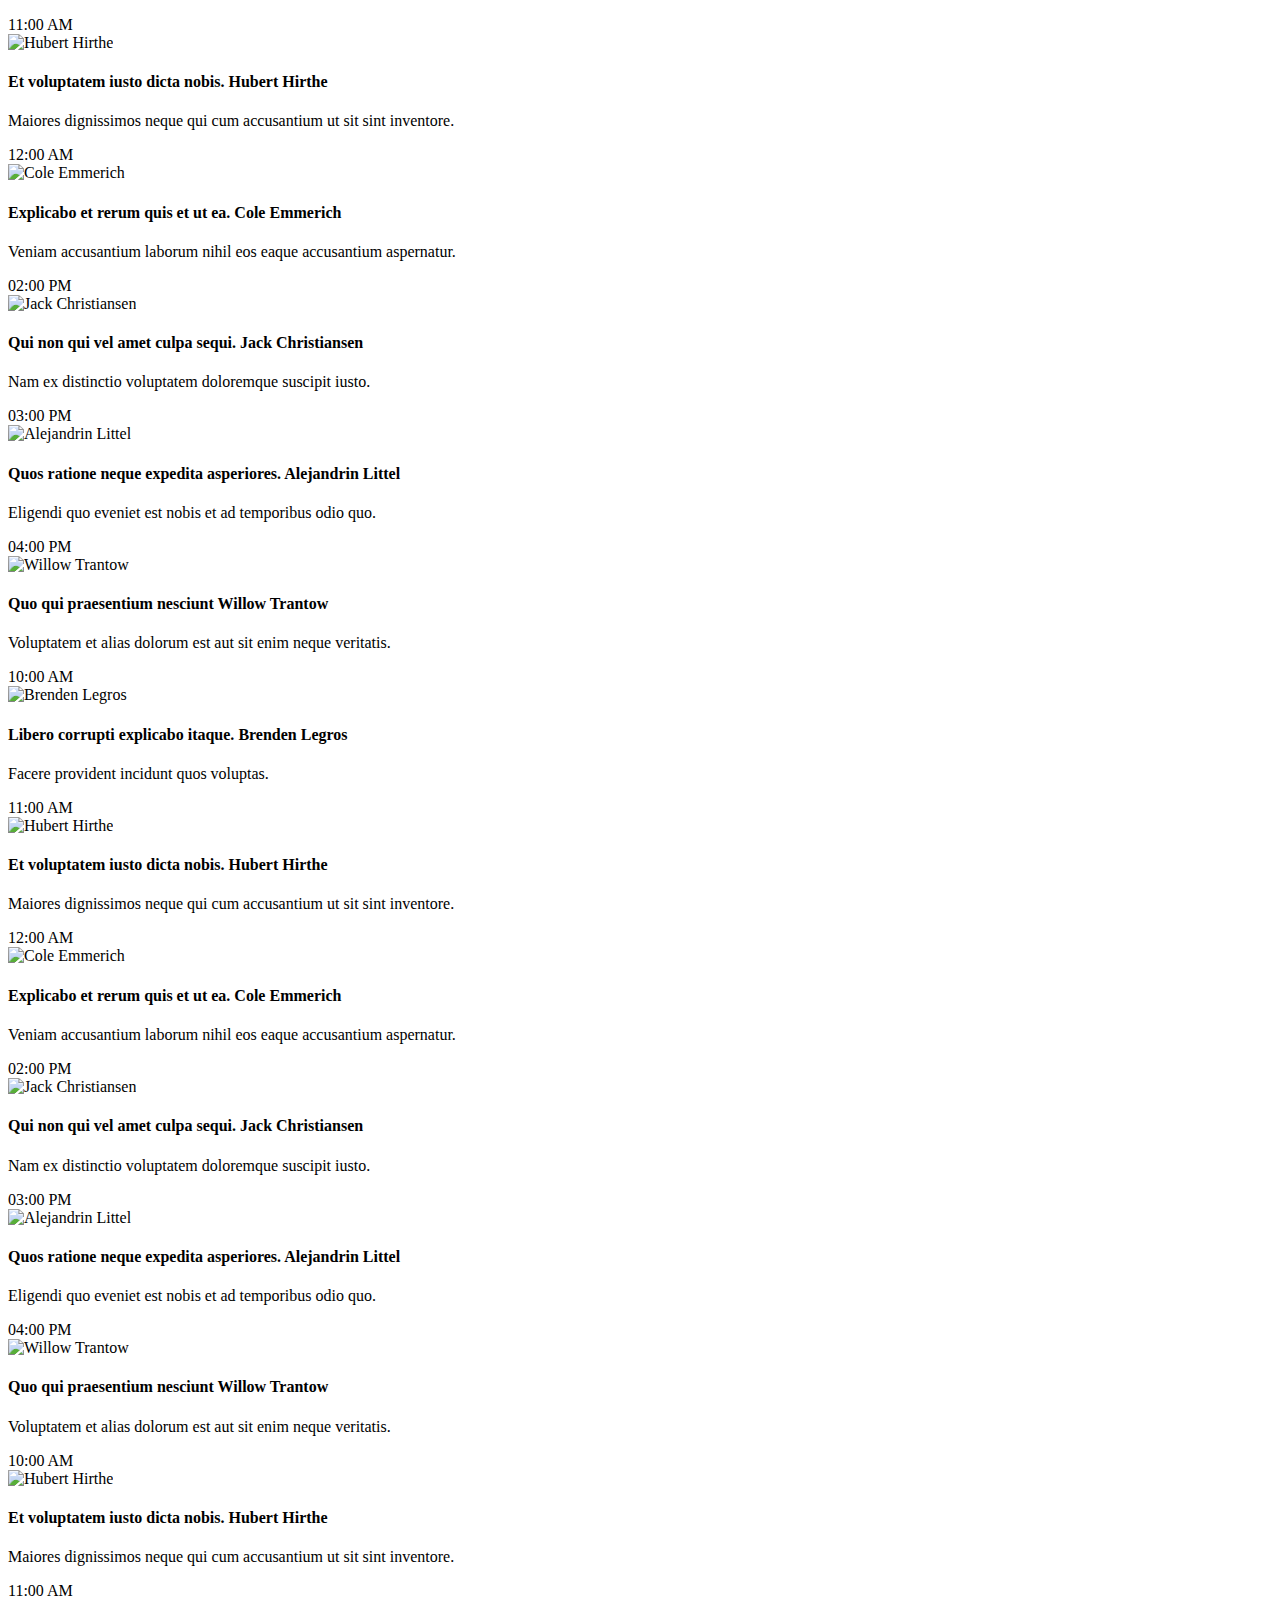
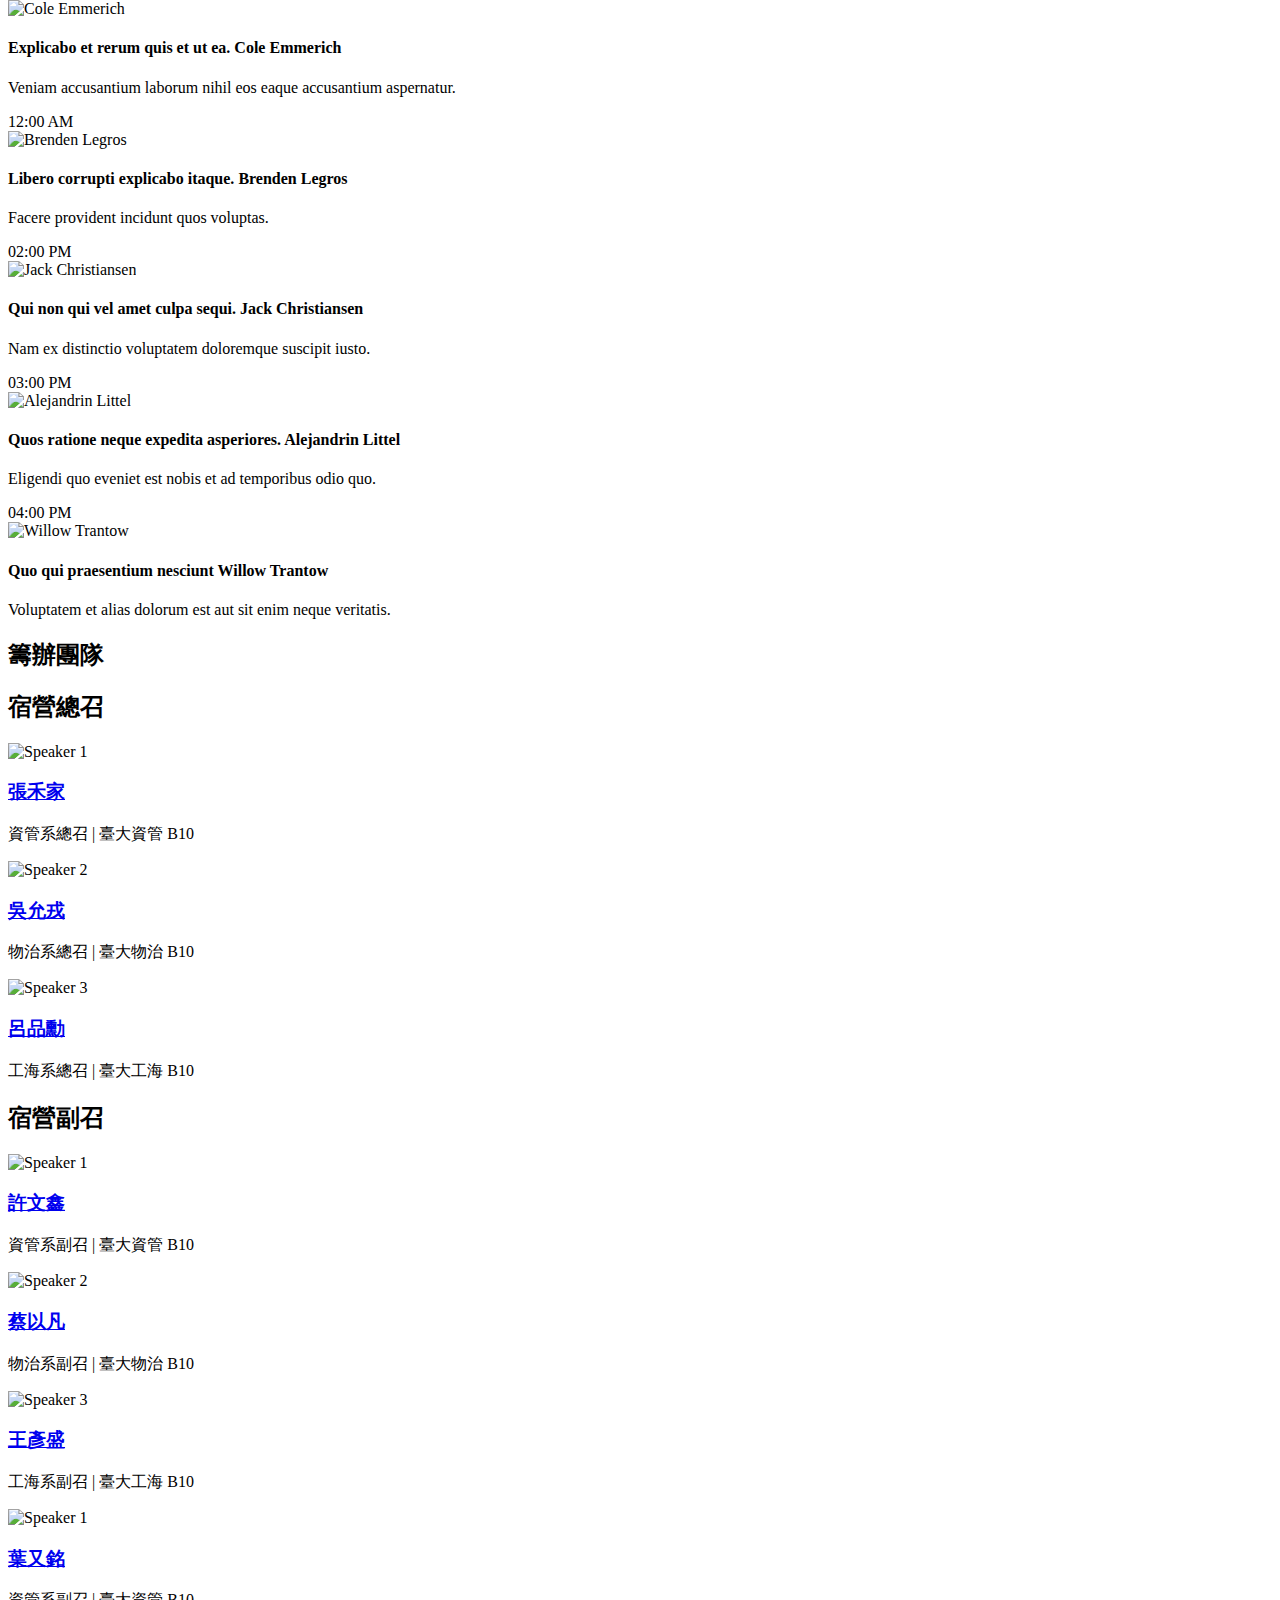
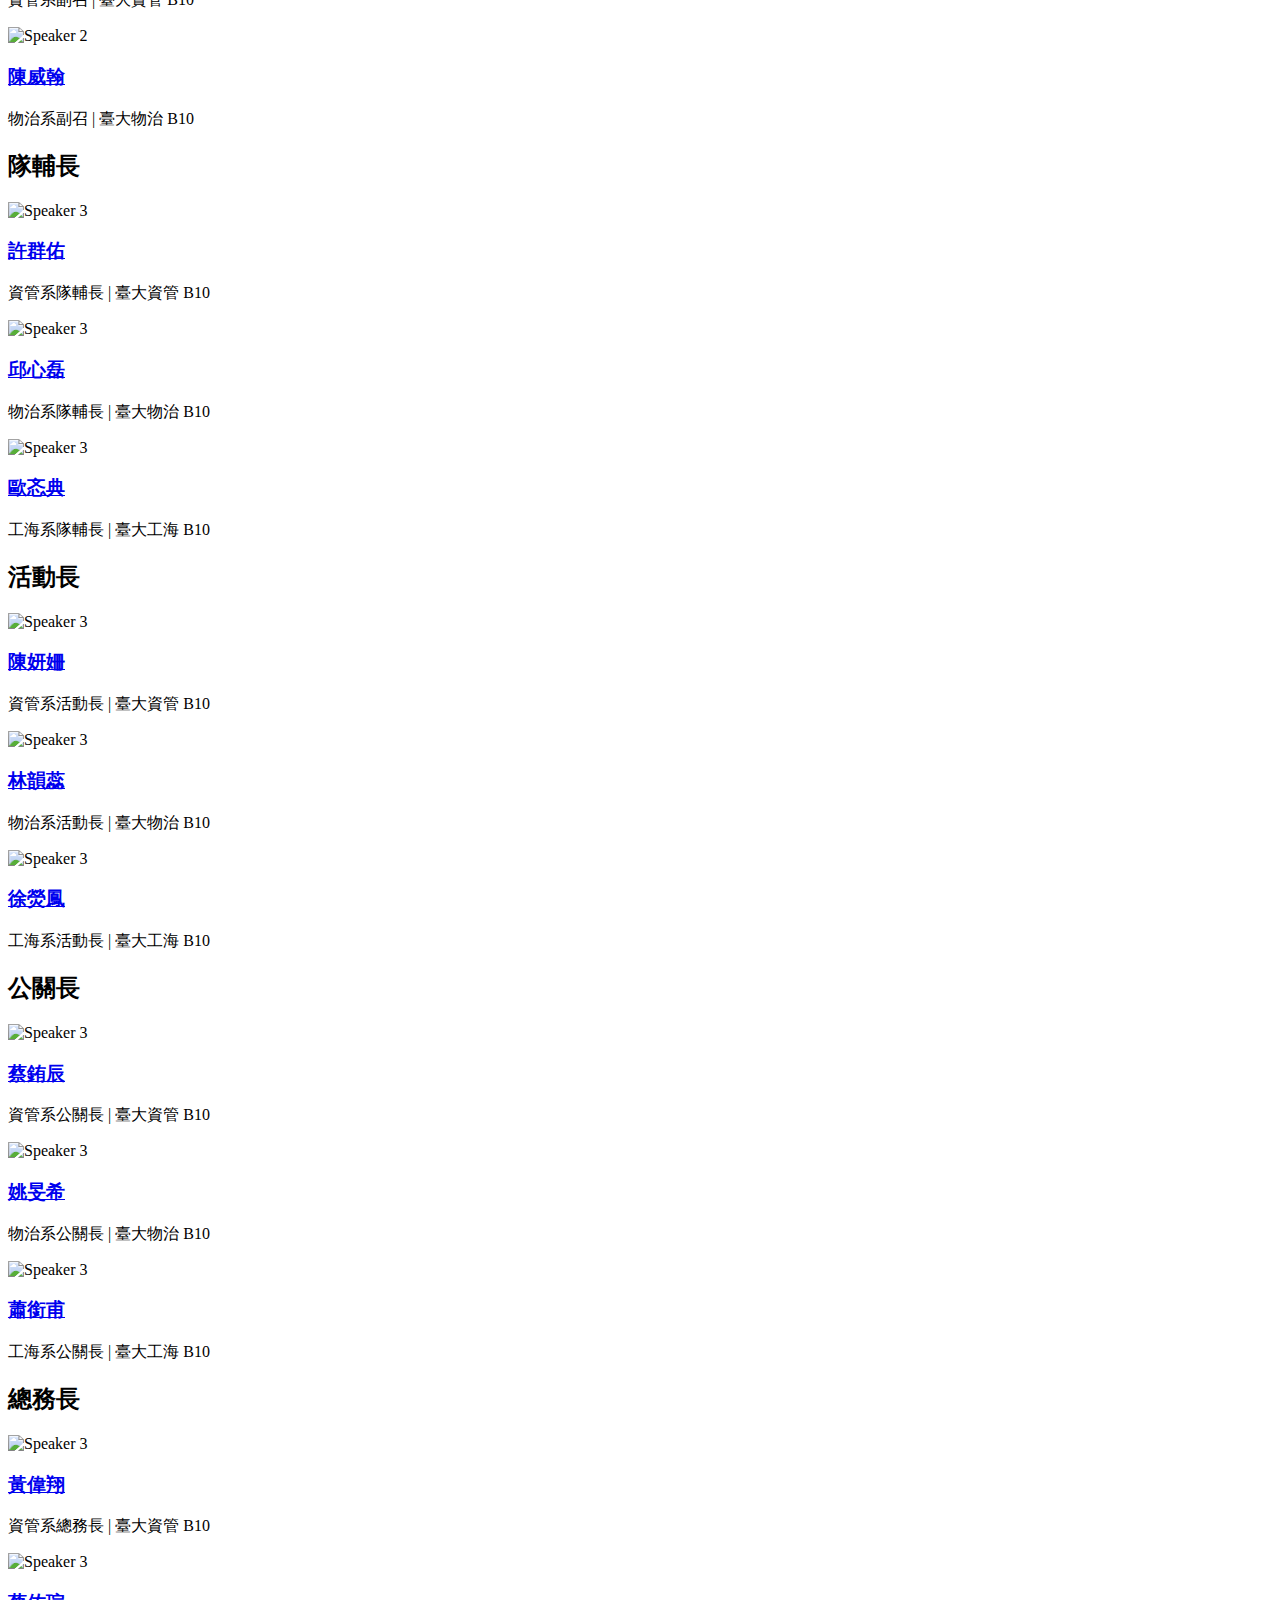
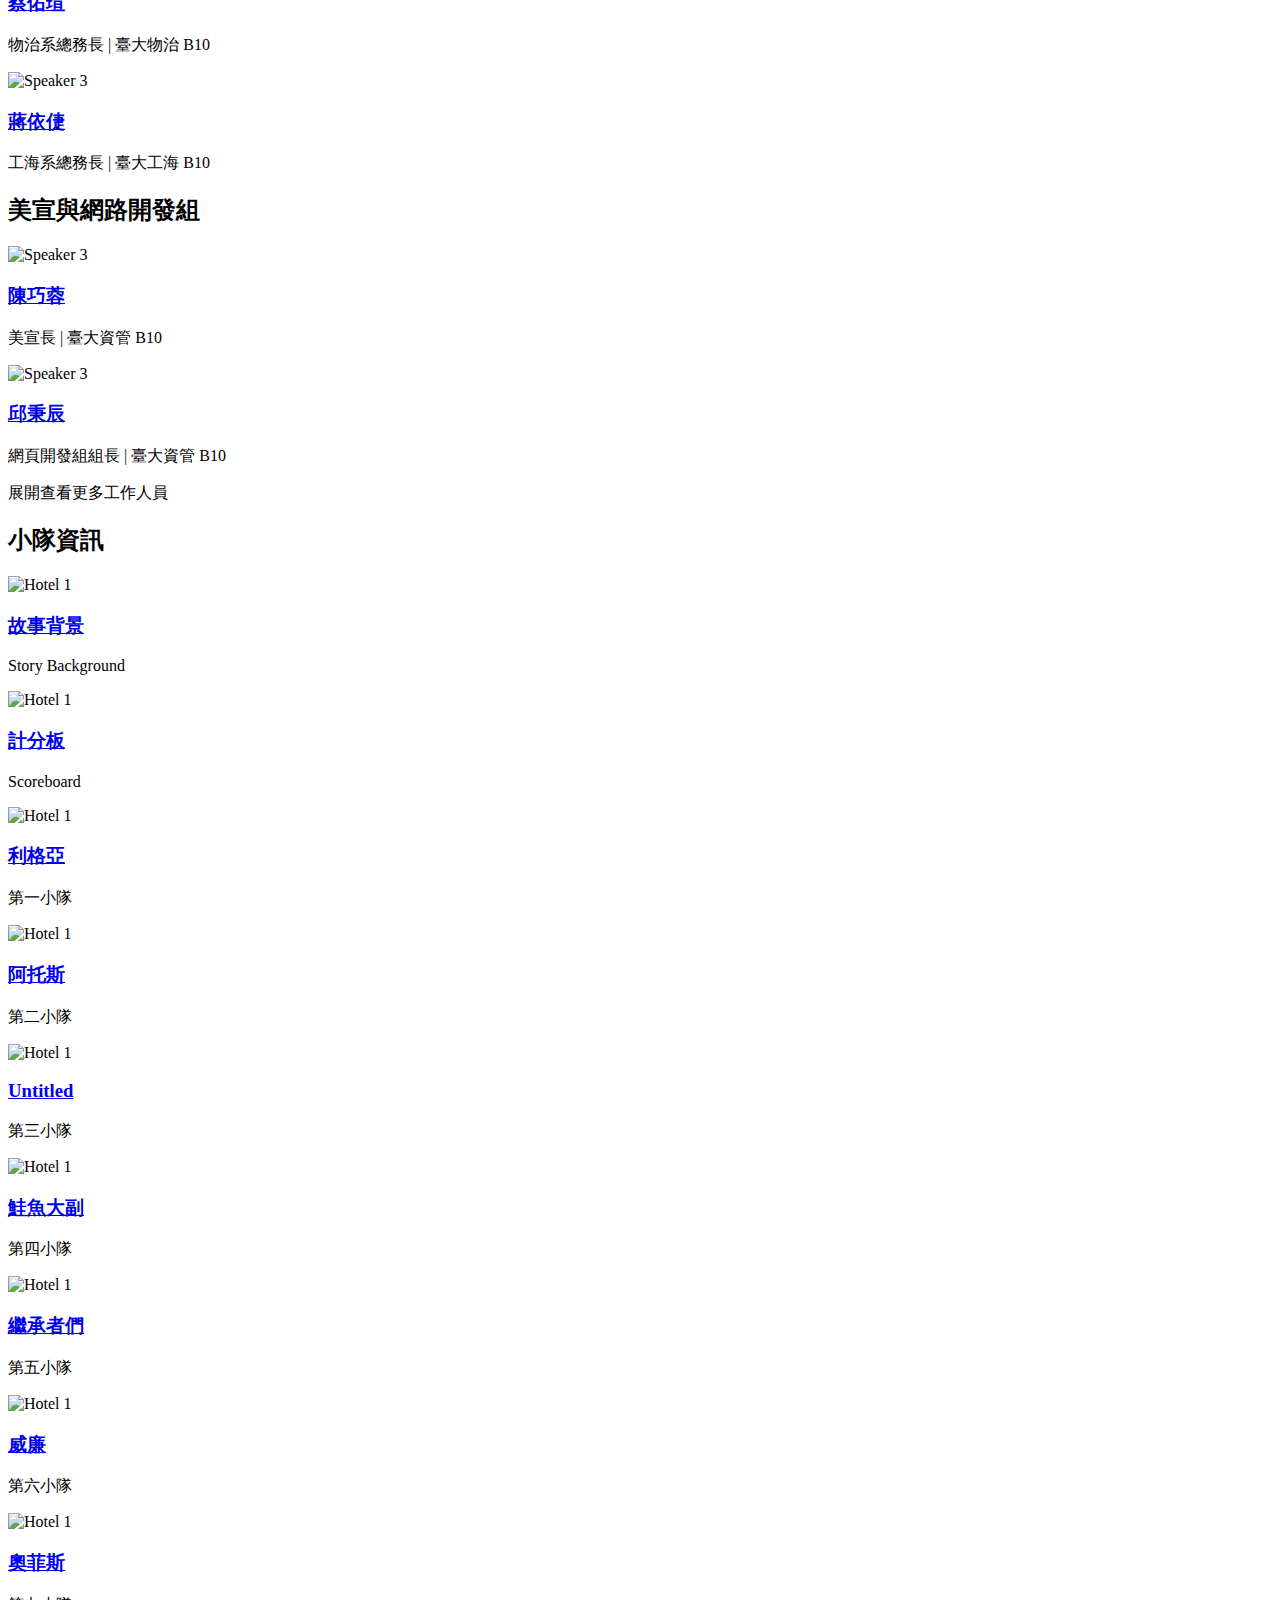
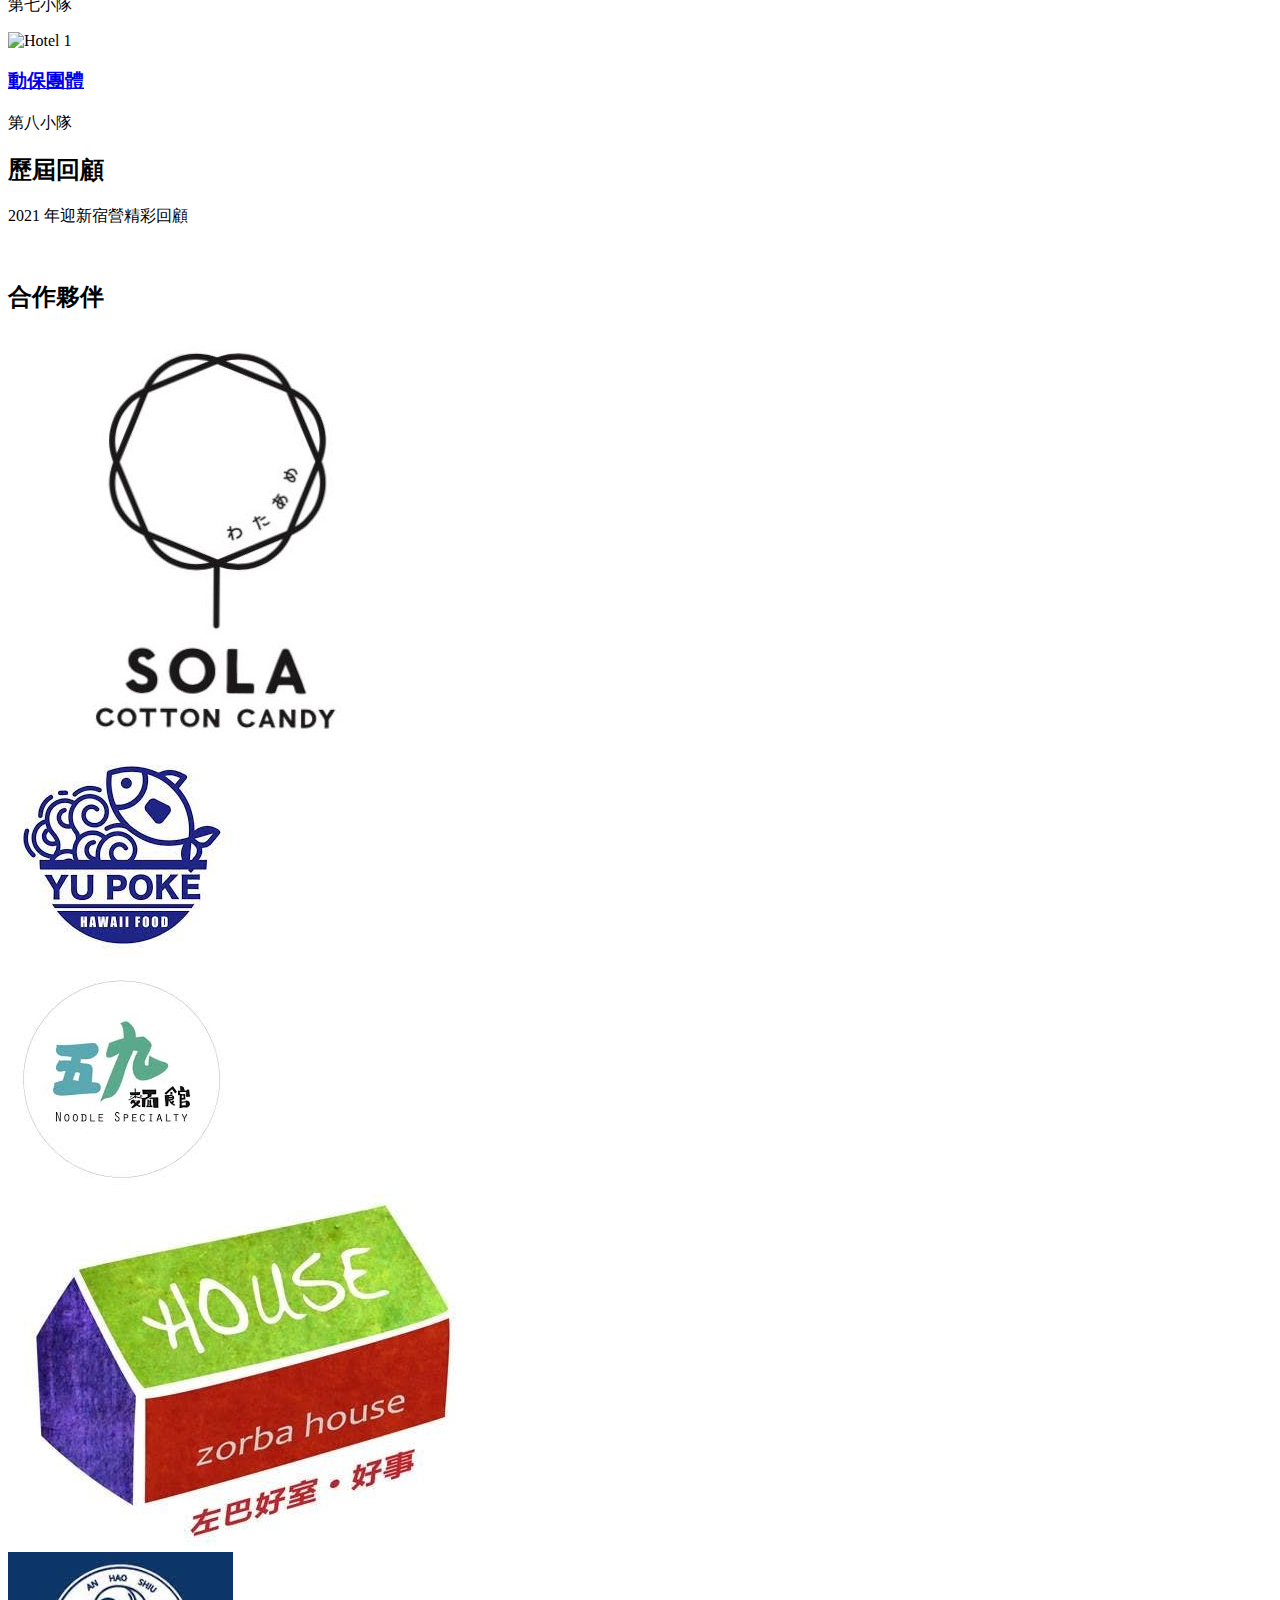
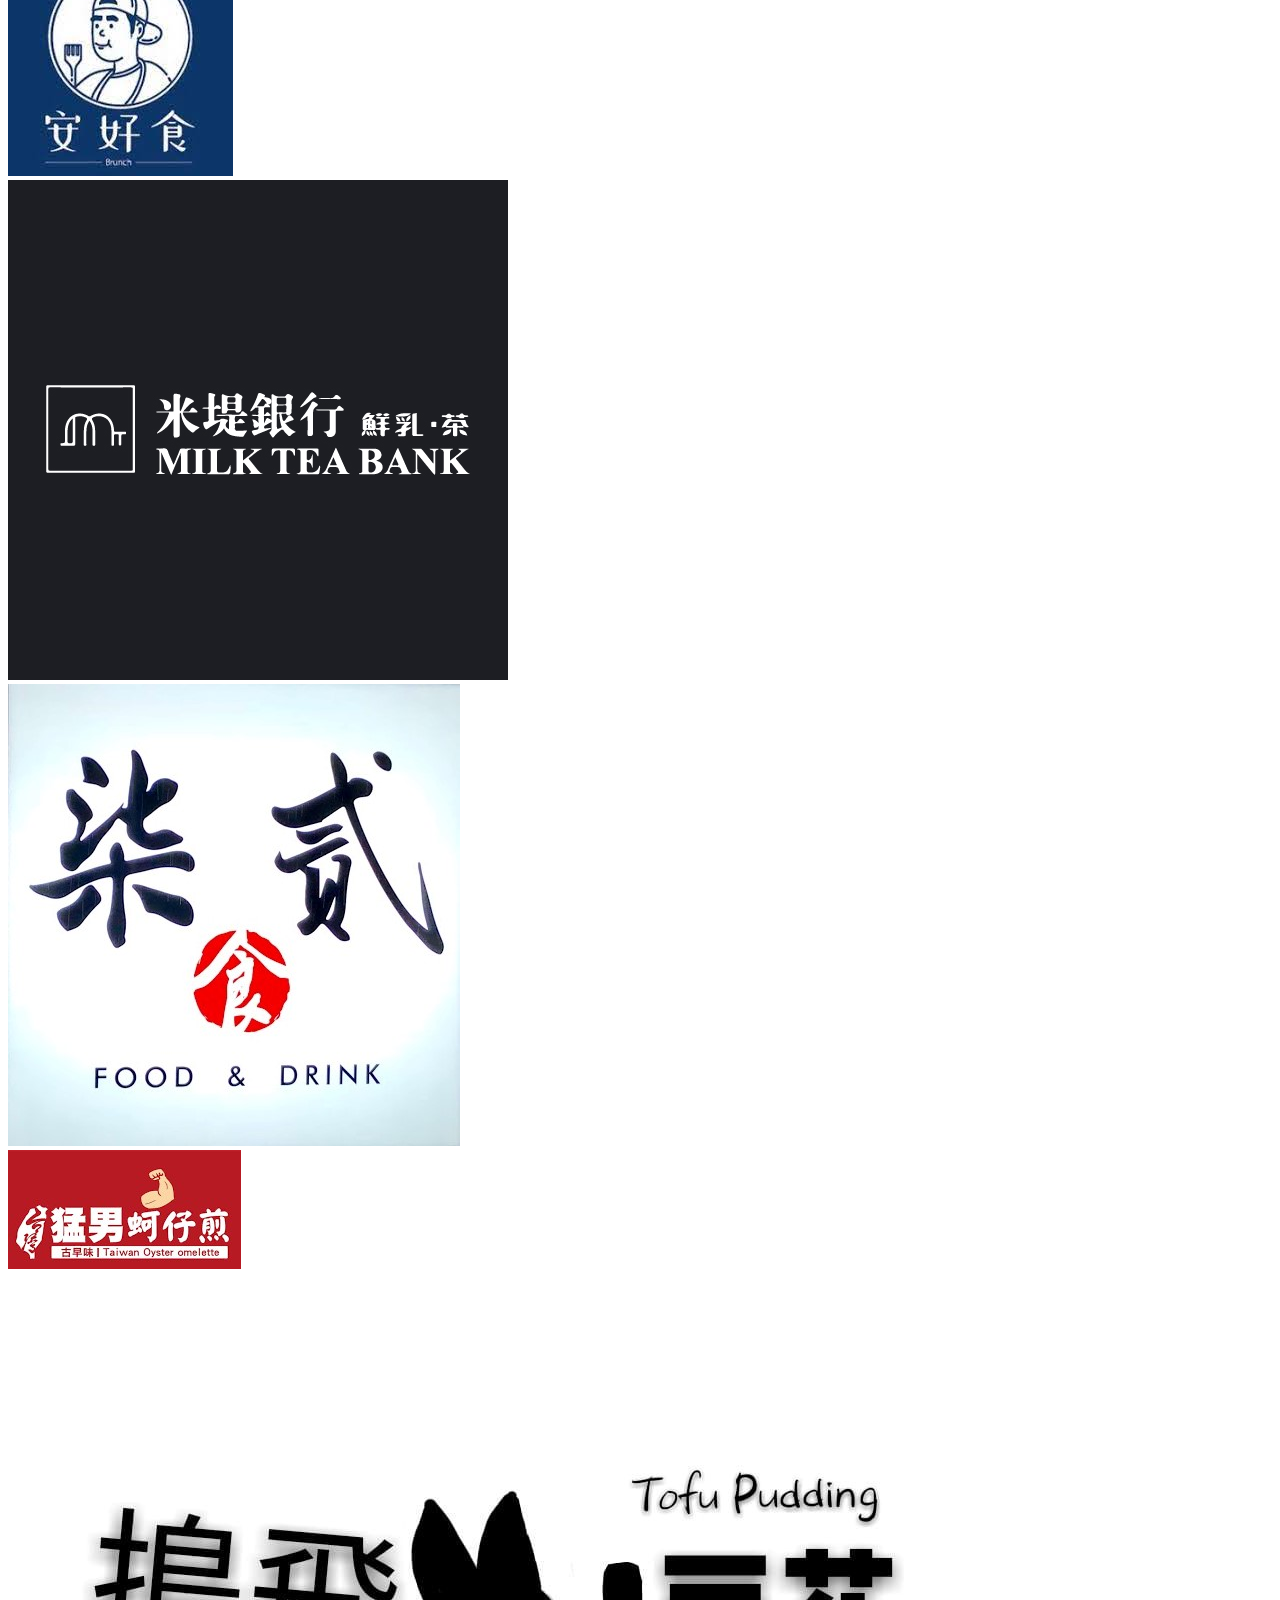
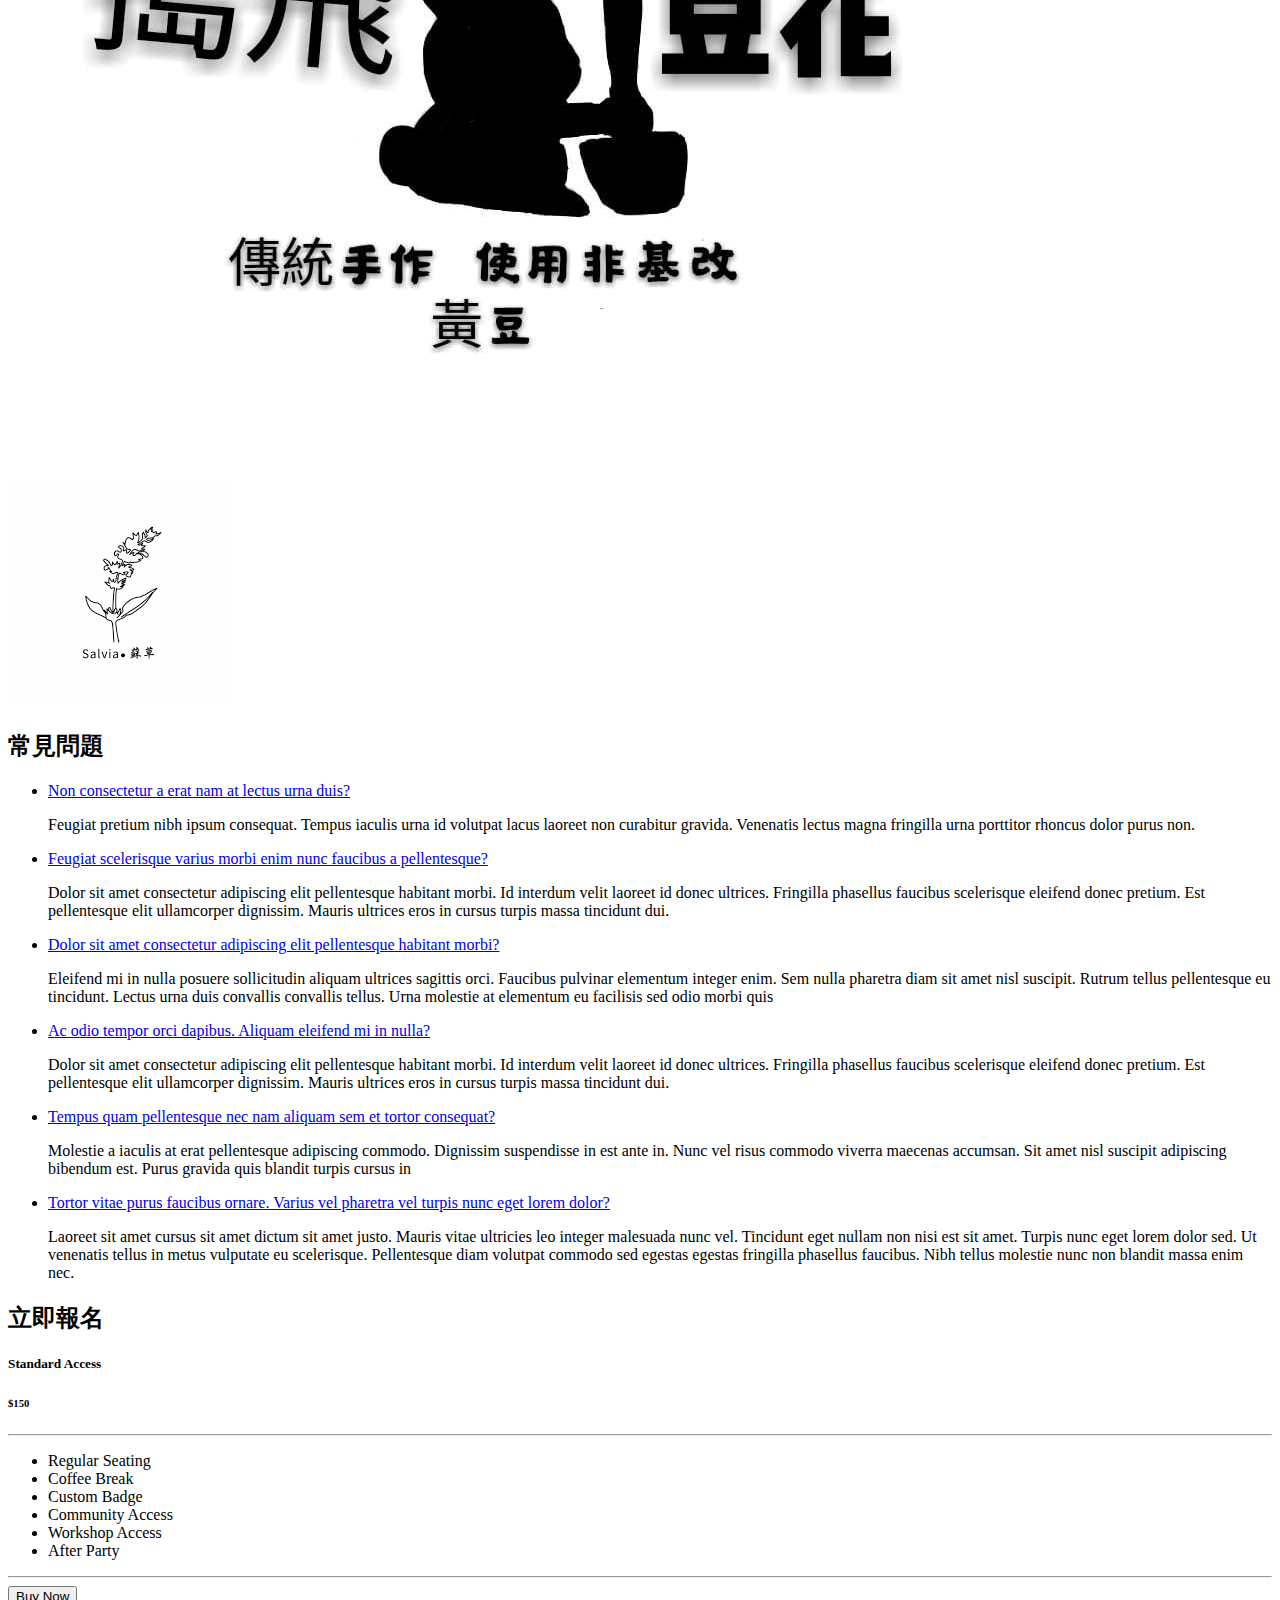
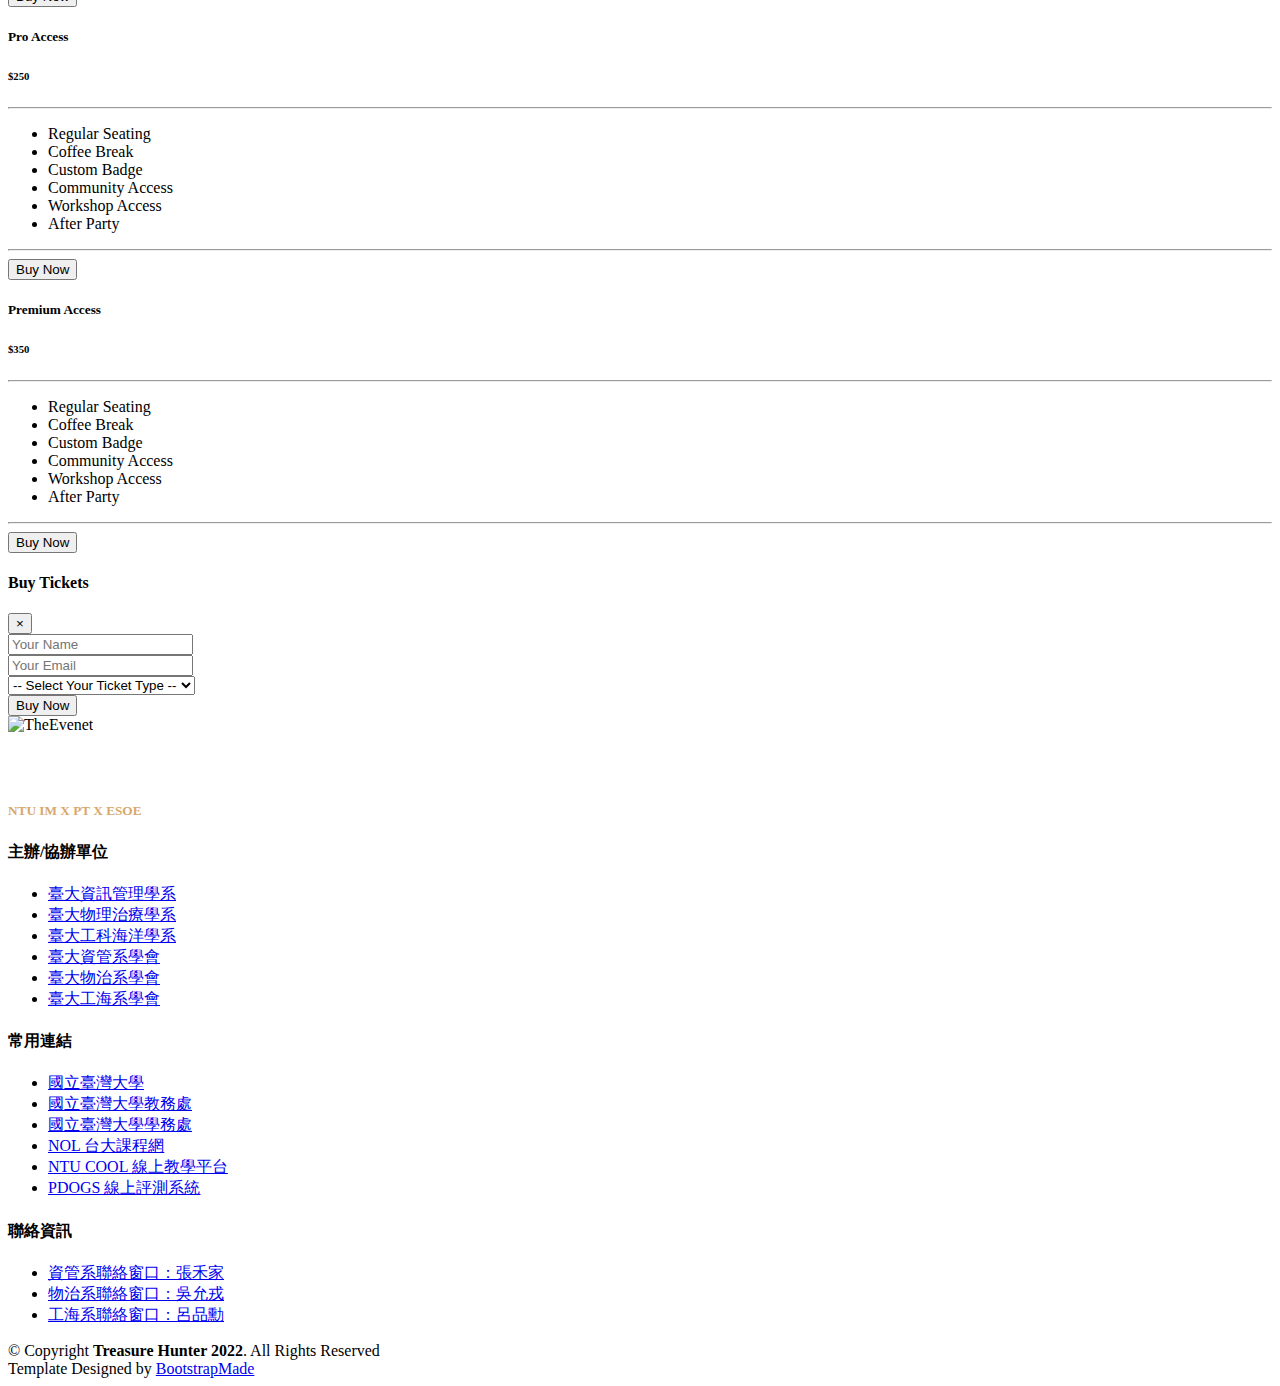
==== commit 308713b1: "Merge pull request #4 from quevenliu/master" ====
--- a/index.html
+++ b/index.html
@@ -13,8 +13,8 @@
   <link href="img/favicon.png" rel="apple-touch-icon">
 
   <!-- Google Fonts -->
-  <link rel="preconnect" href="https://fonts.googleapis.com"> 
-  <link rel="preconnect" href="https://fonts.gstatic.com" crossorigin> 
+  <link rel="preconnect" href="https://fonts.googleapis.com">
+  <link rel="preconnect" href="https://fonts.gstatic.com" crossorigin>
   <link href="https://fonts.googleapis.com/css2?family=Noto+Sans+TC:wght@100;300;400;500;700;900&family=Noto+Serif+Display:ital,wght@0,200;0,300;0,400;0,500;0,600;0,700;0,800;0,900;1,100;1,200;1,300;1,400;1,500;1,600;1,700;1,800;1,900&family=Noto+Serif+TC:wght@200;300;400;500;600;700&display=swap" rel="stylesheet">
   <link href="https://fonts.googleapis.com/css?family=Open+Sans:300,300i,400,400i,700,700i|Raleway:300,400,500,700,800" rel="stylesheet">
 
@@ -30,8 +30,179 @@
   <!-- Main Stylesheet File -->
   <link href="css/modal.css" rel="stylesheet">
   <link href="css/style.css" rel="stylesheet">
-  
-
+
+
+  <script
+    src="https://code.jquery.com/jquery-3.6.0.js"
+    integrity="sha256-H+K7U5CnXl1h5ywQfKtSj8PCmoN9aaq30gDh27Xc0jk="
+    crossorigin="anonymous"></script>
+
+  <script>
+
+jQuery( document ).ready(function() {
+
+
+  var data = [
+['1', '資管二', '資管系總召', '張禾家', 'v', '', 'https://www.instagram.com/hc.0518', '這裡是資管二張禾家，性別女，身高 一米六三，無不良嗜好，身體健康，高雄人，喜歡去海邊，希望大家在這次宿營都能玩得開心～', '58', 'Done'],
+['2', '物治二', '物治系總召', '吳允戎', 'v', '', 'ig porkribsjeff', '', '0', ''],
+['3', '工海二', '工海系總召', '呂品勳', 'v', '', 'Pingz.xi', '大家好～我是工海系的總召！目前在全聯擔任薪水小偷，雖然被高薪聘請（220/hr)但是能者多勞，所以能偷則偷！歡迎來認識我，我還可以傳授你如何在大企業公司底下偷懶，不要傳出去喔，我還想要 當薪水小偷。呃呃呃，在工海之夜我還擔任過小丑一角，簡單來說就是也是個可以偷懶的角色，完全沒有台詞，是不是超好偷的ㄚ', '149', ''],
+['4', '', '資管系副召', '許文鑫', 'v', '', '', '嗨，我是資管的許文鑫。\n平常喜歡聽團、打籃球、追劇還有買樂團周邊。\n可以來找我聊有什麼超讚的團。\n一直聽團買周邊，買到都沒錢了，平常又常常耍廢。\n我想是時候回到台灣大學繼續完成我的學業了。\n\n國立台灣大學是一所積極新創、學科齊全、學術實力雄厚、辦學特色鮮明，在國際上具有重要影響力與競爭力的綜合性大學，在多個學術領域具有非常前瞻的科技實力，擁有世界一流的實驗室與師資力量，各種排名均位於全球前列。歡迎大家報考國立台灣大學。', '211', ''],
+['5', '', '物治系副召', '蔡以凡', 'v', 'https://www.facebook.com/ivan.tsai.5492/', 'https://www.instagram.com/ifantsai_0131/ ', '大家好，我是物治系的蔡以凡，台北人，平時喜歡看劇打球出去玩，很喜歡貓，家裡有養一隻，每天都一定要吸貓。總之希望 大家來宿營可以玩得開心，多認識朋友！', '73', ''],
+['6', '', '工海系副召', '王彥盛', 'v', '', '', '嗨 我是工海系二年級的王彥盛 很多人說看到我會覺得我很兇 但應該是沒有啦 拜託來找我講幹話 工海系的幹話 是大一必修 所以請各位好好練習！', '69', ''],
+['7', '', '資管系副召', '葉又銘', 'v', '', 'yymin_16', '大家好呀！我是資管二的葉又銘\n\n男，19，興趣是彈吉他、交朋友。\n\n大學生活很快樂，資管系的人都很nice，希望你們上大學也玩得開心。\n\n但更重要的事大家記得宿營報名報起來，因為非常好宿營，活動非常好，差不多一樣，一起來交朋友??', '115', ''],
+['8', '', '物治系副召', '陳威翰', 'v', 'https://www.facebook.com/profile.php?id=100015409896928', '', '學弟妹你們好，我 是物治二的陳威翰，是台北人。自認是個好相處的人啦，學弟妹如果有什麼需要幫忙的地方都可以來找我呦。希望你們能在這三天的宿營玩的開心，如果我們有什麼做不好的地方也請多多包含。', '93', ''],
+['9', '', '工海系副召', '', '', '', '', '', '0', ''],
+['10', '', '資管系隊輔長', '許群佑', 'v', '', '', '大家好，我是要變資管二的許群佑。\n平常喜歡彈吉他。\n歡迎找 我聊音樂，我會很開心。\n之後表演可以找我，我也會很開心。\n\n資管系的小朋友加系羽，好玩，開心。\n\n大學必修三學分課業、愛情還有社團，\n後面兩個有什麼困難都可以問我，大學好好玩。\n\n大學真的很好玩，大家都過得很開心，我就會很開心。\n來跟我當朋友！', '151', ''],
+['11', '', '物治系隊輔長', '邱心磊', 'v', '', 'https://www.instagram.com/invites/contact/?i=1fp4capoavskt&utm_content=1hln3bv', '哈囉大家好我是宿營的隊輔長～\n好好吃飯好好玩耍吧(?????????)\n希望你們會收穫滿滿的快樂回憶', '50', ''],
+['12', '', '工海系隊輔長', '歐忞典', 'v', '', '', '', '0', ''],
+['13', '', '資管系活動長', '陳妍姍', 'v', '', '', '"大家好，我是資管二的陳妍姍，不知道為甚麼就變成活動長了。\n興趣包括但不限於散步、看劇、彈琴、打牌/玩桌遊。\n/* 中間內容請自行想像，我想不到要寫什麼了，不過我猜大家可能也不好奇(?) */\n祝大家宿營玩得開心，大學生活充實愈快!\n\n', '118', ''],
+['14', '', '物治系活動長', '林韻蕊', 'v', '', '', '嗨大家，我是物治系活動長林韻蕊。我的興趣很廣泛，從動態到靜態，一時半 會也不知道要從何講起。但能確定最不擅長的應該是自我介紹……\n雖然我看起來一副閒人勿擾的樣子，面對生人又容易變成社交黑洞，但其實我話不少 ？\n但反正無論如何就是，大家快點報名宿營，一起來玩！', '128', ''],
+['15', '', '工海系活動長', '徐熒鳳', 'v', 'https://www.facebook.com/yingfong.hsu.7', '', '嗨大家好哇，我是工海二的徐熒鳳，可以叫我傑克（因為之前高中有一陣子頭髮是紅色的，就航海王中的那個傑克）或是隨便叫都可以。興趣的部分就很多吧，打球、聽音樂、打遊戲、追劇…反正基本能想到的在日常中都有接觸，也喜歡跟朋友到處玩，大家在營期間有遇到我都可以來找我聊天唷。此外，在 這次宿營中負責的活動是營包劇跟RPG，希望大家能夠快樂的享受這次的宿營(?-ω-`)', '177', ''],
+['16', '', '資管系公關長', '蔡銪宸', 'v', '', '', '大家好，我是資管二的蔡銪宸，來自熱情的台南。很開心能擔任公關長的職位 ，幫助大家拉贊助以及管理粉專，還請大家多多指教。我應該算是個蠻隨和的人，所以跟我相處不需要太有壓力喔。 另外，如果大家對 服務性社團有興趣的話，我想要推薦我所在的青樹人社!他是一個免費提供弱勢學生課輔的社團，而我在每次的教學中，也獲得了很多的 成就感。燈火通明的台北，總有一些沒法被光明照亮的黑暗，歡迎加入青樹人社，一起點亮那些學生們的人生吧!', '204', ''],
+['17', '', '物治系公關長', '姚旻希', 'v', 'https://www.facebook.com/zoe.yiu.92 ', 'https://www.instagram.com/invites/contact/?i=1ussv8ye9n2ls&utm_content=edg6my', '嗨大家好！我是這次宿營的公關長姚旻希，你們可以叫我旻希或Zoe，我同時也是第二 小隊的隊輔喔！??\n平時喜歡看劇看綜藝看小說的我其實也蠻喜歡跟朋友一起喝酒聊天出去玩，偶爾也會在家做一下甜點跳一下舞～有相同興趣的學弟妹們歡迎來找我聊天分享一下你們的經歷(￣?￣)\n期待在宿營與你們的互動，希望你們能玩得開心??', '153', ''],
+['18', '', '工海系公關長', '蕭銜甫', '', 'https://www.facebook.com/profile.php?id=100012872952112', '', '嗨我是工海一的 蕭銜甫，很開心能擔任第八小隊的隊輔??。希望能在接下來的宿營中帶給你們滿滿的回憶，然後大家記得要報名宿營ㄛ～', '61', ''],
+['19', '', '資管系總務長', '', '', '', '', '', '0', ''],
+['20', '', '物治系總務長', '蔡佑瑄', 'v', 'https://www.facebook.com/profile.php?id=100005367210859', 'instagram.com/yulia920222', '哈囉大家好！我是物治的總務長蔡佑瑄！\n興趣是唱歌、做手工藝、出去走走看山看海～\n高中畢業那個暑假培養了煮菜技 能\n大一下甚至開始在宿舍研究各種宿舍料理(？)\n歡迎喜歡做菜的學弟妹來跟我交流交流！\n我超愛抹茶，飲料都喝無糖或微糖\n不吃的食物只有披薩上會出現的黑橄欖(真的完全無法接受......)\n不擅長運動，但很喜歡運動流汗的感覺\n平常會自己做一些有氧還有慢跑\n也加了系上的羽球隊！(順便宣傳～弟妹們來加系羽！)\n好了說這麼多，到底要怎麼從茫茫人海中認出我呢？\n嗯，非常簡單～\n身高矮、皮膚黑又超愛笑的那個人就是我啦！\n歡迎弟妹們來跟我打招呼聊聊天哦～\n\n最後希望學弟妹在宿營這幾天都能認識許多新朋友！然後可以玩得開心！', '309', ''],
+['21', '', '工海系總務長', '', '', '', '', '', '0', ''],
+['22', '資管二', '美宣長', '陳巧蓉', 'v', '', '', '嗨大家好 我是資管二陳巧蓉 畢業於北一女中 一不小心就成為美宣長 同時也 是八小隊輔??\n興趣是做手帳??、唱歌、聽音樂、畫畫\n很喜歡看動畫片\n催淚感動的電影都蠻喜歡的\n追劇、\n看WEBTOON、看動漫！ ！??\n最近正在補火影忍者（超爆好看從小就很喜歡）\n是個阿米～本命鄭號錫副命朴智旻和閔?其 最近有點迷seventeen 有點佛系追星 想要聊kpop的歡迎雖然我消息滿不靈通的\n希望大家都能在宿營好好玩 為大學開啟新的篇章！', '213', ''],
+['23', '資管二', '網頁長', '邱秉辰', 'v', '', '', '大家好，我是資管二的邱秉辰，平常可以叫我班森或Benson。我國高中在桃園 市復旦中學就讀（但我不是桃園人XD）。\n\n我在本次宿營擔任網頁開發組長，和其他組內夥伴共同產出了這個網站，希望大家可以喜歡我們的設計！若各位對網站有任何建議的話也很歡迎直接告訴我們 ～\n\n最後，還是幫忙業配一下：宿營是大家認識系內/系外新朋友的一個絕佳去處，還在猶豫什麼？趕快來參加宿營吧！', '182', '']
+];
+
+var peoplecnt = 23;
+
+function toThreeDigits(num)
+{
+  if (num < 10)
+  {
+    return "00" + (num);
+  }
+  else if (num < 100){
+    return "0" + (num);
+  }
+  else {
+    return (num);
+  }
+}
+
+jQuery(".details").each(function(){
+
+  var myNum = 0;
+  for (var i = 0; i < peoplecnt; i++)
+  {
+    if (data[i][3] == jQuery(this).find('h3').find('a').text())
+    {
+      myNum = data[i][0];
+      break;
+    }
+  }
+  var myStr = "#" + toThreeDigits(myNum);
+  jQuery(this).find('h3').find('a').attr("href", myStr);
+
+});
+
+
+
+/*
+<div class="details">
+  <h3><a href="#001">張禾家</a></h3>
+  <p>資管系總召 | 臺大資管 B10</p>
+  <div class="social">
+    <a href="https://www.instagram.com/hc.0518"><i class="fa fa-instagram"></i></a>
+  </div>
+</div>
+
+<section id="staff-modals">
+    <div class="popup" id="023">
+      <div class="popup-inner">
+        <div class="row">
+          <div class="popup__photo col-lg-4 col-md-6">
+            <img src="./img/speakers/23.jpg" alt="">
+          </div>
+
+          <div class="popup__text  col-lg-8 col-md-6">
+            <h1><span style="color:grey; font-weight: 200;">資管二</span> 邱秉辰 </h1>
+            <h3>網頁長</h3>
+            <p> 大家好，我是資管二的邱秉辰，平常可以叫我班森或Benson。我國高中在桃園市復旦中學就讀（但我不是桃園人XD）。</p>
+            <p> 我在本次宿營擔任網頁開發組長，和其他組內夥伴共同產出了這個網站，希望大家可以喜歡我們的設計！若各位對網站有任何建議的話也很歡迎直接告訴我們 ～</p>
+            <p> 最後，還是幫忙業配一下：宿營是大家認識系內/系外新朋友的一個絕佳去處，還在猶豫什麼？趕快來參加宿營吧！</p>
+            <div class="social">
+              <a href="https://www.instagram.com/benson_chiu_/"><i class="fa fa-instagram"></i></a>
+              <a href="https://www.facebook.com/bensonchiu1129/"><i class="fa fa-facebook"></i></a>
+              <a href="https://www.linkedin.com/in/%E7%A7%89%E8%BE%B0-%E9%82%B1-042919230/"><i class="fa fa-linkedin"></i></a>
+              <a href="https://github.com/imbensonchiu"><i class="fa fa-github"></i></a>
+            </div>
+          </div>
+
+        </div>
+
+        <a class="popup__close" href="#speakers">X</a>
+      </div>
+    </div>
+</section>
+*/
+
+
+for (var i = 0; i < peoplecnt; i++)
+{
+
+  var ig = data[i][6];
+  var fb = data[i][5];
+  var igStr = '';
+  var fbStr = '';
+  if (ig.includes("https"))
+  {
+    igStr = `<a href=${data[i][6]}><i class="fa fa-instagram"></i></a>`
+  }
+  else {
+    igStr = '';
+  }
+  if (fb.includes("https"))
+  {
+    fbStr = `<a href=${data[i][5]}><i class="fa fa-facebook"></i></a>`
+  }
+  else {
+    fbStr = '';
+  }
+
+  jQuery(".details").each(function(){
+    if (data[i][3] == jQuery(this).find('h3').find('a').text())
+    {
+      jQuery(this).find('.social').html(igStr + fbStr);
+    }
+
+  });
+  var myHTML = `<div class="popup" id="${toThreeDigits(data[i][0])}">
+    <div class="popup-inner">
+      <div class="row">
+        <div class="popup__photo col-lg-4 col-md-6">
+          <img src="./img/speakers/${data[i][0]}.jpg" alt="">
+        </div>
+
+        <div class="popup__text  col-lg-8 col-md-6">
+          <h1><span style="color:grey; font-weight: 200;">${data[i][1]}</span> ${data[i][3]} </h1>
+          <h3>${data[i][2]}</h3>
+          <p>${data[i][7].replace('\n','</p><p>')}</p>
+          <div class="social">
+            ${igStr} ${fbStr}
+          </div>
+        </div>
+
+      </div>
+
+      <a class="popup__close" href="#speakers">X</a>
+    </div>
+  </div>
+  `;
+  jQuery("#staff-modals").append(myHTML);
+}
+
+
+
+
+
+
+});
+  </script>
   <!-- =======================================================
     Theme Name: TheEvent
     Theme URL: https://bootstrapmade.com/theevent-conference-event-bootstrap-template/
@@ -114,7 +285,7 @@
       </div>
     </section>
 
-    
+
     <!--==========================
       Venue Section
     ============================-->
@@ -214,70 +385,78 @@
 
           <!-- Schdule Day 1 -->
           <div role="tabpanel" class="col-lg-9 tab-pane fade show active" id="day-1">
-            <div class="row schedule-item">
-              <div class="col-md-2"><time>11:30-12:00</time></div>
-              <div class="col-md-10">
-                <h4>集合</h4>
-                <p>帶著愉快的心情，準備出發囉～ ＠臺大正門🏫</p>
-              </div>
-            </div>
-
-            <div class="row schedule-item">
-              <div class="col-md-2"><time>12:00-13:00</time></div>
-              <div class="col-md-10">
-                <h4>通車</h4>
-                <p>國道風光～趁這個機會認識一下左鄰右舍的同學吧！🚌</p>
-              </div>
-            </div>
-
-            <div class="row schedule-item">
-              <div class="col-md-2"><time>13:00-13:30</time></div>
-              <div class="col-md-10">
-                <h4>午餐時間</h4>
-              </div>
-            </div>
-
-            <div class="row schedule-item">
-              <div class="col-md-2"><time>13:30-14:30</time></div>
-              <div class="col-md-10">
-                <h4>大 RPG</h4>
-                <p>整個宿營的主題是什麼呢？大家又是以什麼身分參加的呢？快一探究竟吧🙋</p>
-              </div>
-            </div>
-
-            <div class="row schedule-item">
-              <div class="col-md-2"><time>14:30-17:00</time></div>
-              <div class="col-md-10">
-                <h4>大破冰</h4>
-                <p>考驗大家團隊默契的時候到了！👥</p>
-              </div>
-            </div>
-
-            <div class="row schedule-item">
-              <div class="col-md-2"><time>17:00-18:00</time></div>
-              <div class="col-md-10">
-                <h4>晚餐時間</h4>
-                <p>一定要吃飽才能應付等一下燒腦的遊戲喔～🥣</p>
-              </div>
-            </div>
-
-            <div class="row schedule-item">
-              <div class="col-md-2"><time>18:00-20:30</time></div>
-              <div class="col-md-10">
-                <h4>活動時間</h4>
-                <p>
-                  1-4 小隊：密室逃脫；5-8 小隊：策略遊戲
-                  <br>
-                  分工合作、腦力激盪，獲取積分！🀄️🎲
-                </p>
-              </div>
-            </div>
-
-            <div class="row schedule-item">
-              <div class="col-md-2"><time>20:30-00:00</time></div>
-              <div class="col-md-10">
-                <h4>夜教</h4>
-                <p>關於那個被詛咒的島，你可能不知道… 🏝💀</p>
+
+            <div class="row schedule-item">
+              <div class="col-md-2"><time>09:30 AM</time></div>
+              <div class="col-md-10">
+                <h4>Registration</h4>
+                <p>Fugit voluptas iusto maiores temporibus autem numquam magnam.</p>
+              </div>
+            </div>
+
+            <div class="row schedule-item">
+              <div class="col-md-2"><time>10:00 AM</time></div>
+              <div class="col-md-10">
+                <div class="speaker">
+                  <img src="img/speakers/1.jpg" alt="Brenden Legros">
+                </div>
+                <h4>Keynote <span>Brenden Legros</span></h4>
+                <p>Facere provident incidunt quos voluptas.</p>
+              </div>
+            </div>
+
+            <div class="row schedule-item">
+              <div class="col-md-2"><time>11:00 AM</time></div>
+              <div class="col-md-10">
+                <div class="speaker">
+                  <img src="img/speakers/2.jpg" alt="Hubert Hirthe">
+                </div>
+                <h4>Et voluptatem iusto dicta nobis. <span>Hubert Hirthe</span></h4>
+                <p>Maiores dignissimos neque qui cum accusantium ut sit sint inventore.</p>
+              </div>
+            </div>
+
+            <div class="row schedule-item">
+              <div class="col-md-2"><time>12:00 AM</time></div>
+              <div class="col-md-10">
+                <div class="speaker">
+                  <img src="img/speakers/3.jpg" alt="Cole Emmerich">
+                </div>
+                <h4>Explicabo et rerum quis et ut ea. <span>Cole Emmerich</span></h4>
+                <p>Veniam accusantium laborum nihil eos eaque accusantium aspernatur.</p>
+              </div>
+            </div>
+
+            <div class="row schedule-item">
+              <div class="col-md-2"><time>02:00 PM</time></div>
+              <div class="col-md-10">
+                <div class="speaker">
+                  <img src="img/speakers/4.jpg" alt="Jack Christiansen">
+                </div>
+                <h4>Qui non qui vel amet culpa sequi. <span>Jack Christiansen</span></h4>
+                <p>Nam ex distinctio voluptatem doloremque suscipit iusto.</p>
+              </div>
+            </div>
+
+            <div class="row schedule-item">
+              <div class="col-md-2"><time>03:00 PM</time></div>
+              <div class="col-md-10">
+                <div class="speaker">
+                  <img src="img/speakers/5.jpg" alt="Alejandrin Littel">
+                </div>
+                <h4>Quos ratione neque expedita asperiores. <span>Alejandrin Littel</span></h4>
+                <p>Eligendi quo eveniet est nobis et ad temporibus odio quo.</p>
+              </div>
+            </div>
+
+            <div class="row schedule-item">
+              <div class="col-md-2"><time>04:00 PM</time></div>
+              <div class="col-md-10">
+                <div class="speaker">
+                  <img src="img/speakers/6.jpg" alt="Willow Trantow">
+                </div>
+                <h4>Quo qui praesentium nesciunt <span>Willow Trantow</span></h4>
+                <p>Voluptatem et alias dolorum est aut sit enim neque veritatis.</p>
               </div>
             </div>
 
@@ -288,86 +467,68 @@
           <div role="tabpanel" class="col-lg-9  tab-pane fade" id="day-2">
 
             <div class="row schedule-item">
-              <div class="col-md-2"><time>07:30-08:00</time></div>
-              <div class="col-md-10">
-                <h4>早操</h4>
-              </div>
-            </div>
-
-            <div class="row schedule-item">
-              <div class="col-md-2"><time>08:00-08:30</time></div>
-              <div class="col-md-10">
-                <h4>早餐</h4>
-              </div>
-            </div>
-
-            <div class="row schedule-item">
-              <div class="col-md-2"><time>08:30-11:30</time></div>
-              <div class="col-md-10">
-                <h4>水大地</h4>
-                <p>
-                  共 7 個關卡，每關 15 分鐘
-                  <br>
-                  夏天最適合玩水了！💦
-                </p>
-              </div>
-            </div>
-
-            <div class="row schedule-item">
-              <div class="col-md-2"><time>11:30-12:30</time></div>
-              <div class="col-md-10">
-                <h4>午餐時間</h4>
-              </div>
-            </div>
-
-            <div class="row schedule-item">
-              <div class="col-md-2"><time>12:30-15:00</time></div>
-              <div class="col-md-10">
-                <h4>活動時間</h4>
-                <p>
-                  1-4 小隊：策略遊戲；5-8 小隊：密室逃脫
-                  <br>
-                  仔細想一想🤔，用心看一看～👀
-                </p>
-              </div>
-            </div>
-
-            <div class="row schedule-item">
-              <div class="col-md-2"><time>15:00-17:30</time></div>
-              <div class="col-md-10">
-                <h4>大逃殺</h4>
-                <p>哪一個小隊可以殺出重圍呢？🏃🏃‍♂️🏃‍♀️</p>
-              </div>
-            </div>
-
-            <div class="row schedule-item">
-              <div class="col-md-2"><time>17:30-18:30</time></div>
-              <div class="col-md-10">
-                <h4>晚餐時間</h4>
-              </div>
-            </div>
-            
-            <div class="row schedule-item">
-              <div class="col-md-2"><time>18:30-20:00</time></div>
-              <div class="col-md-10">
-                <h4>晚會</h4>
-                <p>嗨起來！💃🎭</p>
-              </div>
-            </div>
-
-            <div class="row schedule-item">
-              <div class="col-md-2"><time>20:00-20:30</time></div>
-              <div class="col-md-10">
-                <h4>準備時間</h4>
-                <p>服裝更換 & 舞會場佈</p>
-              </div>
-            </div>
-
-            <div class="row schedule-item">
-              <div class="col-md-2"><time>20:30-22:30</time></div>
-              <div class="col-md-10">
-                <h4>民歌西餐廳</h4>
-                <p>是時候展現各位的才華了！🎸🎤</p>
+              <div class="col-md-2"><time>10:00 AM</time></div>
+              <div class="col-md-10">
+                <div class="speaker">
+                  <img src="img/speakers/1.jpg" alt="Brenden Legros">
+                </div>
+                <h4>Libero corrupti explicabo itaque. <span>Brenden Legros</span></h4>
+                <p>Facere provident incidunt quos voluptas.</p>
+              </div>
+            </div>
+
+            <div class="row schedule-item">
+              <div class="col-md-2"><time>11:00 AM</time></div>
+              <div class="col-md-10">
+                <div class="speaker">
+                  <img src="img/speakers/2.jpg" alt="Hubert Hirthe">
+                </div>
+                <h4>Et voluptatem iusto dicta nobis. <span>Hubert Hirthe</span></h4>
+                <p>Maiores dignissimos neque qui cum accusantium ut sit sint inventore.</p>
+              </div>
+            </div>
+
+            <div class="row schedule-item">
+              <div class="col-md-2"><time>12:00 AM</time></div>
+              <div class="col-md-10">
+                <div class="speaker">
+                  <img src="img/speakers/3.jpg" alt="Cole Emmerich">
+                </div>
+                <h4>Explicabo et rerum quis et ut ea. <span>Cole Emmerich</span></h4>
+                <p>Veniam accusantium laborum nihil eos eaque accusantium aspernatur.</p>
+              </div>
+            </div>
+
+            <div class="row schedule-item">
+              <div class="col-md-2"><time>02:00 PM</time></div>
+              <div class="col-md-10">
+                <div class="speaker">
+                  <img src="img/speakers/4.jpg" alt="Jack Christiansen">
+                </div>
+                <h4>Qui non qui vel amet culpa sequi. <span>Jack Christiansen</span></h4>
+                <p>Nam ex distinctio voluptatem doloremque suscipit iusto.</p>
+              </div>
+            </div>
+
+            <div class="row schedule-item">
+              <div class="col-md-2"><time>03:00 PM</time></div>
+              <div class="col-md-10">
+                <div class="speaker">
+                  <img src="img/speakers/5.jpg" alt="Alejandrin Littel">
+                </div>
+                <h4>Quos ratione neque expedita asperiores. <span>Alejandrin Littel</span></h4>
+                <p>Eligendi quo eveniet est nobis et ad temporibus odio quo.</p>
+              </div>
+            </div>
+
+            <div class="row schedule-item">
+              <div class="col-md-2"><time>04:00 PM</time></div>
+              <div class="col-md-10">
+                <div class="speaker">
+                  <img src="img/speakers/6.jpg" alt="Willow Trantow">
+                </div>
+                <h4>Quo qui praesentium nesciunt <span>Willow Trantow</span></h4>
+                <p>Voluptatem et alias dolorum est aut sit enim neque veritatis.</p>
               </div>
             </div>
 
@@ -378,67 +539,73 @@
           <div role="tabpanel" class="col-lg-9  tab-pane fade" id="day-3">
 
             <div class="row schedule-item">
-              <div class="col-md-2"><time>08:30-09:00</time></div>
-              <div class="col-md-10">
-                <h4>早操</h4>
-              </div>
-            </div>
-
-            <div class="row schedule-item">
-              <div class="col-md-2"><time>09:00-09:30</time></div>
-              <div class="col-md-10">
-                <h4>早餐</h4>
-              </div>
-            </div>
-
-            <div class="row schedule-item">
-              <div class="col-md-2"><time>09:30-12:30</time></div>
-              <div class="col-md-10">
-                <h4>RPG</h4>
-                <p>一起來收集那些珍貴的東西吧～💎🐍⚡️</p>
-              </div>
-            </div>
-
-            <div class="row schedule-item">
-              <div class="col-md-2"><time>12:30-15:00</time></div>
-              <div class="col-md-10">
-                <h4>烤肉</h4>
-                <p>玩了三天的遊戲，來大吃一頓吧～🍗😋</p>
-              </div>
-            </div>
-
-            <div class="row schedule-item">
-              <div class="col-md-2"><time>15:00-15:30</time></div>
-              <div class="col-md-10">
-                <h4>烤肉場復</h4>
-              </div>
-            </div>
-
-            <div class="row schedule-item">
-              <div class="col-md-2"><time>15:30-16:00</time></div>
-              <div class="col-md-10">
-                <h4>大 RPG 結尾</h4>
-                <p>啊~ 原來所有的遊戲是這樣串起來的！誰能找到最後的寶藏呢？🏴‍☠️💍🍪</p>
-              </div>
-            </div>
-
-            <div class="row schedule-item">
-              <div class="col-md-2"><time>16:00-17:00</time></div>
-              <div class="col-md-10">
-                <h4>回顧</h4>
-              </div>
-            </div>
-            
-            <div class="row schedule-item">
-              <div class="col-md-2"><time>17:00-18:00</time></div>
-              <div class="col-md-10">
-                <h4>回家</h4>
-                <p>三天就這樣結束了嗎？好捨不得啊… 還好以後在學校還可以常常見面！🏠</p>
-              </div>
-            </div>
-
-          </div>
-          <!-- End Schdule Day 3 -->
+              <div class="col-md-2"><time>10:00 AM</time></div>
+              <div class="col-md-10">
+                <div class="speaker">
+                  <img src="img/speakers/2.jpg" alt="Hubert Hirthe">
+                </div>
+                <h4>Et voluptatem iusto dicta nobis. <span>Hubert Hirthe</span></h4>
+                <p>Maiores dignissimos neque qui cum accusantium ut sit sint inventore.</p>
+              </div>
+            </div>
+
+            <div class="row schedule-item">
+              <div class="col-md-2"><time>11:00 AM</time></div>
+              <div class="col-md-10">
+                <div class="speaker">
+                  <img src="img/speakers/3.jpg" alt="Cole Emmerich">
+                </div>
+                <h4>Explicabo et rerum quis et ut ea. <span>Cole Emmerich</span></h4>
+                <p>Veniam accusantium laborum nihil eos eaque accusantium aspernatur.</p>
+              </div>
+            </div>
+
+            <div class="row schedule-item">
+              <div class="col-md-2"><time>12:00 AM</time></div>
+              <div class="col-md-10">
+                <div class="speaker">
+                  <img src="img/speakers/1.jpg" alt="Brenden Legros">
+                </div>
+                <h4>Libero corrupti explicabo itaque. <span>Brenden Legros</span></h4>
+                <p>Facere provident incidunt quos voluptas.</p>
+              </div>
+            </div>
+
+            <div class="row schedule-item">
+              <div class="col-md-2"><time>02:00 PM</time></div>
+              <div class="col-md-10">
+                <div class="speaker">
+                  <img src="img/speakers/4.jpg" alt="Jack Christiansen">
+                </div>
+                <h4>Qui non qui vel amet culpa sequi. <span>Jack Christiansen</span></h4>
+                <p>Nam ex distinctio voluptatem doloremque suscipit iusto.</p>
+              </div>
+            </div>
+
+            <div class="row schedule-item">
+              <div class="col-md-2"><time>03:00 PM</time></div>
+              <div class="col-md-10">
+                <div class="speaker">
+                  <img src="img/speakers/5.jpg" alt="Alejandrin Littel">
+                </div>
+                <h4>Quos ratione neque expedita asperiores. <span>Alejandrin Littel</span></h4>
+                <p>Eligendi quo eveniet est nobis et ad temporibus odio quo.</p>
+              </div>
+            </div>
+
+            <div class="row schedule-item">
+              <div class="col-md-2"><time>04:00 PM</time></div>
+              <div class="col-md-10">
+                <div class="speaker">
+                  <img src="img/speakers/6.jpg" alt="Willow Trantow">
+                </div>
+                <h4>Quo qui praesentium nesciunt <span>Willow Trantow</span></h4>
+                <p>Voluptatem et alias dolorum est aut sit enim neque veritatis.</p>
+              </div>
+            </div>
+
+          </div>
+          <!-- End Schdule Day 2 -->
 
         </div>
 
@@ -517,8 +684,7 @@
                 <h3><a href="speaker-details.html">蔡以凡</a></h3>
                 <p>物治系副召 | 臺大物治 B10</p>
                 <div class="social">
-                  <a href="https://www.instagram.com/ifantsai_0131/ "><i class="fa fa-instagram"></i></a>
-                  <a href="https://www.facebook.com/ivan.tsai.5492/"><i class="fa fa-facebook"></i></a>
+
                 </div>
               </div>
             </div>
@@ -558,7 +724,7 @@
               </div>
             </div>
           </div>
-          
+
 
         </div>
 
@@ -647,7 +813,7 @@
           </div>
 
 
-        
+
         </div>
 
 
@@ -660,6 +826,52 @@
                 <h3><a href="speaker-details.html">蔡銪辰</a></h3>
                 <p>資管系公關長 | 臺大資管 B10</p>
                 <div class="social">
+
+                </div>
+              </div>
+            </div>
+          </div>
+
+          <div class="col-lg-4 col-md-6">
+            <div class="speaker">
+              <img src="img/speakers/17.jpg" alt="Speaker 3" class="img-fluid">
+              <div class="details">
+                <h3><a href="speaker-details.html">姚旻希</a></h3>
+                <p>物治系公關長 | 臺大物治 B10</p>
+                <div class="social">
+                  <a href="https://www.instagram.com/invites/contact/?i=1ussv8ye9n2ls&utm_content=edg6my"><i class="fa fa-instagram"></i></a>
+                  <a href="https://www.facebook.com/zoe.yiu.92 "><i class="fa fa-facebook"></i></a>
+                </div>
+              </div>
+            </div>
+          </div>
+
+          <div class="col-lg-4 col-md-6">
+            <div class="speaker">
+              <img src="img/speakers/3.jpg" alt="Speaker 3" class="img-fluid">
+              <div class="details">
+                <h3><a href="speaker-details.html">蕭銜甫</a></h3>
+                <p>工海系公關長 | 臺大工海 B10</p>
+                <div class="social">
+                  <a href="https://www.facebook.com/profile.php?id=100012872952112"><i class="fa fa-facebook"></i></a>
+                </div>
+              </div>
+            </div>
+          </div>
+
+
+
+        </div>
+
+        <h2 class = "head-panel"> 總務長 </h2>
+        <div class="row panel">
+          <div class="col-lg-4 col-md-6">
+            <div class="speaker">
+              <img src="img/speakers/3.jpg" alt="Speaker 3" class="img-fluid">
+              <div class="details">
+                <h3><a href="speaker-details.html">黃偉翔</a></h3>
+                <p>資管系總務長 | 臺大資管 B10</p>
+                <div class="social">
                   <a href=""><i class="fa fa-instagram"></i></a>
                   <a href=""><i class="fa fa-facebook"></i></a>
                 </div>
@@ -669,13 +881,13 @@
 
           <div class="col-lg-4 col-md-6">
             <div class="speaker">
-              <img src="img/speakers/17.jpg" alt="Speaker 3" class="img-fluid">
-              <div class="details">
-                <h3><a href="speaker-details.html">姚旻希</a></h3>
-                <p>物治系公關長 | 臺大物治 B10</p>
-                <div class="social">
-                  <a href="https://www.instagram.com/invites/contact/?i=1ussv8ye9n2ls&utm_content=edg6my"><i class="fa fa-instagram"></i></a>
-                  <a href="https://www.facebook.com/zoe.yiu.92 "><i class="fa fa-facebook"></i></a>
+              <img src="img/speakers/20.jpg" alt="Speaker 3" class="img-fluid">
+              <div class="details">
+                <h3><a href="speaker-details.html">蔡佑瑄</a></h3>
+                <p>物治系總務長 | 臺大物治 B10</p>
+                <div class="social">
+                  <a href="https://www.instagram.com/yulia920222"><i class="fa fa-instagram"></i></a>
+                  <a href="https://www.facebook.com/profile.php?id=100005367210859"><i class="fa fa-facebook"></i></a>
                 </div>
               </div>
             </div>
@@ -685,27 +897,8 @@
             <div class="speaker">
               <img src="img/speakers/3.jpg" alt="Speaker 3" class="img-fluid">
               <div class="details">
-                <h3><a href="speaker-details.html">蕭銜甫</a></h3>
-                <p>工海系公關長 | 臺大工海 B10</p>
-                <div class="social">
-                  <a href="https://www.facebook.com/profile.php?id=100012872952112"><i class="fa fa-facebook"></i></a>
-                </div>
-              </div>
-            </div>
-          </div>
-
-
-        
-        </div>
-
-        <h2 class = "head-panel"> 總務長 </h2>
-        <div class="row panel">
-          <div class="col-lg-4 col-md-6">
-            <div class="speaker">
-              <img src="img/speakers/3.jpg" alt="Speaker 3" class="img-fluid">
-              <div class="details">
-                <h3><a href="speaker-details.html">黃偉翔</a></h3>
-                <p>資管系總務長 | 臺大資管 B10</p>
+                <h3><a href="speaker-details.html">蔣依倢</a></h3>
+                <p>工海系總務長 | 臺大工海 B10</p>
                 <div class="social">
                   <a href=""><i class="fa fa-instagram"></i></a>
                   <a href=""><i class="fa fa-facebook"></i></a>
@@ -714,36 +907,8 @@
             </div>
           </div>
 
-          <div class="col-lg-4 col-md-6">
-            <div class="speaker">
-              <img src="img/speakers/20.jpg" alt="Speaker 3" class="img-fluid">
-              <div class="details">
-                <h3><a href="speaker-details.html">蔡佑瑄</a></h3>
-                <p>物治系總務長 | 臺大物治 B10</p>
-                <div class="social">
-                  <a href="https://www.instagram.com/yulia920222"><i class="fa fa-instagram"></i></a>
-                  <a href="https://www.facebook.com/profile.php?id=100005367210859"><i class="fa fa-facebook"></i></a>
-                </div>
-              </div>
-            </div>
-          </div>
-
-          <div class="col-lg-4 col-md-6">
-            <div class="speaker">
-              <img src="img/speakers/3.jpg" alt="Speaker 3" class="img-fluid">
-              <div class="details">
-                <h3><a href="speaker-details.html">蔣依倢</a></h3>
-                <p>工海系總務長 | 臺大工海 B10</p>
-                <div class="social">
-                  <a href=""><i class="fa fa-instagram"></i></a>
-                  <a href=""><i class="fa fa-facebook"></i></a>
-                </div>
-              </div>
-            </div>
-          </div>
-
-
-        
+
+
         </div>
 
         <h2 class = "head-panel"> 美宣與網路開發組 </h2>
@@ -774,7 +939,7 @@
                 </div>
               </div>
             </div>
-          </div>     
+          </div>
         </div>
 
 
@@ -792,7 +957,7 @@
               <div class="popup__photo col-lg-4 col-md-6">
                 <img src="./img/speakers/1.jpeg" alt="">
               </div>
-  
+
               <div class="popup__text  col-lg-8 col-md-6">
                 <h1><span style="color:grey; font-weight: 200;">資管二</span> 張禾家 </h1>
                 <h3>資管系總召</h3>
@@ -815,7 +980,7 @@
               <div class="popup__photo col-lg-4 col-md-6">
                 <img src="./img/speakers/23.jpg" alt="">
               </div>
-  
+
               <div class="popup__text  col-lg-8 col-md-6">
                 <h1><span style="color:grey; font-weight: 200;">資管二</span> 邱秉辰 </h1>
                 <h3>網頁長</h3>
@@ -869,7 +1034,7 @@
             </div>
           </div>
 
-          
+
 
           <div class="col-lg-3 col-md-6">
             <div class="hotel">
@@ -946,12 +1111,16 @@
               <div class="hotel-img">
                 <img src="img/hotels/1.jpg" alt="Hotel 1" class="img-fluid">
               </div>
-              <h3><a href="#">動保團體</a></h3>
+              <h3><a href="#">動保團體 </a></h3>
               <p>第八小隊</p>
             </div>
           </div>
-        </div>
-      </div>
+
+
+
+        </div>
+      </div>
+
     </section>
 
     <!--==========================
@@ -965,6 +1134,7 @@
           <p>2021 年迎新宿營精彩回顧</p>
         </div>
       </div>
+
       <div class="owl-carousel gallery-carousel">
         <a href="img/gallery/1.jpg" class="venobox" data-gall="gallery-carousel"><img src="img/gallery/1.jpg" alt=""></a>
         <a href="img/gallery/2.jpg" class="venobox" data-gall="gallery-carousel"><img src="img/gallery/2.jpg" alt=""></a>
@@ -975,6 +1145,7 @@
         <a href="img/gallery/7.jpg" class="venobox" data-gall="gallery-carousel"><img src="img/gallery/7.jpg" alt=""></a>
         <a href="img/gallery/8.jpg" class="venobox" data-gall="gallery-carousel"><img src="img/gallery/8.jpg" alt=""></a>
       </div>
+
     </section>
 
     <!--==========================
@@ -987,63 +1158,71 @@
           <h2>合作夥伴</h2>
         </div>
 
-        <div class="row no-gutters supporters-wrap clearfix">
-          <div class="col-lg-3 col-md-4 col-xs-6">
+        <div class="row no-gutters supporters-wrap clearfixed row-cols-2 row-cols-md-2 row-cols-md-3 row-cols-lg-5 justify-content-md-center justify-content-lg-center justify-content-xs-center justify-content-center">
+
+          <div class="col-lg-2 col-md-4 col-xs-6">
             <div class="supporter-logo">
-              <img src="img/supporters/1.png" class="img-fluid" alt="">
-            </div>
-          </div>
-          
-          <div class="col-lg-3 col-md-4 col-xs-6">
+              <img src="img/supporters/1.jfif" class="img-fluid" alt="">
+            </div>
+          </div>
+
+          <div class="col-lg-2 col-md-4 col-xs-6">
             <div class="supporter-logo">
-              <img src="img/supporters/2.png" class="img-fluid" alt="">
-            </div>
-          </div>
-        
-          <div class="col-lg-3 col-md-4 col-xs-6">
+              <img src="img/supporters/2.jfif" class="img-fluid" alt="">
+            </div>
+          </div><div class="col-lg-2 col-md-4 col-xs-6">
             <div class="supporter-logo">
-              <img src="img/supporters/3.png" class="img-fluid" alt="">
-            </div>
-          </div>
-          
-          <div class="col-lg-3 col-md-4 col-xs-6">
+              <img src="img/supporters/3.jfif" class="img-fluid" alt="">
+            </div>
+          </div><div class="col-lg-2 col-md-4 col-xs-6">
             <div class="supporter-logo">
-              <img src="img/supporters/4.png" class="img-fluid" alt="">
-            </div>
-          </div>
-          
-          <div class="col-lg-3 col-md-4 col-xs-6">
+              <img src="img/supporters/4.jpeg" class="img-fluid" alt="">
+            </div>
+          </div><div class="col-lg-2 col-md-4 col-xs-6">
             <div class="supporter-logo">
-              <img src="img/supporters/5.png" class="img-fluid" alt="">
-            </div>
-          </div>
-        
-          <div class="col-lg-3 col-md-4 col-xs-6">
+              <img src="img/supporters/5.jfif" class="img-fluid" alt="">
+            </div>
+          </div>
+          <div class="w-100"></div>
+
+
+          <div class="col-lg-2 col-md-4 col-xs-6">
             <div class="supporter-logo">
-              <img src="img/supporters/6.png" class="img-fluid" alt="">
-            </div>
-          </div>
-          
-          <div class="col-lg-3 col-md-4 col-xs-6">
+              <img src="img/supporters/6.jpg" class="img-fluid" alt="">
+            </div>
+          </div>
+
+          <div class="col-lg-2 col-md-4 col-xs-6">
             <div class="supporter-logo">
-              <img src="img/supporters/7.png" class="img-fluid" alt="">
-            </div>
-          </div>
-          
-          <div class="col-lg-3 col-md-4 col-xs-6">
+              <img src="img/supporters/7.jpg" class="img-fluid" alt="">
+            </div>
+          </div><div class="col-lg-2 col-md-4 col-xs-6">
             <div class="supporter-logo">
-              <img src="img/supporters/8.png" class="img-fluid" alt="">
-            </div>
-          </div>
-        </div>
-      </div>
+              <img src="img/supporters/8.jpg" class="img-fluid" alt="">
+            </div>
+          </div><div class="col-lg-2 col-md-4 col-xs-6">
+            <div class="supporter-logo">
+              <img src="img/supporters/9.jpg" class="img-fluid" alt="">
+            </div>
+          </div><div class="col-lg-2 col-md-4 col-xs-6">
+            <div class="supporter-logo">
+              <img src="img/supporters/10.png" class="img-fluid" alt="">
+            </div>
+          </div>
+
+        </div>
+
+      </div>
+
     </section>
 
     <!--==========================
       F.A.Q Section
     ============================-->
     <section id="faq" class="wow fadeInUp">
+
       <div class="container">
+
         <div class="section-header">
           <h2>常見問題 </h2>
         </div>
@@ -1051,6 +1230,7 @@
         <div class="row justify-content-center">
           <div class="col-lg-9">
               <ul id="faq-list">
+
                 <li>
                   <a data-toggle="collapse" class="collapsed" href="#faq1">Non consectetur a erat nam at lectus urna duis? <i class="fa fa-minus-circle"></i></a>
                   <div id="faq1" class="collapse" data-parent="#faq-list">
@@ -1059,7 +1239,7 @@
                     </p>
                   </div>
                 </li>
-      
+
                 <li>
                   <a data-toggle="collapse" href="#faq2" class="collapsed">Feugiat scelerisque varius morbi enim nunc faucibus a pellentesque? <i class="fa fa-minus-circle"></i></a>
                   <div id="faq2" class="collapse" data-parent="#faq-list">
@@ -1068,7 +1248,7 @@
                     </p>
                   </div>
                 </li>
-      
+
                 <li>
                   <a data-toggle="collapse" href="#faq3" class="collapsed">Dolor sit amet consectetur adipiscing elit pellentesque habitant morbi? <i class="fa fa-minus-circle"></i></a>
                   <div id="faq3" class="collapse" data-parent="#faq-list">
@@ -1077,7 +1257,7 @@
                     </p>
                   </div>
                 </li>
-      
+
                 <li>
                   <a data-toggle="collapse" href="#faq4" class="collapsed">Ac odio tempor orci dapibus. Aliquam eleifend mi in nulla? <i class="fa fa-minus-circle"></i></a>
                   <div id="faq4" class="collapse" data-parent="#faq-list">
@@ -1086,7 +1266,7 @@
                     </p>
                   </div>
                 </li>
-      
+
                 <li>
                   <a data-toggle="collapse" href="#faq5" class="collapsed">Tempus quam pellentesque nec nam aliquam sem et tortor consequat? <i class="fa fa-minus-circle"></i></a>
                   <div id="faq5" class="collapse" data-parent="#faq-list">
@@ -1095,7 +1275,7 @@
                     </p>
                   </div>
                 </li>
-      
+
                 <li>
                   <a data-toggle="collapse" href="#faq6" class="collapsed">Tortor vitae purus faucibus ornare. Varius vel pharetra vel turpis nunc eget lorem dolor? <i class="fa fa-minus-circle"></i></a>
                   <div id="faq6" class="collapse" data-parent="#faq-list">
@@ -1104,17 +1284,23 @@
                     </p>
                   </div>
                 </li>
+
               </ul>
           </div>
         </div>
-      </div>
+
+      </div>
+
     </section>
+
+
 
     <!--==========================
       Buy Ticket Section
     ============================-->
     <section id="buy-tickets" class="section-with-bg wow fadeInUp">
       <div class="container">
+
         <div class="section-header">
           <h2>立即報名</h2>
         </div>
@@ -1181,10 +1367,12 @@
                 <div class="text-center">
                   <button type="button" class="btn" data-toggle="modal" data-target="#buy-ticket-modal" data-ticket-type="premium-access">Buy Now</button>
                 </div>
-              </div>
-            </div>
-          </div>
-        </div>
+
+              </div>
+            </div>
+          </div>
+        </div>
+
       </div>
 
       <!-- Modal Order Form -->
@@ -1223,7 +1411,11 @@
       </div><!-- /.modal -->
 
     </section>
+
+
+
   </main>
+
 
   <!--==========================
     Footer
@@ -1248,7 +1440,7 @@
               <li><i class="fa fa-angle-right"></i> <a href="https://zh-tw.facebook.com/NTUIMSA/" target="_blank">臺大資管系學會</a></li>
               <li><i class="fa fa-angle-right"></i> <a href="https://zh-tw.facebook.com/NTUPTSA/" target="_blank">臺大物治系學會</a></li>
               <li><i class="fa fa-angle-right"></i> <a href="https://zh-tw.facebook.com/ntuesoesa/" target="_blank">臺大工海系學會</a></li>
-              
+
             </ul>
           </div>
 
@@ -1261,7 +1453,7 @@
               <li><i class="fa fa-angle-right"></i> <a href="https://nol.ntu.edu.tw/nol/guest/index.php" target="_blank">NOL 台大課程網</a></li>
               <li><i class="fa fa-angle-right"></i> <a href="https://cool.ntu.edu.tw/login/portal" target="_blank">NTU COOL 線上教學平台</a></li>
               <li><i class="fa fa-angle-right"></i> <a href="https://pdogs.ntu.im/" target="_blank">PDOGS 線上評測系統</a></li>
-              
+
 
 
             </ul>
@@ -1321,6 +1513,7 @@
 
   <!-- Template Main Javascript File -->
   <script src="js/main.js"></script>
+  <script src="lib/csv/jquery-csv-main/src/jquery-csv.js"></script>
 </body>
 
 </html>
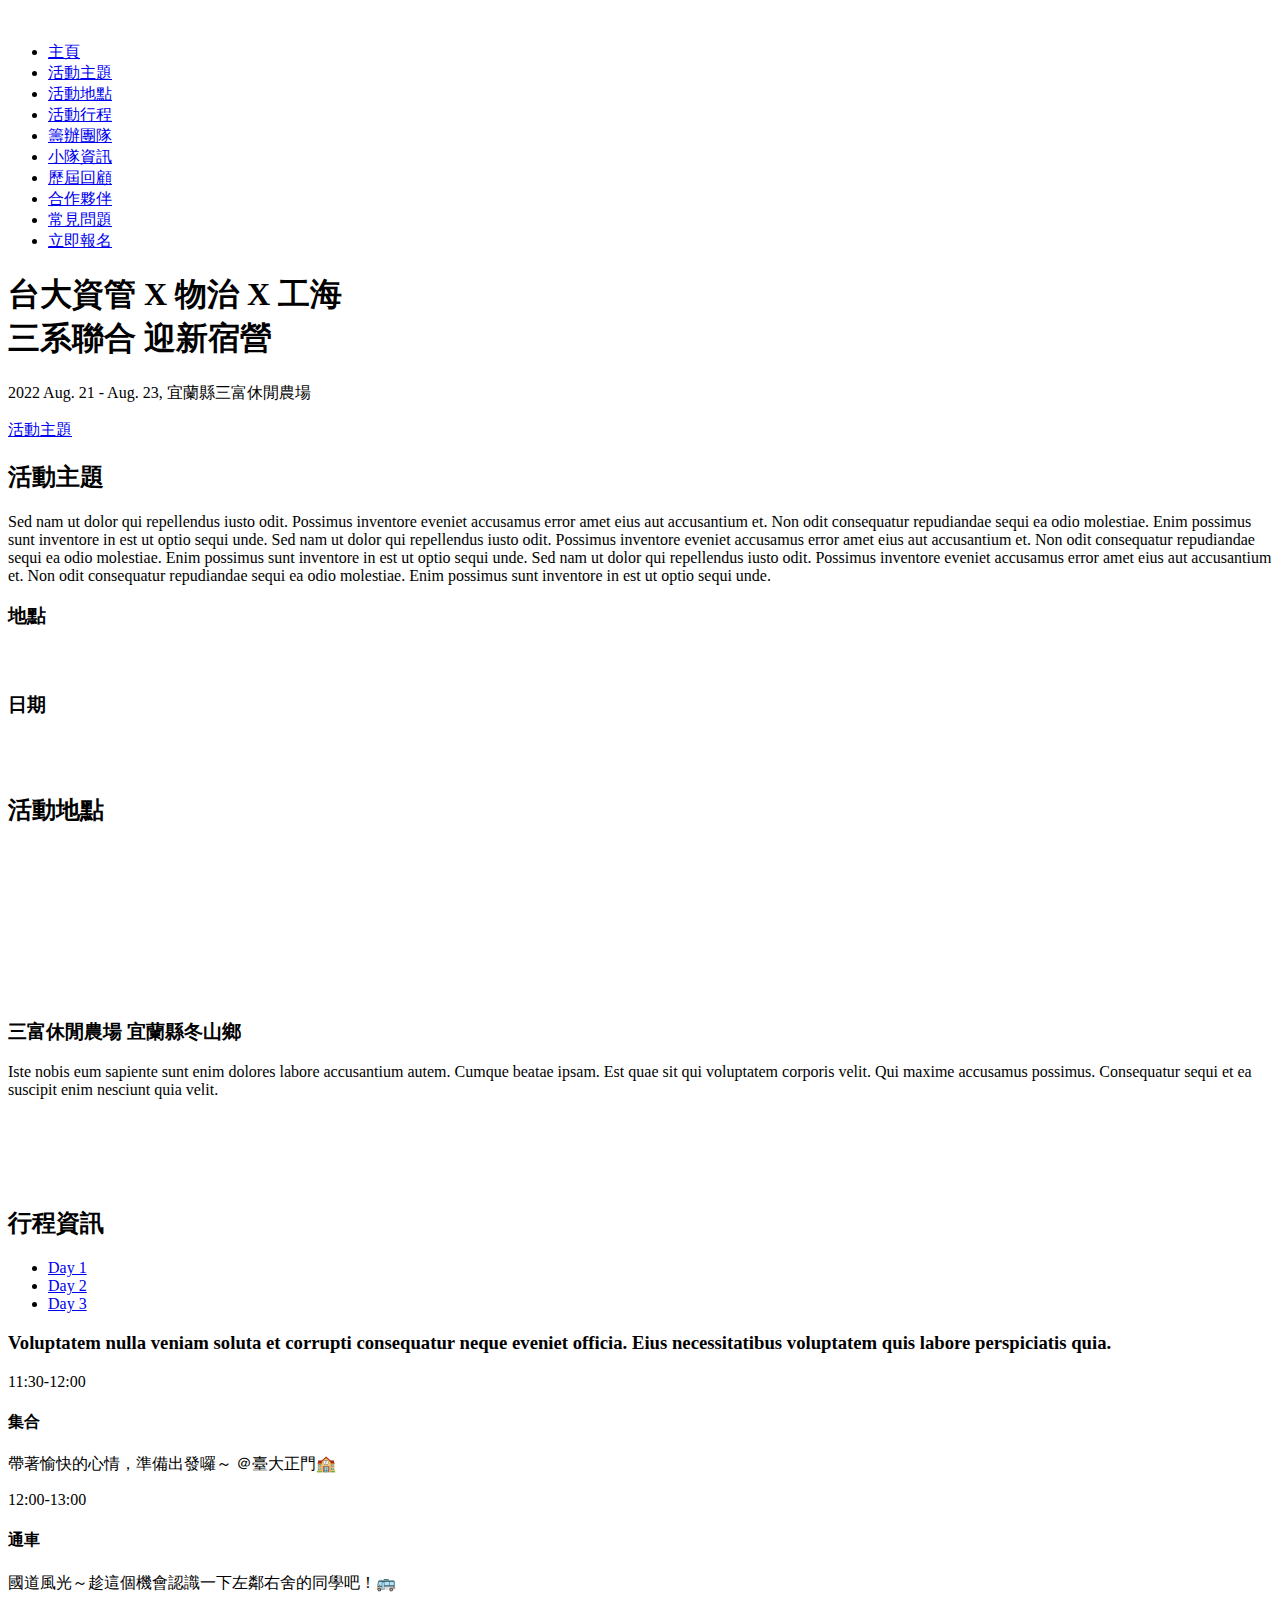
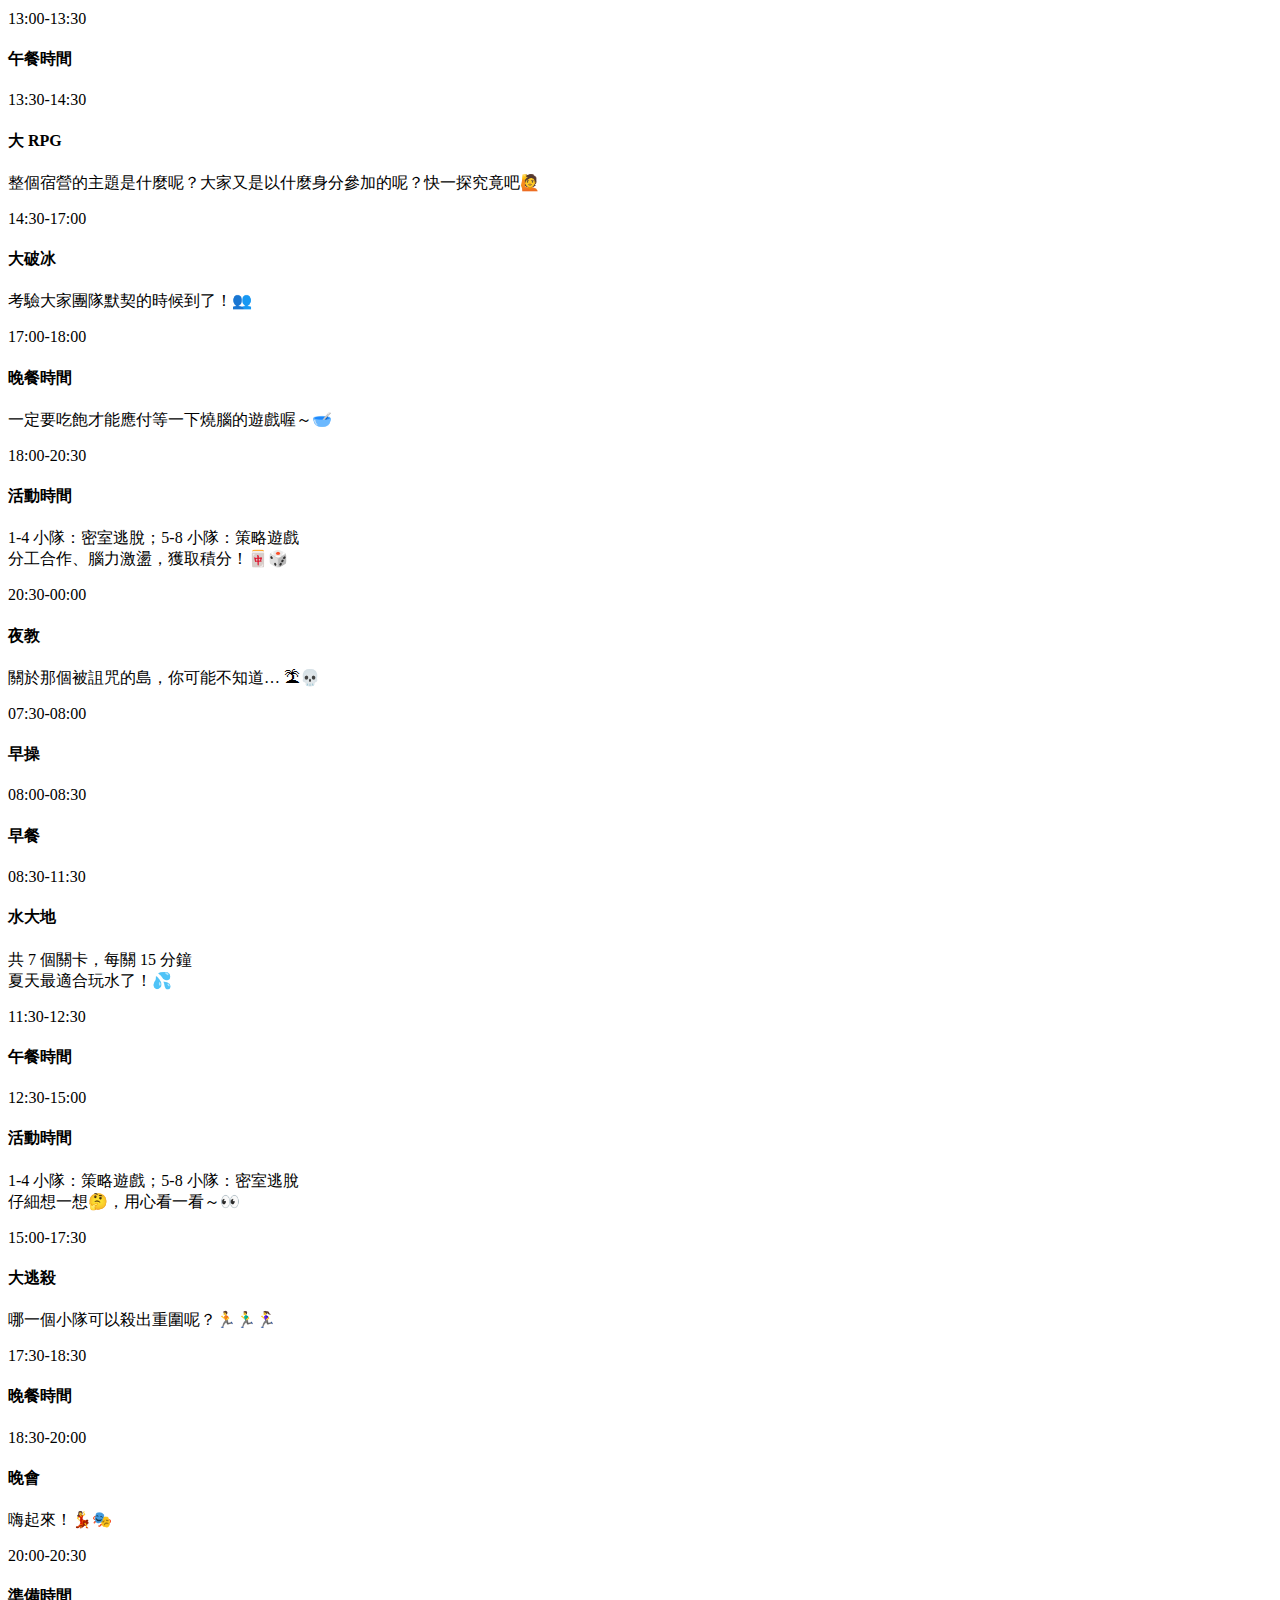
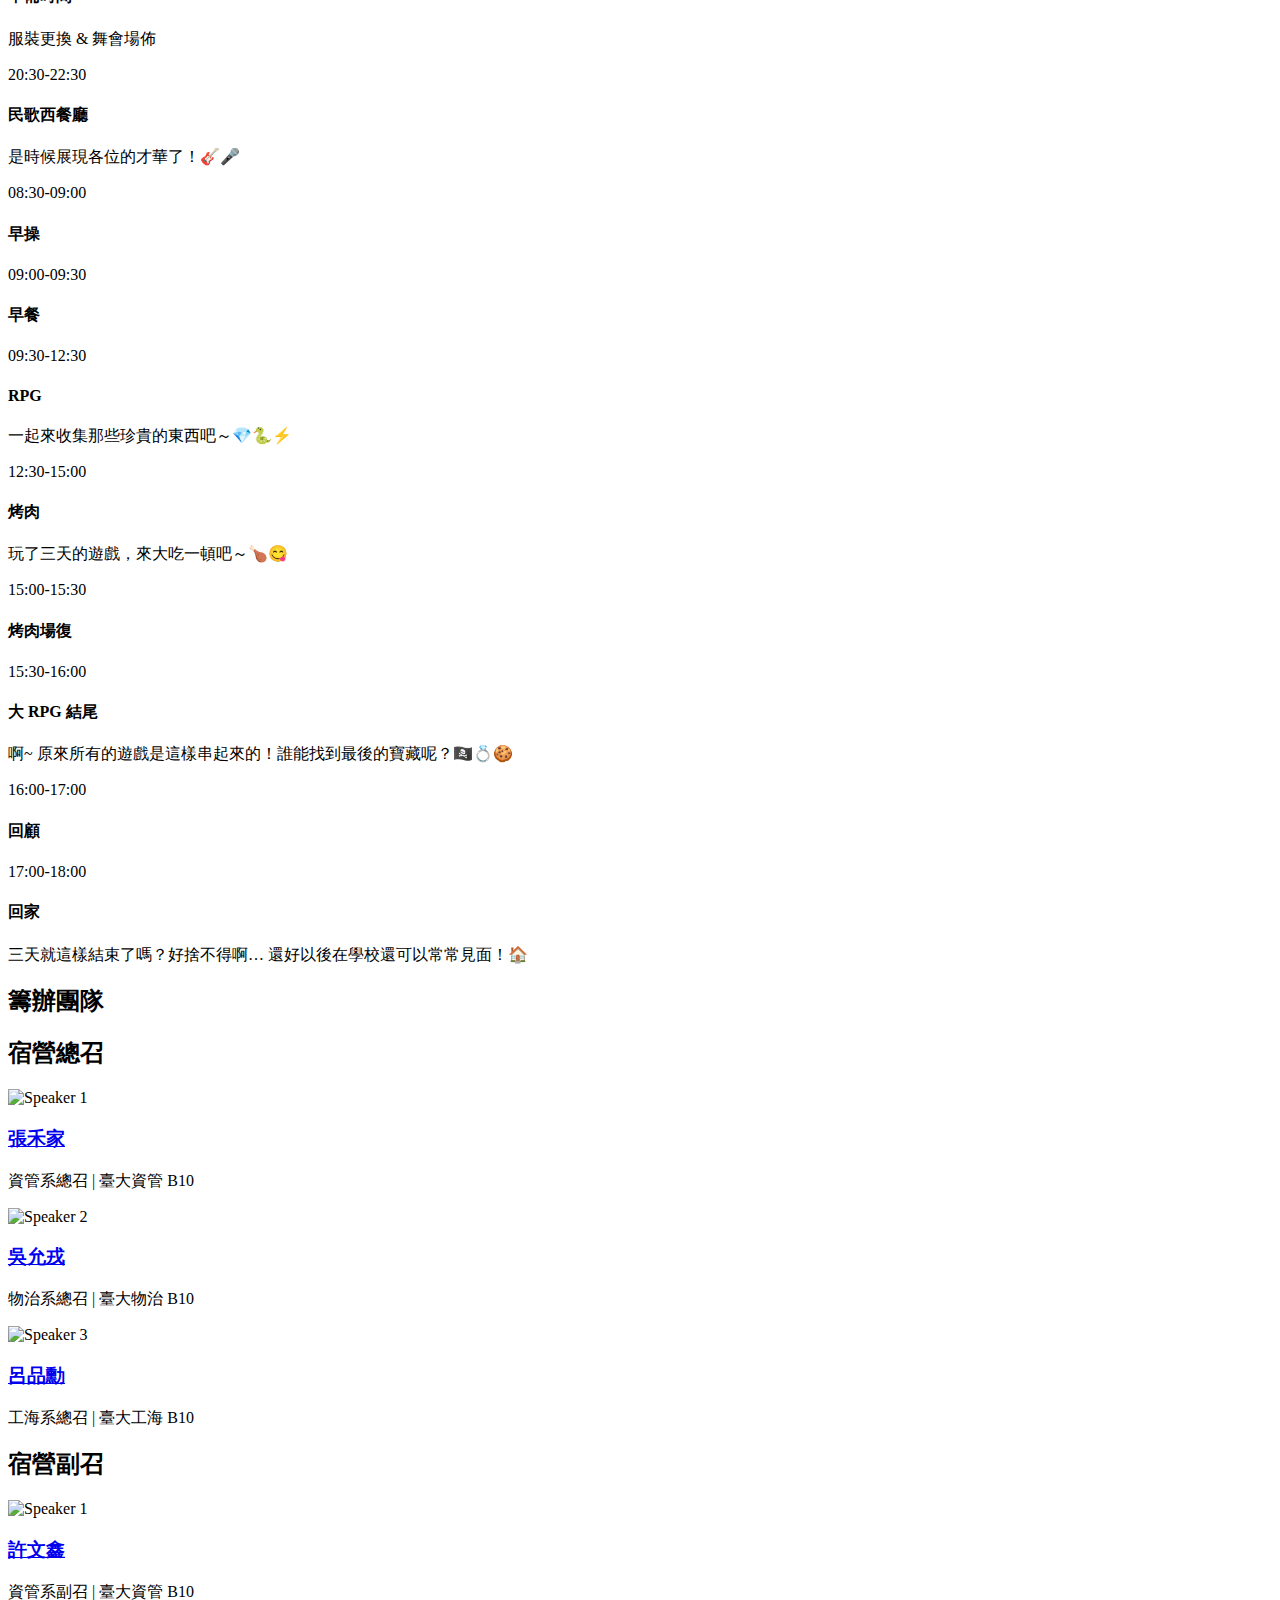
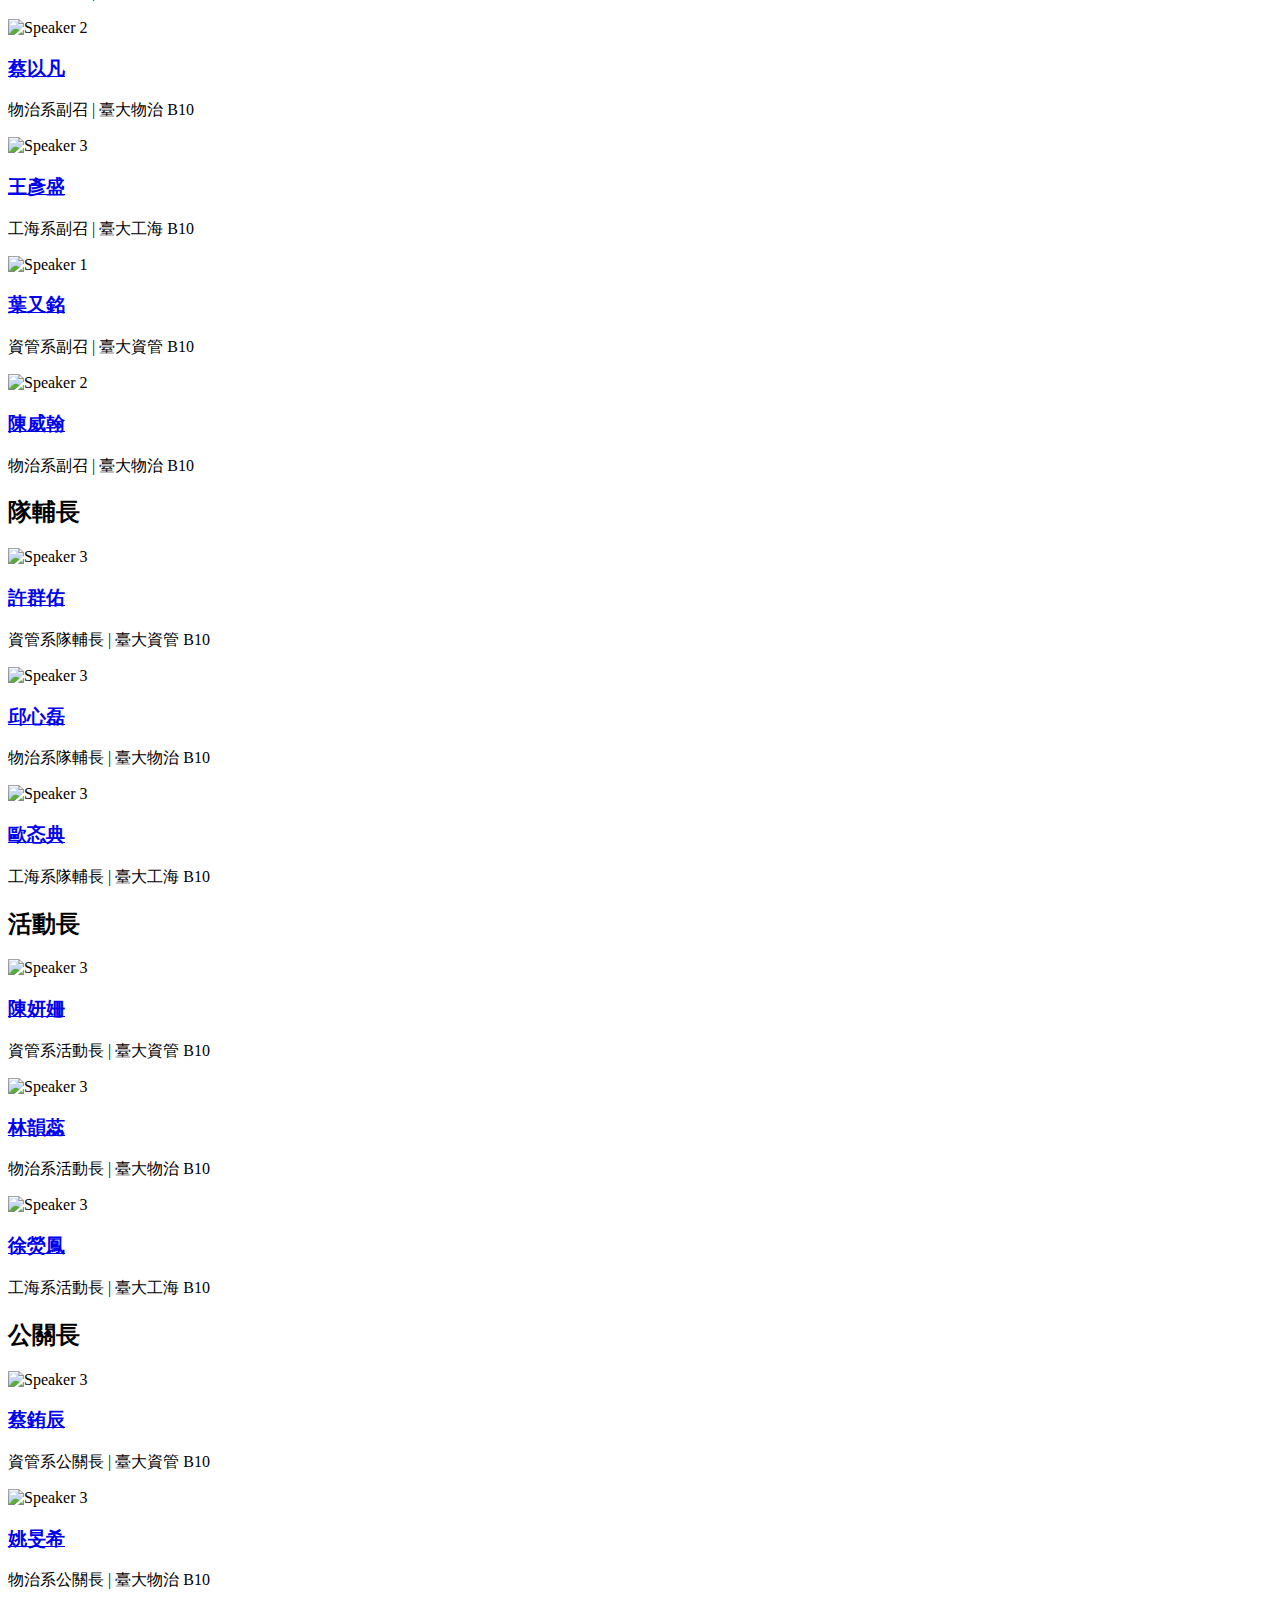
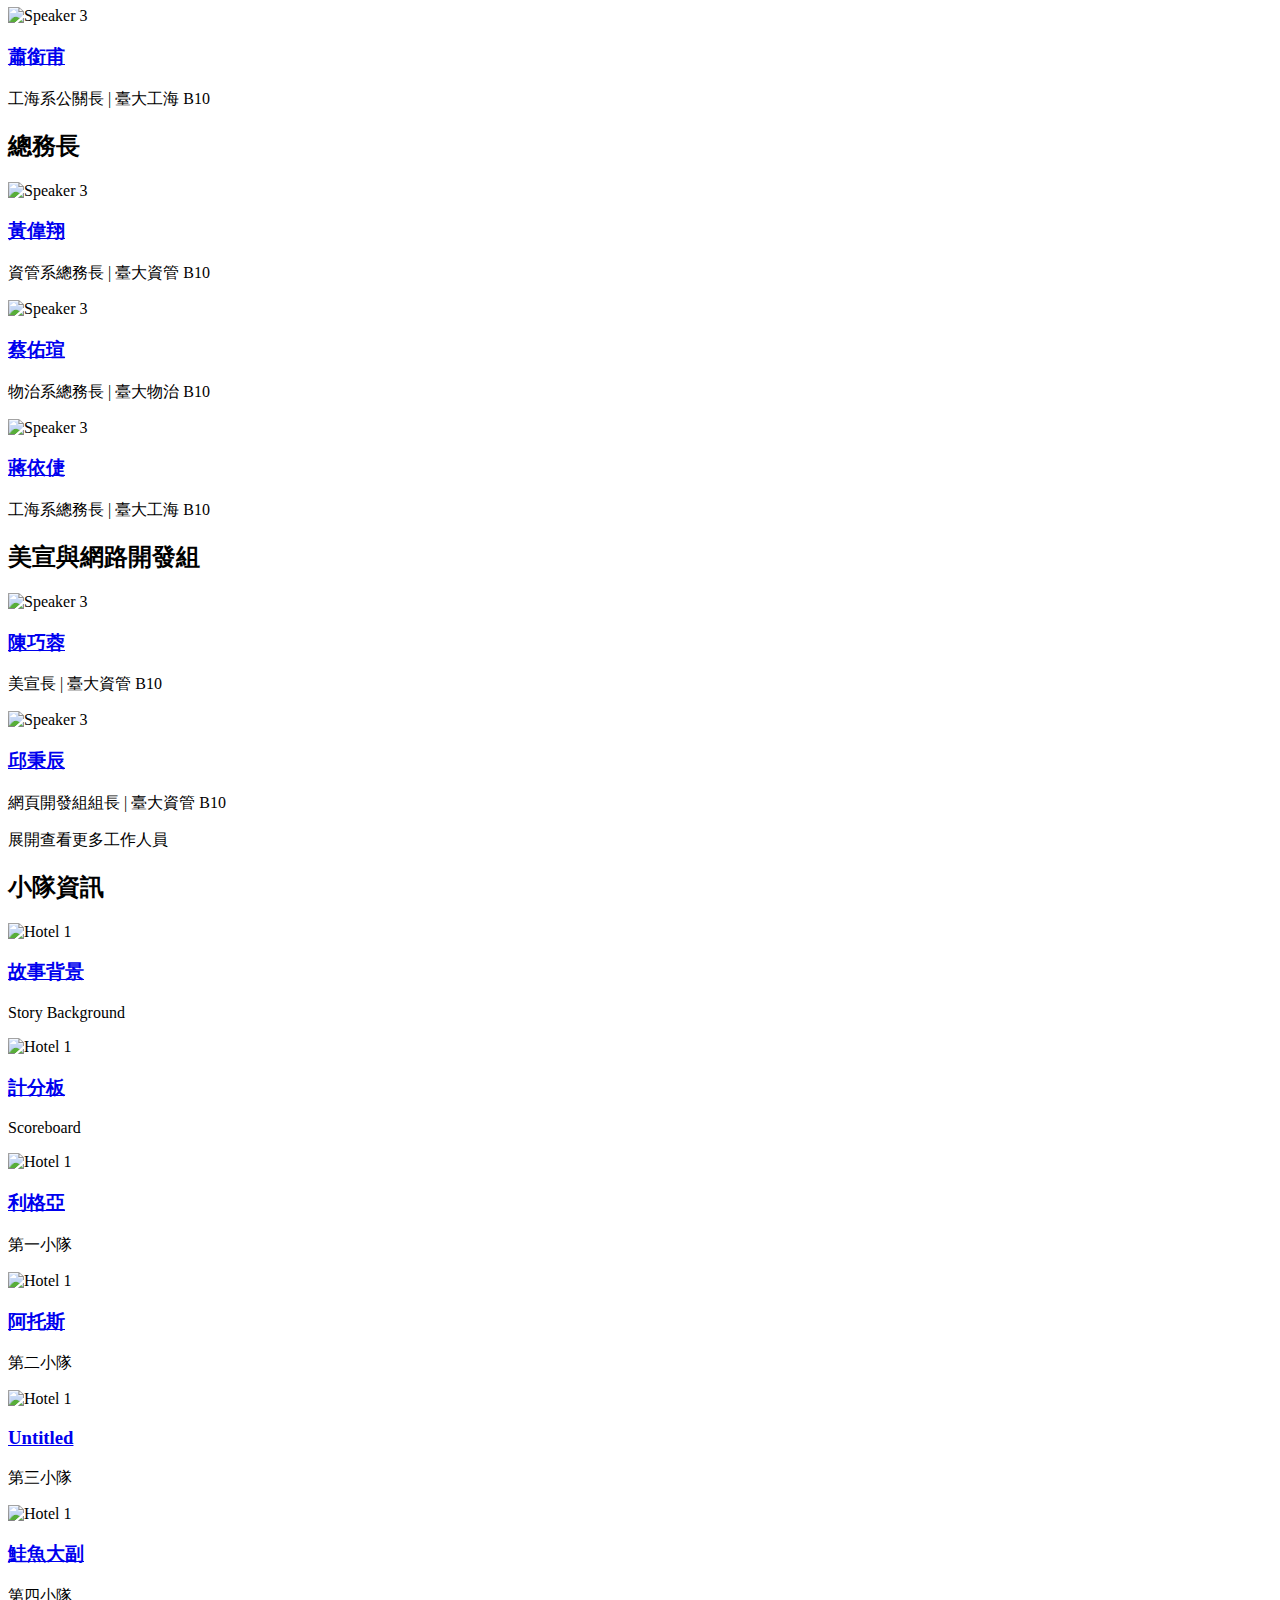
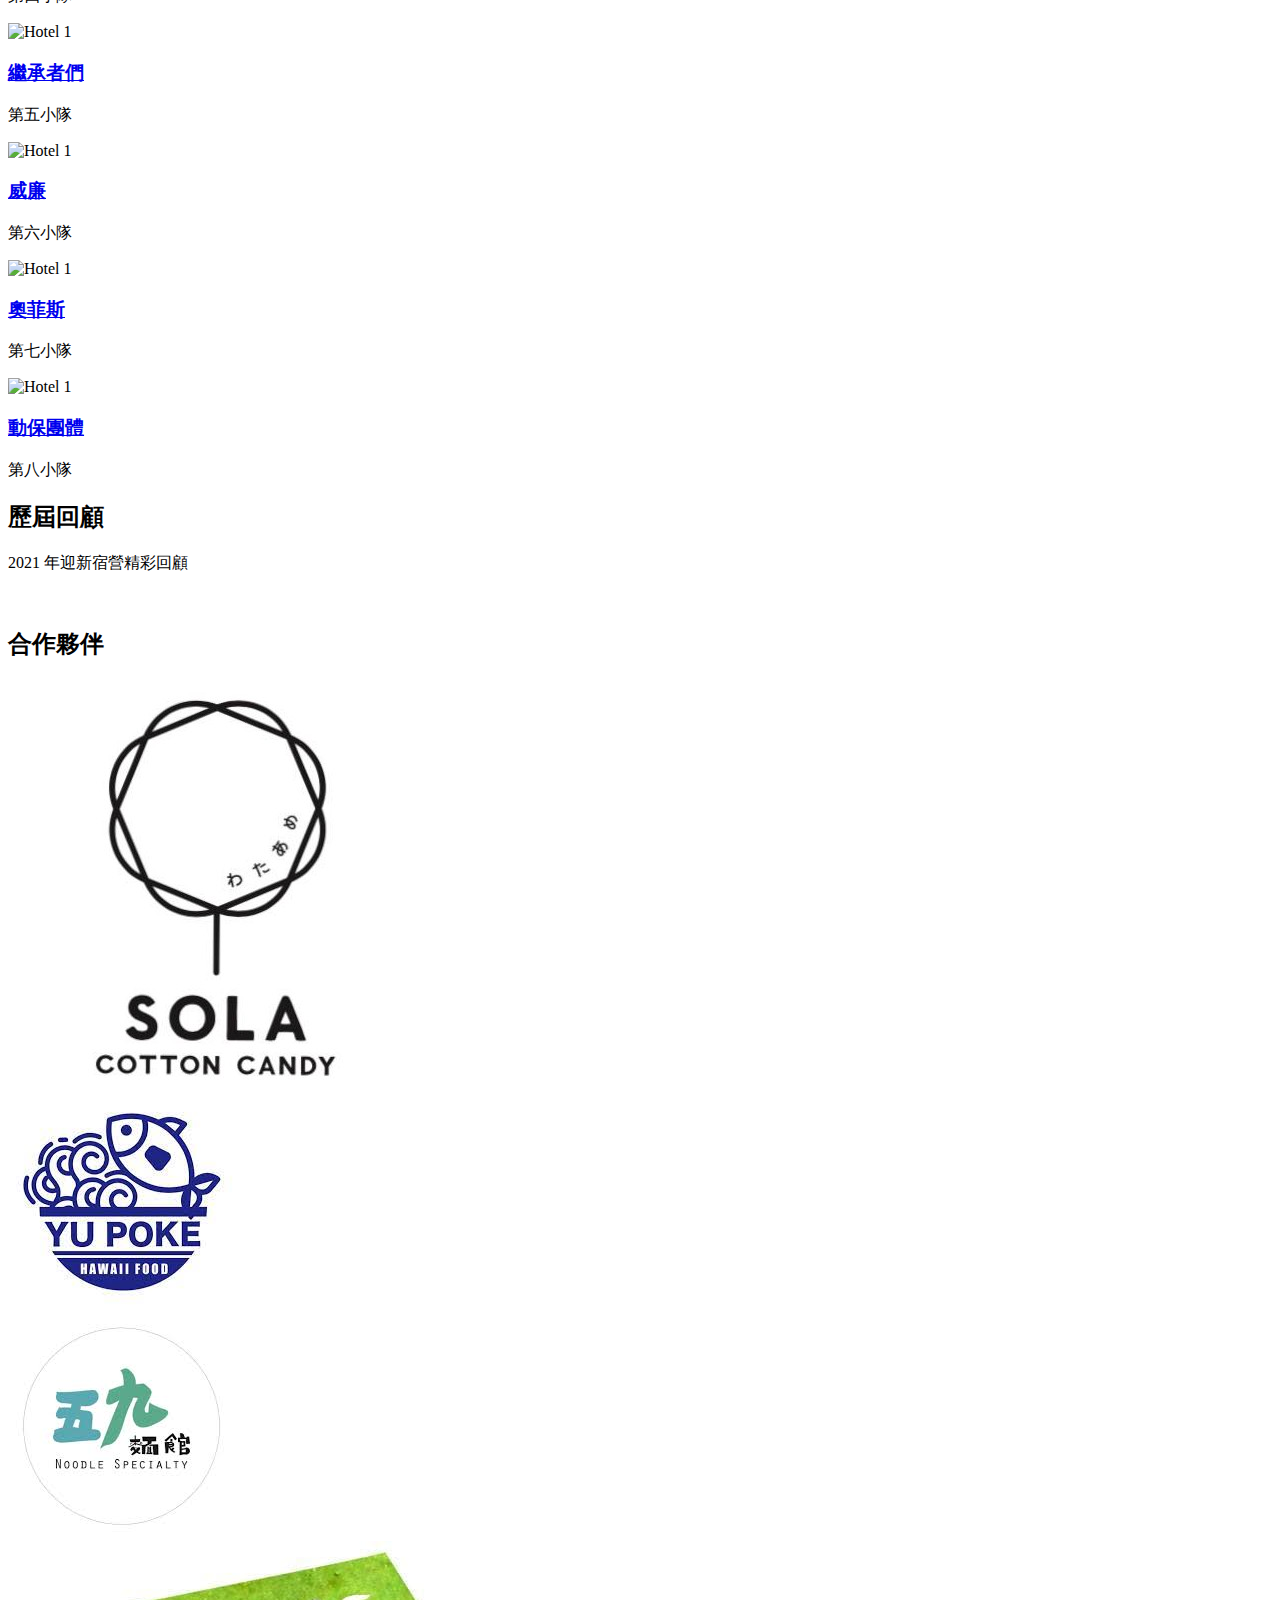
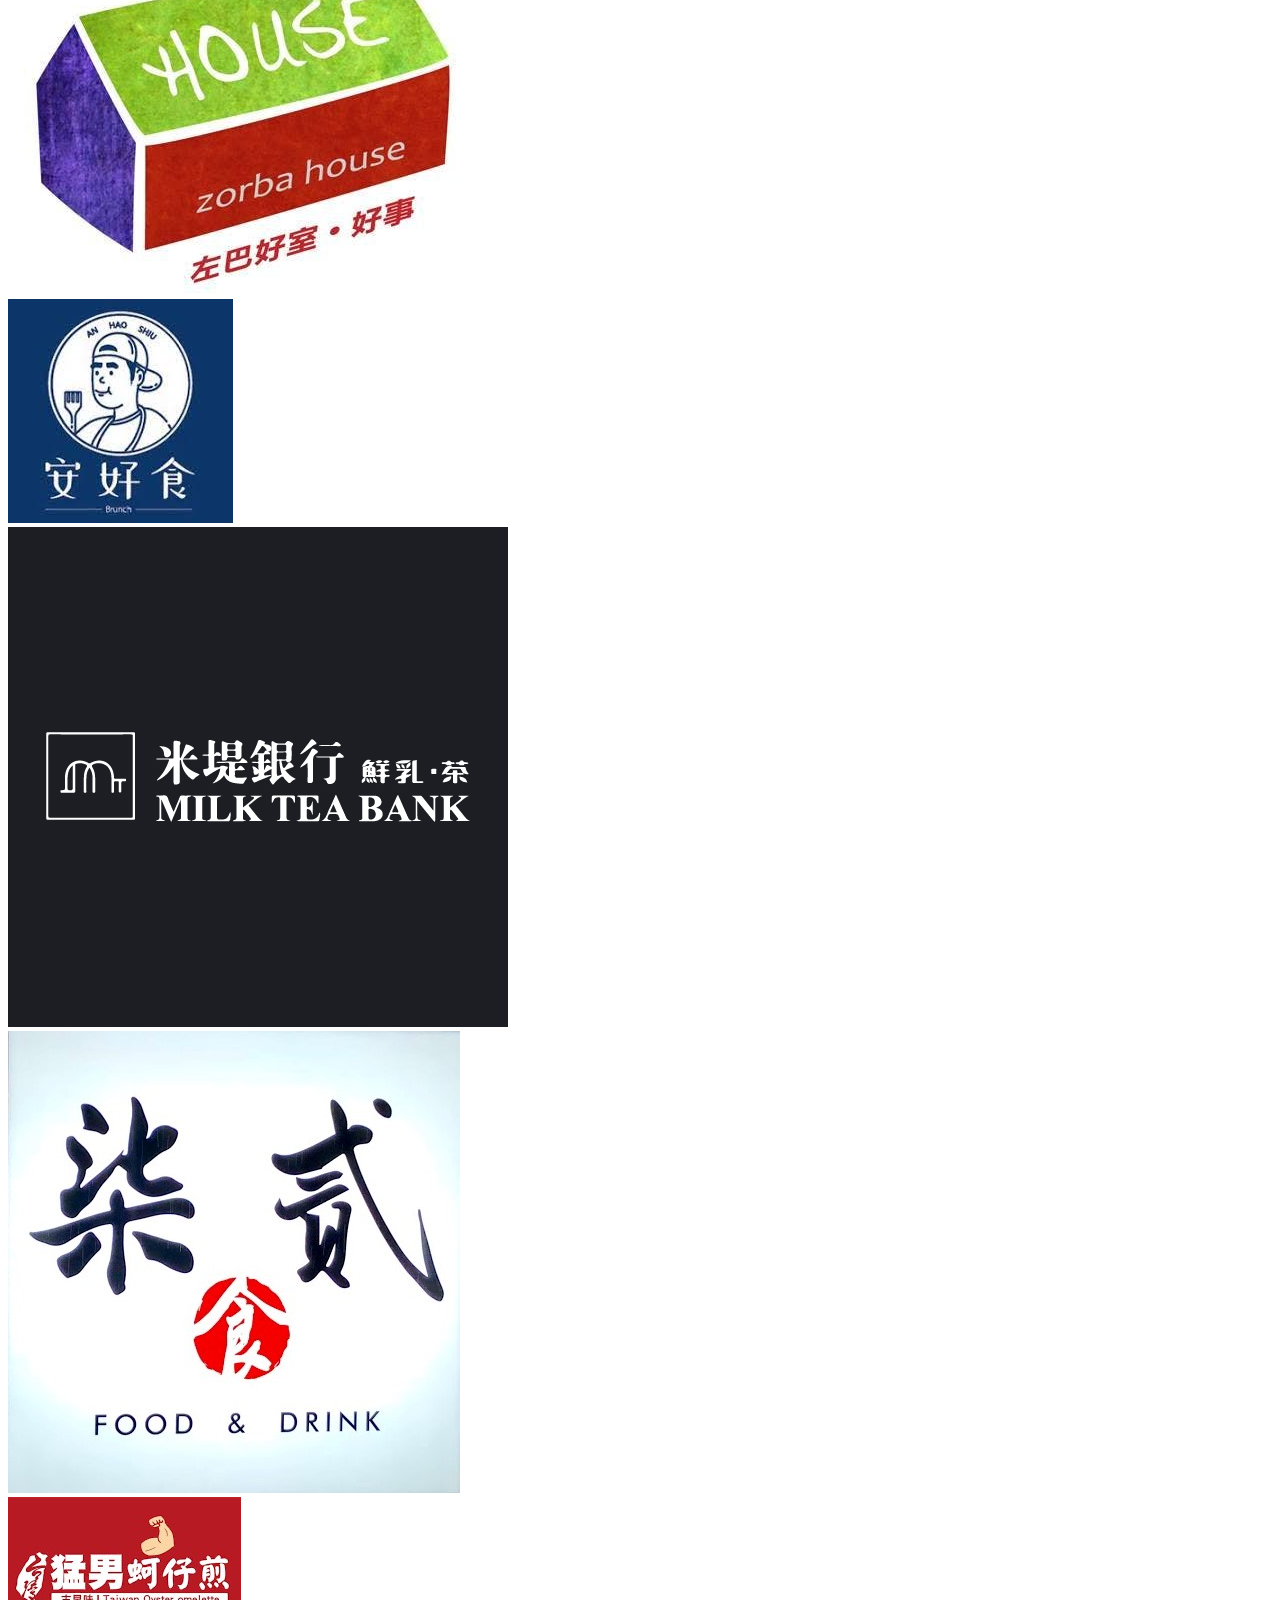
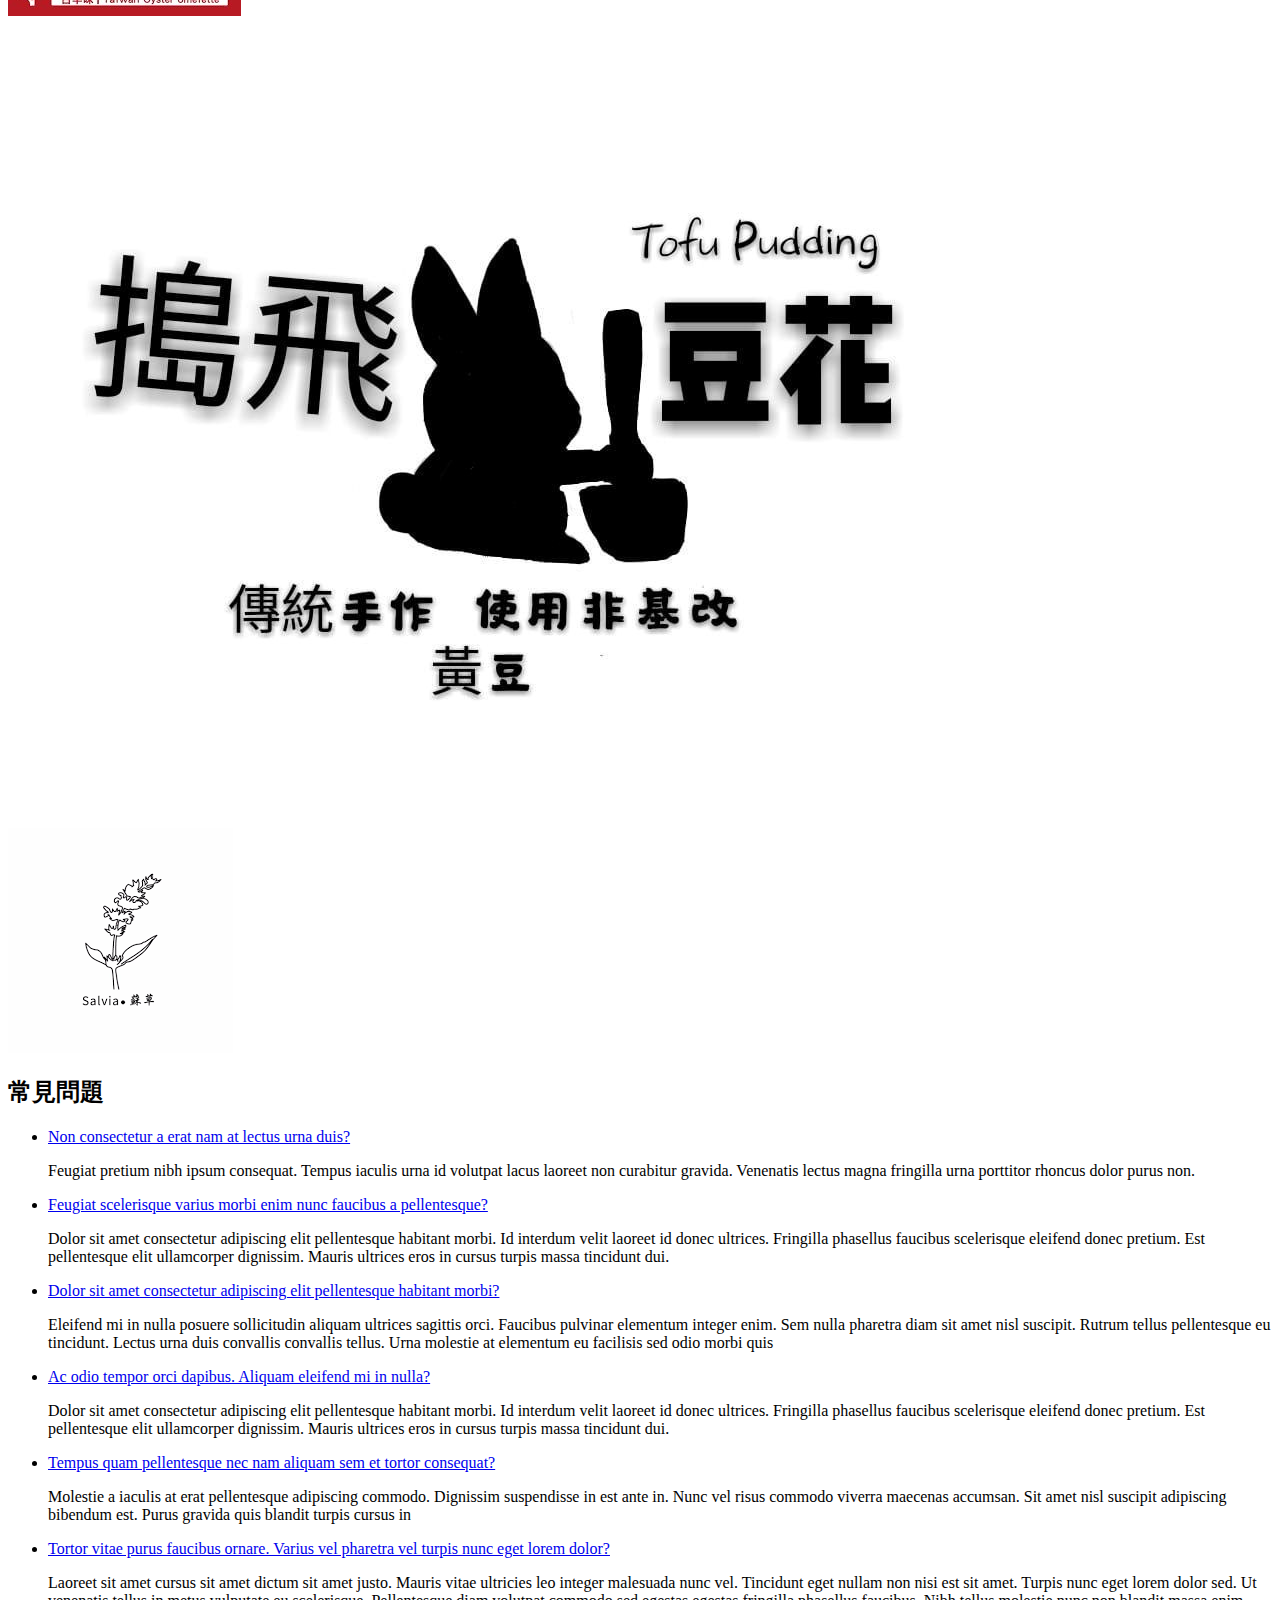
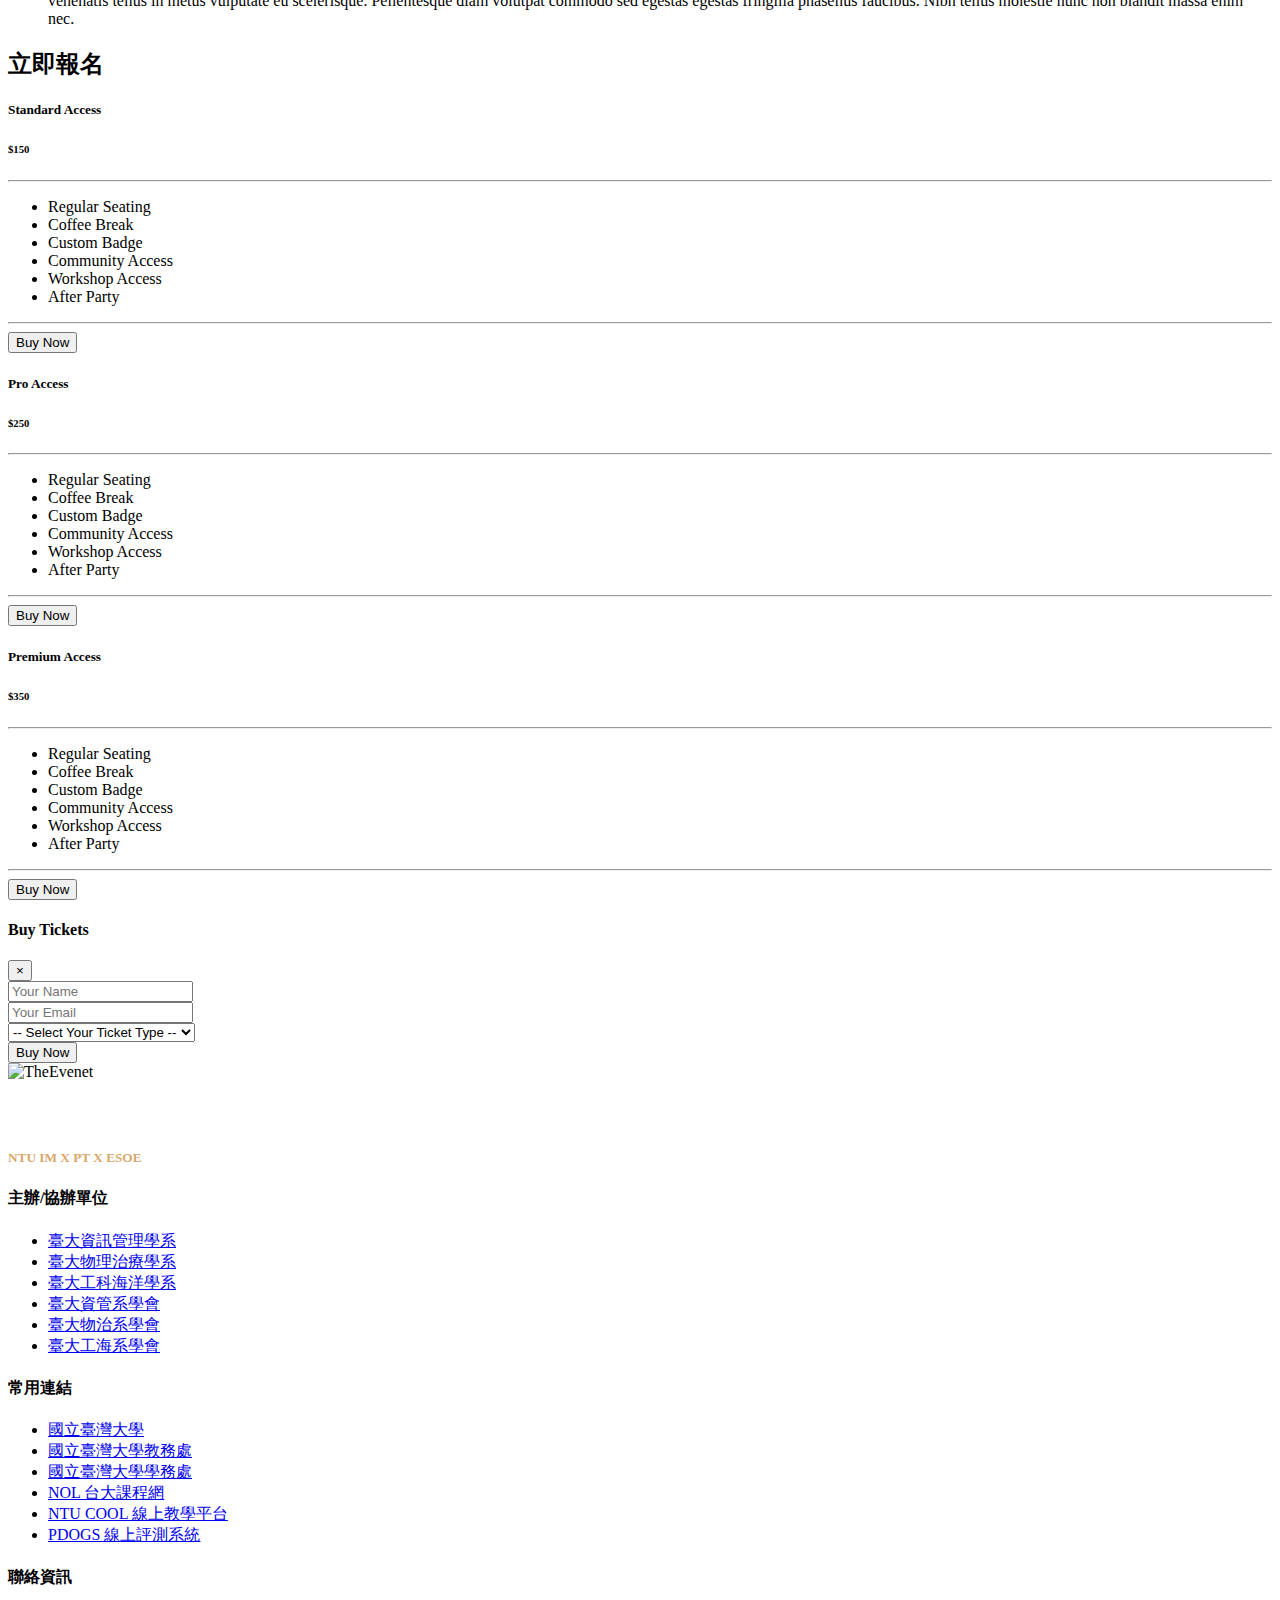
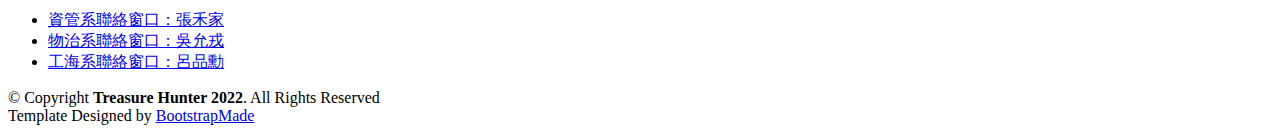
==== commit fad5c41b: "Merge branch 'master' into master" ====
--- a/index.html
+++ b/index.html
@@ -385,78 +385,70 @@
 
           <!-- Schdule Day 1 -->
           <div role="tabpanel" class="col-lg-9 tab-pane fade show active" id="day-1">
-
-            <div class="row schedule-item">
-              <div class="col-md-2"><time>09:30 AM</time></div>
-              <div class="col-md-10">
-                <h4>Registration</h4>
-                <p>Fugit voluptas iusto maiores temporibus autem numquam magnam.</p>
-              </div>
-            </div>
-
-            <div class="row schedule-item">
-              <div class="col-md-2"><time>10:00 AM</time></div>
-              <div class="col-md-10">
-                <div class="speaker">
-                  <img src="img/speakers/1.jpg" alt="Brenden Legros">
-                </div>
-                <h4>Keynote <span>Brenden Legros</span></h4>
-                <p>Facere provident incidunt quos voluptas.</p>
-              </div>
-            </div>
-
-            <div class="row schedule-item">
-              <div class="col-md-2"><time>11:00 AM</time></div>
-              <div class="col-md-10">
-                <div class="speaker">
-                  <img src="img/speakers/2.jpg" alt="Hubert Hirthe">
-                </div>
-                <h4>Et voluptatem iusto dicta nobis. <span>Hubert Hirthe</span></h4>
-                <p>Maiores dignissimos neque qui cum accusantium ut sit sint inventore.</p>
-              </div>
-            </div>
-
-            <div class="row schedule-item">
-              <div class="col-md-2"><time>12:00 AM</time></div>
-              <div class="col-md-10">
-                <div class="speaker">
-                  <img src="img/speakers/3.jpg" alt="Cole Emmerich">
-                </div>
-                <h4>Explicabo et rerum quis et ut ea. <span>Cole Emmerich</span></h4>
-                <p>Veniam accusantium laborum nihil eos eaque accusantium aspernatur.</p>
-              </div>
-            </div>
-
-            <div class="row schedule-item">
-              <div class="col-md-2"><time>02:00 PM</time></div>
-              <div class="col-md-10">
-                <div class="speaker">
-                  <img src="img/speakers/4.jpg" alt="Jack Christiansen">
-                </div>
-                <h4>Qui non qui vel amet culpa sequi. <span>Jack Christiansen</span></h4>
-                <p>Nam ex distinctio voluptatem doloremque suscipit iusto.</p>
-              </div>
-            </div>
-
-            <div class="row schedule-item">
-              <div class="col-md-2"><time>03:00 PM</time></div>
-              <div class="col-md-10">
-                <div class="speaker">
-                  <img src="img/speakers/5.jpg" alt="Alejandrin Littel">
-                </div>
-                <h4>Quos ratione neque expedita asperiores. <span>Alejandrin Littel</span></h4>
-                <p>Eligendi quo eveniet est nobis et ad temporibus odio quo.</p>
-              </div>
-            </div>
-
-            <div class="row schedule-item">
-              <div class="col-md-2"><time>04:00 PM</time></div>
-              <div class="col-md-10">
-                <div class="speaker">
-                  <img src="img/speakers/6.jpg" alt="Willow Trantow">
-                </div>
-                <h4>Quo qui praesentium nesciunt <span>Willow Trantow</span></h4>
-                <p>Voluptatem et alias dolorum est aut sit enim neque veritatis.</p>
+            <div class="row schedule-item">
+              <div class="col-md-2"><time>11:30-12:00</time></div>
+              <div class="col-md-10">
+                <h4>集合</h4>
+                <p>帶著愉快的心情，準備出發囉～ ＠臺大正門🏫</p>
+              </div>
+            </div>
+
+            <div class="row schedule-item">
+              <div class="col-md-2"><time>12:00-13:00</time></div>
+              <div class="col-md-10">
+                <h4>通車</h4>
+                <p>國道風光～趁這個機會認識一下左鄰右舍的同學吧！🚌</p>
+              </div>
+            </div>
+
+            <div class="row schedule-item">
+              <div class="col-md-2"><time>13:00-13:30</time></div>
+              <div class="col-md-10">
+                <h4>午餐時間</h4>
+              </div>
+            </div>
+
+            <div class="row schedule-item">
+              <div class="col-md-2"><time>13:30-14:30</time></div>
+              <div class="col-md-10">
+                <h4>大 RPG</h4>
+                <p>整個宿營的主題是什麼呢？大家又是以什麼身分參加的呢？快一探究竟吧🙋</p>
+              </div>
+            </div>
+
+            <div class="row schedule-item">
+              <div class="col-md-2"><time>14:30-17:00</time></div>
+              <div class="col-md-10">
+                <h4>大破冰</h4>
+                <p>考驗大家團隊默契的時候到了！👥</p>
+              </div>
+            </div>
+
+            <div class="row schedule-item">
+              <div class="col-md-2"><time>17:00-18:00</time></div>
+              <div class="col-md-10">
+                <h4>晚餐時間</h4>
+                <p>一定要吃飽才能應付等一下燒腦的遊戲喔～🥣</p>
+              </div>
+            </div>
+
+            <div class="row schedule-item">
+              <div class="col-md-2"><time>18:00-20:30</time></div>
+              <div class="col-md-10">
+                <h4>活動時間</h4>
+                <p>
+                  1-4 小隊：密室逃脫；5-8 小隊：策略遊戲
+                  <br>
+                  分工合作、腦力激盪，獲取積分！🀄️🎲
+                </p>
+              </div>
+            </div>
+
+            <div class="row schedule-item">
+              <div class="col-md-2"><time>20:30-00:00</time></div>
+              <div class="col-md-10">
+                <h4>夜教</h4>
+                <p>關於那個被詛咒的島，你可能不知道… 🏝💀</p>
               </div>
             </div>
 
@@ -467,68 +459,86 @@
           <div role="tabpanel" class="col-lg-9  tab-pane fade" id="day-2">
 
             <div class="row schedule-item">
-              <div class="col-md-2"><time>10:00 AM</time></div>
-              <div class="col-md-10">
-                <div class="speaker">
-                  <img src="img/speakers/1.jpg" alt="Brenden Legros">
-                </div>
-                <h4>Libero corrupti explicabo itaque. <span>Brenden Legros</span></h4>
-                <p>Facere provident incidunt quos voluptas.</p>
-              </div>
-            </div>
-
-            <div class="row schedule-item">
-              <div class="col-md-2"><time>11:00 AM</time></div>
-              <div class="col-md-10">
-                <div class="speaker">
-                  <img src="img/speakers/2.jpg" alt="Hubert Hirthe">
-                </div>
-                <h4>Et voluptatem iusto dicta nobis. <span>Hubert Hirthe</span></h4>
-                <p>Maiores dignissimos neque qui cum accusantium ut sit sint inventore.</p>
-              </div>
-            </div>
-
-            <div class="row schedule-item">
-              <div class="col-md-2"><time>12:00 AM</time></div>
-              <div class="col-md-10">
-                <div class="speaker">
-                  <img src="img/speakers/3.jpg" alt="Cole Emmerich">
-                </div>
-                <h4>Explicabo et rerum quis et ut ea. <span>Cole Emmerich</span></h4>
-                <p>Veniam accusantium laborum nihil eos eaque accusantium aspernatur.</p>
-              </div>
-            </div>
-
-            <div class="row schedule-item">
-              <div class="col-md-2"><time>02:00 PM</time></div>
-              <div class="col-md-10">
-                <div class="speaker">
-                  <img src="img/speakers/4.jpg" alt="Jack Christiansen">
-                </div>
-                <h4>Qui non qui vel amet culpa sequi. <span>Jack Christiansen</span></h4>
-                <p>Nam ex distinctio voluptatem doloremque suscipit iusto.</p>
-              </div>
-            </div>
-
-            <div class="row schedule-item">
-              <div class="col-md-2"><time>03:00 PM</time></div>
-              <div class="col-md-10">
-                <div class="speaker">
-                  <img src="img/speakers/5.jpg" alt="Alejandrin Littel">
-                </div>
-                <h4>Quos ratione neque expedita asperiores. <span>Alejandrin Littel</span></h4>
-                <p>Eligendi quo eveniet est nobis et ad temporibus odio quo.</p>
-              </div>
-            </div>
-
-            <div class="row schedule-item">
-              <div class="col-md-2"><time>04:00 PM</time></div>
-              <div class="col-md-10">
-                <div class="speaker">
-                  <img src="img/speakers/6.jpg" alt="Willow Trantow">
-                </div>
-                <h4>Quo qui praesentium nesciunt <span>Willow Trantow</span></h4>
-                <p>Voluptatem et alias dolorum est aut sit enim neque veritatis.</p>
+              <div class="col-md-2"><time>07:30-08:00</time></div>
+              <div class="col-md-10">
+                <h4>早操</h4>
+              </div>
+            </div>
+
+            <div class="row schedule-item">
+              <div class="col-md-2"><time>08:00-08:30</time></div>
+              <div class="col-md-10">
+                <h4>早餐</h4>
+              </div>
+            </div>
+
+            <div class="row schedule-item">
+              <div class="col-md-2"><time>08:30-11:30</time></div>
+              <div class="col-md-10">
+                <h4>水大地</h4>
+                <p>
+                  共 7 個關卡，每關 15 分鐘
+                  <br>
+                  夏天最適合玩水了！💦
+                </p>
+              </div>
+            </div>
+
+            <div class="row schedule-item">
+              <div class="col-md-2"><time>11:30-12:30</time></div>
+              <div class="col-md-10">
+                <h4>午餐時間</h4>
+              </div>
+            </div>
+
+            <div class="row schedule-item">
+              <div class="col-md-2"><time>12:30-15:00</time></div>
+              <div class="col-md-10">
+                <h4>活動時間</h4>
+                <p>
+                  1-4 小隊：策略遊戲；5-8 小隊：密室逃脫
+                  <br>
+                  仔細想一想🤔，用心看一看～👀
+                </p>
+              </div>
+            </div>
+
+            <div class="row schedule-item">
+              <div class="col-md-2"><time>15:00-17:30</time></div>
+              <div class="col-md-10">
+                <h4>大逃殺</h4>
+                <p>哪一個小隊可以殺出重圍呢？🏃🏃‍♂️🏃‍♀️</p>
+              </div>
+            </div>
+
+            <div class="row schedule-item">
+              <div class="col-md-2"><time>17:30-18:30</time></div>
+              <div class="col-md-10">
+                <h4>晚餐時間</h4>
+              </div>
+            </div>
+            
+            <div class="row schedule-item">
+              <div class="col-md-2"><time>18:30-20:00</time></div>
+              <div class="col-md-10">
+                <h4>晚會</h4>
+                <p>嗨起來！💃🎭</p>
+              </div>
+            </div>
+
+            <div class="row schedule-item">
+              <div class="col-md-2"><time>20:00-20:30</time></div>
+              <div class="col-md-10">
+                <h4>準備時間</h4>
+                <p>服裝更換 & 舞會場佈</p>
+              </div>
+            </div>
+
+            <div class="row schedule-item">
+              <div class="col-md-2"><time>20:30-22:30</time></div>
+              <div class="col-md-10">
+                <h4>民歌西餐廳</h4>
+                <p>是時候展現各位的才華了！🎸🎤</p>
               </div>
             </div>
 
@@ -539,73 +549,67 @@
           <div role="tabpanel" class="col-lg-9  tab-pane fade" id="day-3">
 
             <div class="row schedule-item">
-              <div class="col-md-2"><time>10:00 AM</time></div>
-              <div class="col-md-10">
-                <div class="speaker">
-                  <img src="img/speakers/2.jpg" alt="Hubert Hirthe">
-                </div>
-                <h4>Et voluptatem iusto dicta nobis. <span>Hubert Hirthe</span></h4>
-                <p>Maiores dignissimos neque qui cum accusantium ut sit sint inventore.</p>
-              </div>
-            </div>
-
-            <div class="row schedule-item">
-              <div class="col-md-2"><time>11:00 AM</time></div>
-              <div class="col-md-10">
-                <div class="speaker">
-                  <img src="img/speakers/3.jpg" alt="Cole Emmerich">
-                </div>
-                <h4>Explicabo et rerum quis et ut ea. <span>Cole Emmerich</span></h4>
-                <p>Veniam accusantium laborum nihil eos eaque accusantium aspernatur.</p>
-              </div>
-            </div>
-
-            <div class="row schedule-item">
-              <div class="col-md-2"><time>12:00 AM</time></div>
-              <div class="col-md-10">
-                <div class="speaker">
-                  <img src="img/speakers/1.jpg" alt="Brenden Legros">
-                </div>
-                <h4>Libero corrupti explicabo itaque. <span>Brenden Legros</span></h4>
-                <p>Facere provident incidunt quos voluptas.</p>
-              </div>
-            </div>
-
-            <div class="row schedule-item">
-              <div class="col-md-2"><time>02:00 PM</time></div>
-              <div class="col-md-10">
-                <div class="speaker">
-                  <img src="img/speakers/4.jpg" alt="Jack Christiansen">
-                </div>
-                <h4>Qui non qui vel amet culpa sequi. <span>Jack Christiansen</span></h4>
-                <p>Nam ex distinctio voluptatem doloremque suscipit iusto.</p>
-              </div>
-            </div>
-
-            <div class="row schedule-item">
-              <div class="col-md-2"><time>03:00 PM</time></div>
-              <div class="col-md-10">
-                <div class="speaker">
-                  <img src="img/speakers/5.jpg" alt="Alejandrin Littel">
-                </div>
-                <h4>Quos ratione neque expedita asperiores. <span>Alejandrin Littel</span></h4>
-                <p>Eligendi quo eveniet est nobis et ad temporibus odio quo.</p>
-              </div>
-            </div>
-
-            <div class="row schedule-item">
-              <div class="col-md-2"><time>04:00 PM</time></div>
-              <div class="col-md-10">
-                <div class="speaker">
-                  <img src="img/speakers/6.jpg" alt="Willow Trantow">
-                </div>
-                <h4>Quo qui praesentium nesciunt <span>Willow Trantow</span></h4>
-                <p>Voluptatem et alias dolorum est aut sit enim neque veritatis.</p>
-              </div>
-            </div>
-
-          </div>
-          <!-- End Schdule Day 2 -->
+              <div class="col-md-2"><time>08:30-09:00</time></div>
+              <div class="col-md-10">
+                <h4>早操</h4>
+              </div>
+            </div>
+
+            <div class="row schedule-item">
+              <div class="col-md-2"><time>09:00-09:30</time></div>
+              <div class="col-md-10">
+                <h4>早餐</h4>
+              </div>
+            </div>
+
+            <div class="row schedule-item">
+              <div class="col-md-2"><time>09:30-12:30</time></div>
+              <div class="col-md-10">
+                <h4>RPG</h4>
+                <p>一起來收集那些珍貴的東西吧～💎🐍⚡️</p>
+              </div>
+            </div>
+
+            <div class="row schedule-item">
+              <div class="col-md-2"><time>12:30-15:00</time></div>
+              <div class="col-md-10">
+                <h4>烤肉</h4>
+                <p>玩了三天的遊戲，來大吃一頓吧～🍗😋</p>
+              </div>
+            </div>
+
+            <div class="row schedule-item">
+              <div class="col-md-2"><time>15:00-15:30</time></div>
+              <div class="col-md-10">
+                <h4>烤肉場復</h4>
+              </div>
+            </div>
+
+            <div class="row schedule-item">
+              <div class="col-md-2"><time>15:30-16:00</time></div>
+              <div class="col-md-10">
+                <h4>大 RPG 結尾</h4>
+                <p>啊~ 原來所有的遊戲是這樣串起來的！誰能找到最後的寶藏呢？🏴‍☠️💍🍪</p>
+              </div>
+            </div>
+
+            <div class="row schedule-item">
+              <div class="col-md-2"><time>16:00-17:00</time></div>
+              <div class="col-md-10">
+                <h4>回顧</h4>
+              </div>
+            </div>
+            
+            <div class="row schedule-item">
+              <div class="col-md-2"><time>17:00-18:00</time></div>
+              <div class="col-md-10">
+                <h4>回家</h4>
+                <p>三天就這樣結束了嗎？好捨不得啊… 還好以後在學校還可以常常見面！🏠</p>
+              </div>
+            </div>
+
+          </div>
+          <!-- End Schdule Day 3 -->
 
         </div>
 
@@ -1111,16 +1115,12 @@
               <div class="hotel-img">
                 <img src="img/hotels/1.jpg" alt="Hotel 1" class="img-fluid">
               </div>
-              <h3><a href="#">動保團體 </a></h3>
+              <h3><a href="#">動保團體</a></h3>
               <p>第八小隊</p>
             </div>
           </div>
-
-
-
-        </div>
-      </div>
-
+        </div>
+      </div>
     </section>
 
     <!--==========================
@@ -1134,7 +1134,6 @@
           <p>2021 年迎新宿營精彩回顧</p>
         </div>
       </div>
-
       <div class="owl-carousel gallery-carousel">
         <a href="img/gallery/1.jpg" class="venobox" data-gall="gallery-carousel"><img src="img/gallery/1.jpg" alt=""></a>
         <a href="img/gallery/2.jpg" class="venobox" data-gall="gallery-carousel"><img src="img/gallery/2.jpg" alt=""></a>
@@ -1145,7 +1144,6 @@
         <a href="img/gallery/7.jpg" class="venobox" data-gall="gallery-carousel"><img src="img/gallery/7.jpg" alt=""></a>
         <a href="img/gallery/8.jpg" class="venobox" data-gall="gallery-carousel"><img src="img/gallery/8.jpg" alt=""></a>
       </div>
-
     </section>
 
     <!--==========================
@@ -1158,9 +1156,8 @@
           <h2>合作夥伴</h2>
         </div>
 
-        <div class="row no-gutters supporters-wrap clearfixed row-cols-2 row-cols-md-2 row-cols-md-3 row-cols-lg-5 justify-content-md-center justify-content-lg-center justify-content-xs-center justify-content-center">
-
-          <div class="col-lg-2 col-md-4 col-xs-6">
+        <div class="row no-gutters supporters-wrap clearfix">
+          <div class="col-lg-3 col-md-4 col-xs-6">
             <div class="supporter-logo">
               <img src="img/supporters/1.jfif" class="img-fluid" alt="">
             </div>
@@ -1209,20 +1206,15 @@
               <img src="img/supporters/10.png" class="img-fluid" alt="">
             </div>
           </div>
-
-        </div>
-
-      </div>
-
+        </div>
+      </div>
     </section>
 
     <!--==========================
       F.A.Q Section
     ============================-->
     <section id="faq" class="wow fadeInUp">
-
       <div class="container">
-
         <div class="section-header">
           <h2>常見問題 </h2>
         </div>
@@ -1230,7 +1222,6 @@
         <div class="row justify-content-center">
           <div class="col-lg-9">
               <ul id="faq-list">
-
                 <li>
                   <a data-toggle="collapse" class="collapsed" href="#faq1">Non consectetur a erat nam at lectus urna duis? <i class="fa fa-minus-circle"></i></a>
                   <div id="faq1" class="collapse" data-parent="#faq-list">
@@ -1284,23 +1275,17 @@
                     </p>
                   </div>
                 </li>
-
               </ul>
           </div>
         </div>
-
-      </div>
-
+      </div>
     </section>
-
-
 
     <!--==========================
       Buy Ticket Section
     ============================-->
     <section id="buy-tickets" class="section-with-bg wow fadeInUp">
       <div class="container">
-
         <div class="section-header">
           <h2>立即報名</h2>
         </div>
@@ -1367,12 +1352,10 @@
                 <div class="text-center">
                   <button type="button" class="btn" data-toggle="modal" data-target="#buy-ticket-modal" data-ticket-type="premium-access">Buy Now</button>
                 </div>
-
-              </div>
-            </div>
-          </div>
-        </div>
-
+              </div>
+            </div>
+          </div>
+        </div>
       </div>
 
       <!-- Modal Order Form -->
@@ -1411,11 +1394,7 @@
       </div><!-- /.modal -->
 
     </section>
-
-
-
   </main>
-
 
   <!--==========================
     Footer
